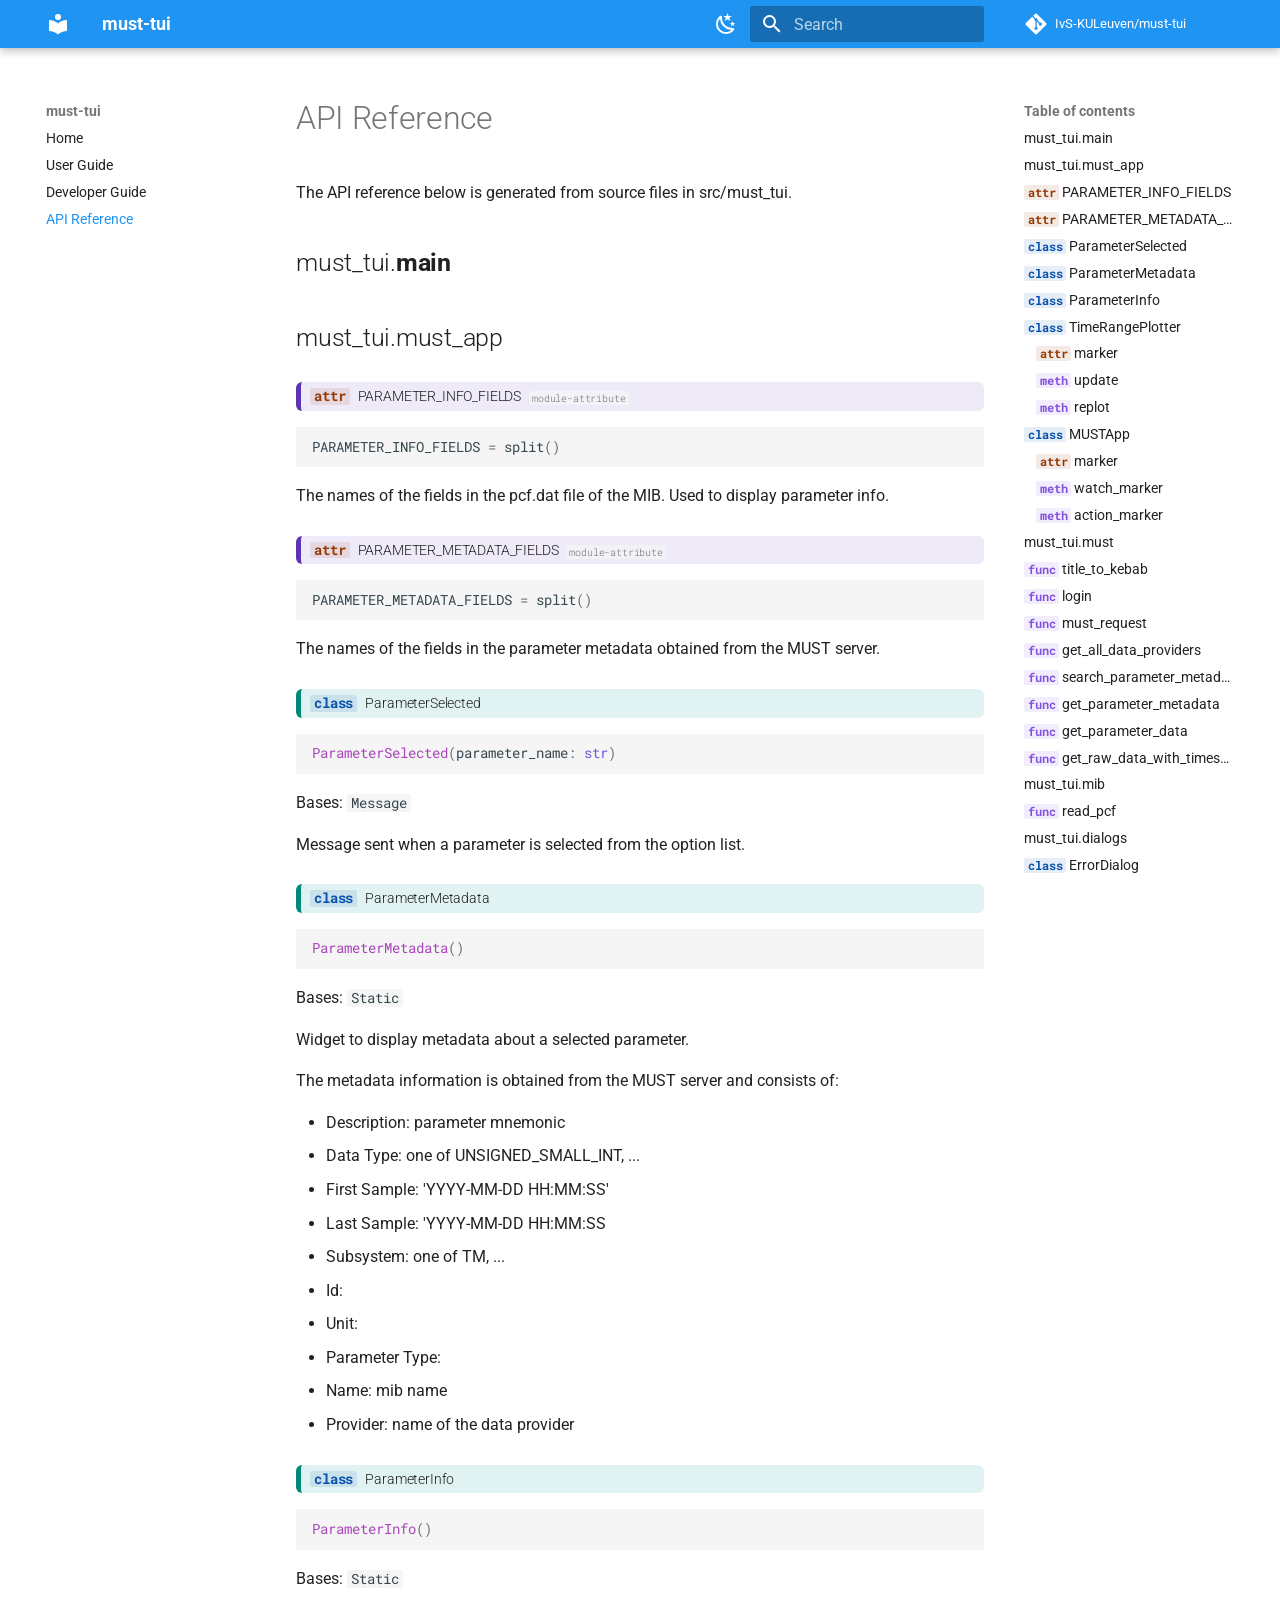
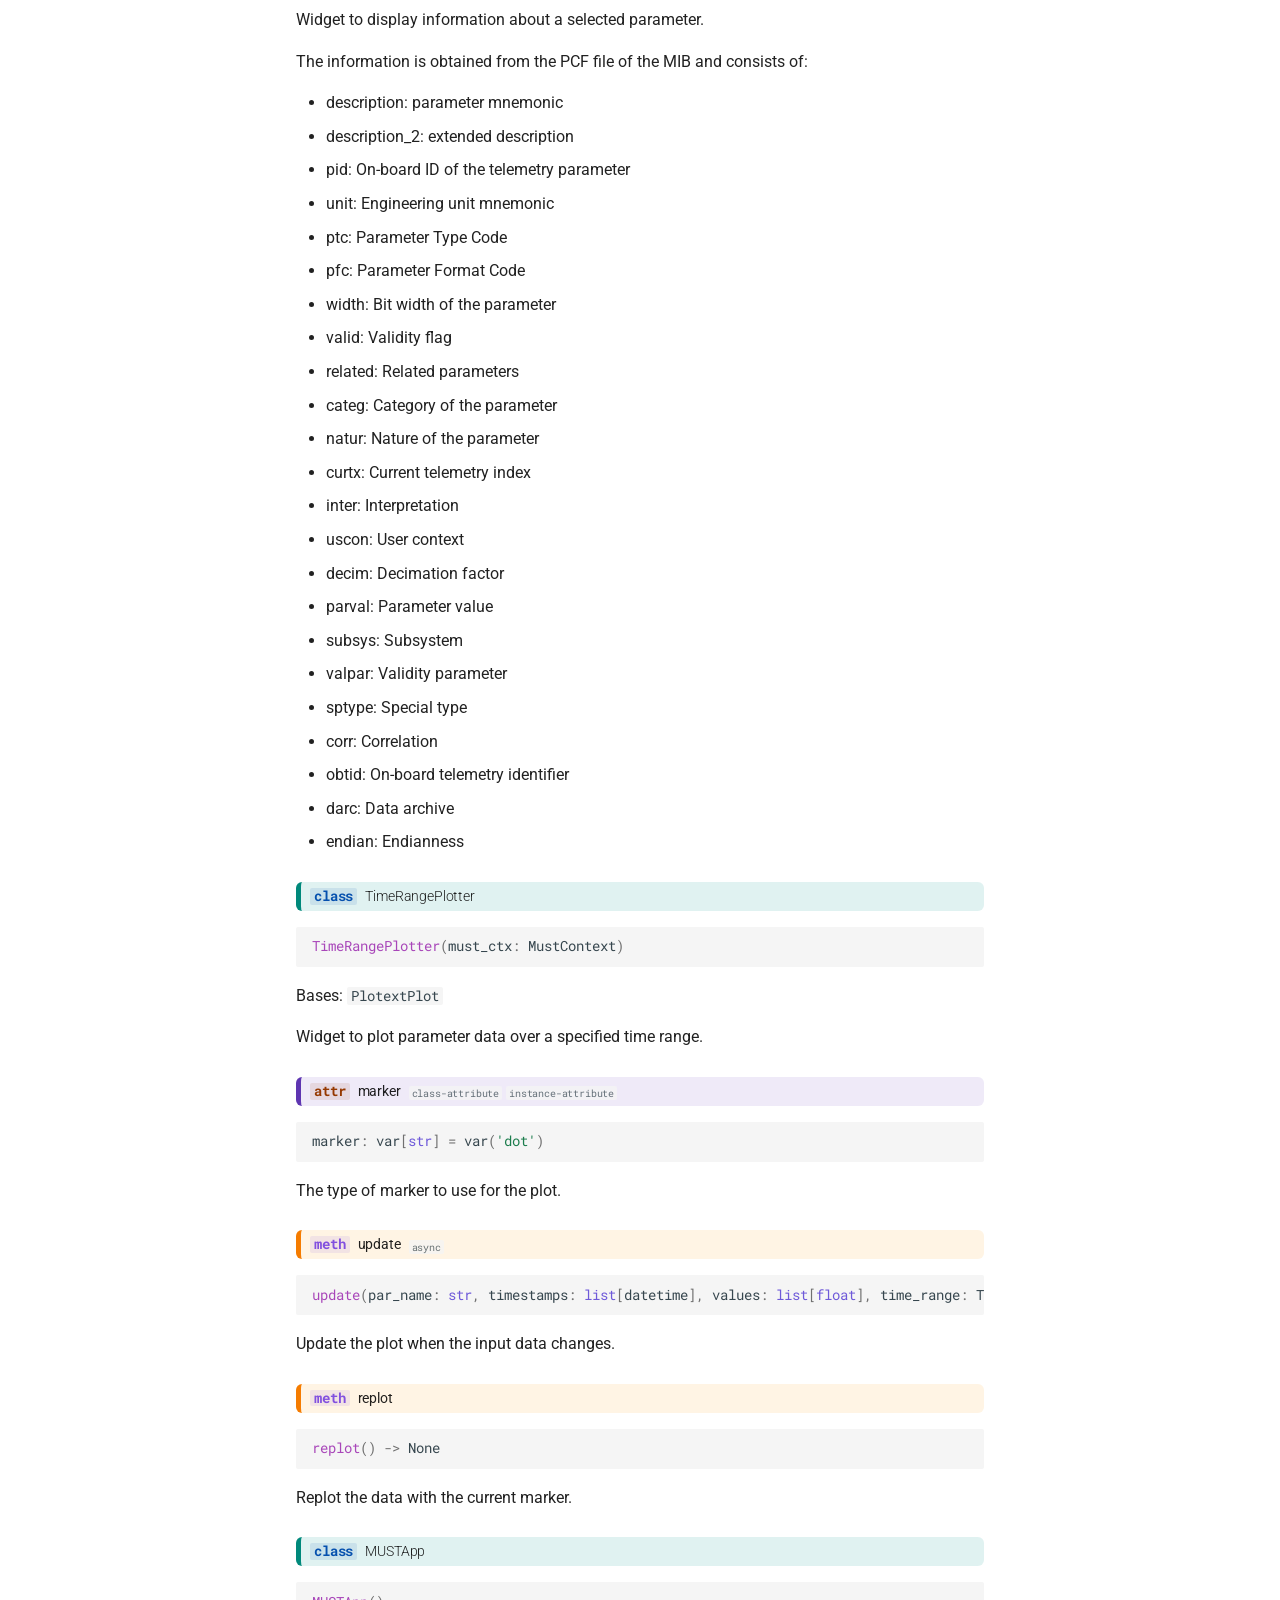
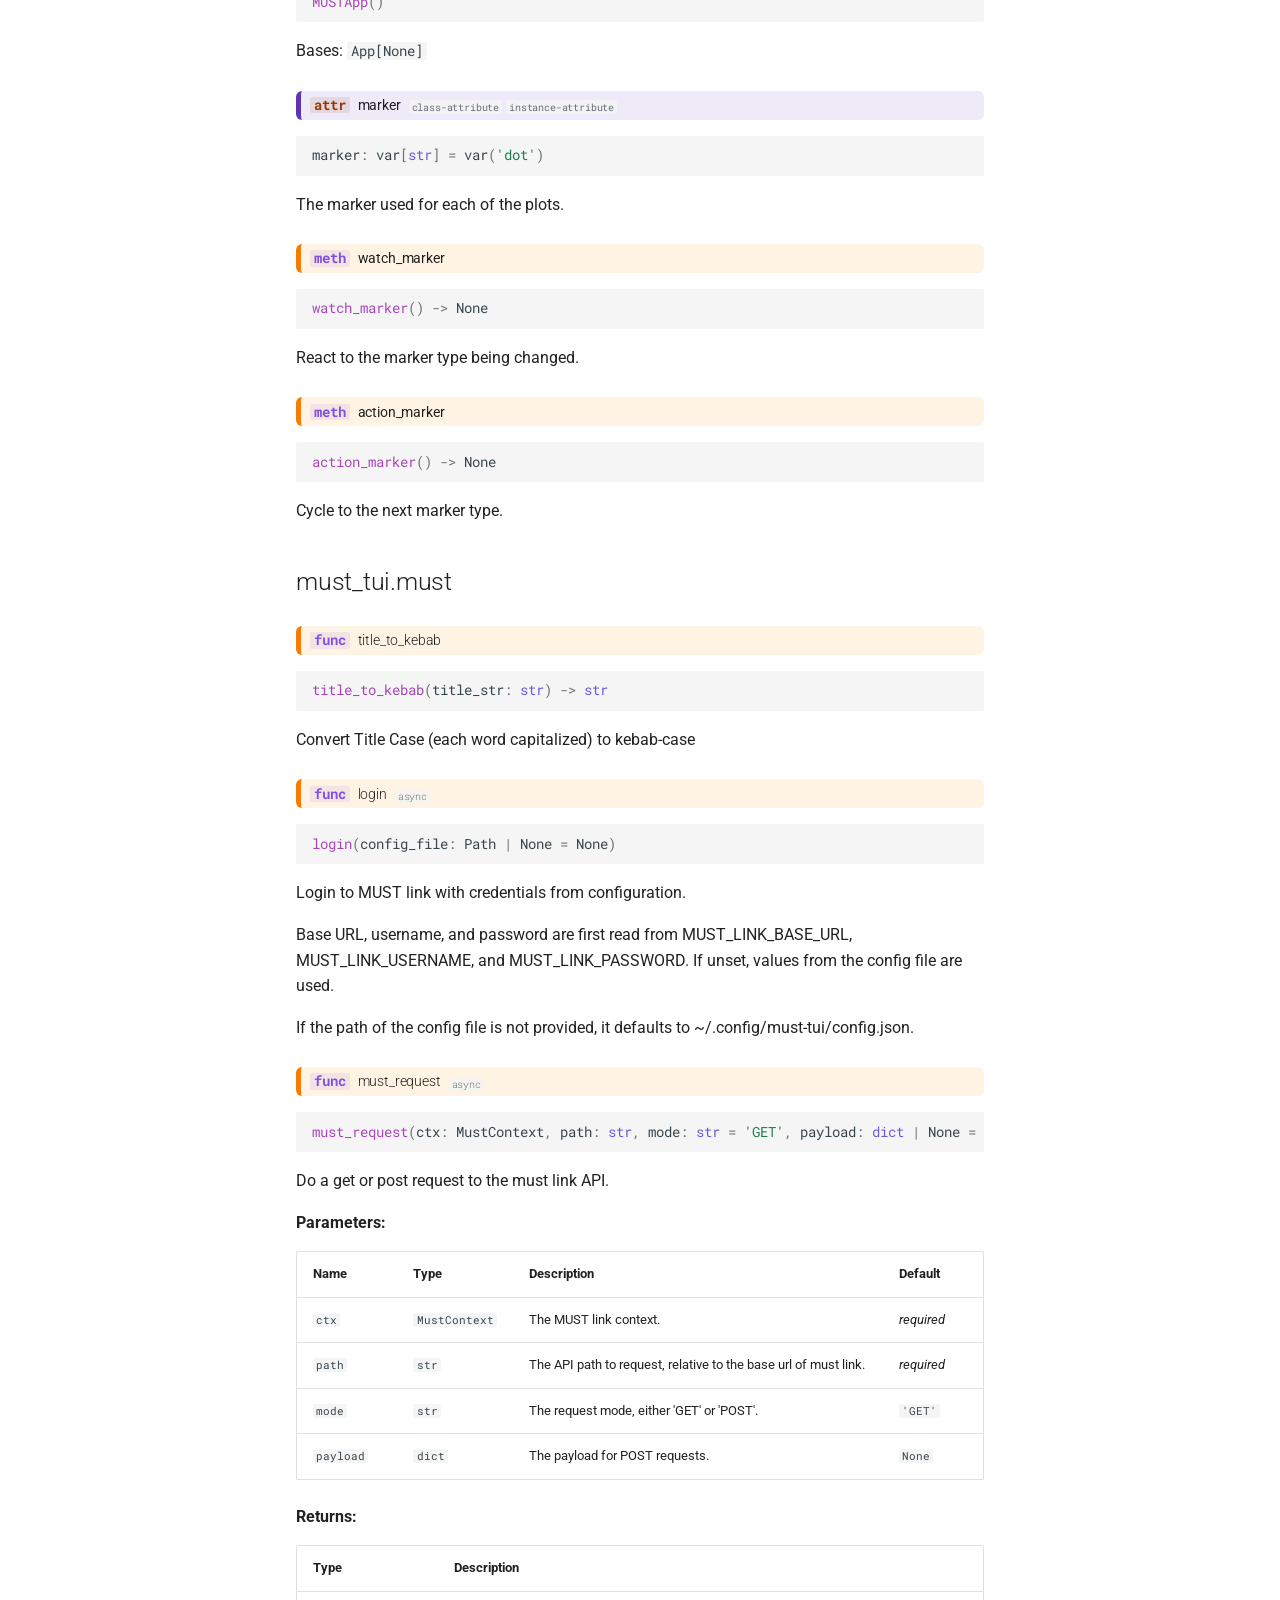
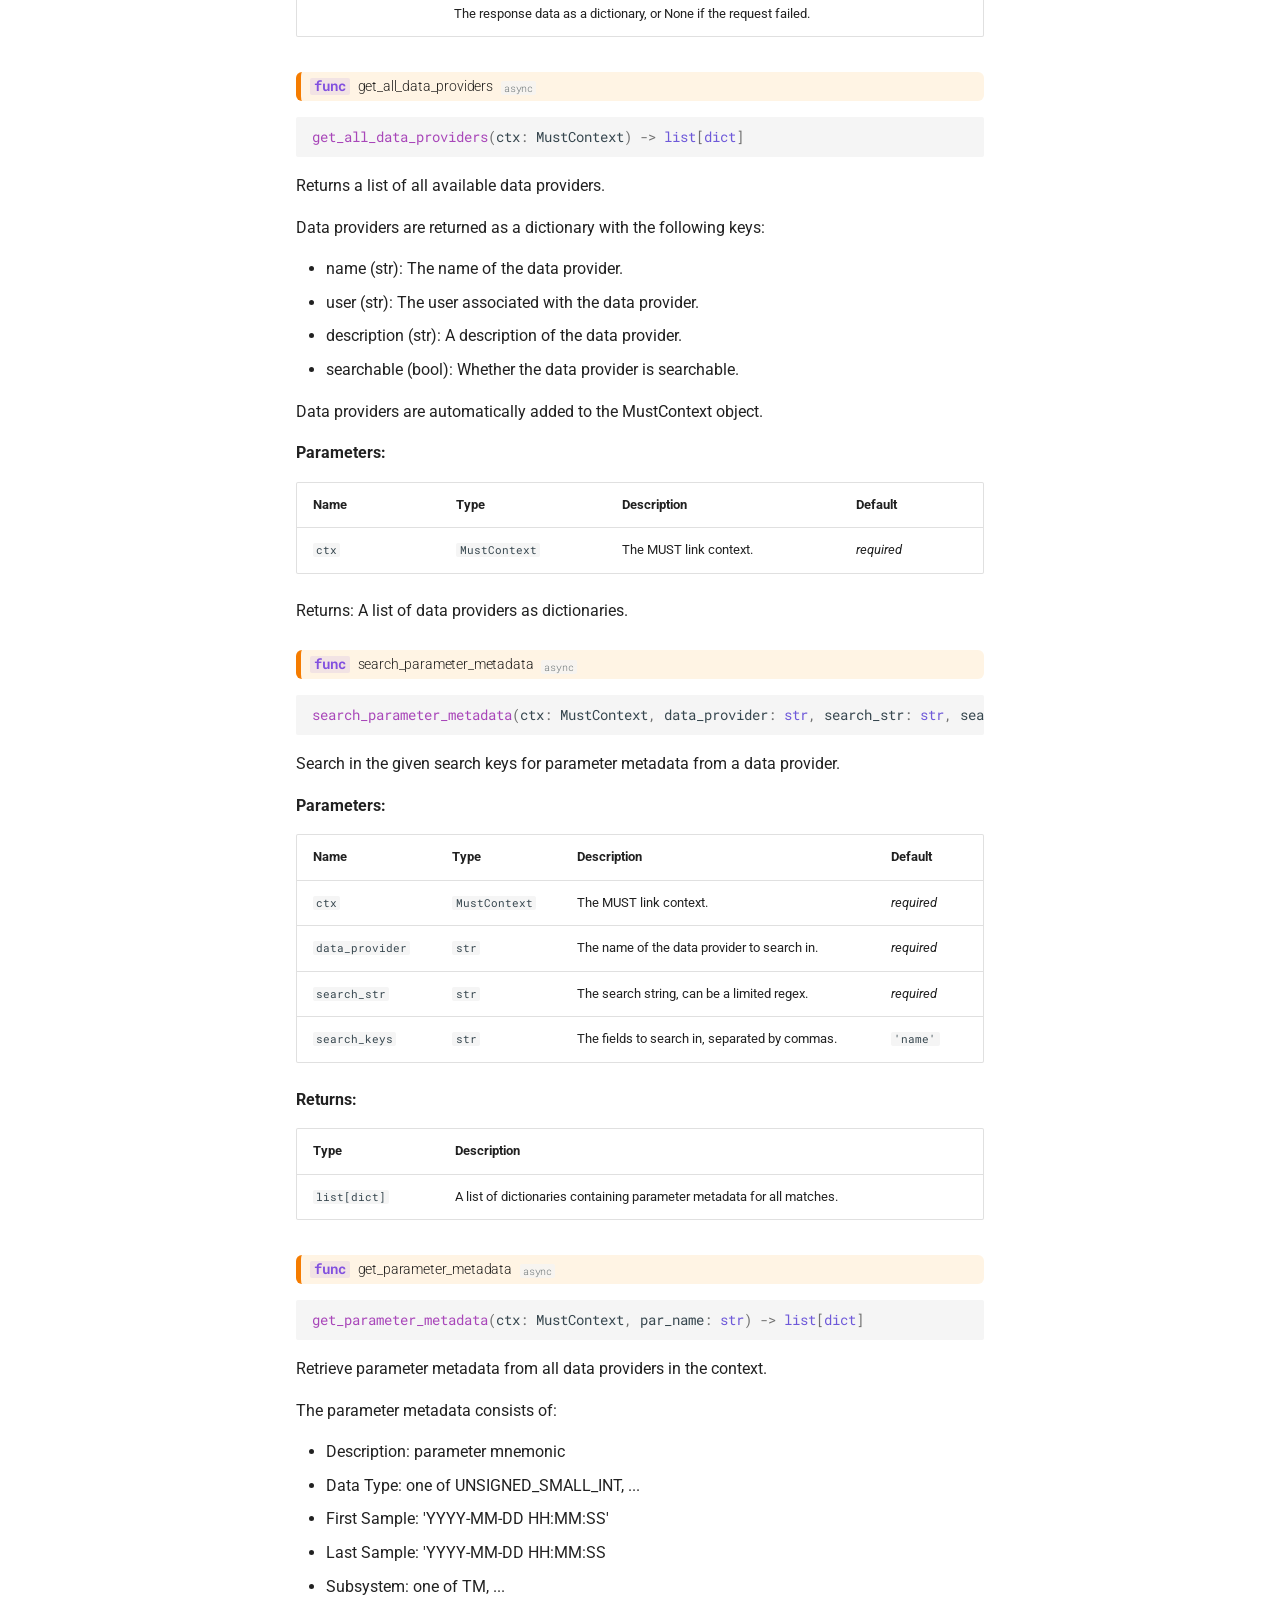
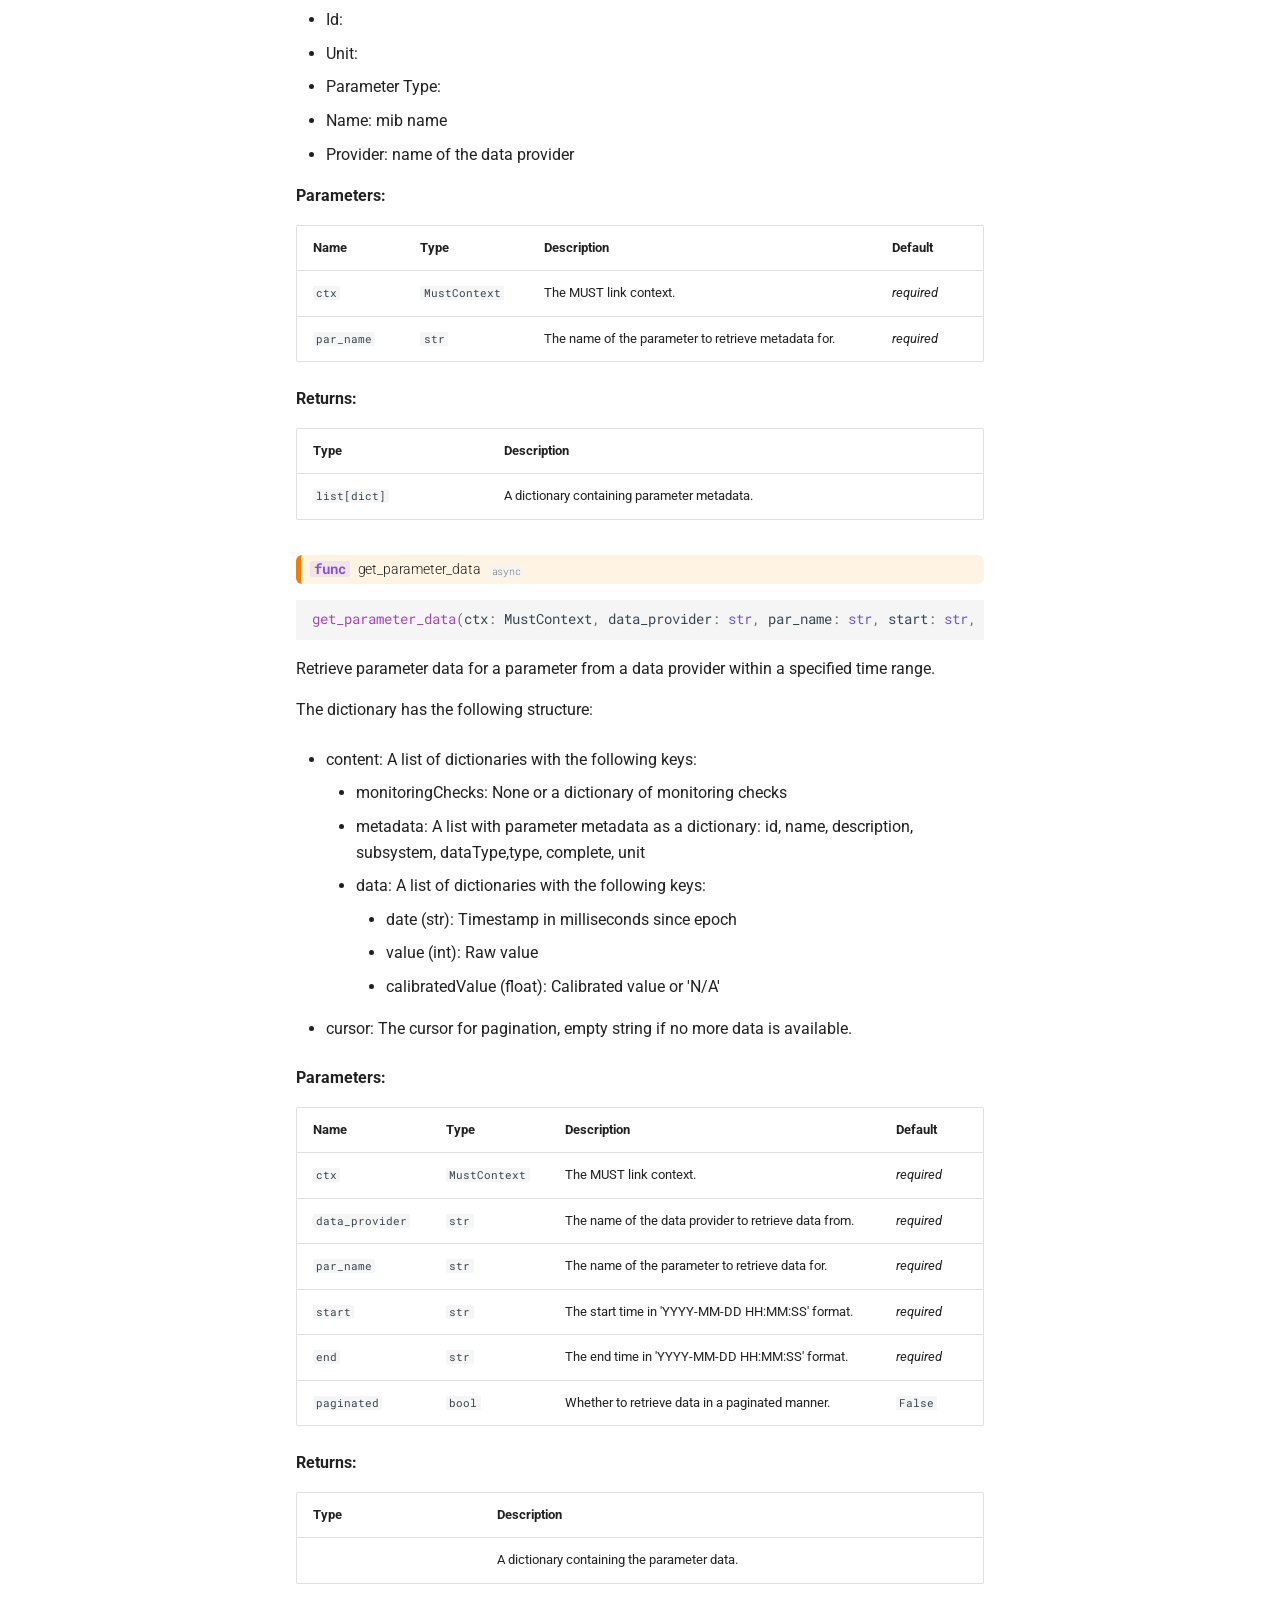
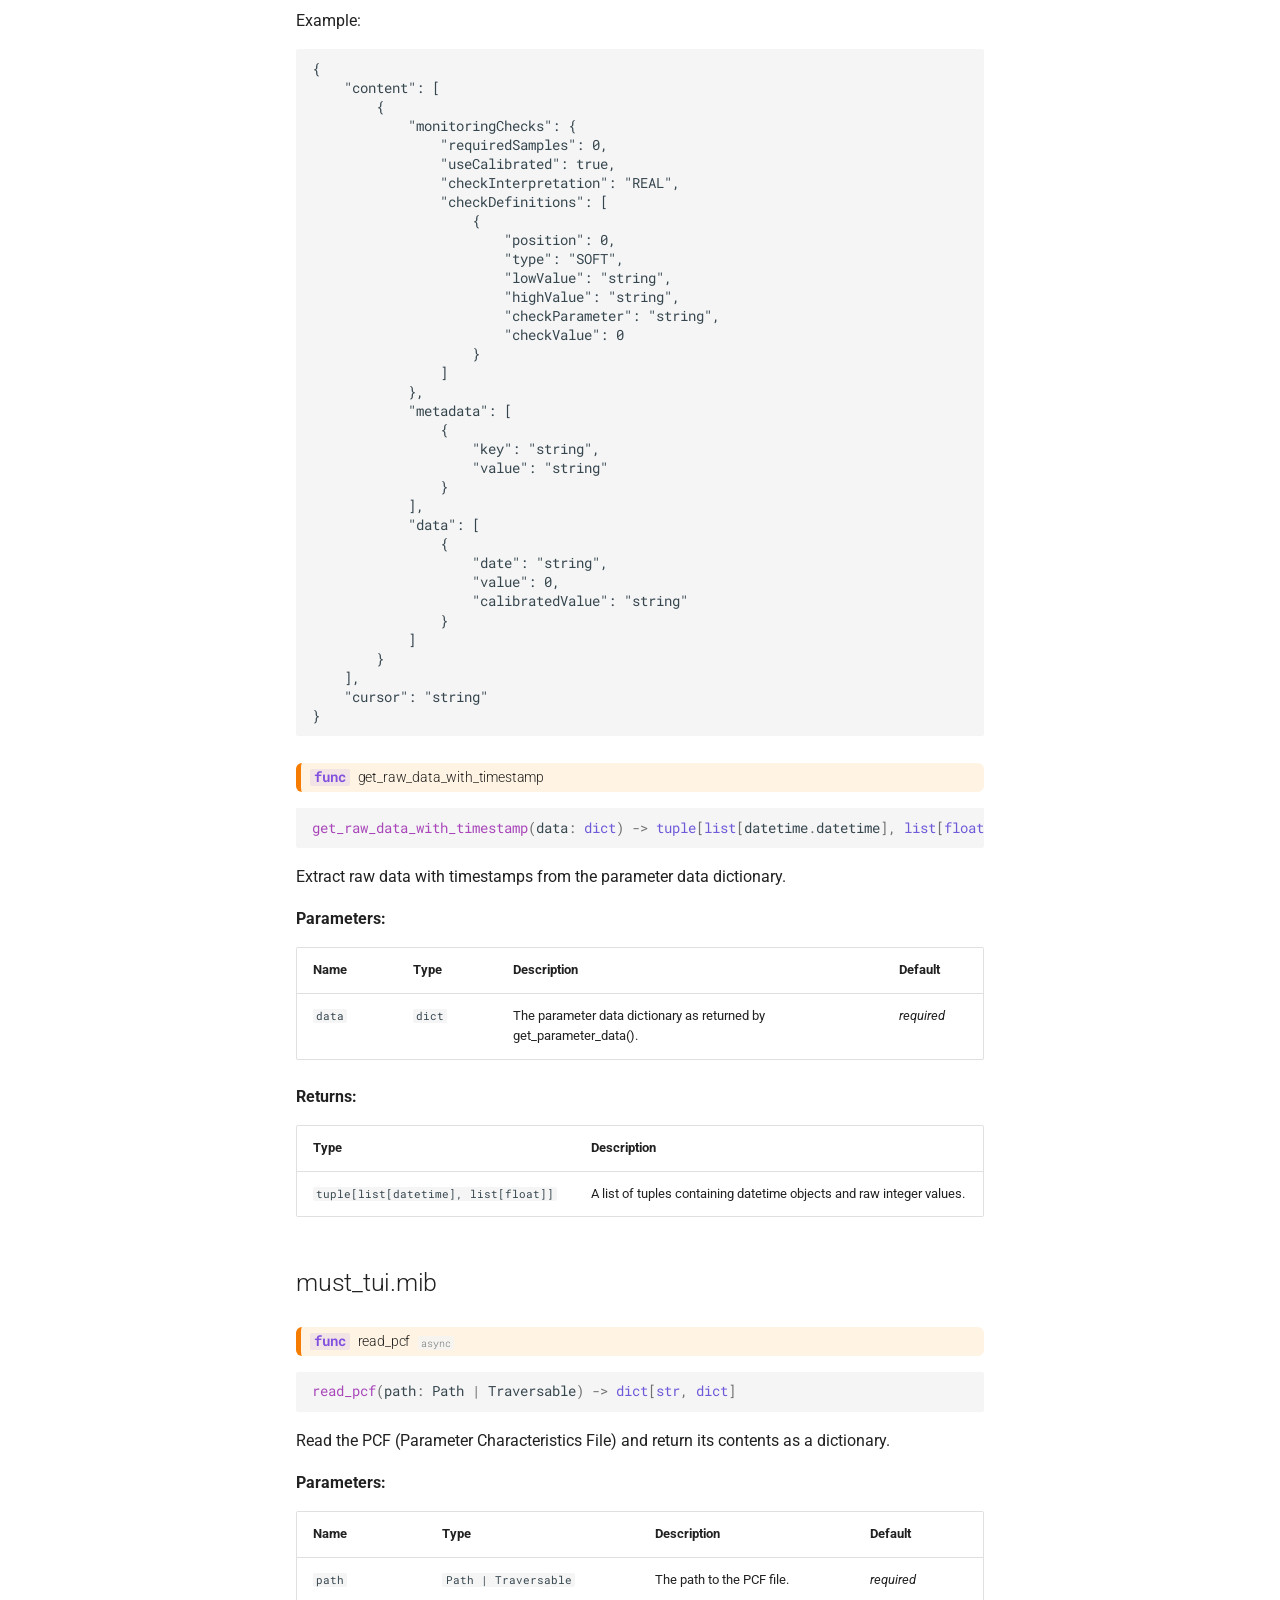
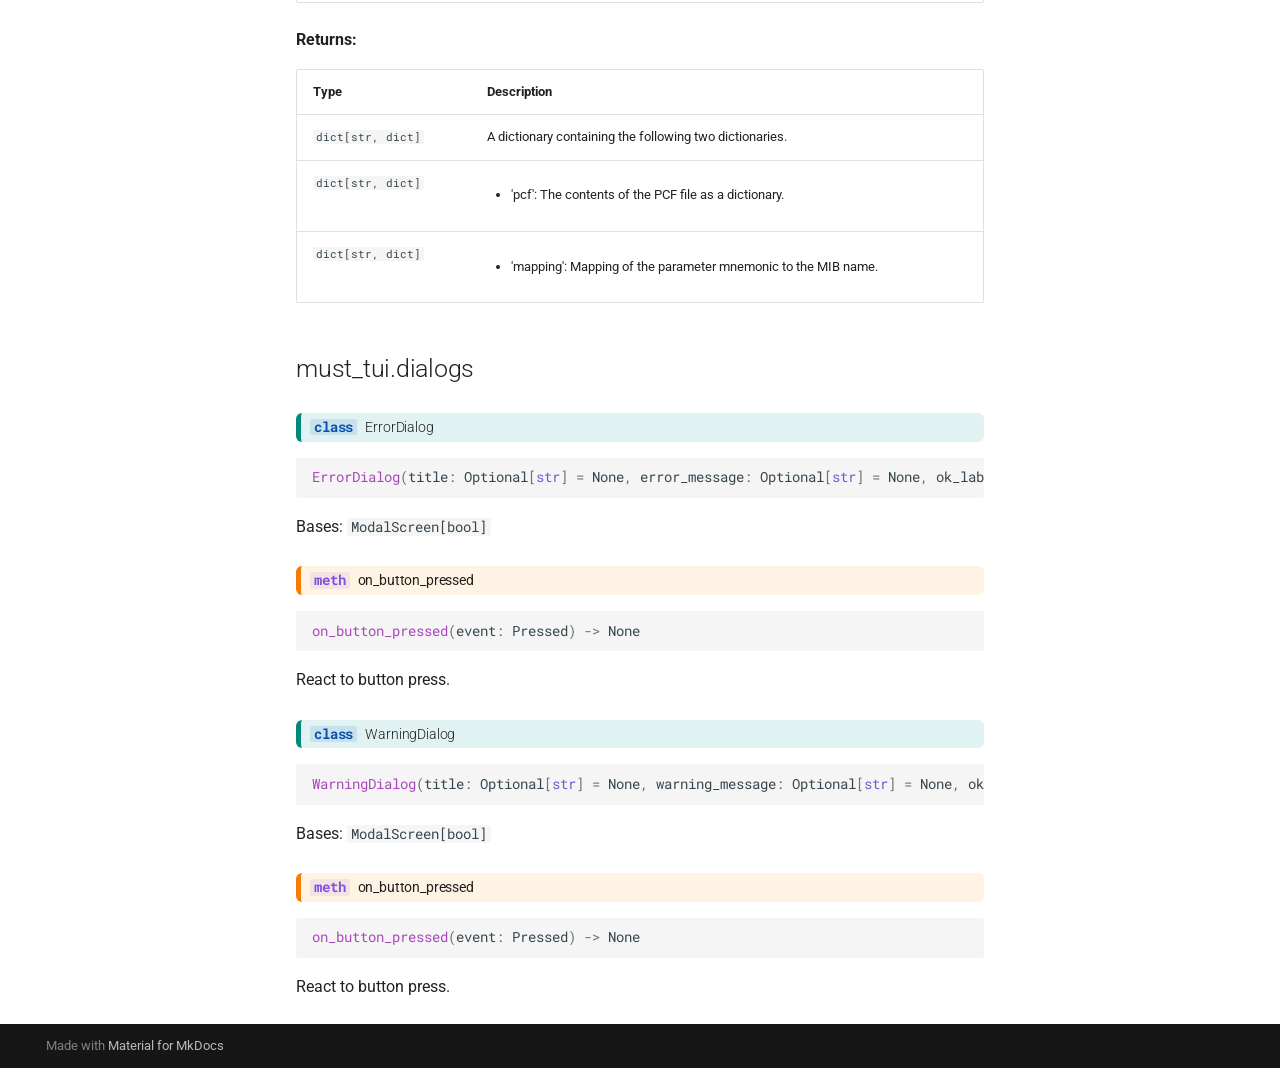
==== api/index.html @ b273fd13 "Deployed 84f4d3c with MkDocs version: 1.6.1" ====
<!doctype html>
<html lang="en" class="no-js">
  <head>
    
      <meta charset="utf-8">
      <meta name="viewport" content="width=device-width,initial-scale=1">
      
        <meta name="description" content="Documentation for the must-tui project">
      
      
      
      
        <link rel="prev" href="../developer/">
      
      
      
        
      
      
      <link rel="icon" href="../assets/images/favicon.png">
      <meta name="generator" content="mkdocs-1.6.1, mkdocs-material-9.7.6">
    
    
      
        <title>API Reference - must-tui</title>
      
    
    
      <link rel="stylesheet" href="../assets/stylesheets/main.484c7ddc.min.css">
      
        
        <link rel="stylesheet" href="../assets/stylesheets/palette.ab4e12ef.min.css">
      
      


    
    
      
    
    
      
        
        
        <link rel="preconnect" href="https://fonts.gstatic.com" crossorigin>
        <link rel="stylesheet" href="https://fonts.googleapis.com/css?family=Roboto:300,300i,400,400i,700,700i%7CRoboto+Mono:400,400i,700,700i&display=fallback">
        <style>:root{--md-text-font:"Roboto";--md-code-font:"Roboto Mono"}</style>
      
    
    
      <link rel="stylesheet" href="../assets/_mkdocstrings.css">
    
      <link rel="stylesheet" href="../stylesheets/api.css">
    
    <script>__md_scope=new URL("..",location),__md_hash=e=>[...e].reduce(((e,_)=>(e<<5)-e+_.charCodeAt(0)),0),__md_get=(e,_=localStorage,t=__md_scope)=>JSON.parse(_.getItem(t.pathname+"."+e)),__md_set=(e,_,t=localStorage,a=__md_scope)=>{try{t.setItem(a.pathname+"."+e,JSON.stringify(_))}catch(e){}}</script>
    
      

    
    
  </head>
  
  
    
    
      
    
    
    
    
    <body dir="ltr" data-md-color-scheme="default" data-md-color-primary="blue" data-md-color-accent="indigo">
  
    
    <input class="md-toggle" data-md-toggle="drawer" type="checkbox" id="__drawer" autocomplete="off">
    <input class="md-toggle" data-md-toggle="search" type="checkbox" id="__search" autocomplete="off">
    <label class="md-overlay" for="__drawer"></label>
    <div data-md-component="skip">
      
        
        <a href="#api-reference" class="md-skip">
          Skip to content
        </a>
      
    </div>
    <div data-md-component="announce">
      
    </div>
    
    
      

  

<header class="md-header md-header--shadow" data-md-component="header">
  <nav class="md-header__inner md-grid" aria-label="Header">
    <a href=".." title="must-tui" class="md-header__button md-logo" aria-label="must-tui" data-md-component="logo">
      
  
  <svg xmlns="http://www.w3.org/2000/svg" viewBox="0 0 24 24"><path d="M12 8a3 3 0 0 0 3-3 3 3 0 0 0-3-3 3 3 0 0 0-3 3 3 3 0 0 0 3 3m0 3.54C9.64 9.35 6.5 8 3 8v11c3.5 0 6.64 1.35 9 3.54 2.36-2.19 5.5-3.54 9-3.54V8c-3.5 0-6.64 1.35-9 3.54"/></svg>

    </a>
    <label class="md-header__button md-icon" for="__drawer">
      
      <svg xmlns="http://www.w3.org/2000/svg" viewBox="0 0 24 24"><path d="M3 6h18v2H3zm0 5h18v2H3zm0 5h18v2H3z"/></svg>
    </label>
    <div class="md-header__title" data-md-component="header-title">
      <div class="md-header__ellipsis">
        <div class="md-header__topic">
          <span class="md-ellipsis">
            must-tui
          </span>
        </div>
        <div class="md-header__topic" data-md-component="header-topic">
          <span class="md-ellipsis">
            
              API Reference
            
          </span>
        </div>
      </div>
    </div>
    
      
        <form class="md-header__option" data-md-component="palette">
  
    
    
    
    <input class="md-option" data-md-color-media="(prefers-color-scheme: light)" data-md-color-scheme="default" data-md-color-primary="blue" data-md-color-accent="indigo"  aria-label="Switch to dark mode"  type="radio" name="__palette" id="__palette_0">
    
      <label class="md-header__button md-icon" title="Switch to dark mode" for="__palette_1" hidden>
        <svg xmlns="http://www.w3.org/2000/svg" viewBox="0 0 24 24"><path d="m17.75 4.09-2.53 1.94.91 3.06-2.63-1.81-2.63 1.81.91-3.06-2.53-1.94L12.44 4l1.06-3 1.06 3zm3.5 6.91-1.64 1.25.59 1.98-1.7-1.17-1.7 1.17.59-1.98L15.75 11l2.06-.05L18.5 9l.69 1.95zm-2.28 4.95c.83-.08 1.72 1.1 1.19 1.85-.32.45-.66.87-1.08 1.27C15.17 23 8.84 23 4.94 19.07c-3.91-3.9-3.91-10.24 0-14.14.4-.4.82-.76 1.27-1.08.75-.53 1.93.36 1.85 1.19-.27 2.86.69 5.83 2.89 8.02a9.96 9.96 0 0 0 8.02 2.89m-1.64 2.02a12.08 12.08 0 0 1-7.8-3.47c-2.17-2.19-3.33-5-3.49-7.82-2.81 3.14-2.7 7.96.31 10.98 3.02 3.01 7.84 3.12 10.98.31"/></svg>
      </label>
    
  
    
    
    
    <input class="md-option" data-md-color-media="(prefers-color-scheme: dark)" data-md-color-scheme="slate" data-md-color-primary="blue" data-md-color-accent="indigo"  aria-label="Switch to light mode"  type="radio" name="__palette" id="__palette_1">
    
      <label class="md-header__button md-icon" title="Switch to light mode" for="__palette_0" hidden>
        <svg xmlns="http://www.w3.org/2000/svg" viewBox="0 0 24 24"><path d="M12 7a5 5 0 0 1 5 5 5 5 0 0 1-5 5 5 5 0 0 1-5-5 5 5 0 0 1 5-5m0 2a3 3 0 0 0-3 3 3 3 0 0 0 3 3 3 3 0 0 0 3-3 3 3 0 0 0-3-3m0-7 2.39 3.42C13.65 5.15 12.84 5 12 5s-1.65.15-2.39.42zM3.34 7l4.16-.35A7.2 7.2 0 0 0 5.94 8.5c-.44.74-.69 1.5-.83 2.29zm.02 10 1.76-3.77a7.131 7.131 0 0 0 2.38 4.14zM20.65 7l-1.77 3.79a7.02 7.02 0 0 0-2.38-4.15zm-.01 10-4.14.36c.59-.51 1.12-1.14 1.54-1.86.42-.73.69-1.5.83-2.29zM12 22l-2.41-3.44c.74.27 1.55.44 2.41.44.82 0 1.63-.17 2.37-.44z"/></svg>
      </label>
    
  
</form>
      
    
    
      <script>var palette=__md_get("__palette");if(palette&&palette.color){if("(prefers-color-scheme)"===palette.color.media){var media=matchMedia("(prefers-color-scheme: light)"),input=document.querySelector(media.matches?"[data-md-color-media='(prefers-color-scheme: light)']":"[data-md-color-media='(prefers-color-scheme: dark)']");palette.color.media=input.getAttribute("data-md-color-media"),palette.color.scheme=input.getAttribute("data-md-color-scheme"),palette.color.primary=input.getAttribute("data-md-color-primary"),palette.color.accent=input.getAttribute("data-md-color-accent")}for(var[key,value]of Object.entries(palette.color))document.body.setAttribute("data-md-color-"+key,value)}</script>
    
    
    
      
      
        <label class="md-header__button md-icon" for="__search">
          
          <svg xmlns="http://www.w3.org/2000/svg" viewBox="0 0 24 24"><path d="M9.5 3A6.5 6.5 0 0 1 16 9.5c0 1.61-.59 3.09-1.56 4.23l.27.27h.79l5 5-1.5 1.5-5-5v-.79l-.27-.27A6.52 6.52 0 0 1 9.5 16 6.5 6.5 0 0 1 3 9.5 6.5 6.5 0 0 1 9.5 3m0 2C7 5 5 7 5 9.5S7 14 9.5 14 14 12 14 9.5 12 5 9.5 5"/></svg>
        </label>
        <div class="md-search" data-md-component="search" role="dialog">
  <label class="md-search__overlay" for="__search"></label>
  <div class="md-search__inner" role="search">
    <form class="md-search__form" name="search">
      <input type="text" class="md-search__input" name="query" aria-label="Search" placeholder="Search" autocapitalize="off" autocorrect="off" autocomplete="off" spellcheck="false" data-md-component="search-query" required>
      <label class="md-search__icon md-icon" for="__search">
        
        <svg xmlns="http://www.w3.org/2000/svg" viewBox="0 0 24 24"><path d="M9.5 3A6.5 6.5 0 0 1 16 9.5c0 1.61-.59 3.09-1.56 4.23l.27.27h.79l5 5-1.5 1.5-5-5v-.79l-.27-.27A6.52 6.52 0 0 1 9.5 16 6.5 6.5 0 0 1 3 9.5 6.5 6.5 0 0 1 9.5 3m0 2C7 5 5 7 5 9.5S7 14 9.5 14 14 12 14 9.5 12 5 9.5 5"/></svg>
        
        <svg xmlns="http://www.w3.org/2000/svg" viewBox="0 0 24 24"><path d="M20 11v2H8l5.5 5.5-1.42 1.42L4.16 12l7.92-7.92L13.5 5.5 8 11z"/></svg>
      </label>
      <nav class="md-search__options" aria-label="Search">
        
        <button type="reset" class="md-search__icon md-icon" title="Clear" aria-label="Clear" tabindex="-1">
          
          <svg xmlns="http://www.w3.org/2000/svg" viewBox="0 0 24 24"><path d="M19 6.41 17.59 5 12 10.59 6.41 5 5 6.41 10.59 12 5 17.59 6.41 19 12 13.41 17.59 19 19 17.59 13.41 12z"/></svg>
        </button>
      </nav>
      
    </form>
    <div class="md-search__output">
      <div class="md-search__scrollwrap" tabindex="0" data-md-scrollfix>
        <div class="md-search-result" data-md-component="search-result">
          <div class="md-search-result__meta">
            Initializing search
          </div>
          <ol class="md-search-result__list" role="presentation"></ol>
        </div>
      </div>
    </div>
  </div>
</div>
      
    
    
      <div class="md-header__source">
        <a href="https://github.com/IvS-KULeuven/must-tui" title="Go to repository" class="md-source" data-md-component="source">
  <div class="md-source__icon md-icon">
    
    <svg xmlns="http://www.w3.org/2000/svg" viewBox="0 0 448 512"><!--! Font Awesome Free 7.1.0 by @fontawesome - https://fontawesome.com License - https://fontawesome.com/license/free (Icons: CC BY 4.0, Fonts: SIL OFL 1.1, Code: MIT License) Copyright 2025 Fonticons, Inc.--><path d="M439.6 236.1 244 40.5c-5.4-5.5-12.8-8.5-20.4-8.5s-15 3-20.4 8.4L162.5 81l51.5 51.5c27.1-9.1 52.7 16.8 43.4 43.7l49.7 49.7c34.2-11.8 61.2 31 35.5 56.7-26.5 26.5-70.2-2.9-56-37.3L240.3 199v121.9c25.3 12.5 22.3 41.8 9.1 55-6.4 6.4-15.2 10.1-24.3 10.1s-17.8-3.6-24.3-10.1c-17.6-17.6-11.1-46.9 11.2-56v-123c-20.8-8.5-24.6-30.7-18.6-45L142.6 101 8.5 235.1C3 240.6 0 247.9 0 255.5s3 15 8.5 20.4l195.6 195.7c5.4 5.4 12.7 8.4 20.4 8.4s15-3 20.4-8.4l194.7-194.7c5.4-5.4 8.4-12.8 8.4-20.4s-3-15-8.4-20.4"/></svg>
  </div>
  <div class="md-source__repository">
    IvS-KULeuven/must-tui
  </div>
</a>
      </div>
    
  </nav>
  
</header>
    
    <div class="md-container" data-md-component="container">
      
      
        
          
        
      
      <main class="md-main" data-md-component="main">
        <div class="md-main__inner md-grid">
          
            
              
              <div class="md-sidebar md-sidebar--primary" data-md-component="sidebar" data-md-type="navigation" >
                <div class="md-sidebar__scrollwrap">
                  <div class="md-sidebar__inner">
                    



<nav class="md-nav md-nav--primary" aria-label="Navigation" data-md-level="0">
  <label class="md-nav__title" for="__drawer">
    <a href=".." title="must-tui" class="md-nav__button md-logo" aria-label="must-tui" data-md-component="logo">
      
  
  <svg xmlns="http://www.w3.org/2000/svg" viewBox="0 0 24 24"><path d="M12 8a3 3 0 0 0 3-3 3 3 0 0 0-3-3 3 3 0 0 0-3 3 3 3 0 0 0 3 3m0 3.54C9.64 9.35 6.5 8 3 8v11c3.5 0 6.64 1.35 9 3.54 2.36-2.19 5.5-3.54 9-3.54V8c-3.5 0-6.64 1.35-9 3.54"/></svg>

    </a>
    must-tui
  </label>
  
    <div class="md-nav__source">
      <a href="https://github.com/IvS-KULeuven/must-tui" title="Go to repository" class="md-source" data-md-component="source">
  <div class="md-source__icon md-icon">
    
    <svg xmlns="http://www.w3.org/2000/svg" viewBox="0 0 448 512"><!--! Font Awesome Free 7.1.0 by @fontawesome - https://fontawesome.com License - https://fontawesome.com/license/free (Icons: CC BY 4.0, Fonts: SIL OFL 1.1, Code: MIT License) Copyright 2025 Fonticons, Inc.--><path d="M439.6 236.1 244 40.5c-5.4-5.5-12.8-8.5-20.4-8.5s-15 3-20.4 8.4L162.5 81l51.5 51.5c27.1-9.1 52.7 16.8 43.4 43.7l49.7 49.7c34.2-11.8 61.2 31 35.5 56.7-26.5 26.5-70.2-2.9-56-37.3L240.3 199v121.9c25.3 12.5 22.3 41.8 9.1 55-6.4 6.4-15.2 10.1-24.3 10.1s-17.8-3.6-24.3-10.1c-17.6-17.6-11.1-46.9 11.2-56v-123c-20.8-8.5-24.6-30.7-18.6-45L142.6 101 8.5 235.1C3 240.6 0 247.9 0 255.5s3 15 8.5 20.4l195.6 195.7c5.4 5.4 12.7 8.4 20.4 8.4s15-3 20.4-8.4l194.7-194.7c5.4-5.4 8.4-12.8 8.4-20.4s-3-15-8.4-20.4"/></svg>
  </div>
  <div class="md-source__repository">
    IvS-KULeuven/must-tui
  </div>
</a>
    </div>
  
  <ul class="md-nav__list" data-md-scrollfix>
    
      
      
  
  
  
  
    <li class="md-nav__item">
      <a href=".." class="md-nav__link">
        
  
  
  <span class="md-ellipsis">
    
  
    Home
  

    
  </span>
  
  

      </a>
    </li>
  

    
      
      
  
  
  
  
    <li class="md-nav__item">
      <a href="../user/" class="md-nav__link">
        
  
  
  <span class="md-ellipsis">
    
  
    User Guide
  

    
  </span>
  
  

      </a>
    </li>
  

    
      
      
  
  
  
  
    <li class="md-nav__item">
      <a href="../developer/" class="md-nav__link">
        
  
  
  <span class="md-ellipsis">
    
  
    Developer Guide
  

    
  </span>
  
  

      </a>
    </li>
  

    
      
      
  
  
    
  
  
  
    <li class="md-nav__item md-nav__item--active">
      
      <input class="md-nav__toggle md-toggle" type="checkbox" id="__toc">
      
      
        
      
      
        <label class="md-nav__link md-nav__link--active" for="__toc">
          
  
  
  <span class="md-ellipsis">
    
  
    API Reference
  

    
  </span>
  
  

          <span class="md-nav__icon md-icon"></span>
        </label>
      
      <a href="./" class="md-nav__link md-nav__link--active">
        
  
  
  <span class="md-ellipsis">
    
  
    API Reference
  

    
  </span>
  
  

      </a>
      
        

<nav class="md-nav md-nav--secondary" aria-label="Table of contents">
  
  
  
    
  
  
    <label class="md-nav__title" for="__toc">
      <span class="md-nav__icon md-icon"></span>
      Table of contents
    </label>
    <ul class="md-nav__list" data-md-component="toc" data-md-scrollfix>
      
        <li class="md-nav__item">
  <a href="#must_tuimain" class="md-nav__link">
    <span class="md-ellipsis">
      
        must_tui.main
      
    </span>
  </a>
  
</li>
      
        <li class="md-nav__item">
  <a href="#must_tuimust_app" class="md-nav__link">
    <span class="md-ellipsis">
      
        must_tui.must_app
      
    </span>
  </a>
  
</li>
      
        <li class="md-nav__item">
  <a href="#must_tui.must_app.PARAMETER_INFO_FIELDS" class="md-nav__link">
    <span class="md-ellipsis">
      
        <code class="doc-symbol doc-symbol-toc doc-symbol-attribute"></code>&nbsp;PARAMETER_INFO_FIELDS
      
    </span>
  </a>
  
</li>
      
        <li class="md-nav__item">
  <a href="#must_tui.must_app.PARAMETER_METADATA_FIELDS" class="md-nav__link">
    <span class="md-ellipsis">
      
        <code class="doc-symbol doc-symbol-toc doc-symbol-attribute"></code>&nbsp;PARAMETER_METADATA_FIELDS
      
    </span>
  </a>
  
</li>
      
        <li class="md-nav__item">
  <a href="#must_tui.must_app.ParameterSelected" class="md-nav__link">
    <span class="md-ellipsis">
      
        <code class="doc-symbol doc-symbol-toc doc-symbol-class"></code>&nbsp;ParameterSelected
      
    </span>
  </a>
  
</li>
      
        <li class="md-nav__item">
  <a href="#must_tui.must_app.ParameterMetadata" class="md-nav__link">
    <span class="md-ellipsis">
      
        <code class="doc-symbol doc-symbol-toc doc-symbol-class"></code>&nbsp;ParameterMetadata
      
    </span>
  </a>
  
</li>
      
        <li class="md-nav__item">
  <a href="#must_tui.must_app.ParameterInfo" class="md-nav__link">
    <span class="md-ellipsis">
      
        <code class="doc-symbol doc-symbol-toc doc-symbol-class"></code>&nbsp;ParameterInfo
      
    </span>
  </a>
  
</li>
      
        <li class="md-nav__item">
  <a href="#must_tui.must_app.TimeRangePlotter" class="md-nav__link">
    <span class="md-ellipsis">
      
        <code class="doc-symbol doc-symbol-toc doc-symbol-class"></code>&nbsp;TimeRangePlotter
      
    </span>
  </a>
  
    <nav class="md-nav" aria-label=" TimeRangePlotter">
      <ul class="md-nav__list">
        
          <li class="md-nav__item">
  <a href="#must_tui.must_app.TimeRangePlotter.marker" class="md-nav__link">
    <span class="md-ellipsis">
      
        <code class="doc-symbol doc-symbol-toc doc-symbol-attribute"></code>&nbsp;marker
      
    </span>
  </a>
  
</li>
        
          <li class="md-nav__item">
  <a href="#must_tui.must_app.TimeRangePlotter.update" class="md-nav__link">
    <span class="md-ellipsis">
      
        <code class="doc-symbol doc-symbol-toc doc-symbol-method"></code>&nbsp;update
      
    </span>
  </a>
  
</li>
        
          <li class="md-nav__item">
  <a href="#must_tui.must_app.TimeRangePlotter.replot" class="md-nav__link">
    <span class="md-ellipsis">
      
        <code class="doc-symbol doc-symbol-toc doc-symbol-method"></code>&nbsp;replot
      
    </span>
  </a>
  
</li>
        
      </ul>
    </nav>
  
</li>
      
        <li class="md-nav__item">
  <a href="#must_tui.must_app.MUSTApp" class="md-nav__link">
    <span class="md-ellipsis">
      
        <code class="doc-symbol doc-symbol-toc doc-symbol-class"></code>&nbsp;MUSTApp
      
    </span>
  </a>
  
    <nav class="md-nav" aria-label=" MUSTApp">
      <ul class="md-nav__list">
        
          <li class="md-nav__item">
  <a href="#must_tui.must_app.MUSTApp.marker" class="md-nav__link">
    <span class="md-ellipsis">
      
        <code class="doc-symbol doc-symbol-toc doc-symbol-attribute"></code>&nbsp;marker
      
    </span>
  </a>
  
</li>
        
          <li class="md-nav__item">
  <a href="#must_tui.must_app.MUSTApp.watch_marker" class="md-nav__link">
    <span class="md-ellipsis">
      
        <code class="doc-symbol doc-symbol-toc doc-symbol-method"></code>&nbsp;watch_marker
      
    </span>
  </a>
  
</li>
        
          <li class="md-nav__item">
  <a href="#must_tui.must_app.MUSTApp.action_marker" class="md-nav__link">
    <span class="md-ellipsis">
      
        <code class="doc-symbol doc-symbol-toc doc-symbol-method"></code>&nbsp;action_marker
      
    </span>
  </a>
  
</li>
        
      </ul>
    </nav>
  
</li>
      
        <li class="md-nav__item">
  <a href="#must_tuimust" class="md-nav__link">
    <span class="md-ellipsis">
      
        must_tui.must
      
    </span>
  </a>
  
</li>
      
        <li class="md-nav__item">
  <a href="#must_tui.must.title_to_kebab" class="md-nav__link">
    <span class="md-ellipsis">
      
        <code class="doc-symbol doc-symbol-toc doc-symbol-function"></code>&nbsp;title_to_kebab
      
    </span>
  </a>
  
</li>
      
        <li class="md-nav__item">
  <a href="#must_tui.must.login" class="md-nav__link">
    <span class="md-ellipsis">
      
        <code class="doc-symbol doc-symbol-toc doc-symbol-function"></code>&nbsp;login
      
    </span>
  </a>
  
</li>
      
        <li class="md-nav__item">
  <a href="#must_tui.must.must_request" class="md-nav__link">
    <span class="md-ellipsis">
      
        <code class="doc-symbol doc-symbol-toc doc-symbol-function"></code>&nbsp;must_request
      
    </span>
  </a>
  
</li>
      
        <li class="md-nav__item">
  <a href="#must_tui.must.get_all_data_providers" class="md-nav__link">
    <span class="md-ellipsis">
      
        <code class="doc-symbol doc-symbol-toc doc-symbol-function"></code>&nbsp;get_all_data_providers
      
    </span>
  </a>
  
</li>
      
        <li class="md-nav__item">
  <a href="#must_tui.must.search_parameter_metadata" class="md-nav__link">
    <span class="md-ellipsis">
      
        <code class="doc-symbol doc-symbol-toc doc-symbol-function"></code>&nbsp;search_parameter_metadata
      
    </span>
  </a>
  
</li>
      
        <li class="md-nav__item">
  <a href="#must_tui.must.get_parameter_metadata" class="md-nav__link">
    <span class="md-ellipsis">
      
        <code class="doc-symbol doc-symbol-toc doc-symbol-function"></code>&nbsp;get_parameter_metadata
      
    </span>
  </a>
  
</li>
      
        <li class="md-nav__item">
  <a href="#must_tui.must.get_parameter_data" class="md-nav__link">
    <span class="md-ellipsis">
      
        <code class="doc-symbol doc-symbol-toc doc-symbol-function"></code>&nbsp;get_parameter_data
      
    </span>
  </a>
  
</li>
      
        <li class="md-nav__item">
  <a href="#must_tui.must.get_raw_data_with_timestamp" class="md-nav__link">
    <span class="md-ellipsis">
      
        <code class="doc-symbol doc-symbol-toc doc-symbol-function"></code>&nbsp;get_raw_data_with_timestamp
      
    </span>
  </a>
  
</li>
      
        <li class="md-nav__item">
  <a href="#must_tuimib" class="md-nav__link">
    <span class="md-ellipsis">
      
        must_tui.mib
      
    </span>
  </a>
  
</li>
      
        <li class="md-nav__item">
  <a href="#must_tui.mib.read_pcf" class="md-nav__link">
    <span class="md-ellipsis">
      
        <code class="doc-symbol doc-symbol-toc doc-symbol-function"></code>&nbsp;read_pcf
      
    </span>
  </a>
  
</li>
      
        <li class="md-nav__item">
  <a href="#must_tuidialogs" class="md-nav__link">
    <span class="md-ellipsis">
      
        must_tui.dialogs
      
    </span>
  </a>
  
</li>
      
        <li class="md-nav__item">
  <a href="#must_tui.dialogs.ErrorDialog" class="md-nav__link">
    <span class="md-ellipsis">
      
        <code class="doc-symbol doc-symbol-toc doc-symbol-class"></code>&nbsp;ErrorDialog
      
    </span>
  </a>
  
    <nav class="md-nav" aria-label=" ErrorDialog">
      <ul class="md-nav__list">
        
          <li class="md-nav__item">
  <a href="#must_tui.dialogs.ErrorDialog.on_button_pressed" class="md-nav__link">
    <span class="md-ellipsis">
      
        <code class="doc-symbol doc-symbol-toc doc-symbol-method"></code>&nbsp;on_button_pressed
      
    </span>
  </a>
  
</li>
        
      </ul>
    </nav>
  
</li>
      
        <li class="md-nav__item">
  <a href="#must_tui.dialogs.WarningDialog" class="md-nav__link">
    <span class="md-ellipsis">
      
        <code class="doc-symbol doc-symbol-toc doc-symbol-class"></code>&nbsp;WarningDialog
      
    </span>
  </a>
  
    <nav class="md-nav" aria-label=" WarningDialog">
      <ul class="md-nav__list">
        
          <li class="md-nav__item">
  <a href="#must_tui.dialogs.WarningDialog.on_button_pressed" class="md-nav__link">
    <span class="md-ellipsis">
      
        <code class="doc-symbol doc-symbol-toc doc-symbol-method"></code>&nbsp;on_button_pressed
      
    </span>
  </a>
  
</li>
        
      </ul>
    </nav>
  
</li>
      
    </ul>
  
</nav>
      
    </li>
  

    
  </ul>
</nav>
                  </div>
                </div>
              </div>
            
            
              
              <div class="md-sidebar md-sidebar--secondary" data-md-component="sidebar" data-md-type="toc" >
                <div class="md-sidebar__scrollwrap">
                  <div class="md-sidebar__inner">
                    

<nav class="md-nav md-nav--secondary" aria-label="Table of contents">
  
  
  
    
  
  
    <label class="md-nav__title" for="__toc">
      <span class="md-nav__icon md-icon"></span>
      Table of contents
    </label>
    <ul class="md-nav__list" data-md-component="toc" data-md-scrollfix>
      
        <li class="md-nav__item">
  <a href="#must_tuimain" class="md-nav__link">
    <span class="md-ellipsis">
      
        must_tui.main
      
    </span>
  </a>
  
</li>
      
        <li class="md-nav__item">
  <a href="#must_tuimust_app" class="md-nav__link">
    <span class="md-ellipsis">
      
        must_tui.must_app
      
    </span>
  </a>
  
</li>
      
        <li class="md-nav__item">
  <a href="#must_tui.must_app.PARAMETER_INFO_FIELDS" class="md-nav__link">
    <span class="md-ellipsis">
      
        <code class="doc-symbol doc-symbol-toc doc-symbol-attribute"></code>&nbsp;PARAMETER_INFO_FIELDS
      
    </span>
  </a>
  
</li>
      
        <li class="md-nav__item">
  <a href="#must_tui.must_app.PARAMETER_METADATA_FIELDS" class="md-nav__link">
    <span class="md-ellipsis">
      
        <code class="doc-symbol doc-symbol-toc doc-symbol-attribute"></code>&nbsp;PARAMETER_METADATA_FIELDS
      
    </span>
  </a>
  
</li>
      
        <li class="md-nav__item">
  <a href="#must_tui.must_app.ParameterSelected" class="md-nav__link">
    <span class="md-ellipsis">
      
        <code class="doc-symbol doc-symbol-toc doc-symbol-class"></code>&nbsp;ParameterSelected
      
    </span>
  </a>
  
</li>
      
        <li class="md-nav__item">
  <a href="#must_tui.must_app.ParameterMetadata" class="md-nav__link">
    <span class="md-ellipsis">
      
        <code class="doc-symbol doc-symbol-toc doc-symbol-class"></code>&nbsp;ParameterMetadata
      
    </span>
  </a>
  
</li>
      
        <li class="md-nav__item">
  <a href="#must_tui.must_app.ParameterInfo" class="md-nav__link">
    <span class="md-ellipsis">
      
        <code class="doc-symbol doc-symbol-toc doc-symbol-class"></code>&nbsp;ParameterInfo
      
    </span>
  </a>
  
</li>
      
        <li class="md-nav__item">
  <a href="#must_tui.must_app.TimeRangePlotter" class="md-nav__link">
    <span class="md-ellipsis">
      
        <code class="doc-symbol doc-symbol-toc doc-symbol-class"></code>&nbsp;TimeRangePlotter
      
    </span>
  </a>
  
    <nav class="md-nav" aria-label=" TimeRangePlotter">
      <ul class="md-nav__list">
        
          <li class="md-nav__item">
  <a href="#must_tui.must_app.TimeRangePlotter.marker" class="md-nav__link">
    <span class="md-ellipsis">
      
        <code class="doc-symbol doc-symbol-toc doc-symbol-attribute"></code>&nbsp;marker
      
    </span>
  </a>
  
</li>
        
          <li class="md-nav__item">
  <a href="#must_tui.must_app.TimeRangePlotter.update" class="md-nav__link">
    <span class="md-ellipsis">
      
        <code class="doc-symbol doc-symbol-toc doc-symbol-method"></code>&nbsp;update
      
    </span>
  </a>
  
</li>
        
          <li class="md-nav__item">
  <a href="#must_tui.must_app.TimeRangePlotter.replot" class="md-nav__link">
    <span class="md-ellipsis">
      
        <code class="doc-symbol doc-symbol-toc doc-symbol-method"></code>&nbsp;replot
      
    </span>
  </a>
  
</li>
        
      </ul>
    </nav>
  
</li>
      
        <li class="md-nav__item">
  <a href="#must_tui.must_app.MUSTApp" class="md-nav__link">
    <span class="md-ellipsis">
      
        <code class="doc-symbol doc-symbol-toc doc-symbol-class"></code>&nbsp;MUSTApp
      
    </span>
  </a>
  
    <nav class="md-nav" aria-label=" MUSTApp">
      <ul class="md-nav__list">
        
          <li class="md-nav__item">
  <a href="#must_tui.must_app.MUSTApp.marker" class="md-nav__link">
    <span class="md-ellipsis">
      
        <code class="doc-symbol doc-symbol-toc doc-symbol-attribute"></code>&nbsp;marker
      
    </span>
  </a>
  
</li>
        
          <li class="md-nav__item">
  <a href="#must_tui.must_app.MUSTApp.watch_marker" class="md-nav__link">
    <span class="md-ellipsis">
      
        <code class="doc-symbol doc-symbol-toc doc-symbol-method"></code>&nbsp;watch_marker
      
    </span>
  </a>
  
</li>
        
          <li class="md-nav__item">
  <a href="#must_tui.must_app.MUSTApp.action_marker" class="md-nav__link">
    <span class="md-ellipsis">
      
        <code class="doc-symbol doc-symbol-toc doc-symbol-method"></code>&nbsp;action_marker
      
    </span>
  </a>
  
</li>
        
      </ul>
    </nav>
  
</li>
      
        <li class="md-nav__item">
  <a href="#must_tuimust" class="md-nav__link">
    <span class="md-ellipsis">
      
        must_tui.must
      
    </span>
  </a>
  
</li>
      
        <li class="md-nav__item">
  <a href="#must_tui.must.title_to_kebab" class="md-nav__link">
    <span class="md-ellipsis">
      
        <code class="doc-symbol doc-symbol-toc doc-symbol-function"></code>&nbsp;title_to_kebab
      
    </span>
  </a>
  
</li>
      
        <li class="md-nav__item">
  <a href="#must_tui.must.login" class="md-nav__link">
    <span class="md-ellipsis">
      
        <code class="doc-symbol doc-symbol-toc doc-symbol-function"></code>&nbsp;login
      
    </span>
  </a>
  
</li>
      
        <li class="md-nav__item">
  <a href="#must_tui.must.must_request" class="md-nav__link">
    <span class="md-ellipsis">
      
        <code class="doc-symbol doc-symbol-toc doc-symbol-function"></code>&nbsp;must_request
      
    </span>
  </a>
  
</li>
      
        <li class="md-nav__item">
  <a href="#must_tui.must.get_all_data_providers" class="md-nav__link">
    <span class="md-ellipsis">
      
        <code class="doc-symbol doc-symbol-toc doc-symbol-function"></code>&nbsp;get_all_data_providers
      
    </span>
  </a>
  
</li>
      
        <li class="md-nav__item">
  <a href="#must_tui.must.search_parameter_metadata" class="md-nav__link">
    <span class="md-ellipsis">
      
        <code class="doc-symbol doc-symbol-toc doc-symbol-function"></code>&nbsp;search_parameter_metadata
      
    </span>
  </a>
  
</li>
      
        <li class="md-nav__item">
  <a href="#must_tui.must.get_parameter_metadata" class="md-nav__link">
    <span class="md-ellipsis">
      
        <code class="doc-symbol doc-symbol-toc doc-symbol-function"></code>&nbsp;get_parameter_metadata
      
    </span>
  </a>
  
</li>
      
        <li class="md-nav__item">
  <a href="#must_tui.must.get_parameter_data" class="md-nav__link">
    <span class="md-ellipsis">
      
        <code class="doc-symbol doc-symbol-toc doc-symbol-function"></code>&nbsp;get_parameter_data
      
    </span>
  </a>
  
</li>
      
        <li class="md-nav__item">
  <a href="#must_tui.must.get_raw_data_with_timestamp" class="md-nav__link">
    <span class="md-ellipsis">
      
        <code class="doc-symbol doc-symbol-toc doc-symbol-function"></code>&nbsp;get_raw_data_with_timestamp
      
    </span>
  </a>
  
</li>
      
        <li class="md-nav__item">
  <a href="#must_tuimib" class="md-nav__link">
    <span class="md-ellipsis">
      
        must_tui.mib
      
    </span>
  </a>
  
</li>
      
        <li class="md-nav__item">
  <a href="#must_tui.mib.read_pcf" class="md-nav__link">
    <span class="md-ellipsis">
      
        <code class="doc-symbol doc-symbol-toc doc-symbol-function"></code>&nbsp;read_pcf
      
    </span>
  </a>
  
</li>
      
        <li class="md-nav__item">
  <a href="#must_tuidialogs" class="md-nav__link">
    <span class="md-ellipsis">
      
        must_tui.dialogs
      
    </span>
  </a>
  
</li>
      
        <li class="md-nav__item">
  <a href="#must_tui.dialogs.ErrorDialog" class="md-nav__link">
    <span class="md-ellipsis">
      
        <code class="doc-symbol doc-symbol-toc doc-symbol-class"></code>&nbsp;ErrorDialog
      
    </span>
  </a>
  
    <nav class="md-nav" aria-label=" ErrorDialog">
      <ul class="md-nav__list">
        
          <li class="md-nav__item">
  <a href="#must_tui.dialogs.ErrorDialog.on_button_pressed" class="md-nav__link">
    <span class="md-ellipsis">
      
        <code class="doc-symbol doc-symbol-toc doc-symbol-method"></code>&nbsp;on_button_pressed
      
    </span>
  </a>
  
</li>
        
      </ul>
    </nav>
  
</li>
      
        <li class="md-nav__item">
  <a href="#must_tui.dialogs.WarningDialog" class="md-nav__link">
    <span class="md-ellipsis">
      
        <code class="doc-symbol doc-symbol-toc doc-symbol-class"></code>&nbsp;WarningDialog
      
    </span>
  </a>
  
    <nav class="md-nav" aria-label=" WarningDialog">
      <ul class="md-nav__list">
        
          <li class="md-nav__item">
  <a href="#must_tui.dialogs.WarningDialog.on_button_pressed" class="md-nav__link">
    <span class="md-ellipsis">
      
        <code class="doc-symbol doc-symbol-toc doc-symbol-method"></code>&nbsp;on_button_pressed
      
    </span>
  </a>
  
</li>
        
      </ul>
    </nav>
  
</li>
      
    </ul>
  
</nav>
                  </div>
                </div>
              </div>
            
          
          
            <div class="md-content" data-md-component="content">
              
              <article class="md-content__inner md-typeset">
                
                  


  
  


<h1 id="api-reference">API Reference<a class="headerlink" href="#api-reference" title="Permanent link">&para;</a></h1>
<p>The API reference below is generated from source files in src/must_tui.</p>
<h2 id="must_tuimain">must_tui.<strong>main</strong><a class="headerlink" href="#must_tuimain" title="Permanent link">&para;</a></h2>


<div class="doc doc-object doc-module">




    <div class="doc doc-contents first">










<div class="doc doc-children">












  </div>

    </div>

</div><h2 id="must_tuimust_app">must_tui.must_app<a class="headerlink" href="#must_tuimust_app" title="Permanent link">&para;</a></h2>


<div class="doc doc-object doc-module">




    <div class="doc doc-contents first">










<div class="doc doc-children">







<div class="doc doc-object doc-attribute">



<h2 id="must_tui.must_app.PARAMETER_INFO_FIELDS" class="doc doc-heading">
<code class="doc-symbol doc-symbol-heading doc-symbol-attribute"></code>            <span class="doc doc-object-name doc-attribute-name">PARAMETER_INFO_FIELDS</span>


  <span class="doc doc-labels">
      <small class="doc doc-label doc-label-module-attribute"><code>module-attribute</code></small>
  </span>

<a href="#must_tui.must_app.PARAMETER_INFO_FIELDS" class="headerlink" title="Permanent link">&para;</a></h2>
<div class="doc-signature highlight"><pre><span></span><code><span class="n">PARAMETER_INFO_FIELDS</span> <span class="o">=</span> <span class="n">split</span><span class="p">()</span>
</code></pre></div>

    <div class="doc doc-contents ">

        <p>The names of the fields in the pcf.dat file of the MIB. Used to display parameter info.</p>

    </div>

</div>

<div class="doc doc-object doc-attribute">



<h2 id="must_tui.must_app.PARAMETER_METADATA_FIELDS" class="doc doc-heading">
<code class="doc-symbol doc-symbol-heading doc-symbol-attribute"></code>            <span class="doc doc-object-name doc-attribute-name">PARAMETER_METADATA_FIELDS</span>


  <span class="doc doc-labels">
      <small class="doc doc-label doc-label-module-attribute"><code>module-attribute</code></small>
  </span>

<a href="#must_tui.must_app.PARAMETER_METADATA_FIELDS" class="headerlink" title="Permanent link">&para;</a></h2>
<div class="doc-signature highlight"><pre><span></span><code><span class="n">PARAMETER_METADATA_FIELDS</span> <span class="o">=</span> <span class="n">split</span><span class="p">()</span>
</code></pre></div>

    <div class="doc doc-contents ">

        <p>The names of the fields in the parameter metadata obtained from the MUST server.</p>

    </div>

</div>



<div class="doc doc-object doc-class">



<h2 id="must_tui.must_app.ParameterSelected" class="doc doc-heading">
<code class="doc-symbol doc-symbol-heading doc-symbol-class"></code>            <span class="doc doc-object-name doc-class-name">ParameterSelected</span>


<a href="#must_tui.must_app.ParameterSelected" class="headerlink" title="Permanent link">&para;</a></h2>
<div class="doc-signature highlight"><pre><span></span><code><span class="nf">ParameterSelected</span><span class="p">(</span><span class="n">parameter_name</span><span class="p">:</span> <span class="nb">str</span><span class="p">)</span>
</code></pre></div>

    <div class="doc doc-contents ">
            <p class="doc doc-class-bases">
              Bases: <code><span title="textual.message.Message">Message</span></code></p>



        <p>Message sent when a parameter is selected from the option list.</p>











<div class="doc doc-children">












  </div>

    </div>

</div>

<div class="doc doc-object doc-class">



<h2 id="must_tui.must_app.ParameterMetadata" class="doc doc-heading">
<code class="doc-symbol doc-symbol-heading doc-symbol-class"></code>            <span class="doc doc-object-name doc-class-name">ParameterMetadata</span>


<a href="#must_tui.must_app.ParameterMetadata" class="headerlink" title="Permanent link">&para;</a></h2>
<div class="doc-signature highlight"><pre><span></span><code><span class="nf">ParameterMetadata</span><span class="p">()</span>
</code></pre></div>

    <div class="doc doc-contents ">
            <p class="doc doc-class-bases">
              Bases: <code><span title="textual.widgets.Static">Static</span></code></p>



        <p>Widget to display metadata about a selected parameter.</p>
<p>The metadata information is obtained from the MUST server and consists of:</p>
<ul>
<li>Description: parameter mnemonic</li>
<li>Data Type: one of UNSIGNED_SMALL_INT, ...</li>
<li>First Sample: 'YYYY-MM-DD HH:MM:SS'</li>
<li>Last Sample: 'YYYY-MM-DD HH:MM:SS</li>
<li>Subsystem: one of TM, ...</li>
<li>Id:</li>
<li>Unit:</li>
<li>Parameter Type:</li>
<li>Name: mib name</li>
<li>Provider: name of the data provider</li>
</ul>











<div class="doc doc-children">












  </div>

    </div>

</div>

<div class="doc doc-object doc-class">



<h2 id="must_tui.must_app.ParameterInfo" class="doc doc-heading">
<code class="doc-symbol doc-symbol-heading doc-symbol-class"></code>            <span class="doc doc-object-name doc-class-name">ParameterInfo</span>


<a href="#must_tui.must_app.ParameterInfo" class="headerlink" title="Permanent link">&para;</a></h2>
<div class="doc-signature highlight"><pre><span></span><code><span class="nf">ParameterInfo</span><span class="p">()</span>
</code></pre></div>

    <div class="doc doc-contents ">
            <p class="doc doc-class-bases">
              Bases: <code><span title="textual.widgets.Static">Static</span></code></p>



        <p>Widget to display information about a selected parameter.</p>
<p>The information is obtained from the PCF file of the MIB and consists of:</p>
<ul>
<li>description: parameter mnemonic</li>
<li>description_2: extended description</li>
<li>pid: On-board ID of the telemetry parameter</li>
<li>unit: Engineering unit mnemonic</li>
<li>ptc: Parameter Type Code</li>
<li>pfc: Parameter Format Code</li>
<li>width: Bit width of the parameter</li>
<li>valid: Validity flag</li>
<li>related: Related parameters</li>
<li>categ: Category of the parameter</li>
<li>natur: Nature of the parameter</li>
<li>curtx: Current telemetry index</li>
<li>inter: Interpretation</li>
<li>uscon: User context</li>
<li>decim: Decimation factor</li>
<li>parval: Parameter value</li>
<li>subsys: Subsystem</li>
<li>valpar: Validity parameter</li>
<li>sptype: Special type</li>
<li>corr: Correlation</li>
<li>obtid: On-board telemetry identifier</li>
<li>darc: Data archive</li>
<li>endian: Endianness</li>
</ul>











<div class="doc doc-children">












  </div>

    </div>

</div>

<div class="doc doc-object doc-class">



<h2 id="must_tui.must_app.TimeRangePlotter" class="doc doc-heading">
<code class="doc-symbol doc-symbol-heading doc-symbol-class"></code>            <span class="doc doc-object-name doc-class-name">TimeRangePlotter</span>


<a href="#must_tui.must_app.TimeRangePlotter" class="headerlink" title="Permanent link">&para;</a></h2>
<div class="doc-signature highlight"><pre><span></span><code><span class="nf">TimeRangePlotter</span><span class="p">(</span><span class="n">must_ctx</span><span class="p">:</span> <span class="n">MustContext</span><span class="p">)</span>
</code></pre></div>

    <div class="doc doc-contents ">
            <p class="doc doc-class-bases">
              Bases: <code><span title="textual_plotext.PlotextPlot">PlotextPlot</span></code></p>



        <p>Widget to plot parameter data over a specified time range.</p>











<div class="doc doc-children">







<div class="doc doc-object doc-attribute">



<h3 id="must_tui.must_app.TimeRangePlotter.marker" class="doc doc-heading">
<code class="doc-symbol doc-symbol-heading doc-symbol-attribute"></code>            <span class="doc doc-object-name doc-attribute-name">marker</span>


  <span class="doc doc-labels">
      <small class="doc doc-label doc-label-class-attribute"><code>class-attribute</code></small>
      <small class="doc doc-label doc-label-instance-attribute"><code>instance-attribute</code></small>
  </span>

<a href="#must_tui.must_app.TimeRangePlotter.marker" class="headerlink" title="Permanent link">&para;</a></h3>
<div class="doc-signature highlight"><pre><span></span><code><span class="n">marker</span><span class="p">:</span> <span class="n">var</span><span class="p">[</span><span class="nb">str</span><span class="p">]</span> <span class="o">=</span> <span class="n">var</span><span class="p">(</span><span class="s1">&#39;dot&#39;</span><span class="p">)</span>
</code></pre></div>

    <div class="doc doc-contents ">

        <p>The type of marker to use for the plot.</p>

    </div>

</div>




<div class="doc doc-object doc-function">


<h3 id="must_tui.must_app.TimeRangePlotter.update" class="doc doc-heading">
<code class="doc-symbol doc-symbol-heading doc-symbol-method"></code>            <span class="doc doc-object-name doc-function-name">update</span>


  <span class="doc doc-labels">
      <small class="doc doc-label doc-label-async"><code>async</code></small>
  </span>

<a href="#must_tui.must_app.TimeRangePlotter.update" class="headerlink" title="Permanent link">&para;</a></h3>
<div class="doc-signature highlight"><pre><span></span><code><span class="nf">update</span><span class="p">(</span><span class="n">par_name</span><span class="p">:</span> <span class="nb">str</span><span class="p">,</span> <span class="n">timestamps</span><span class="p">:</span> <span class="nb">list</span><span class="p">[</span><span class="n">datetime</span><span class="p">],</span> <span class="n">values</span><span class="p">:</span> <span class="nb">list</span><span class="p">[</span><span class="nb">float</span><span class="p">],</span> <span class="n">time_range</span><span class="p">:</span> <span class="n">TimeRange</span><span class="p">)</span> <span class="o">-&gt;</span> <span class="kc">None</span>
</code></pre></div>

    <div class="doc doc-contents ">

        <p>Update the plot when the input data changes.</p>


    </div>

</div>

<div class="doc doc-object doc-function">


<h3 id="must_tui.must_app.TimeRangePlotter.replot" class="doc doc-heading">
<code class="doc-symbol doc-symbol-heading doc-symbol-method"></code>            <span class="doc doc-object-name doc-function-name">replot</span>


<a href="#must_tui.must_app.TimeRangePlotter.replot" class="headerlink" title="Permanent link">&para;</a></h3>
<div class="doc-signature highlight"><pre><span></span><code><span class="nf">replot</span><span class="p">()</span> <span class="o">-&gt;</span> <span class="kc">None</span>
</code></pre></div>

    <div class="doc doc-contents ">

        <p>Replot the data with the current marker.</p>


    </div>

</div>



  </div>

    </div>

</div>

<div class="doc doc-object doc-class">



<h2 id="must_tui.must_app.MUSTApp" class="doc doc-heading">
<code class="doc-symbol doc-symbol-heading doc-symbol-class"></code>            <span class="doc doc-object-name doc-class-name">MUSTApp</span>


<a href="#must_tui.must_app.MUSTApp" class="headerlink" title="Permanent link">&para;</a></h2>
<div class="doc-signature highlight"><pre><span></span><code><span class="nf">MUSTApp</span><span class="p">()</span>
</code></pre></div>

    <div class="doc doc-contents ">
            <p class="doc doc-class-bases">
              Bases: <code><span title="textual.app.App">App</span>[None]</code></p>













<div class="doc doc-children">







<div class="doc doc-object doc-attribute">



<h3 id="must_tui.must_app.MUSTApp.marker" class="doc doc-heading">
<code class="doc-symbol doc-symbol-heading doc-symbol-attribute"></code>            <span class="doc doc-object-name doc-attribute-name">marker</span>


  <span class="doc doc-labels">
      <small class="doc doc-label doc-label-class-attribute"><code>class-attribute</code></small>
      <small class="doc doc-label doc-label-instance-attribute"><code>instance-attribute</code></small>
  </span>

<a href="#must_tui.must_app.MUSTApp.marker" class="headerlink" title="Permanent link">&para;</a></h3>
<div class="doc-signature highlight"><pre><span></span><code><span class="n">marker</span><span class="p">:</span> <span class="n">var</span><span class="p">[</span><span class="nb">str</span><span class="p">]</span> <span class="o">=</span> <span class="n">var</span><span class="p">(</span><span class="s1">&#39;dot&#39;</span><span class="p">)</span>
</code></pre></div>

    <div class="doc doc-contents ">

        <p>The marker used for each of the plots.</p>

    </div>

</div>




<div class="doc doc-object doc-function">


<h3 id="must_tui.must_app.MUSTApp.watch_marker" class="doc doc-heading">
<code class="doc-symbol doc-symbol-heading doc-symbol-method"></code>            <span class="doc doc-object-name doc-function-name">watch_marker</span>


<a href="#must_tui.must_app.MUSTApp.watch_marker" class="headerlink" title="Permanent link">&para;</a></h3>
<div class="doc-signature highlight"><pre><span></span><code><span class="nf">watch_marker</span><span class="p">()</span> <span class="o">-&gt;</span> <span class="kc">None</span>
</code></pre></div>

    <div class="doc doc-contents ">

        <p>React to the marker type being changed.</p>


    </div>

</div>

<div class="doc doc-object doc-function">


<h3 id="must_tui.must_app.MUSTApp.action_marker" class="doc doc-heading">
<code class="doc-symbol doc-symbol-heading doc-symbol-method"></code>            <span class="doc doc-object-name doc-function-name">action_marker</span>


<a href="#must_tui.must_app.MUSTApp.action_marker" class="headerlink" title="Permanent link">&para;</a></h3>
<div class="doc-signature highlight"><pre><span></span><code><span class="nf">action_marker</span><span class="p">()</span> <span class="o">-&gt;</span> <span class="kc">None</span>
</code></pre></div>

    <div class="doc doc-contents ">

        <p>Cycle to the next marker type.</p>


    </div>

</div>



  </div>

    </div>

</div>




  </div>

    </div>

</div><h2 id="must_tuimust">must_tui.must<a class="headerlink" href="#must_tuimust" title="Permanent link">&para;</a></h2>


<div class="doc doc-object doc-module">




    <div class="doc doc-contents first">










<div class="doc doc-children">










<div class="doc doc-object doc-function">


<h2 id="must_tui.must.title_to_kebab" class="doc doc-heading">
<code class="doc-symbol doc-symbol-heading doc-symbol-function"></code>            <span class="doc doc-object-name doc-function-name">title_to_kebab</span>


<a href="#must_tui.must.title_to_kebab" class="headerlink" title="Permanent link">&para;</a></h2>
<div class="doc-signature highlight"><pre><span></span><code><span class="nf">title_to_kebab</span><span class="p">(</span><span class="n">title_str</span><span class="p">:</span> <span class="nb">str</span><span class="p">)</span> <span class="o">-&gt;</span> <span class="nb">str</span>
</code></pre></div>

    <div class="doc doc-contents ">

        <p>Convert Title Case (each word capitalized) to kebab-case</p>


    </div>

</div>

<div class="doc doc-object doc-function">


<h2 id="must_tui.must.login" class="doc doc-heading">
<code class="doc-symbol doc-symbol-heading doc-symbol-function"></code>            <span class="doc doc-object-name doc-function-name">login</span>


  <span class="doc doc-labels">
      <small class="doc doc-label doc-label-async"><code>async</code></small>
  </span>

<a href="#must_tui.must.login" class="headerlink" title="Permanent link">&para;</a></h2>
<div class="doc-signature highlight"><pre><span></span><code><span class="nf">login</span><span class="p">(</span><span class="n">config_file</span><span class="p">:</span> <span class="n">Path</span> <span class="o">|</span> <span class="kc">None</span> <span class="o">=</span> <span class="kc">None</span><span class="p">)</span>
</code></pre></div>

    <div class="doc doc-contents ">

        <p>Login to MUST link with credentials from configuration.</p>
<p>Base URL, username, and password are first read from MUST_LINK_BASE_URL,
MUST_LINK_USERNAME, and MUST_LINK_PASSWORD. If unset, values from the
config file are used.</p>
<p>If the path of the config file is not provided, it defaults to
~/.config/must-tui/config.json.</p>


    </div>

</div>

<div class="doc doc-object doc-function">


<h2 id="must_tui.must.must_request" class="doc doc-heading">
<code class="doc-symbol doc-symbol-heading doc-symbol-function"></code>            <span class="doc doc-object-name doc-function-name">must_request</span>


  <span class="doc doc-labels">
      <small class="doc doc-label doc-label-async"><code>async</code></small>
  </span>

<a href="#must_tui.must.must_request" class="headerlink" title="Permanent link">&para;</a></h2>
<div class="doc-signature highlight"><pre><span></span><code><span class="nf">must_request</span><span class="p">(</span><span class="n">ctx</span><span class="p">:</span> <span class="n">MustContext</span><span class="p">,</span> <span class="n">path</span><span class="p">:</span> <span class="nb">str</span><span class="p">,</span> <span class="n">mode</span><span class="p">:</span> <span class="nb">str</span> <span class="o">=</span> <span class="s1">&#39;GET&#39;</span><span class="p">,</span> <span class="n">payload</span><span class="p">:</span> <span class="nb">dict</span> <span class="o">|</span> <span class="kc">None</span> <span class="o">=</span> <span class="kc">None</span><span class="p">)</span>
</code></pre></div>

    <div class="doc doc-contents ">

        <p>Do a get or post request to the must link API.</p>


<p><span class="doc-section-title">Parameters:</span></p>
    <table>
      <thead>
        <tr>
          <th>Name</th>
          <th>Type</th>
          <th>Description</th>
          <th>Default</th>
        </tr>
      </thead>
      <tbody>
          <tr class="doc-section-item">
            <td>
                <code>ctx</code>
            </td>
            <td>
                  <code><span title="must_tui.must.MustContext">MustContext</span></code>
            </td>
            <td>
              <div class="doc-md-description">
                <p>The MUST link context.</p>
              </div>
            </td>
            <td>
                <em>required</em>
            </td>
          </tr>
          <tr class="doc-section-item">
            <td>
                <code>path</code>
            </td>
            <td>
                  <code><span title="str">str</span></code>
            </td>
            <td>
              <div class="doc-md-description">
                <p>The API path to request, relative to the base url of must link.</p>
              </div>
            </td>
            <td>
                <em>required</em>
            </td>
          </tr>
          <tr class="doc-section-item">
            <td>
                <code>mode</code>
            </td>
            <td>
                  <code><span title="str">str</span></code>
            </td>
            <td>
              <div class="doc-md-description">
                <p>The request mode, either 'GET' or 'POST'.</p>
              </div>
            </td>
            <td>
                  <code>&#39;GET&#39;</code>
            </td>
          </tr>
          <tr class="doc-section-item">
            <td>
                <code>payload</code>
            </td>
            <td>
                  <code><span title="dict">dict</span></code>
            </td>
            <td>
              <div class="doc-md-description">
                <p>The payload for POST requests.</p>
              </div>
            </td>
            <td>
                  <code>None</code>
            </td>
          </tr>
      </tbody>
    </table>


    <p><span class="doc-section-title">Returns:</span></p>
    <table>
      <thead>
        <tr>
          <th>Type</th>
          <th>Description</th>
        </tr>
      </thead>
      <tbody>
          <tr class="doc-section-item">
            <td>
            </td>
            <td>
              <div class="doc-md-description">
                <p>The response data as a dictionary, or None if the request failed.</p>
              </div>
            </td>
          </tr>
      </tbody>
    </table>


    </div>

</div>

<div class="doc doc-object doc-function">


<h2 id="must_tui.must.get_all_data_providers" class="doc doc-heading">
<code class="doc-symbol doc-symbol-heading doc-symbol-function"></code>            <span class="doc doc-object-name doc-function-name">get_all_data_providers</span>


  <span class="doc doc-labels">
      <small class="doc doc-label doc-label-async"><code>async</code></small>
  </span>

<a href="#must_tui.must.get_all_data_providers" class="headerlink" title="Permanent link">&para;</a></h2>
<div class="doc-signature highlight"><pre><span></span><code><span class="nf">get_all_data_providers</span><span class="p">(</span><span class="n">ctx</span><span class="p">:</span> <span class="n">MustContext</span><span class="p">)</span> <span class="o">-&gt;</span> <span class="nb">list</span><span class="p">[</span><span class="nb">dict</span><span class="p">]</span>
</code></pre></div>

    <div class="doc doc-contents ">

        <p>Returns a list of all available data providers.</p>
<p>Data providers are returned as a dictionary with the following keys:</p>
<ul>
<li>name (str): The name of the data provider.</li>
<li>user (str): The user associated with the data provider.</li>
<li>description (str): A description of the data provider.</li>
<li>searchable (bool): Whether the data provider is searchable.</li>
</ul>
<p>Data providers are automatically added to the MustContext object.</p>


<p><span class="doc-section-title">Parameters:</span></p>
    <table>
      <thead>
        <tr>
          <th>Name</th>
          <th>Type</th>
          <th>Description</th>
          <th>Default</th>
        </tr>
      </thead>
      <tbody>
          <tr class="doc-section-item">
            <td>
                <code>ctx</code>
            </td>
            <td>
                  <code><span title="must_tui.must.MustContext">MustContext</span></code>
            </td>
            <td>
              <div class="doc-md-description">
                <p>The MUST link context.</p>
              </div>
            </td>
            <td>
                <em>required</em>
            </td>
          </tr>
      </tbody>
    </table>
        <p>Returns:
    A list of data providers as dictionaries.</p>


    </div>

</div>

<div class="doc doc-object doc-function">


<h2 id="must_tui.must.search_parameter_metadata" class="doc doc-heading">
<code class="doc-symbol doc-symbol-heading doc-symbol-function"></code>            <span class="doc doc-object-name doc-function-name">search_parameter_metadata</span>


  <span class="doc doc-labels">
      <small class="doc doc-label doc-label-async"><code>async</code></small>
  </span>

<a href="#must_tui.must.search_parameter_metadata" class="headerlink" title="Permanent link">&para;</a></h2>
<div class="doc-signature highlight"><pre><span></span><code><span class="nf">search_parameter_metadata</span><span class="p">(</span><span class="n">ctx</span><span class="p">:</span> <span class="n">MustContext</span><span class="p">,</span> <span class="n">data_provider</span><span class="p">:</span> <span class="nb">str</span><span class="p">,</span> <span class="n">search_str</span><span class="p">:</span> <span class="nb">str</span><span class="p">,</span> <span class="n">search_keys</span><span class="p">:</span> <span class="nb">str</span> <span class="o">=</span> <span class="s1">&#39;name&#39;</span><span class="p">)</span> <span class="o">-&gt;</span> <span class="nb">list</span><span class="p">[</span><span class="nb">dict</span><span class="p">]</span>
</code></pre></div>

    <div class="doc doc-contents ">

        <p>Search in the given search keys for parameter metadata from a data provider.</p>


<p><span class="doc-section-title">Parameters:</span></p>
    <table>
      <thead>
        <tr>
          <th>Name</th>
          <th>Type</th>
          <th>Description</th>
          <th>Default</th>
        </tr>
      </thead>
      <tbody>
          <tr class="doc-section-item">
            <td>
                <code>ctx</code>
            </td>
            <td>
                  <code><span title="must_tui.must.MustContext">MustContext</span></code>
            </td>
            <td>
              <div class="doc-md-description">
                <p>The MUST link context.</p>
              </div>
            </td>
            <td>
                <em>required</em>
            </td>
          </tr>
          <tr class="doc-section-item">
            <td>
                <code>data_provider</code>
            </td>
            <td>
                  <code><span title="str">str</span></code>
            </td>
            <td>
              <div class="doc-md-description">
                <p>The name of the data provider to search in.</p>
              </div>
            </td>
            <td>
                <em>required</em>
            </td>
          </tr>
          <tr class="doc-section-item">
            <td>
                <code>search_str</code>
            </td>
            <td>
                  <code><span title="str">str</span></code>
            </td>
            <td>
              <div class="doc-md-description">
                <p>The search string, can be a limited regex.</p>
              </div>
            </td>
            <td>
                <em>required</em>
            </td>
          </tr>
          <tr class="doc-section-item">
            <td>
                <code>search_keys</code>
            </td>
            <td>
                  <code><span title="str">str</span></code>
            </td>
            <td>
              <div class="doc-md-description">
                <p>The fields to search in, separated by commas.</p>
              </div>
            </td>
            <td>
                  <code>&#39;name&#39;</code>
            </td>
          </tr>
      </tbody>
    </table>


    <p><span class="doc-section-title">Returns:</span></p>
    <table>
      <thead>
        <tr>
          <th>Type</th>
          <th>Description</th>
        </tr>
      </thead>
      <tbody>
          <tr class="doc-section-item">
            <td>
                  <code><span title="list">list</span>[<span title="dict">dict</span>]</code>
            </td>
            <td>
              <div class="doc-md-description">
                <p>A list of dictionaries containing parameter metadata for all matches.</p>
              </div>
            </td>
          </tr>
      </tbody>
    </table>


    </div>

</div>

<div class="doc doc-object doc-function">


<h2 id="must_tui.must.get_parameter_metadata" class="doc doc-heading">
<code class="doc-symbol doc-symbol-heading doc-symbol-function"></code>            <span class="doc doc-object-name doc-function-name">get_parameter_metadata</span>


  <span class="doc doc-labels">
      <small class="doc doc-label doc-label-async"><code>async</code></small>
  </span>

<a href="#must_tui.must.get_parameter_metadata" class="headerlink" title="Permanent link">&para;</a></h2>
<div class="doc-signature highlight"><pre><span></span><code><span class="nf">get_parameter_metadata</span><span class="p">(</span><span class="n">ctx</span><span class="p">:</span> <span class="n">MustContext</span><span class="p">,</span> <span class="n">par_name</span><span class="p">:</span> <span class="nb">str</span><span class="p">)</span> <span class="o">-&gt;</span> <span class="nb">list</span><span class="p">[</span><span class="nb">dict</span><span class="p">]</span>
</code></pre></div>

    <div class="doc doc-contents ">

        <p>Retrieve parameter metadata from all data providers in the context.</p>
<p>The parameter metadata consists of:</p>
<ul>
<li>Description: parameter mnemonic</li>
<li>Data Type: one of UNSIGNED_SMALL_INT, ...</li>
<li>First Sample: 'YYYY-MM-DD HH:MM:SS'</li>
<li>Last Sample: 'YYYY-MM-DD HH:MM:SS</li>
<li>Subsystem: one of TM, ...</li>
<li>Id:</li>
<li>Unit:</li>
<li>Parameter Type:</li>
<li>Name: mib name</li>
<li>Provider: name of the data provider</li>
</ul>


<p><span class="doc-section-title">Parameters:</span></p>
    <table>
      <thead>
        <tr>
          <th>Name</th>
          <th>Type</th>
          <th>Description</th>
          <th>Default</th>
        </tr>
      </thead>
      <tbody>
          <tr class="doc-section-item">
            <td>
                <code>ctx</code>
            </td>
            <td>
                  <code><span title="must_tui.must.MustContext">MustContext</span></code>
            </td>
            <td>
              <div class="doc-md-description">
                <p>The MUST link context.</p>
              </div>
            </td>
            <td>
                <em>required</em>
            </td>
          </tr>
          <tr class="doc-section-item">
            <td>
                <code>par_name</code>
            </td>
            <td>
                  <code><span title="str">str</span></code>
            </td>
            <td>
              <div class="doc-md-description">
                <p>The name of the parameter to retrieve metadata for.</p>
              </div>
            </td>
            <td>
                <em>required</em>
            </td>
          </tr>
      </tbody>
    </table>


    <p><span class="doc-section-title">Returns:</span></p>
    <table>
      <thead>
        <tr>
          <th>Type</th>
          <th>Description</th>
        </tr>
      </thead>
      <tbody>
          <tr class="doc-section-item">
            <td>
                  <code><span title="list">list</span>[<span title="dict">dict</span>]</code>
            </td>
            <td>
              <div class="doc-md-description">
                <p>A dictionary containing parameter metadata.</p>
              </div>
            </td>
          </tr>
      </tbody>
    </table>


    </div>

</div>

<div class="doc doc-object doc-function">


<h2 id="must_tui.must.get_parameter_data" class="doc doc-heading">
<code class="doc-symbol doc-symbol-heading doc-symbol-function"></code>            <span class="doc doc-object-name doc-function-name">get_parameter_data</span>


  <span class="doc doc-labels">
      <small class="doc doc-label doc-label-async"><code>async</code></small>
  </span>

<a href="#must_tui.must.get_parameter_data" class="headerlink" title="Permanent link">&para;</a></h2>
<div class="doc-signature highlight"><pre><span></span><code><span class="nf">get_parameter_data</span><span class="p">(</span><span class="n">ctx</span><span class="p">:</span> <span class="n">MustContext</span><span class="p">,</span> <span class="n">data_provider</span><span class="p">:</span> <span class="nb">str</span><span class="p">,</span> <span class="n">par_name</span><span class="p">:</span> <span class="nb">str</span><span class="p">,</span> <span class="n">start</span><span class="p">:</span> <span class="nb">str</span><span class="p">,</span> <span class="n">end</span><span class="p">:</span> <span class="nb">str</span><span class="p">,</span> <span class="n">paginated</span><span class="p">:</span> <span class="nb">bool</span> <span class="o">=</span> <span class="kc">False</span><span class="p">)</span>
</code></pre></div>

    <div class="doc doc-contents ">

        <p>Retrieve parameter data for a parameter from a data provider within a specified time range.</p>
<p>The dictionary has the following structure:</p>
<ul>
<li>
<p>content: A list of dictionaries with the following keys:</p>
<ul>
<li>monitoringChecks: None or a dictionary of monitoring checks</li>
<li>metadata: A list with parameter metadata as a dictionary: id, name, description, subsystem, dataType,type, complete, unit</li>
<li>
<p>data: A list of dictionaries with the following keys:</p>
<ul>
<li>date (str): Timestamp in milliseconds since epoch</li>
<li>value (int): Raw value</li>
<li>calibratedValue (float): Calibrated value or 'N/A'</li>
</ul>
</li>
</ul>
</li>
<li>
<p>cursor: The cursor for pagination, empty string if no more data is available.</p>
</li>
</ul>


<p><span class="doc-section-title">Parameters:</span></p>
    <table>
      <thead>
        <tr>
          <th>Name</th>
          <th>Type</th>
          <th>Description</th>
          <th>Default</th>
        </tr>
      </thead>
      <tbody>
          <tr class="doc-section-item">
            <td>
                <code>ctx</code>
            </td>
            <td>
                  <code><span title="must_tui.must.MustContext">MustContext</span></code>
            </td>
            <td>
              <div class="doc-md-description">
                <p>The MUST link context.</p>
              </div>
            </td>
            <td>
                <em>required</em>
            </td>
          </tr>
          <tr class="doc-section-item">
            <td>
                <code>data_provider</code>
            </td>
            <td>
                  <code><span title="str">str</span></code>
            </td>
            <td>
              <div class="doc-md-description">
                <p>The name of the data provider to retrieve data from.</p>
              </div>
            </td>
            <td>
                <em>required</em>
            </td>
          </tr>
          <tr class="doc-section-item">
            <td>
                <code>par_name</code>
            </td>
            <td>
                  <code><span title="str">str</span></code>
            </td>
            <td>
              <div class="doc-md-description">
                <p>The name of the parameter to retrieve data for.</p>
              </div>
            </td>
            <td>
                <em>required</em>
            </td>
          </tr>
          <tr class="doc-section-item">
            <td>
                <code>start</code>
            </td>
            <td>
                  <code><span title="str">str</span></code>
            </td>
            <td>
              <div class="doc-md-description">
                <p>The start time in 'YYYY-MM-DD HH:MM:SS' format.</p>
              </div>
            </td>
            <td>
                <em>required</em>
            </td>
          </tr>
          <tr class="doc-section-item">
            <td>
                <code>end</code>
            </td>
            <td>
                  <code><span title="str">str</span></code>
            </td>
            <td>
              <div class="doc-md-description">
                <p>The end time in 'YYYY-MM-DD HH:MM:SS' format.</p>
              </div>
            </td>
            <td>
                <em>required</em>
            </td>
          </tr>
          <tr class="doc-section-item">
            <td>
                <code>paginated</code>
            </td>
            <td>
                  <code><span title="bool">bool</span></code>
            </td>
            <td>
              <div class="doc-md-description">
                <p>Whether to retrieve data in a paginated manner.</p>
              </div>
            </td>
            <td>
                  <code>False</code>
            </td>
          </tr>
      </tbody>
    </table>


    <p><span class="doc-section-title">Returns:</span></p>
    <table>
      <thead>
        <tr>
          <th>Type</th>
          <th>Description</th>
        </tr>
      </thead>
      <tbody>
          <tr class="doc-section-item">
            <td>
            </td>
            <td>
              <div class="doc-md-description">
                <p>A dictionary containing the parameter data.</p>
              </div>
            </td>
          </tr>
      </tbody>
    </table>
        <p>Example:</p>
<pre><code>{
    "content": [
        {
            "monitoringChecks": {
                "requiredSamples": 0,
                "useCalibrated": true,
                "checkInterpretation": "REAL",
                "checkDefinitions": [
                    {
                        "position": 0,
                        "type": "SOFT",
                        "lowValue": "string",
                        "highValue": "string",
                        "checkParameter": "string",
                        "checkValue": 0
                    }
                ]
            },
            "metadata": [
                {
                    "key": "string",
                    "value": "string"
                }
            ],
            "data": [
                {
                    "date": "string",
                    "value": 0,
                    "calibratedValue": "string"
                }
            ]
        }
    ],
    "cursor": "string"
}
</code></pre>


    </div>

</div>

<div class="doc doc-object doc-function">


<h2 id="must_tui.must.get_raw_data_with_timestamp" class="doc doc-heading">
<code class="doc-symbol doc-symbol-heading doc-symbol-function"></code>            <span class="doc doc-object-name doc-function-name">get_raw_data_with_timestamp</span>


<a href="#must_tui.must.get_raw_data_with_timestamp" class="headerlink" title="Permanent link">&para;</a></h2>
<div class="doc-signature highlight"><pre><span></span><code><span class="nf">get_raw_data_with_timestamp</span><span class="p">(</span><span class="n">data</span><span class="p">:</span> <span class="nb">dict</span><span class="p">)</span> <span class="o">-&gt;</span> <span class="nb">tuple</span><span class="p">[</span><span class="nb">list</span><span class="p">[</span><span class="n">datetime</span><span class="o">.</span><span class="n">datetime</span><span class="p">],</span> <span class="nb">list</span><span class="p">[</span><span class="nb">float</span><span class="p">]]</span>
</code></pre></div>

    <div class="doc doc-contents ">

        <p>Extract raw data with timestamps from the parameter data dictionary.</p>


<p><span class="doc-section-title">Parameters:</span></p>
    <table>
      <thead>
        <tr>
          <th>Name</th>
          <th>Type</th>
          <th>Description</th>
          <th>Default</th>
        </tr>
      </thead>
      <tbody>
          <tr class="doc-section-item">
            <td>
                <code>data</code>
            </td>
            <td>
                  <code><span title="dict">dict</span></code>
            </td>
            <td>
              <div class="doc-md-description">
                <p>The parameter data dictionary as returned by get_parameter_data().</p>
              </div>
            </td>
            <td>
                <em>required</em>
            </td>
          </tr>
      </tbody>
    </table>


    <p><span class="doc-section-title">Returns:</span></p>
    <table>
      <thead>
        <tr>
          <th>Type</th>
          <th>Description</th>
        </tr>
      </thead>
      <tbody>
          <tr class="doc-section-item">
            <td>
                  <code><span title="tuple">tuple</span>[<span title="list">list</span>[<span title="datetime.datetime">datetime</span>], <span title="list">list</span>[<span title="float">float</span>]]</code>
            </td>
            <td>
              <div class="doc-md-description">
                <p>A list of tuples containing datetime objects and raw integer values.</p>
              </div>
            </td>
          </tr>
      </tbody>
    </table>


    </div>

</div>



  </div>

    </div>

</div><h2 id="must_tuimib">must_tui.mib<a class="headerlink" href="#must_tuimib" title="Permanent link">&para;</a></h2>


<div class="doc doc-object doc-module">




    <div class="doc doc-contents first">










<div class="doc doc-children">










<div class="doc doc-object doc-function">


<h2 id="must_tui.mib.read_pcf" class="doc doc-heading">
<code class="doc-symbol doc-symbol-heading doc-symbol-function"></code>            <span class="doc doc-object-name doc-function-name">read_pcf</span>


  <span class="doc doc-labels">
      <small class="doc doc-label doc-label-async"><code>async</code></small>
  </span>

<a href="#must_tui.mib.read_pcf" class="headerlink" title="Permanent link">&para;</a></h2>
<div class="doc-signature highlight"><pre><span></span><code><span class="nf">read_pcf</span><span class="p">(</span><span class="n">path</span><span class="p">:</span> <span class="n">Path</span> <span class="o">|</span> <span class="n">Traversable</span><span class="p">)</span> <span class="o">-&gt;</span> <span class="nb">dict</span><span class="p">[</span><span class="nb">str</span><span class="p">,</span> <span class="nb">dict</span><span class="p">]</span>
</code></pre></div>

    <div class="doc doc-contents ">

        <p>Read the PCF (Parameter Characteristics File) and return its contents as a dictionary.</p>


<p><span class="doc-section-title">Parameters:</span></p>
    <table>
      <thead>
        <tr>
          <th>Name</th>
          <th>Type</th>
          <th>Description</th>
          <th>Default</th>
        </tr>
      </thead>
      <tbody>
          <tr class="doc-section-item">
            <td>
                <code>path</code>
            </td>
            <td>
                  <code><span title="pathlib.Path">Path</span> | <span title="importlib.resources.abc.Traversable">Traversable</span></code>
            </td>
            <td>
              <div class="doc-md-description">
                <p>The path to the PCF file.</p>
              </div>
            </td>
            <td>
                <em>required</em>
            </td>
          </tr>
      </tbody>
    </table>


    <p><span class="doc-section-title">Returns:</span></p>
    <table>
      <thead>
        <tr>
          <th>Type</th>
          <th>Description</th>
        </tr>
      </thead>
      <tbody>
          <tr class="doc-section-item">
            <td>
                  <code><span title="dict">dict</span>[<span title="str">str</span>, <span title="dict">dict</span>]</code>
            </td>
            <td>
              <div class="doc-md-description">
                <p>A dictionary containing the following two dictionaries.</p>
              </div>
            </td>
          </tr>
          <tr class="doc-section-item">
            <td>
                  <code><span title="dict">dict</span>[<span title="str">str</span>, <span title="dict">dict</span>]</code>
            </td>
            <td>
              <div class="doc-md-description">
                <ul>
<li>'pcf': The contents of the PCF file as a dictionary.</li>
</ul>
              </div>
            </td>
          </tr>
          <tr class="doc-section-item">
            <td>
                  <code><span title="dict">dict</span>[<span title="str">str</span>, <span title="dict">dict</span>]</code>
            </td>
            <td>
              <div class="doc-md-description">
                <ul>
<li>'mapping': Mapping of the parameter mnemonic to the MIB name.</li>
</ul>
              </div>
            </td>
          </tr>
      </tbody>
    </table>


    </div>

</div>



  </div>

    </div>

</div><h2 id="must_tuidialogs">must_tui.dialogs<a class="headerlink" href="#must_tuidialogs" title="Permanent link">&para;</a></h2>


<div class="doc doc-object doc-module">




    <div class="doc doc-contents first">










<div class="doc doc-children">









<div class="doc doc-object doc-class">



<h2 id="must_tui.dialogs.ErrorDialog" class="doc doc-heading">
<code class="doc-symbol doc-symbol-heading doc-symbol-class"></code>            <span class="doc doc-object-name doc-class-name">ErrorDialog</span>


<a href="#must_tui.dialogs.ErrorDialog" class="headerlink" title="Permanent link">&para;</a></h2>
<div class="doc-signature highlight"><pre><span></span><code><span class="nf">ErrorDialog</span><span class="p">(</span><span class="n">title</span><span class="p">:</span> <span class="n">Optional</span><span class="p">[</span><span class="nb">str</span><span class="p">]</span> <span class="o">=</span> <span class="kc">None</span><span class="p">,</span> <span class="n">error_message</span><span class="p">:</span> <span class="n">Optional</span><span class="p">[</span><span class="nb">str</span><span class="p">]</span> <span class="o">=</span> <span class="kc">None</span><span class="p">,</span> <span class="n">ok_label</span><span class="p">:</span> <span class="n">Optional</span><span class="p">[</span><span class="nb">str</span><span class="p">]</span> <span class="o">=</span> <span class="s1">&#39;OK&#39;</span><span class="p">,</span> <span class="n">cancel_label</span><span class="p">:</span> <span class="n">Optional</span><span class="p">[</span><span class="nb">str</span><span class="p">]</span> <span class="o">=</span> <span class="s1">&#39;Cancel&#39;</span><span class="p">)</span>
</code></pre></div>

    <div class="doc doc-contents ">
            <p class="doc doc-class-bases">
              Bases: <code><span title="textual.screen.ModalScreen">ModalScreen</span>[<span title="bool">bool</span>]</code></p>













<div class="doc doc-children">










<div class="doc doc-object doc-function">


<h3 id="must_tui.dialogs.ErrorDialog.on_button_pressed" class="doc doc-heading">
<code class="doc-symbol doc-symbol-heading doc-symbol-method"></code>            <span class="doc doc-object-name doc-function-name">on_button_pressed</span>


<a href="#must_tui.dialogs.ErrorDialog.on_button_pressed" class="headerlink" title="Permanent link">&para;</a></h3>
<div class="doc-signature highlight"><pre><span></span><code><span class="nf">on_button_pressed</span><span class="p">(</span><span class="n">event</span><span class="p">:</span> <span class="n">Pressed</span><span class="p">)</span> <span class="o">-&gt;</span> <span class="kc">None</span>
</code></pre></div>

    <div class="doc doc-contents ">

        <p>React to button press.</p>


    </div>

</div>



  </div>

    </div>

</div>

<div class="doc doc-object doc-class">



<h2 id="must_tui.dialogs.WarningDialog" class="doc doc-heading">
<code class="doc-symbol doc-symbol-heading doc-symbol-class"></code>            <span class="doc doc-object-name doc-class-name">WarningDialog</span>


<a href="#must_tui.dialogs.WarningDialog" class="headerlink" title="Permanent link">&para;</a></h2>
<div class="doc-signature highlight"><pre><span></span><code><span class="nf">WarningDialog</span><span class="p">(</span><span class="n">title</span><span class="p">:</span> <span class="n">Optional</span><span class="p">[</span><span class="nb">str</span><span class="p">]</span> <span class="o">=</span> <span class="kc">None</span><span class="p">,</span> <span class="n">warning_message</span><span class="p">:</span> <span class="n">Optional</span><span class="p">[</span><span class="nb">str</span><span class="p">]</span> <span class="o">=</span> <span class="kc">None</span><span class="p">,</span> <span class="n">ok_label</span><span class="p">:</span> <span class="n">Optional</span><span class="p">[</span><span class="nb">str</span><span class="p">]</span> <span class="o">=</span> <span class="s1">&#39;OK&#39;</span><span class="p">)</span>
</code></pre></div>

    <div class="doc doc-contents ">
            <p class="doc doc-class-bases">
              Bases: <code><span title="textual.screen.ModalScreen">ModalScreen</span>[<span title="bool">bool</span>]</code></p>













<div class="doc doc-children">










<div class="doc doc-object doc-function">


<h3 id="must_tui.dialogs.WarningDialog.on_button_pressed" class="doc doc-heading">
<code class="doc-symbol doc-symbol-heading doc-symbol-method"></code>            <span class="doc doc-object-name doc-function-name">on_button_pressed</span>


<a href="#must_tui.dialogs.WarningDialog.on_button_pressed" class="headerlink" title="Permanent link">&para;</a></h3>
<div class="doc-signature highlight"><pre><span></span><code><span class="nf">on_button_pressed</span><span class="p">(</span><span class="n">event</span><span class="p">:</span> <span class="n">Pressed</span><span class="p">)</span> <span class="o">-&gt;</span> <span class="kc">None</span>
</code></pre></div>

    <div class="doc doc-contents ">

        <p>React to button press.</p>


    </div>

</div>



  </div>

    </div>

</div>




  </div>

    </div>

</div>












                
              </article>
            </div>
          
          
<script>var target=document.getElementById(location.hash.slice(1));target&&target.name&&(target.checked=target.name.startsWith("__tabbed_"))</script>
        </div>
        
      </main>
      
        <footer class="md-footer">
  
  <div class="md-footer-meta md-typeset">
    <div class="md-footer-meta__inner md-grid">
      <div class="md-copyright">
  
  
    Made with
    <a href="https://squidfunk.github.io/mkdocs-material/" target="_blank" rel="noopener">
      Material for MkDocs
    </a>
  
</div>
      
    </div>
  </div>
</footer>
      
    </div>
    <div class="md-dialog" data-md-component="dialog">
      <div class="md-dialog__inner md-typeset"></div>
    </div>
    
    
    
      
      
      <script id="__config" type="application/json">{"annotate": null, "base": "..", "features": [], "search": "../assets/javascripts/workers/search.2c215733.min.js", "tags": null, "translations": {"clipboard.copied": "Copied to clipboard", "clipboard.copy": "Copy to clipboard", "search.result.more.one": "1 more on this page", "search.result.more.other": "# more on this page", "search.result.none": "No matching documents", "search.result.one": "1 matching document", "search.result.other": "# matching documents", "search.result.placeholder": "Type to start searching", "search.result.term.missing": "Missing", "select.version": "Select version"}, "version": null}</script>
    
    
      <script src="../assets/javascripts/bundle.79ae519e.min.js"></script>
      
    
  </body>
</html>
---- assets/stylesheets/main.484c7ddc.min.css ----
@charset "UTF-8";html{-webkit-text-size-adjust:none;-moz-text-size-adjust:none;text-size-adjust:none;box-sizing:border-box}*,:after,:before{box-sizing:inherit}@media (prefers-reduced-motion){*,:after,:before{transition:none!important}}body{margin:0}a,button,input,label{-webkit-tap-highlight-color:transparent}a{color:inherit;text-decoration:none}hr{border:0;box-sizing:initial;display:block;height:.05rem;overflow:visible;padding:0}small{font-size:80%}sub,sup{line-height:1em}img{border-style:none}table{border-collapse:initial;border-spacing:0}td,th{font-weight:400;vertical-align:top}button{background:#0000;border:0;font-family:inherit;font-size:inherit;margin:0;padding:0}input{border:0;outline:none}:root{--md-primary-fg-color:#4051b5;--md-primary-fg-color--light:#5d6cc0;--md-primary-fg-color--dark:#303fa1;--md-primary-bg-color:#fff;--md-primary-bg-color--light:#ffffffb3;--md-accent-fg-color:#526cfe;--md-accent-fg-color--transparent:#526cfe1a;--md-accent-bg-color:#fff;--md-accent-bg-color--light:#ffffffb3}[data-md-color-scheme=default]{color-scheme:light}[data-md-color-scheme=default] img[src$="#gh-dark-mode-only"],[data-md-color-scheme=default] img[src$="#only-dark"]{display:none}:root,[data-md-color-scheme=default]{--md-hue:225deg;--md-default-fg-color:#000000de;--md-default-fg-color--light:#0000008a;--md-default-fg-color--lighter:#00000052;--md-default-fg-color--lightest:#00000012;--md-default-bg-color:#fff;--md-default-bg-color--light:#ffffffb3;--md-default-bg-color--lighter:#ffffff4d;--md-default-bg-color--lightest:#ffffff1f;--md-code-fg-color:#36464e;--md-code-bg-color:#f5f5f5;--md-code-bg-color--light:#f5f5f5b3;--md-code-bg-color--lighter:#f5f5f54d;--md-code-hl-color:#4287ff;--md-code-hl-color--light:#4287ff1a;--md-code-hl-number-color:#d52a2a;--md-code-hl-special-color:#db1457;--md-code-hl-function-color:#a846b9;--md-code-hl-constant-color:#6e59d9;--md-code-hl-keyword-color:#3f6ec6;--md-code-hl-string-color:#1c7d4d;--md-code-hl-name-color:var(--md-code-fg-color);--md-code-hl-operator-color:var(--md-default-fg-color--light);--md-code-hl-punctuation-color:var(--md-default-fg-color--light);--md-code-hl-comment-color:var(--md-default-fg-color--light);--md-code-hl-generic-color:var(--md-default-fg-color--light);--md-code-hl-variable-color:var(--md-default-fg-color--light);--md-typeset-color:var(--md-default-fg-color);--md-typeset-a-color:var(--md-primary-fg-color);--md-typeset-del-color:#f5503d26;--md-typeset-ins-color:#0bd57026;--md-typeset-kbd-color:#fafafa;--md-typeset-kbd-accent-color:#fff;--md-typeset-kbd-border-color:#b8b8b8;--md-typeset-mark-color:#ffff0080;--md-typeset-table-color:#0000001f;--md-typeset-table-color--light:rgba(0,0,0,.035);--md-admonition-fg-color:var(--md-default-fg-color);--md-admonition-bg-color:var(--md-default-bg-color);--md-warning-fg-color:#000000de;--md-warning-bg-color:#ff9;--md-footer-fg-color:#fff;--md-footer-fg-color--light:#ffffffb3;--md-footer-fg-color--lighter:#ffffff73;--md-footer-bg-color:#000000de;--md-footer-bg-color--dark:#00000052;--md-shadow-z1:0 0.2rem 0.5rem #0000000d,0 0 0.05rem #0000001a;--md-shadow-z2:0 0.2rem 0.5rem #0000001a,0 0 0.05rem #00000040;--md-shadow-z3:0 0.2rem 0.5rem #0003,0 0 0.05rem #00000059}.md-icon svg{fill:currentcolor;display:block;height:1.2rem;width:1.2rem}body{-webkit-font-smoothing:antialiased;-moz-osx-font-smoothing:grayscale;--md-text-font-family:var(--md-text-font,_),-apple-system,BlinkMacSystemFont,Helvetica,Arial,sans-serif;--md-code-font-family:var(--md-code-font,_),SFMono-Regular,Consolas,Menlo,monospace}aside,body,input{font-feature-settings:"kern","liga";color:var(--md-typeset-color);font-family:var(--md-text-font-family)}code,kbd,pre{font-feature-settings:"kern";font-family:var(--md-code-font-family)}:root{--md-typeset-table-sort-icon:url('data:image/svg+xml;charset=utf-8,<svg xmlns="http://www.w3.org/2000/svg" viewBox="0 0 24 24"><path d="m18 21-4-4h3V7h-3l4-4 4 4h-3v10h3M2 19v-2h10v2M2 13v-2h7v2M2 7V5h4v2z"/></svg>');--md-typeset-table-sort-icon--asc:url('data:image/svg+xml;charset=utf-8,<svg xmlns="http://www.w3.org/2000/svg" viewBox="0 0 24 24"><path d="M19 17h3l-4 4-4-4h3V3h2M2 17h10v2H2M6 5v2H2V5m0 6h7v2H2z"/></svg>');--md-typeset-table-sort-icon--desc:url('data:image/svg+xml;charset=utf-8,<svg xmlns="http://www.w3.org/2000/svg" viewBox="0 0 24 24"><path d="M19 7h3l-4-4-4 4h3v14h2M2 17h10v2H2M6 5v2H2V5m0 6h7v2H2z"/></svg>')}.md-typeset{-webkit-print-color-adjust:exact;color-adjust:exact;font-size:.8rem;line-height:1.6;overflow-wrap:break-word}@media print{.md-typeset{font-size:.68rem}}.md-typeset blockquote,.md-typeset dl,.md-typeset figure,.md-typeset ol,.md-typeset pre,.md-typeset ul{margin-bottom:1em;margin-top:1em}.md-typeset h1{color:var(--md-default-fg-color--light);font-size:2em;line-height:1.3;margin:0 0 1.25em}.md-typeset h1,.md-typeset h2{font-weight:300;letter-spacing:-.01em}.md-typeset h2{font-size:1.5625em;line-height:1.4;margin:1.6em 0 .64em}.md-typeset h3{font-size:1.25em;font-weight:400;letter-spacing:-.01em;line-height:1.5;margin:1.6em 0 .8em}.md-typeset h2+h3{margin-top:.8em}.md-typeset h4{font-weight:700;letter-spacing:-.01em;margin:1em 0}.md-typeset h5,.md-typeset h6{color:var(--md-default-fg-color--light);font-size:.8em;font-weight:700;letter-spacing:-.01em;margin:1.25em 0}.md-typeset h5{text-transform:uppercase}.md-typeset h5 code{text-transform:none}.md-typeset hr{border-bottom:.05rem solid var(--md-default-fg-color--lightest);display:flow-root;margin:1.5em 0}.md-typeset a{color:var(--md-typeset-a-color);word-break:break-word}.md-typeset a,.md-typeset a:before{transition:color 125ms}.md-typeset a:focus,.md-typeset a:hover{color:var(--md-accent-fg-color)}.md-typeset a:focus code,.md-typeset a:hover code{background-color:var(--md-accent-fg-color--transparent);color:var(--md-accent-fg-color)}.md-typeset a code{color:var(--md-typeset-a-color)}.md-typeset a.focus-visible{outline-color:var(--md-accent-fg-color);outline-offset:.2rem}.md-typeset code,.md-typeset kbd,.md-typeset pre{color:var(--md-code-fg-color);direction:ltr;font-variant-ligatures:none;transition:background-color 125ms}@media print{.md-typeset code,.md-typeset kbd,.md-typeset pre{white-space:pre-wrap}}.md-typeset code{background-color:var(--md-code-bg-color);border-radius:.1rem;-webkit-box-decoration-break:clone;box-decoration-break:clone;font-size:.85em;padding:0 .2941176471em;transition:color 125ms,background-color 125ms;word-break:break-word}.md-typeset code:not(.focus-visible){-webkit-tap-highlight-color:transparent;outline:none}.md-typeset pre{display:flow-root;line-height:1.4;position:relative}.md-typeset pre>code{-webkit-box-decoration-break:slice;box-decoration-break:slice;box-shadow:none;display:block;margin:0;outline-color:var(--md-accent-fg-color);overflow:auto;padding:.7720588235em 1.1764705882em;scrollbar-color:var(--md-default-fg-color--lighter) #0000;scrollbar-width:thin;touch-action:auto;word-break:normal}.md-typeset pre>code:hover{scrollbar-color:var(--md-accent-fg-color) #0000}.md-typeset pre>code::-webkit-scrollbar{height:.2rem;width:.2rem}.md-typeset pre>code::-webkit-scrollbar-thumb{background-color:var(--md-default-fg-color--lighter)}.md-typeset pre>code::-webkit-scrollbar-thumb:hover{background-color:var(--md-accent-fg-color)}.md-typeset kbd{background-color:var(--md-typeset-kbd-color);border-radius:.1rem;box-shadow:0 .1rem 0 .05rem var(--md-typeset-kbd-border-color),0 .1rem 0 var(--md-typeset-kbd-border-color),0 -.1rem .2rem var(--md-typeset-kbd-accent-color) inset;color:var(--md-default-fg-color);display:inline-block;font-size:.75em;padding:0 .6666666667em;vertical-align:text-top;word-break:break-word}.md-typeset mark{background-color:var(--md-typeset-mark-color);-webkit-box-decoration-break:clone;box-decoration-break:clone;color:inherit;word-break:break-word}.md-typeset abbr{cursor:help;text-decoration:none}.md-typeset [data-preview],.md-typeset abbr{border-bottom:.05rem dotted var(--md-default-fg-color--light)}.md-typeset small{opacity:.75}[dir=ltr] .md-typeset sub,[dir=ltr] .md-typeset sup{margin-left:.078125em}[dir=rtl] .md-typeset sub,[dir=rtl] .md-typeset sup{margin-right:.078125em}[dir=ltr] .md-typeset blockquote{padding-left:.6rem}[dir=rtl] .md-typeset blockquote{padding-right:.6rem}[dir=ltr] .md-typeset blockquote{border-left:.2rem solid var(--md-default-fg-color--lighter)}[dir=rtl] .md-typeset blockquote{border-right:.2rem solid var(--md-default-fg-color--lighter)}.md-typeset blockquote{color:var(--md-default-fg-color--light);margin-left:0;margin-right:0}.md-typeset ul{list-style-type:disc}.md-typeset ul[type]{list-style-type:revert-layer}[dir=ltr] .md-typeset ol,[dir=ltr] .md-typeset ul{margin-left:.625em}[dir=rtl] .md-typeset ol,[dir=rtl] .md-typeset ul{margin-right:.625em}.md-typeset ol,.md-typeset ul{padding:0}.md-typeset ol:not([hidden]),.md-typeset ul:not([hidden]){display:flow-root}.md-typeset ol ol,.md-typeset ul ol{list-style-type:lower-alpha}.md-typeset ol ol ol,.md-typeset ul ol ol{list-style-type:lower-roman}.md-typeset ol ol ol ol,.md-typeset ul ol ol ol{list-style-type:upper-alpha}.md-typeset ol ol ol ol ol,.md-typeset ul ol ol ol ol{list-style-type:upper-roman}.md-typeset ol[type],.md-typeset ul[type]{list-style-type:revert-layer}[dir=ltr] .md-typeset ol li,[dir=ltr] .md-typeset ul li{margin-left:1.25em}[dir=rtl] .md-typeset ol li,[dir=rtl] .md-typeset ul li{margin-right:1.25em}.md-typeset ol li,.md-typeset ul li{margin-bottom:.5em}.md-typeset ol li blockquote,.md-typeset ol li p,.md-typeset ul li blockquote,.md-typeset ul li p{margin:.5em 0}.md-typeset ol li:last-child,.md-typeset ul li:last-child{margin-bottom:0}[dir=ltr] .md-typeset ol li ol,[dir=ltr] .md-typeset ol li ul,[dir=ltr] .md-typeset ul li ol,[dir=ltr] .md-typeset ul li ul{margin-left:.625em}[dir=rtl] .md-typeset ol li ol,[dir=rtl] .md-typeset ol li ul,[dir=rtl] .md-typeset ul li ol,[dir=rtl] .md-typeset ul li ul{margin-right:.625em}.md-typeset ol li ol,.md-typeset ol li ul,.md-typeset ul li ol,.md-typeset ul li ul{margin-bottom:.5em;margin-top:.5em}[dir=ltr] .md-typeset dd{margin-left:1.875em}[dir=rtl] .md-typeset dd{margin-right:1.875em}.md-typeset dd{margin-bottom:1.5em;margin-top:1em}.md-typeset img,.md-typeset svg,.md-typeset video{height:auto;max-width:100%}.md-typeset img[align=left]{margin:1em 1em 1em 0}.md-typeset img[align=right]{margin:1em 0 1em 1em}.md-typeset img[align]:only-child{margin-top:0}.md-typeset figure{display:flow-root;margin:1em auto;max-width:100%;text-align:center;width:fit-content}.md-typeset figure img{display:block;margin:0 auto}.md-typeset figcaption{font-style:italic;margin:1em auto;max-width:24rem}.md-typeset iframe{max-width:100%}.md-typeset table:not([class]){background-color:var(--md-default-bg-color);border:.05rem solid var(--md-typeset-table-color);border-radius:.1rem;display:inline-block;font-size:.64rem;max-width:100%;overflow:auto;touch-action:auto}@media print{.md-typeset table:not([class]){display:table}}.md-typeset table:not([class])+*{margin-top:1.5em}.md-typeset table:not([class]) td>:first-child,.md-typeset table:not([class]) th>:first-child{margin-top:0}.md-typeset table:not([class]) td>:last-child,.md-typeset table:not([class]) th>:last-child{margin-bottom:0}.md-typeset table:not([class]) td:not([align]),.md-typeset table:not([class]) th:not([align]){text-align:left}[dir=rtl] .md-typeset table:not([class]) td:not([align]),[dir=rtl] .md-typeset table:not([class]) th:not([align]){text-align:right}.md-typeset table:not([class]) th{font-weight:700;min-width:5rem;padding:.9375em 1.25em;vertical-align:top}.md-typeset table:not([class]) td{border-top:.05rem solid var(--md-typeset-table-color);padding:.9375em 1.25em;vertical-align:top}.md-typeset table:not([class]) tbody tr{transition:background-color 125ms}.md-typeset table:not([class]) tbody tr:hover{background-color:var(--md-typeset-table-color--light);box-shadow:0 .05rem 0 var(--md-default-bg-color) inset}.md-typeset table:not([class]) a{word-break:normal}.md-typeset table th[role=columnheader]{cursor:pointer}[dir=ltr] .md-typeset table th[role=columnheader]:after{margin-left:.5em}[dir=rtl] .md-typeset table th[role=columnheader]:after{margin-right:.5em}.md-typeset table th[role=columnheader]:after{content:"";display:inline-block;height:1.2em;-webkit-mask-image:var(--md-typeset-table-sort-icon);mask-image:var(--md-typeset-table-sort-icon);-webkit-mask-repeat:no-repeat;mask-repeat:no-repeat;-webkit-mask-size:contain;mask-size:contain;transition:background-color 125ms;vertical-align:text-bottom;width:1.2em}.md-typeset table th[role=columnheader]:hover:after{background-color:var(--md-default-fg-color--lighter)}.md-typeset table th[role=columnheader][aria-sort=ascending]:after{background-color:var(--md-default-fg-color--light);-webkit-mask-image:var(--md-typeset-table-sort-icon--asc);mask-image:var(--md-typeset-table-sort-icon--asc)}.md-typeset table th[role=columnheader][aria-sort=descending]:after{background-color:var(--md-default-fg-color--light);-webkit-mask-image:var(--md-typeset-table-sort-icon--desc);mask-image:var(--md-typeset-table-sort-icon--desc)}.md-typeset__scrollwrap{margin:1em -.8rem;overflow-x:auto;touch-action:auto}.md-typeset__table{display:inline-block;margin-bottom:.5em;padding:0 .8rem}@media print{.md-typeset__table{display:block}}html .md-typeset__table table{display:table;margin:0;overflow:hidden;width:100%}@media screen and (max-width:44.984375em){.md-content__inner>pre{margin:1em -.8rem}.md-content__inner>pre code{border-radius:0}}.md-typeset .md-author{border-radius:100%;display:block;flex-shrink:0;height:1.6rem;overflow:hidden;position:relative;transition:color 125ms,transform 125ms;width:1.6rem}.md-typeset .md-author img{display:block}.md-typeset .md-author--more{background:var(--md-default-fg-color--lightest);color:var(--md-default-fg-color--lighter);font-size:.6rem;font-weight:700;line-height:1.6rem;text-align:center}.md-typeset .md-author--long{height:2.4rem;width:2.4rem}.md-typeset a.md-author{transform:scale(1)}.md-typeset a.md-author img{border-radius:100%;filter:grayscale(100%) opacity(75%);transition:filter 125ms}.md-typeset a.md-author:focus,.md-typeset a.md-author:hover{transform:scale(1.1);z-index:1}.md-typeset a.md-author:focus img,.md-typeset a.md-author:hover img{filter:grayscale(0)}.md-banner{background-color:var(--md-footer-bg-color);color:var(--md-footer-fg-color);overflow:auto}@media print{.md-banner{display:none}}.md-banner--warning{background-color:var(--md-warning-bg-color);color:var(--md-warning-fg-color)}.md-banner__inner{font-size:.7rem;margin:.6rem auto;padding:0 .8rem}[dir=ltr] .md-banner__button{float:right}[dir=rtl] .md-banner__button{float:left}.md-banner__button{color:inherit;cursor:pointer;transition:opacity .25s}.no-js .md-banner__button{display:none}.md-banner__button:hover{opacity:.7}html{font-size:125%;height:100%;overflow-x:hidden}@media screen and (min-width:100em){html{font-size:137.5%}}@media screen and (min-width:125em){html{font-size:150%}}body{background-color:var(--md-default-bg-color);display:flex;flex-direction:column;font-size:.5rem;min-height:100%;position:relative;width:100%}@media print{body{display:block}}@media screen and (max-width:59.984375em){body[data-md-scrolllock]{position:fixed}}.md-grid{margin-left:auto;margin-right:auto;max-width:61rem}.md-container{display:flex;flex-direction:column;flex-grow:1}@media print{.md-container{display:block}}.md-main{flex-grow:1}.md-main__inner{display:flex;height:100%;margin-top:1.5rem}.md-ellipsis{overflow:hidden;text-overflow:ellipsis}.md-toggle{display:none}.md-option{height:0;opacity:0;position:absolute;width:0}.md-option:checked+label:not([hidden]){display:block}.md-option.focus-visible+label{outline-color:var(--md-accent-fg-color);outline-style:auto}.md-skip{background-color:var(--md-default-fg-color);border-radius:.1rem;color:var(--md-default-bg-color);font-size:.64rem;margin:.5rem;opacity:0;outline-color:var(--md-accent-fg-color);padding:.3rem .5rem;position:fixed;transform:translateY(.4rem);z-index:-1}.md-skip:focus{opacity:1;transform:translateY(0);transition:transform .25s cubic-bezier(.4,0,.2,1),opacity 175ms 75ms;z-index:10}@page{margin:25mm}:root{--md-clipboard-icon:url('data:image/svg+xml;charset=utf-8,<svg xmlns="http://www.w3.org/2000/svg" viewBox="0 0 24 24"><path d="M19 21H8V7h11m0-2H8a2 2 0 0 0-2 2v14a2 2 0 0 0 2 2h11a2 2 0 0 0 2-2V7a2 2 0 0 0-2-2m-3-4H4a2 2 0 0 0-2 2v14h2V3h12z"/></svg>')}.md-clipboard{border-radius:.1rem;color:var(--md-default-fg-color--lightest);cursor:pointer;height:1.5em;outline-color:var(--md-accent-fg-color);outline-offset:.1rem;transition:color .25s;width:1.5em;z-index:1}@media print{.md-clipboard{display:none}}.md-clipboard:not(.focus-visible){-webkit-tap-highlight-color:transparent;outline:none}:hover>.md-clipboard{color:var(--md-default-fg-color--light)}.md-clipboard:focus,.md-clipboard:hover{color:var(--md-accent-fg-color)}.md-clipboard:after{background-color:currentcolor;content:"";display:block;height:1.125em;margin:0 auto;-webkit-mask-image:var(--md-clipboard-icon);mask-image:var(--md-clipboard-icon);-webkit-mask-position:center;mask-position:center;-webkit-mask-repeat:no-repeat;mask-repeat:no-repeat;-webkit-mask-size:contain;mask-size:contain;width:1.125em}.md-clipboard--inline{cursor:pointer}.md-clipboard--inline code{transition:color .25s,background-color .25s}.md-clipboard--inline:focus code,.md-clipboard--inline:hover code{background-color:var(--md-accent-fg-color--transparent);color:var(--md-accent-fg-color)}:root{--md-code-select-icon:url('data:image/svg+xml;charset=utf-8,<svg xmlns="http://www.w3.org/2000/svg" viewBox="0 0 24 24"><path d="M19 19h-4v2h4c1.1 0 2-.9 2-2v-4h-2m0-12h-4v2h4v4h2V5c0-1.1-.9-2-2-2M5 5h4V3H5c-1.1 0-2 .9-2 2v4h2m0 6H3v4c0 1.1.9 2 2 2h4v-2H5zm2-4h2v2H7zm4 0h2v2h-2zm4 0h2v2h-2zM7 7h2v2H7zm4 0h2v2h-2zm4 0h2v2h-2zm-8 8h2v2H7zm4 0h2v2h-2zm4 0h2v2h-2z"/></svg>');--md-code-copy-icon:url('data:image/svg+xml;charset=utf-8,<svg xmlns="http://www.w3.org/2000/svg" viewBox="0 0 24 24"><path d="M19 21H8V7h11m0-2H8a2 2 0 0 0-2 2v14a2 2 0 0 0 2 2h11a2 2 0 0 0 2-2V7a2 2 0 0 0-2-2m-3-4H4a2 2 0 0 0-2 2v14h2V3h12z"/></svg>')}.md-typeset .md-code__content{display:grid}.md-code__nav{background-color:var(--md-code-bg-color--lighter);border-radius:.1rem;display:flex;gap:.2rem;padding:.2rem;position:absolute;right:.25em;top:.25em;transition:background-color .25s;z-index:1}:hover>.md-code__nav{background-color:var(--md-code-bg-color--light)}.md-code__button{color:var(--md-default-fg-color--lightest);cursor:pointer;display:block;height:1.5em;outline-color:var(--md-accent-fg-color);outline-offset:.1rem;transition:color .25s;width:1.5em}:hover>*>.md-code__button{color:var(--md-default-fg-color--light)}.md-code__button.focus-visible,.md-code__button:hover{color:var(--md-accent-fg-color)}.md-code__button--active{color:var(--md-default-fg-color)!important}.md-code__button:after{background-color:currentcolor;content:"";display:block;height:1.125em;margin:0 auto;-webkit-mask-position:center;mask-position:center;-webkit-mask-repeat:no-repeat;mask-repeat:no-repeat;-webkit-mask-size:contain;mask-size:contain;width:1.125em}.md-code__button[data-md-type=select]:after{-webkit-mask-image:var(--md-code-select-icon);mask-image:var(--md-code-select-icon)}.md-code__button[data-md-type=copy]:after{-webkit-mask-image:var(--md-code-copy-icon);mask-image:var(--md-code-copy-icon)}@keyframes consent{0%{opacity:0;transform:translateY(100%)}to{opacity:1;transform:translateY(0)}}@keyframes overlay{0%{opacity:0}to{opacity:1}}.md-consent__overlay{animation:overlay .25s both;-webkit-backdrop-filter:blur(.1rem);backdrop-filter:blur(.1rem);background-color:#0000008a;height:100%;opacity:1;position:fixed;top:0;width:100%;z-index:5}.md-consent__inner{animation:consent .5s cubic-bezier(.1,.7,.1,1) both;background-color:var(--md-default-bg-color);border:0;border-radius:.1rem;bottom:0;box-shadow:0 0 .2rem #0000001a,0 .2rem .4rem #0003;max-height:100%;overflow:auto;padding:0;position:fixed;width:100%;z-index:5}.md-consent__form{padding:.8rem}.md-consent__settings{display:none;margin:1em 0}input:checked+.md-consent__settings{display:block}.md-consent__controls{margin-bottom:.8rem}.md-typeset .md-consent__controls .md-button{display:inline}@media screen and (max-width:44.984375em){.md-typeset .md-consent__controls .md-button{display:block;margin-top:.4rem;text-align:center;width:100%}}.md-consent label{cursor:pointer}.md-content{flex-grow:1;min-width:0}.md-content__inner{margin:0 .8rem 1.2rem;padding-top:.6rem}@media screen and (min-width:76.25em){[dir=ltr] .md-sidebar--primary:not([hidden])~.md-content>.md-content__inner{margin-left:1.2rem}[dir=ltr] .md-sidebar--secondary:not([hidden])~.md-content>.md-content__inner,[dir=rtl] .md-sidebar--primary:not([hidden])~.md-content>.md-content__inner{margin-right:1.2rem}[dir=rtl] .md-sidebar--secondary:not([hidden])~.md-content>.md-content__inner{margin-left:1.2rem}}.md-content__inner:before{content:"";display:block;height:.4rem}.md-content__inner>:last-child{margin-bottom:0}[dir=ltr] .md-content__button{float:right}[dir=rtl] .md-content__button{float:left}[dir=ltr] .md-content__button{margin-left:.4rem}[dir=rtl] .md-content__button{margin-right:.4rem}.md-content__button{margin:.4rem 0;padding:0}@media print{.md-content__button{display:none}}.md-typeset .md-content__button{color:var(--md-default-fg-color--lighter)}.md-content__button svg{display:inline;vertical-align:top}[dir=rtl] .md-content__button svg{transform:scaleX(-1)}[dir=ltr] .md-dialog{right:.8rem}[dir=rtl] .md-dialog{left:.8rem}.md-dialog{background-color:var(--md-default-fg-color);border-radius:.1rem;bottom:.8rem;box-shadow:var(--md-shadow-z3);min-width:11.1rem;opacity:0;padding:.4rem .6rem;pointer-events:none;position:fixed;transform:translateY(100%);transition:transform 0ms .4s,opacity .4s;z-index:4}@media print{.md-dialog{display:none}}.md-dialog--active{opacity:1;pointer-events:auto;transform:translateY(0);transition:transform .4s cubic-bezier(.075,.85,.175,1),opacity .4s}.md-dialog__inner{color:var(--md-default-bg-color);font-size:.7rem}.md-feedback{margin:2em 0 1em;text-align:center}.md-feedback fieldset{border:none;margin:0;padding:0}.md-feedback__title{font-weight:700;margin:1em auto}.md-feedback__inner{position:relative}.md-feedback__list{display:flex;flex-wrap:wrap;place-content:baseline center;position:relative}.md-feedback__list:hover .md-icon:not(:disabled){color:var(--md-default-fg-color--lighter)}:disabled .md-feedback__list{min-height:1.8rem}.md-feedback__icon{color:var(--md-default-fg-color--light);cursor:pointer;flex-shrink:0;margin:0 .1rem;transition:color 125ms}.md-feedback__icon:not(:disabled).md-icon:hover{color:var(--md-accent-fg-color)}.md-feedback__icon:disabled{color:var(--md-default-fg-color--lightest);pointer-events:none}.md-feedback__note{opacity:0;position:relative;transform:translateY(.4rem);transition:transform .4s cubic-bezier(.1,.7,.1,1),opacity .15s}.md-feedback__note>*{margin:0 auto;max-width:16rem}:disabled .md-feedback__note{opacity:1;transform:translateY(0)}@media print{.md-feedback{display:none}}.md-footer{background-color:var(--md-footer-bg-color);color:var(--md-footer-fg-color)}@media print{.md-footer{display:none}}.md-footer__inner{justify-content:space-between;overflow:auto;padding:.2rem}.md-footer__inner:not([hidden]){display:flex}.md-footer__link{align-items:end;display:flex;flex-grow:0.01;margin-bottom:.4rem;margin-top:1rem;max-width:100%;outline-color:var(--md-accent-fg-color);overflow:hidden;transition:opacity .25s}.md-footer__link:focus,.md-footer__link:hover{opacity:.7}[dir=rtl] .md-footer__link svg{transform:scaleX(-1)}@media screen and (max-width:44.984375em){.md-footer__link--prev{flex-shrink:0}.md-footer__link--prev .md-footer__title{display:none}}[dir=ltr] .md-footer__link--next{margin-left:auto}[dir=rtl] .md-footer__link--next{margin-right:auto}.md-footer__link--next{text-align:right}[dir=rtl] .md-footer__link--next{text-align:left}.md-footer__title{flex-grow:1;font-size:.9rem;margin-bottom:.7rem;max-width:calc(100% - 2.4rem);padding:0 1rem;white-space:nowrap}.md-footer__button{margin:.2rem;padding:.4rem}.md-footer__direction{font-size:.64rem;opacity:.7}.md-footer-meta{background-color:var(--md-footer-bg-color--dark)}.md-footer-meta__inner{display:flex;flex-wrap:wrap;justify-content:space-between;padding:.2rem}html .md-footer-meta.md-typeset a{color:var(--md-footer-fg-color--light)}html .md-footer-meta.md-typeset a:focus,html .md-footer-meta.md-typeset a:hover{color:var(--md-footer-fg-color)}.md-copyright{color:var(--md-footer-fg-color--lighter);font-size:.64rem;margin:auto .6rem;padding:.4rem 0;width:100%}@media screen and (min-width:45em){.md-copyright{width:auto}}.md-copyright__highlight{color:var(--md-footer-fg-color--light)}.md-social{display:inline-flex;gap:.2rem;margin:0 .4rem;padding:.2rem 0 .6rem}@media screen and (min-width:45em){.md-social{padding:.6rem 0}}.md-social__link{display:inline-block;height:1.6rem;text-align:center;width:1.6rem}.md-social__link:before{line-height:1.9}.md-social__link svg{fill:currentcolor;max-height:.8rem;vertical-align:-25%}.md-typeset .md-button{border:.1rem solid;border-radius:.1rem;color:var(--md-primary-fg-color);cursor:pointer;display:inline-block;font-weight:700;padding:.625em 2em;transition:color 125ms,background-color 125ms,border-color 125ms}.md-typeset .md-button--primary{background-color:var(--md-primary-fg-color);border-color:var(--md-primary-fg-color);color:var(--md-primary-bg-color)}.md-typeset .md-button:focus,.md-typeset .md-button:hover{background-color:var(--md-accent-fg-color);border-color:var(--md-accent-fg-color);color:var(--md-accent-bg-color)}[dir=ltr] .md-typeset .md-input{border-top-left-radius:.1rem}[dir=ltr] .md-typeset .md-input,[dir=rtl] .md-typeset .md-input{border-top-right-radius:.1rem}[dir=rtl] .md-typeset .md-input{border-top-left-radius:.1rem}.md-typeset .md-input{border-bottom:.1rem solid var(--md-default-fg-color--lighter);box-shadow:var(--md-shadow-z1);font-size:.8rem;height:1.8rem;padding:0 .6rem;transition:border .25s,box-shadow .25s}.md-typeset .md-input:focus,.md-typeset .md-input:hover{border-bottom-color:var(--md-accent-fg-color);box-shadow:var(--md-shadow-z2)}.md-typeset .md-input--stretch{width:100%}.md-header{background-color:var(--md-primary-fg-color);box-shadow:0 0 .2rem #0000,0 .2rem .4rem #0000;color:var(--md-primary-bg-color);display:block;left:0;position:sticky;right:0;top:0;z-index:4}@media print{.md-header{display:none}}.md-header[hidden]{transform:translateY(-100%);transition:transform .25s cubic-bezier(.8,0,.6,1),box-shadow .25s}.md-header--shadow{box-shadow:0 0 .2rem #0000001a,0 .2rem .4rem #0003;transition:transform .25s cubic-bezier(.1,.7,.1,1),box-shadow .25s}.md-header__inner{align-items:center;display:flex;padding:0 .2rem}.md-header__button{color:currentcolor;cursor:pointer;margin:.2rem;outline-color:var(--md-accent-fg-color);padding:.4rem;position:relative;transition:opacity .25s;vertical-align:middle;z-index:1}.md-header__button:hover{opacity:.7}.md-header__button:not([hidden]){display:inline-block}.md-header__button:not(.focus-visible){-webkit-tap-highlight-color:transparent;outline:none}.md-header__button.md-logo{margin:.2rem;padding:.4rem}@media screen and (max-width:76.234375em){.md-header__button.md-logo{display:none}}.md-header__button.md-logo img,.md-header__button.md-logo svg{fill:currentcolor;display:block;height:1.2rem;width:auto}@media screen and (min-width:60em){.md-header__button[for=__search]{display:none}}.no-js .md-header__button[for=__search]{display:none}[dir=rtl] .md-header__button[for=__search] svg{transform:scaleX(-1)}@media screen and (min-width:76.25em){.md-header__button[for=__drawer]{display:none}}.md-header__topic{display:flex;max-width:100%;position:absolute;transition:transform .4s cubic-bezier(.1,.7,.1,1),opacity .15s;white-space:nowrap}.md-header__topic+.md-header__topic{opacity:0;pointer-events:none;transform:translateX(1.25rem);transition:transform .4s cubic-bezier(1,.7,.1,.1),opacity .15s;z-index:-1}[dir=rtl] .md-header__topic+.md-header__topic{transform:translateX(-1.25rem)}.md-header__topic:first-child{font-weight:700}[dir=ltr] .md-header__title{margin-left:1rem;margin-right:.4rem}[dir=rtl] .md-header__title{margin-left:.4rem;margin-right:1rem}.md-header__title{flex-grow:1;font-size:.9rem;height:2.4rem;line-height:2.4rem}.md-header__title--active .md-header__topic{opacity:0;pointer-events:none;transform:translateX(-1.25rem);transition:transform .4s cubic-bezier(1,.7,.1,.1),opacity .15s;z-index:-1}[dir=rtl] .md-header__title--active .md-header__topic{transform:translateX(1.25rem)}.md-header__title--active .md-header__topic+.md-header__topic{opacity:1;pointer-events:auto;transform:translateX(0);transition:transform .4s cubic-bezier(.1,.7,.1,1),opacity .15s;z-index:0}.md-header__title>.md-header__ellipsis{height:100%;position:relative;width:100%}.md-header__option{display:flex;flex-shrink:0;max-width:100%;transition:max-width 0ms .25s,opacity .25s .25s;white-space:nowrap}[data-md-toggle=search]:checked~.md-header .md-header__option{max-width:0;opacity:0;transition:max-width 0ms,opacity 0ms}.md-header__option>input{bottom:0}.md-header__source{display:none}@media screen and (min-width:60em){[dir=ltr] .md-header__source{margin-left:1rem}[dir=rtl] .md-header__source{margin-right:1rem}.md-header__source{display:block;max-width:11.7rem;width:11.7rem}}@media screen and (min-width:76.25em){[dir=ltr] .md-header__source{margin-left:1.4rem}[dir=rtl] .md-header__source{margin-right:1.4rem}}.md-meta{color:var(--md-default-fg-color--light);font-size:.7rem;line-height:1.3}.md-meta__list{display:inline-flex;flex-wrap:wrap;list-style:none;margin:0;padding:0}.md-meta__item:not(:last-child):after{content:"·";margin-left:.2rem;margin-right:.2rem}.md-meta__link{color:var(--md-typeset-a-color)}.md-meta__link:focus,.md-meta__link:hover{color:var(--md-accent-fg-color)}.md-draft{background-color:#ff1744;border-radius:.125em;color:#fff;display:inline-block;font-weight:700;padding-left:.5714285714em;padding-right:.5714285714em}:root{--md-nav-icon--prev:url('data:image/svg+xml;charset=utf-8,<svg xmlns="http://www.w3.org/2000/svg" viewBox="0 0 24 24"><path d="M20 11v2H8l5.5 5.5-1.42 1.42L4.16 12l7.92-7.92L13.5 5.5 8 11z"/></svg>');--md-nav-icon--next:url('data:image/svg+xml;charset=utf-8,<svg xmlns="http://www.w3.org/2000/svg" viewBox="0 0 24 24"><path d="M8.59 16.58 13.17 12 8.59 7.41 10 6l6 6-6 6z"/></svg>');--md-toc-icon:url('data:image/svg+xml;charset=utf-8,<svg xmlns="http://www.w3.org/2000/svg" viewBox="0 0 24 24"><path d="M3 9h14V7H3zm0 4h14v-2H3zm0 4h14v-2H3zm16 0h2v-2h-2zm0-10v2h2V7zm0 6h2v-2h-2z"/></svg>')}.md-nav{font-size:.7rem;line-height:1.3}.md-nav__title{color:var(--md-default-fg-color--light);display:block;font-weight:700;overflow:hidden;padding:0 .6rem;text-overflow:ellipsis}.md-nav__title .md-nav__button{display:none}.md-nav__title .md-nav__button img{height:100%;width:auto}.md-nav__title .md-nav__button.md-logo img,.md-nav__title .md-nav__button.md-logo svg{fill:currentcolor;display:block;height:2.4rem;max-width:100%;object-fit:contain;width:auto}.md-nav__list{list-style:none;margin:0;padding:0}.md-nav__link{align-items:flex-start;display:flex;gap:.4rem;margin-top:.625em;scroll-snap-align:start;transition:color 125ms}.md-nav__link--passed,.md-nav__link--passed code{color:var(--md-default-fg-color--light)}.md-nav__item .md-nav__link--active,.md-nav__item .md-nav__link--active code{color:var(--md-typeset-a-color)}.md-nav__link .md-ellipsis{position:relative}.md-nav__link .md-ellipsis code{word-break:normal}[dir=ltr] .md-nav__link .md-icon:last-child{margin-left:auto}[dir=rtl] .md-nav__link .md-icon:last-child{margin-right:auto}.md-nav__link .md-typeset{font-size:.7rem;line-height:1.3}.md-nav__link svg{fill:currentcolor;flex-shrink:0;height:1.3em;position:relative}.md-nav__link[for]:focus,.md-nav__link[for]:hover,.md-nav__link[href]:focus,.md-nav__link[href]:hover{color:var(--md-accent-fg-color);cursor:pointer}.md-nav__link[for]:focus code,.md-nav__link[for]:hover code,.md-nav__link[href]:focus code,.md-nav__link[href]:hover code{background-color:var(--md-accent-fg-color--transparent);color:var(--md-accent-fg-color)}.md-nav__link.focus-visible{outline-color:var(--md-accent-fg-color);outline-offset:.2rem}.md-nav--primary .md-nav__link[for=__toc]{display:none}.md-nav--primary .md-nav__link[for=__toc] .md-icon:after{background-color:currentcolor;display:block;height:100%;-webkit-mask-image:var(--md-toc-icon);mask-image:var(--md-toc-icon);width:100%}.md-nav--primary .md-nav__link[for=__toc]~.md-nav{display:none}.md-nav__container>.md-nav__link{margin-top:0}.md-nav__container>.md-nav__link:first-child{flex-grow:1;min-width:0}.md-nav__icon{flex-shrink:0}.md-nav__source{display:none}@media screen and (max-width:76.234375em){.md-nav--primary,.md-nav--primary .md-nav{background-color:var(--md-default-bg-color);display:flex;flex-direction:column;height:100%;left:0;position:absolute;right:0;top:0;z-index:1}.md-nav--primary .md-nav__item,.md-nav--primary .md-nav__title{font-size:.8rem;line-height:1.5}.md-nav--primary .md-nav__title{background-color:var(--md-default-fg-color--lightest);color:var(--md-default-fg-color--light);cursor:pointer;height:5.6rem;line-height:2.4rem;padding:3rem .8rem .2rem;position:relative;white-space:nowrap}[dir=ltr] .md-nav--primary .md-nav__title .md-nav__icon{left:.4rem}[dir=rtl] .md-nav--primary .md-nav__title .md-nav__icon{right:.4rem}.md-nav--primary .md-nav__title .md-nav__icon{display:block;height:1.2rem;margin:.2rem;position:absolute;top:.4rem;width:1.2rem}.md-nav--primary .md-nav__title .md-nav__icon:after{background-color:currentcolor;content:"";display:block;height:100%;-webkit-mask-image:var(--md-nav-icon--prev);mask-image:var(--md-nav-icon--prev);-webkit-mask-position:center;mask-position:center;-webkit-mask-repeat:no-repeat;mask-repeat:no-repeat;-webkit-mask-size:contain;mask-size:contain;width:100%}.md-nav--primary .md-nav__title~.md-nav__list{background-color:var(--md-default-bg-color);box-shadow:0 .05rem 0 var(--md-default-fg-color--lightest) inset;overflow-y:auto;scroll-snap-type:y mandatory;touch-action:pan-y}.md-nav--primary .md-nav__title~.md-nav__list>:first-child{border-top:0}.md-nav--primary .md-nav__title[for=__drawer]{background-color:var(--md-primary-fg-color);color:var(--md-primary-bg-color);font-weight:700}.md-nav--primary .md-nav__title .md-logo{display:block;left:.2rem;margin:.2rem;padding:.4rem;position:absolute;right:.2rem;top:.2rem}.md-nav--primary .md-nav__list{flex:1}.md-nav--primary .md-nav__item{border-top:.05rem solid var(--md-default-fg-color--lightest)}.md-nav--primary .md-nav__item--active>.md-nav__link{color:var(--md-typeset-a-color)}.md-nav--primary .md-nav__item--active>.md-nav__link:focus,.md-nav--primary .md-nav__item--active>.md-nav__link:hover{color:var(--md-accent-fg-color)}.md-nav--primary .md-nav__link{margin-top:0;padding:.6rem .8rem}.md-nav--primary .md-nav__link svg{margin-top:.1em}.md-nav--primary .md-nav__link>.md-nav__link{padding:0}[dir=ltr] .md-nav--primary .md-nav__link .md-nav__icon{margin-right:-.2rem}[dir=rtl] .md-nav--primary .md-nav__link .md-nav__icon{margin-left:-.2rem}.md-nav--primary .md-nav__link .md-nav__icon{font-size:1.2rem;height:1.2rem;width:1.2rem}.md-nav--primary .md-nav__link .md-nav__icon:after{background-color:currentcolor;content:"";display:block;height:100%;-webkit-mask-image:var(--md-nav-icon--next);mask-image:var(--md-nav-icon--next);-webkit-mask-position:center;mask-position:center;-webkit-mask-repeat:no-repeat;mask-repeat:no-repeat;-webkit-mask-size:contain;mask-size:contain;width:100%}[dir=rtl] .md-nav--primary .md-nav__icon:after{transform:scale(-1)}.md-nav--primary .md-nav--secondary .md-nav{background-color:initial;position:static}[dir=ltr] .md-nav--primary .md-nav--secondary .md-nav .md-nav__link{padding-left:1.4rem}[dir=rtl] .md-nav--primary .md-nav--secondary .md-nav .md-nav__link{padding-right:1.4rem}[dir=ltr] .md-nav--primary .md-nav--secondary .md-nav .md-nav .md-nav__link{padding-left:2rem}[dir=rtl] .md-nav--primary .md-nav--secondary .md-nav .md-nav .md-nav__link{padding-right:2rem}[dir=ltr] .md-nav--primary .md-nav--secondary .md-nav .md-nav .md-nav .md-nav__link{padding-left:2.6rem}[dir=rtl] .md-nav--primary .md-nav--secondary .md-nav .md-nav .md-nav .md-nav__link{padding-right:2.6rem}[dir=ltr] .md-nav--primary .md-nav--secondary .md-nav .md-nav .md-nav .md-nav .md-nav__link{padding-left:3.2rem}[dir=rtl] .md-nav--primary .md-nav--secondary .md-nav .md-nav .md-nav .md-nav .md-nav__link{padding-right:3.2rem}.md-nav--secondary{background-color:initial}.md-nav__toggle~.md-nav{display:flex;opacity:0;transform:translateX(100%);transition:transform .25s cubic-bezier(.8,0,.6,1),opacity 125ms 50ms}[dir=rtl] .md-nav__toggle~.md-nav{transform:translateX(-100%)}.md-nav__toggle:checked~.md-nav{opacity:1;transform:translateX(0);transition:transform .25s cubic-bezier(.4,0,.2,1),opacity 125ms 125ms}.md-nav__toggle:checked~.md-nav>.md-nav__list{backface-visibility:hidden}}@media screen and (max-width:59.984375em){.md-nav--primary .md-nav__link[for=__toc]{display:flex}.md-nav--primary .md-nav__link[for=__toc] .md-icon:after{content:""}.md-nav--primary .md-nav__link[for=__toc]+.md-nav__link{display:none}.md-nav--primary .md-nav__link[for=__toc]~.md-nav{display:flex}.md-nav__source{background-color:var(--md-primary-fg-color--dark);color:var(--md-primary-bg-color);display:block;padding:0 .2rem}}@media screen and (min-width:60em) and (max-width:76.234375em){.md-nav--integrated .md-nav__link[for=__toc]{display:flex}.md-nav--integrated .md-nav__link[for=__toc] .md-icon:after{content:""}.md-nav--integrated .md-nav__link[for=__toc]+.md-nav__link{display:none}.md-nav--integrated .md-nav__link[for=__toc]~.md-nav{display:flex}}@media screen and (min-width:60em){.md-nav{margin-bottom:-.4rem}.md-nav--secondary .md-nav__title{background:var(--md-default-bg-color);box-shadow:0 0 .4rem .4rem var(--md-default-bg-color);position:sticky;top:0;z-index:1}.md-nav--secondary .md-nav__title[for=__toc]{scroll-snap-align:start}.md-nav--secondary .md-nav__title .md-nav__icon{display:none}[dir=ltr] .md-nav--secondary .md-nav__list{padding-left:.6rem}[dir=rtl] .md-nav--secondary .md-nav__list{padding-right:.6rem}.md-nav--secondary .md-nav__list{padding-bottom:.4rem}[dir=ltr] .md-nav--secondary .md-nav__item>.md-nav__link{margin-right:.4rem}[dir=rtl] .md-nav--secondary .md-nav__item>.md-nav__link{margin-left:.4rem}}@media screen and (min-width:76.25em){.md-nav{margin-bottom:-.4rem;transition:max-height .25s cubic-bezier(.86,0,.07,1)}.md-nav--primary .md-nav__title{background:var(--md-default-bg-color);box-shadow:0 0 .4rem .4rem var(--md-default-bg-color);position:sticky;top:0;z-index:1}.md-nav--primary .md-nav__title[for=__drawer]{scroll-snap-align:start}.md-nav--primary .md-nav__title .md-nav__icon{display:none}[dir=ltr] .md-nav--primary .md-nav__list{padding-left:.6rem}[dir=rtl] .md-nav--primary .md-nav__list{padding-right:.6rem}.md-nav--primary .md-nav__list{padding-bottom:.4rem}[dir=ltr] .md-nav--primary .md-nav__item>.md-nav__link{margin-right:.4rem}[dir=rtl] .md-nav--primary .md-nav__item>.md-nav__link{margin-left:.4rem}.md-nav__toggle~.md-nav{display:grid;grid-template-rows:minmax(.4rem,0fr);opacity:0;transition:grid-template-rows .25s cubic-bezier(.86,0,.07,1),opacity .25s,visibility 0ms .25s;visibility:collapse}.md-nav__toggle~.md-nav>.md-nav__list{overflow:hidden}.md-nav__toggle.md-toggle--indeterminate~.md-nav,.md-nav__toggle:checked~.md-nav{grid-template-rows:minmax(.4rem,1fr);opacity:1;transition:grid-template-rows .25s cubic-bezier(.86,0,.07,1),opacity .15s .1s,visibility 0ms;visibility:visible}.md-nav__toggle.md-toggle--indeterminate~.md-nav{transition:none}.md-nav__item--nested>.md-nav>.md-nav__title{display:none}.md-nav__item--section{display:block;margin:1.25em 0}.md-nav__item--section:last-child{margin-bottom:0}.md-nav__item--section>.md-nav__link{font-weight:700}.md-nav__item--section>.md-nav__link[for]{color:var(--md-default-fg-color--light)}.md-nav__item--section>.md-nav__link:not(.md-nav__container){pointer-events:none}.md-nav__item--section>.md-nav__link .md-icon,.md-nav__item--section>.md-nav__link>[for]{display:none}[dir=ltr] .md-nav__item--section>.md-nav{margin-left:-.6rem}[dir=rtl] .md-nav__item--section>.md-nav{margin-right:-.6rem}.md-nav__item--section>.md-nav{display:block;opacity:1;visibility:visible}.md-nav__item--section>.md-nav>.md-nav__list>.md-nav__item{padding:0}.md-nav__icon{border-radius:100%;height:.9rem;transition:background-color .25s;width:.9rem}.md-nav__icon:hover{background-color:var(--md-accent-fg-color--transparent)}.md-nav__icon:after{background-color:currentcolor;border-radius:100%;content:"";display:inline-block;height:100%;-webkit-mask-image:var(--md-nav-icon--next);mask-image:var(--md-nav-icon--next);-webkit-mask-position:center;mask-position:center;-webkit-mask-repeat:no-repeat;mask-repeat:no-repeat;-webkit-mask-size:contain;mask-size:contain;transition:transform .25s;vertical-align:-.1rem;width:100%}[dir=rtl] .md-nav__icon:after{transform:rotate(180deg)}.md-nav__item--nested .md-nav__toggle:checked~.md-nav__link .md-nav__icon:after,.md-nav__item--nested .md-toggle--indeterminate~.md-nav__link .md-nav__icon:after{transform:rotate(90deg)}.md-nav--lifted>.md-nav__list>.md-nav__item,.md-nav--lifted>.md-nav__title{display:none}.md-nav--lifted>.md-nav__list>.md-nav__item--active{display:block}.md-nav--lifted>.md-nav__list>.md-nav__item--active>.md-nav__link{background:var(--md-default-bg-color);box-shadow:0 0 .4rem .4rem var(--md-default-bg-color);margin-top:0;position:sticky;top:0;z-index:1}.md-nav--lifted>.md-nav__list>.md-nav__item--active>.md-nav__link:not(.md-nav__container){pointer-events:none}.md-nav--lifted>.md-nav__list>.md-nav__item--active.md-nav__item--section{margin:0}[dir=ltr] .md-nav--lifted>.md-nav__list>.md-nav__item>.md-nav:not(.md-nav--secondary){margin-left:-.6rem}[dir=rtl] .md-nav--lifted>.md-nav__list>.md-nav__item>.md-nav:not(.md-nav--secondary){margin-right:-.6rem}.md-nav--lifted>.md-nav__list>.md-nav__item>[for]{color:var(--md-default-fg-color--light)}.md-nav--lifted .md-nav[data-md-level="1"]{grid-template-rows:minmax(.4rem,1fr);opacity:1;visibility:visible}[dir=ltr] .md-nav--integrated>.md-nav__list>.md-nav__item--active .md-nav--secondary{border-left:.05rem solid var(--md-primary-fg-color)}[dir=rtl] .md-nav--integrated>.md-nav__list>.md-nav__item--active .md-nav--secondary{border-right:.05rem solid var(--md-primary-fg-color)}.md-nav--integrated>.md-nav__list>.md-nav__item--active .md-nav--secondary{display:block;margin-bottom:1.25em;opacity:1;visibility:visible}.md-nav--integrated>.md-nav__list>.md-nav__item--active .md-nav--secondary>.md-nav__list{overflow:visible;padding-bottom:0}.md-nav--integrated>.md-nav__list>.md-nav__item--active .md-nav--secondary>.md-nav__title{display:none}}.md-pagination{font-size:.8rem;font-weight:700;gap:.4rem}.md-pagination,.md-pagination>*{align-items:center;display:flex;justify-content:center}.md-pagination>*{border-radius:.2rem;height:1.8rem;min-width:1.8rem;text-align:center}.md-pagination__current{background-color:var(--md-default-fg-color--lightest);color:var(--md-default-fg-color--light)}.md-pagination__link{transition:color 125ms,background-color 125ms}.md-pagination__link:focus,.md-pagination__link:hover{background-color:var(--md-accent-fg-color--transparent);color:var(--md-accent-fg-color)}.md-pagination__link:focus svg,.md-pagination__link:hover svg{color:var(--md-accent-fg-color)}.md-pagination__link.focus-visible{outline-color:var(--md-accent-fg-color);outline-offset:.2rem}.md-pagination__link svg{fill:currentcolor;color:var(--md-default-fg-color--lighter);display:block;max-height:100%;width:1.2rem}:root{--md-path-icon:url('data:image/svg+xml;charset=utf-8,<svg xmlns="http://www.w3.org/2000/svg" viewBox="0 0 24 24"><path d="M8.59 16.58 13.17 12 8.59 7.41 10 6l6 6-6 6z"/></svg>')}.md-path{font-size:.7rem;margin:0 .8rem;overflow:auto;padding-top:1.2rem}.md-path:not([hidden]){display:block}@media screen and (min-width:76.25em){.md-path{margin:0 1.2rem}}.md-path__list{align-items:center;display:flex;gap:.2rem;list-style:none;margin:0;padding:0}.md-path__item:not(:first-child){display:inline-flex;gap:.2rem;white-space:nowrap}.md-path__item:not(:first-child):before{background-color:var(--md-default-fg-color--lighter);content:"";display:inline;height:.8rem;-webkit-mask-image:var(--md-path-icon);mask-image:var(--md-path-icon);width:.8rem}.md-path__link{align-items:center;color:var(--md-default-fg-color--light);display:flex}.md-path__link:focus,.md-path__link:hover{color:var(--md-accent-fg-color)}:root{--md-post-pin-icon:url('data:image/svg+xml;charset=utf-8,<svg xmlns="http://www.w3.org/2000/svg" viewBox="0 0 24 24"><path d="M16 12V4h1V2H7v2h1v8l-2 2v2h5.2v6h1.6v-6H18v-2z"/></svg>')}.md-post__back{border-bottom:.05rem solid var(--md-default-fg-color--lightest);margin-bottom:1.2rem;padding-bottom:1.2rem}@media screen and (max-width:76.234375em){.md-post__back{display:none}}[dir=rtl] .md-post__back svg{transform:scaleX(-1)}.md-post__authors{display:flex;flex-direction:column;gap:.6rem;margin:0 .6rem 1.2rem}.md-post .md-post__meta a{transition:color 125ms}.md-post .md-post__meta a:focus,.md-post .md-post__meta a:hover{color:var(--md-accent-fg-color)}.md-post__title{color:var(--md-default-fg-color--light);font-weight:700}.md-post--excerpt{margin-bottom:3.2rem}.md-post--excerpt .md-post__header{align-items:center;display:flex;gap:.6rem;min-height:1.6rem}.md-post--excerpt .md-post__authors{align-items:center;display:inline-flex;flex-direction:row;gap:.2rem;margin:0;min-height:2.4rem}[dir=ltr] .md-post--excerpt .md-post__meta .md-meta__list{margin-right:.4rem}[dir=rtl] .md-post--excerpt .md-post__meta .md-meta__list{margin-left:.4rem}.md-post--excerpt .md-post__content>:first-child{--md-scroll-margin:6rem;margin-top:0}.md-post>.md-nav--secondary{margin:1em 0}.md-pin{background:var(--md-default-fg-color--lightest);border-radius:1rem;margin-top:-.05rem;padding:.2rem}.md-pin:after{background-color:currentcolor;content:"";display:block;height:.6rem;margin:0 auto;-webkit-mask-image:var(--md-post-pin-icon);mask-image:var(--md-post-pin-icon);-webkit-mask-position:center;mask-position:center;-webkit-mask-repeat:no-repeat;mask-repeat:no-repeat;-webkit-mask-size:contain;mask-size:contain;width:.6rem}.md-profile{align-items:center;display:flex;font-size:.7rem;gap:.6rem;line-height:1.4;width:100%}.md-profile__description{flex-grow:1}.md-content--post{display:flex}@media screen and (max-width:76.234375em){.md-content--post{flex-flow:column-reverse}}.md-content--post>.md-content__inner{flex-grow:1;min-width:0}@media screen and (min-width:76.25em){[dir=ltr] .md-content--post>.md-content__inner{margin-left:1.2rem}[dir=rtl] .md-content--post>.md-content__inner{margin-right:1.2rem}}@media screen and (max-width:76.234375em){.md-sidebar.md-sidebar--post{padding:0;position:static;width:100%}.md-sidebar.md-sidebar--post .md-sidebar__scrollwrap{overflow:visible}.md-sidebar.md-sidebar--post .md-sidebar__inner{padding:0}.md-sidebar.md-sidebar--post .md-post__meta{margin-left:.6rem;margin-right:.6rem}.md-sidebar.md-sidebar--post .md-nav__item{border:none;display:inline}.md-sidebar.md-sidebar--post .md-nav__list{display:inline-flex;flex-wrap:wrap;gap:.6rem;padding-bottom:.6rem;padding-top:.6rem}.md-sidebar.md-sidebar--post .md-nav__link{padding:0}.md-sidebar.md-sidebar--post .md-nav{height:auto;margin-bottom:0;position:static}}:root{--md-progress-value:0;--md-progress-delay:400ms}.md-progress{background:var(--md-primary-bg-color);height:.075rem;opacity:min(clamp(0,var(--md-progress-value),1),clamp(0,100 - var(--md-progress-value),1));position:fixed;top:0;transform:scaleX(calc(var(--md-progress-value)*1%));transform-origin:left;transition:transform .5s cubic-bezier(.19,1,.22,1),opacity .25s var(--md-progress-delay);width:100%;z-index:4}:root{--md-search-result-icon:url('data:image/svg+xml;charset=utf-8,<svg xmlns="http://www.w3.org/2000/svg" viewBox="0 0 24 24"><path d="M14 2H6a2 2 0 0 0-2 2v16a2 2 0 0 0 2 2h7c-.41-.25-.8-.56-1.14-.9-.33-.33-.61-.7-.86-1.1H6V4h7v5h5v1.18c.71.16 1.39.43 2 .82V8zm6.31 16.9c1.33-2.11.69-4.9-1.4-6.22-2.11-1.33-4.91-.68-6.22 1.4-1.34 2.11-.69 4.89 1.4 6.22 1.46.93 3.32.93 4.79.02L22 23.39 23.39 22zm-3.81.1a2.5 2.5 0 0 1-2.5-2.5 2.5 2.5 0 0 1 2.5-2.5 2.5 2.5 0 0 1 2.5 2.5 2.5 2.5 0 0 1-2.5 2.5"/></svg>')}.md-search{position:relative}@media screen and (min-width:60em){.md-search{padding:.2rem 0}}.no-js .md-search{display:none}.md-search__overlay{opacity:0;z-index:1}@media screen and (max-width:59.984375em){[dir=ltr] .md-search__overlay{left:-2.2rem}[dir=rtl] .md-search__overlay{right:-2.2rem}.md-search__overlay{background-color:var(--md-default-bg-color);border-radius:1rem;height:2rem;overflow:hidden;pointer-events:none;position:absolute;top:-1rem;transform-origin:center;transition:transform .3s .1s,opacity .2s .2s;width:2rem}[data-md-toggle=search]:checked~.md-header .md-search__overlay{opacity:1;transition:transform .4s,opacity .1s}}@media screen and (min-width:60em){[dir=ltr] .md-search__overlay{left:0}[dir=rtl] .md-search__overlay{right:0}.md-search__overlay{background-color:#0000008a;cursor:pointer;height:0;position:fixed;top:0;transition:width 0ms .25s,height 0ms .25s,opacity .25s;width:0}[data-md-toggle=search]:checked~.md-header .md-search__overlay{height:200vh;opacity:1;transition:width 0ms,height 0ms,opacity .25s;width:100%}}@media screen and (max-width:29.984375em){[data-md-toggle=search]:checked~.md-header .md-search__overlay{transform:scale(45)}}@media screen and (min-width:30em) and (max-width:44.984375em){[data-md-toggle=search]:checked~.md-header .md-search__overlay{transform:scale(60)}}@media screen and (min-width:45em) and (max-width:59.984375em){[data-md-toggle=search]:checked~.md-header .md-search__overlay{transform:scale(75)}}.md-search__inner{backface-visibility:hidden}@media screen and (max-width:59.984375em){[dir=ltr] .md-search__inner{left:0}[dir=rtl] .md-search__inner{right:0}.md-search__inner{height:0;opacity:0;overflow:hidden;position:fixed;top:0;transform:translateX(5%);transition:width 0ms .3s,height 0ms .3s,transform .15s cubic-bezier(.4,0,.2,1) .15s,opacity .15s .15s;width:0;z-index:2}[dir=rtl] .md-search__inner{transform:translateX(-5%)}[data-md-toggle=search]:checked~.md-header .md-search__inner{height:100%;opacity:1;transform:translateX(0);transition:width 0ms 0ms,height 0ms 0ms,transform .15s cubic-bezier(.1,.7,.1,1) .15s,opacity .15s .15s;width:100%}}@media screen and (min-width:60em){[dir=ltr] .md-search__inner{float:right}[dir=rtl] .md-search__inner{float:left}.md-search__inner{padding:.1rem 0;position:relative;transition:width .25s cubic-bezier(.1,.7,.1,1);width:11.7rem}}@media screen and (min-width:60em) and (max-width:76.234375em){[data-md-toggle=search]:checked~.md-header .md-search__inner{width:23.4rem}}@media screen and (min-width:76.25em){[data-md-toggle=search]:checked~.md-header .md-search__inner{width:34.4rem}}.md-search__form{background-color:var(--md-default-bg-color);box-shadow:0 0 .6rem #0000;height:2.4rem;position:relative;transition:color .25s,background-color .25s;z-index:2}@media screen and (min-width:60em){.md-search__form{background-color:#00000042;border-radius:.1rem;height:1.8rem}.md-search__form:hover{background-color:#ffffff1f}}[data-md-toggle=search]:checked~.md-header .md-search__form{background-color:var(--md-default-bg-color);border-radius:.1rem .1rem 0 0;box-shadow:0 0 .6rem #00000012;color:var(--md-default-fg-color)}[dir=ltr] .md-search__input{padding-left:3.6rem;padding-right:2.2rem}[dir=rtl] .md-search__input{padding-left:2.2rem;padding-right:3.6rem}.md-search__input{background:#0000;font-size:.9rem;height:100%;position:relative;text-overflow:ellipsis;width:100%;z-index:2}.md-search__input::placeholder{transition:color .25s}.md-search__input::placeholder,.md-search__input~.md-search__icon{color:var(--md-default-fg-color--light)}.md-search__input::-ms-clear{display:none}@media screen and (max-width:59.984375em){.md-search__input{font-size:.9rem;height:2.4rem;width:100%}}@media screen and (min-width:60em){[dir=ltr] .md-search__input{padding-left:2.2rem}[dir=rtl] .md-search__input{padding-right:2.2rem}.md-search__input{color:inherit;font-size:.8rem}.md-search__input::placeholder{color:var(--md-primary-bg-color--light)}.md-search__input+.md-search__icon{color:var(--md-primary-bg-color)}[data-md-toggle=search]:checked~.md-header .md-search__input{text-overflow:clip}[data-md-toggle=search]:checked~.md-header .md-search__input+.md-search__icon{color:var(--md-default-fg-color--light)}[data-md-toggle=search]:checked~.md-header .md-search__input::placeholder{color:#0000}}.md-search__icon{cursor:pointer;display:inline-block;height:1.2rem;transition:color .25s,opacity .25s;width:1.2rem}.md-search__icon:hover{opacity:.7}[dir=ltr] .md-search__icon[for=__search]{left:.5rem}[dir=rtl] .md-search__icon[for=__search]{right:.5rem}.md-search__icon[for=__search]{position:absolute;top:.3rem;z-index:2}[dir=rtl] .md-search__icon[for=__search] svg{transform:scaleX(-1)}@media screen and (max-width:59.984375em){[dir=ltr] .md-search__icon[for=__search]{left:.8rem}[dir=rtl] .md-search__icon[for=__search]{right:.8rem}.md-search__icon[for=__search]{top:.6rem}.md-search__icon[for=__search] svg:first-child{display:none}}@media screen and (min-width:60em){.md-search__icon[for=__search]{pointer-events:none}.md-search__icon[for=__search] svg:last-child{display:none}}[dir=ltr] .md-search__options{right:.5rem}[dir=rtl] .md-search__options{left:.5rem}.md-search__options{pointer-events:none;position:absolute;top:.3rem;z-index:2}@media screen and (max-width:59.984375em){[dir=ltr] .md-search__options{right:.8rem}[dir=rtl] .md-search__options{left:.8rem}.md-search__options{top:.6rem}}[dir=ltr] .md-search__options>.md-icon{margin-left:.2rem}[dir=rtl] .md-search__options>.md-icon{margin-right:.2rem}.md-search__options>.md-icon{color:var(--md-default-fg-color--light);opacity:0;transform:scale(.75);transition:transform .15s cubic-bezier(.1,.7,.1,1),opacity .15s}.md-search__options>.md-icon:not(.focus-visible){-webkit-tap-highlight-color:transparent;outline:none}[data-md-toggle=search]:checked~.md-header .md-search__input:valid~.md-search__options>.md-icon{opacity:1;pointer-events:auto;transform:scale(1)}[data-md-toggle=search]:checked~.md-header .md-search__input:valid~.md-search__options>.md-icon:hover{opacity:.7}[dir=ltr] .md-search__suggest{padding-left:3.6rem;padding-right:2.2rem}[dir=rtl] .md-search__suggest{padding-left:2.2rem;padding-right:3.6rem}.md-search__suggest{align-items:center;color:var(--md-default-fg-color--lighter);display:flex;font-size:.9rem;height:100%;opacity:0;position:absolute;top:0;transition:opacity 50ms;white-space:nowrap;width:100%}@media screen and (min-width:60em){[dir=ltr] .md-search__suggest{padding-left:2.2rem}[dir=rtl] .md-search__suggest{padding-right:2.2rem}.md-search__suggest{font-size:.8rem}}[data-md-toggle=search]:checked~.md-header .md-search__suggest{opacity:1;transition:opacity .3s .1s}[dir=ltr] .md-search__output{border-bottom-left-radius:.1rem}[dir=ltr] .md-search__output,[dir=rtl] .md-search__output{border-bottom-right-radius:.1rem}[dir=rtl] .md-search__output{border-bottom-left-radius:.1rem}.md-search__output{overflow:hidden;position:absolute;width:100%;z-index:1}@media screen and (max-width:59.984375em){.md-search__output{bottom:0;top:2.4rem}}@media screen and (min-width:60em){.md-search__output{opacity:0;top:1.9rem;transition:opacity .4s}[data-md-toggle=search]:checked~.md-header .md-search__output{box-shadow:var(--md-shadow-z3);opacity:1}}.md-search__scrollwrap{backface-visibility:hidden;background-color:var(--md-default-bg-color);height:100%;overflow-y:auto;touch-action:pan-y}@media (-webkit-max-device-pixel-ratio:1),(max-resolution:1dppx){.md-search__scrollwrap{transform:translateZ(0)}}@media screen and (min-width:60em) and (max-width:76.234375em){.md-search__scrollwrap{width:23.4rem}}@media screen and (min-width:76.25em){.md-search__scrollwrap{width:34.4rem}}@media screen and (min-width:60em){.md-search__scrollwrap{max-height:0;scrollbar-color:var(--md-default-fg-color--lighter) #0000;scrollbar-width:thin}[data-md-toggle=search]:checked~.md-header .md-search__scrollwrap{max-height:75vh}.md-search__scrollwrap:hover{scrollbar-color:var(--md-accent-fg-color) #0000}.md-search__scrollwrap::-webkit-scrollbar{height:.2rem;width:.2rem}.md-search__scrollwrap::-webkit-scrollbar-thumb{background-color:var(--md-default-fg-color--lighter)}.md-search__scrollwrap::-webkit-scrollbar-thumb:hover{background-color:var(--md-accent-fg-color)}}.md-search-result{color:var(--md-default-fg-color);word-break:break-word}.md-search-result__meta{background-color:var(--md-default-fg-color--lightest);color:var(--md-default-fg-color--light);font-size:.64rem;line-height:1.8rem;padding:0 .8rem;scroll-snap-align:start}@media screen and (min-width:60em){[dir=ltr] .md-search-result__meta{padding-left:2.2rem}[dir=rtl] .md-search-result__meta{padding-right:2.2rem}}.md-search-result__list{list-style:none;margin:0;padding:0;-webkit-user-select:none;user-select:none}.md-search-result__item{box-shadow:0 -.05rem var(--md-default-fg-color--lightest)}.md-search-result__item:first-child{box-shadow:none}.md-search-result__link{display:block;outline:none;scroll-snap-align:start;transition:background-color .25s}.md-search-result__link:focus,.md-search-result__link:hover{background-color:var(--md-accent-fg-color--transparent)}.md-search-result__link:last-child p:last-child{margin-bottom:.6rem}.md-search-result__more>summary{cursor:pointer;display:block;outline:none;position:sticky;scroll-snap-align:start;top:0;z-index:1}.md-search-result__more>summary::marker{display:none}.md-search-result__more>summary::-webkit-details-marker{display:none}.md-search-result__more>summary>div{color:var(--md-typeset-a-color);font-size:.64rem;padding:.75em .8rem;transition:color .25s,background-color .25s}@media screen and (min-width:60em){[dir=ltr] .md-search-result__more>summary>div{padding-left:2.2rem}[dir=rtl] .md-search-result__more>summary>div{padding-right:2.2rem}}.md-search-result__more>summary:focus>div,.md-search-result__more>summary:hover>div{background-color:var(--md-accent-fg-color--transparent);color:var(--md-accent-fg-color)}.md-search-result__more[open]>summary{background-color:var(--md-default-bg-color)}.md-search-result__article{overflow:hidden;padding:0 .8rem;position:relative}@media screen and (min-width:60em){[dir=ltr] .md-search-result__article{padding-left:2.2rem}[dir=rtl] .md-search-result__article{padding-right:2.2rem}}[dir=ltr] .md-search-result__icon{left:0}[dir=rtl] .md-search-result__icon{right:0}.md-search-result__icon{color:var(--md-default-fg-color--light);height:1.2rem;margin:.5rem;position:absolute;width:1.2rem}@media screen and (max-width:59.984375em){.md-search-result__icon{display:none}}.md-search-result__icon:after{background-color:currentcolor;content:"";display:inline-block;height:100%;-webkit-mask-image:var(--md-search-result-icon);mask-image:var(--md-search-result-icon);-webkit-mask-position:center;mask-position:center;-webkit-mask-repeat:no-repeat;mask-repeat:no-repeat;-webkit-mask-size:contain;mask-size:contain;width:100%}[dir=rtl] .md-search-result__icon:after{transform:scaleX(-1)}.md-search-result .md-typeset{color:var(--md-default-fg-color--light);font-size:.64rem;line-height:1.6}.md-search-result .md-typeset h1{color:var(--md-default-fg-color);font-size:.8rem;font-weight:400;line-height:1.4;margin:.55rem 0}.md-search-result .md-typeset h1 mark{text-decoration:none}.md-search-result .md-typeset h2{color:var(--md-default-fg-color);font-size:.64rem;font-weight:700;line-height:1.6;margin:.5em 0}.md-search-result .md-typeset h2 mark{text-decoration:none}.md-search-result__terms{color:var(--md-default-fg-color);display:block;font-size:.64rem;font-style:italic;margin:.5em 0}.md-search-result mark{background-color:initial;color:var(--md-accent-fg-color);text-decoration:underline}.md-select{position:relative;z-index:1}.md-select__inner{background-color:var(--md-default-bg-color);border-radius:.1rem;box-shadow:var(--md-shadow-z2);color:var(--md-default-fg-color);left:50%;margin-top:.2rem;max-height:0;opacity:0;position:absolute;top:calc(100% - .2rem);transform:translate3d(-50%,.3rem,0);transition:transform .25s 375ms,opacity .25s .25s,max-height 0ms .5s}.md-select:focus-within .md-select__inner,.md-select:hover .md-select__inner{max-height:10rem;opacity:1;transform:translate3d(-50%,0,0);transition:transform .25s cubic-bezier(.1,.7,.1,1),opacity .25s,max-height 0ms}.md-select__inner:after{border-bottom:.2rem solid #0000;border-bottom-color:var(--md-default-bg-color);border-left:.2rem solid #0000;border-right:.2rem solid #0000;border-top:0;content:"";height:0;left:50%;margin-left:-.2rem;margin-top:-.2rem;position:absolute;top:0;width:0}.md-select__list{border-radius:.1rem;font-size:.8rem;list-style-type:none;margin:0;max-height:inherit;overflow:auto;padding:0}.md-select__item{line-height:1.8rem}[dir=ltr] .md-select__link{padding-left:.6rem;padding-right:1.2rem}[dir=rtl] .md-select__link{padding-left:1.2rem;padding-right:.6rem}.md-select__link{cursor:pointer;display:block;outline:none;scroll-snap-align:start;transition:background-color .25s,color .25s;width:100%}.md-select__link:focus,.md-select__link:hover{color:var(--md-accent-fg-color)}.md-select__link:focus{background-color:var(--md-default-fg-color--lightest)}.md-sidebar{align-self:flex-start;flex-shrink:0;padding:1.2rem 0;position:sticky;top:2.4rem;width:12.1rem}@media print{.md-sidebar{display:none}}@media screen and (max-width:76.234375em){[dir=ltr] .md-sidebar--primary{left:-12.1rem}[dir=rtl] .md-sidebar--primary{right:-12.1rem}.md-sidebar--primary{background-color:var(--md-default-bg-color);display:block;height:100%;position:fixed;top:0;transform:translateX(0);transition:transform .25s cubic-bezier(.4,0,.2,1),box-shadow .25s;width:12.1rem;z-index:5}[data-md-toggle=drawer]:checked~.md-container .md-sidebar--primary{box-shadow:var(--md-shadow-z3);transform:translateX(12.1rem)}[dir=rtl] [data-md-toggle=drawer]:checked~.md-container .md-sidebar--primary{transform:translateX(-12.1rem)}.md-sidebar--primary .md-sidebar__scrollwrap{bottom:0;left:0;margin:0;overflow:hidden;position:absolute;right:0;scroll-snap-type:none;top:0}}@media screen and (min-width:76.25em){.md-sidebar{height:0}.no-js .md-sidebar{height:auto}.md-header--lifted~.md-container .md-sidebar{top:4.8rem}}.md-sidebar--secondary{display:none;order:2}@media screen and (min-width:60em){.md-sidebar--secondary{height:0}.no-js .md-sidebar--secondary{height:auto}.md-sidebar--secondary:not([hidden]){display:block}.md-sidebar--secondary .md-sidebar__scrollwrap{touch-action:pan-y}}.md-sidebar__scrollwrap{backface-visibility:hidden;margin:0 .2rem;overflow-y:auto;scrollbar-color:var(--md-default-fg-color--lighter) #0000}@media screen and (min-width:60em){.md-sidebar__scrollwrap{scrollbar-gutter:stable;scrollbar-width:thin}}.md-sidebar__scrollwrap::-webkit-scrollbar{height:.2rem;width:.2rem}.md-sidebar__scrollwrap:focus-within,.md-sidebar__scrollwrap:hover{scrollbar-color:var(--md-accent-fg-color) #0000}.md-sidebar__scrollwrap:focus-within::-webkit-scrollbar-thumb,.md-sidebar__scrollwrap:hover::-webkit-scrollbar-thumb{background-color:var(--md-default-fg-color--lighter)}.md-sidebar__scrollwrap:focus-within::-webkit-scrollbar-thumb:hover,.md-sidebar__scrollwrap:hover::-webkit-scrollbar-thumb:hover{background-color:var(--md-accent-fg-color)}@supports selector(::-webkit-scrollbar){.md-sidebar__scrollwrap{scrollbar-gutter:auto}[dir=ltr] .md-sidebar__inner{padding-right:calc(100% - 11.5rem)}[dir=rtl] .md-sidebar__inner{padding-left:calc(100% - 11.5rem)}}@media screen and (max-width:76.234375em){.md-overlay{background-color:#0000008a;height:0;opacity:0;position:fixed;top:0;transition:width 0ms .25s,height 0ms .25s,opacity .25s;width:0;z-index:5}[data-md-toggle=drawer]:checked~.md-overlay{height:100%;opacity:1;transition:width 0ms,height 0ms,opacity .25s;width:100%}}@keyframes facts{0%{height:0}to{height:.65rem}}@keyframes fact{0%{opacity:0;transform:translateY(100%)}50%{opacity:0}to{opacity:1;transform:translateY(0)}}:root{--md-source-forks-icon:url('data:image/svg+xml;charset=utf-8,<svg xmlns="http://www.w3.org/2000/svg" viewBox="0 0 16 16"><path d="M5 5.372v.878c0 .414.336.75.75.75h4.5a.75.75 0 0 0 .75-.75v-.878a2.25 2.25 0 1 1 1.5 0v.878a2.25 2.25 0 0 1-2.25 2.25h-1.5v2.128a2.251 2.251 0 1 1-1.5 0V8.5h-1.5A2.25 2.25 0 0 1 3.5 6.25v-.878a2.25 2.25 0 1 1 1.5 0M5 3.25a.75.75 0 1 0-1.5 0 .75.75 0 0 0 1.5 0m6.75.75a.75.75 0 1 0 0-1.5.75.75 0 0 0 0 1.5m-3 8.75a.75.75 0 1 0-1.5 0 .75.75 0 0 0 1.5 0"/></svg>');--md-source-repositories-icon:url('data:image/svg+xml;charset=utf-8,<svg xmlns="http://www.w3.org/2000/svg" viewBox="0 0 16 16"><path d="M2 2.5A2.5 2.5 0 0 1 4.5 0h8.75a.75.75 0 0 1 .75.75v12.5a.75.75 0 0 1-.75.75h-2.5a.75.75 0 0 1 0-1.5h1.75v-2h-8a1 1 0 0 0-.714 1.7.75.75 0 1 1-1.072 1.05A2.5 2.5 0 0 1 2 11.5Zm10.5-1h-8a1 1 0 0 0-1 1v6.708A2.5 2.5 0 0 1 4.5 9h8ZM5 12.25a.25.25 0 0 1 .25-.25h3.5a.25.25 0 0 1 .25.25v3.25a.25.25 0 0 1-.4.2l-1.45-1.087a.25.25 0 0 0-.3 0L5.4 15.7a.25.25 0 0 1-.4-.2Z"/></svg>');--md-source-stars-icon:url('data:image/svg+xml;charset=utf-8,<svg xmlns="http://www.w3.org/2000/svg" viewBox="0 0 16 16"><path d="M8 .25a.75.75 0 0 1 .673.418l1.882 3.815 4.21.612a.75.75 0 0 1 .416 1.279l-3.046 2.97.719 4.192a.751.751 0 0 1-1.088.791L8 12.347l-3.766 1.98a.75.75 0 0 1-1.088-.79l.72-4.194L.818 6.374a.75.75 0 0 1 .416-1.28l4.21-.611L7.327.668A.75.75 0 0 1 8 .25m0 2.445L6.615 5.5a.75.75 0 0 1-.564.41l-3.097.45 2.24 2.184a.75.75 0 0 1 .216.664l-.528 3.084 2.769-1.456a.75.75 0 0 1 .698 0l2.77 1.456-.53-3.084a.75.75 0 0 1 .216-.664l2.24-2.183-3.096-.45a.75.75 0 0 1-.564-.41z"/></svg>');--md-source-version-icon:url('data:image/svg+xml;charset=utf-8,<svg xmlns="http://www.w3.org/2000/svg" viewBox="0 0 16 16"><path d="M1 7.775V2.75C1 1.784 1.784 1 2.75 1h5.025c.464 0 .91.184 1.238.513l6.25 6.25a1.75 1.75 0 0 1 0 2.474l-5.026 5.026a1.75 1.75 0 0 1-2.474 0l-6.25-6.25A1.75 1.75 0 0 1 1 7.775m1.5 0c0 .066.026.13.073.177l6.25 6.25a.25.25 0 0 0 .354 0l5.025-5.025a.25.25 0 0 0 0-.354l-6.25-6.25a.25.25 0 0 0-.177-.073H2.75a.25.25 0 0 0-.25.25ZM6 5a1 1 0 1 1 0 2 1 1 0 0 1 0-2"/></svg>')}.md-source{backface-visibility:hidden;display:block;font-size:.65rem;line-height:1.2;outline-color:var(--md-accent-fg-color);transition:opacity .25s;white-space:nowrap}.md-source:hover{opacity:.7}.md-source__icon{display:inline-block;height:2.4rem;vertical-align:middle;width:2rem}[dir=ltr] .md-source__icon svg{margin-left:.6rem}[dir=rtl] .md-source__icon svg{margin-right:.6rem}.md-source__icon svg{margin-top:.6rem}[dir=ltr] .md-source__icon+.md-source__repository{padding-left:2rem}[dir=rtl] .md-source__icon+.md-source__repository{padding-right:2rem}[dir=ltr] .md-source__icon+.md-source__repository{margin-left:-2rem}[dir=rtl] .md-source__icon+.md-source__repository{margin-right:-2rem}[dir=ltr] .md-source__repository{margin-left:.6rem}[dir=rtl] .md-source__repository{margin-right:.6rem}.md-source__repository{display:inline-block;max-width:calc(100% - 1.2rem);overflow:hidden;text-overflow:ellipsis;vertical-align:middle}.md-source__facts{display:flex;font-size:.55rem;gap:.4rem;list-style-type:none;margin:.1rem 0 0;opacity:.75;overflow:hidden;padding:0;width:100%}.md-source__repository--active .md-source__facts{animation:facts .25s ease-in}.md-source__fact{overflow:hidden;text-overflow:ellipsis}.md-source__repository--active .md-source__fact{animation:fact .4s ease-out}[dir=ltr] .md-source__fact:before{margin-right:.1rem}[dir=rtl] .md-source__fact:before{margin-left:.1rem}.md-source__fact:before{background-color:currentcolor;content:"";display:inline-block;height:.6rem;-webkit-mask-position:center;mask-position:center;-webkit-mask-repeat:no-repeat;mask-repeat:no-repeat;-webkit-mask-size:contain;mask-size:contain;vertical-align:text-top;width:.6rem}.md-source__fact:nth-child(1n+2){flex-shrink:0}.md-source__fact--version:before{-webkit-mask-image:var(--md-source-version-icon);mask-image:var(--md-source-version-icon)}.md-source__fact--stars:before{-webkit-mask-image:var(--md-source-stars-icon);mask-image:var(--md-source-stars-icon)}.md-source__fact--forks:before{-webkit-mask-image:var(--md-source-forks-icon);mask-image:var(--md-source-forks-icon)}.md-source__fact--repositories:before{-webkit-mask-image:var(--md-source-repositories-icon);mask-image:var(--md-source-repositories-icon)}.md-source-file{margin:1em 0}[dir=ltr] .md-source-file__fact{margin-right:.6rem}[dir=rtl] .md-source-file__fact{margin-left:.6rem}.md-source-file__fact{align-items:center;color:var(--md-default-fg-color--light);display:inline-flex;font-size:.68rem;gap:.3rem}.md-source-file__fact .md-icon{flex-shrink:0;margin-bottom:.05rem}[dir=ltr] .md-source-file__fact .md-author{float:left}[dir=rtl] .md-source-file__fact .md-author{float:right}.md-source-file__fact .md-author{margin-right:.2rem}.md-source-file__fact svg{width:.9rem}:root{--md-status:url('data:image/svg+xml;charset=utf-8,<svg xmlns="http://www.w3.org/2000/svg" viewBox="0 0 24 24"><path d="M11 9h2V7h-2m1 13c-4.41 0-8-3.59-8-8s3.59-8 8-8 8 3.59 8 8-3.59 8-8 8m0-18A10 10 0 0 0 2 12a10 10 0 0 0 10 10 10 10 0 0 0 10-10A10 10 0 0 0 12 2m-1 15h2v-6h-2z"/></svg>');--md-status--new:url('data:image/svg+xml;charset=utf-8,<svg xmlns="http://www.w3.org/2000/svg" viewBox="0 0 24 24"><path d="m23 12-2.44-2.78.34-3.68-3.61-.82-1.89-3.18L12 3 8.6 1.54 6.71 4.72l-3.61.81.34 3.68L1 12l2.44 2.78-.34 3.69 3.61.82 1.89 3.18L12 21l3.4 1.46 1.89-3.18 3.61-.82-.34-3.68zm-10 5h-2v-2h2zm0-4h-2V7h2z"/></svg>');--md-status--deprecated:url('data:image/svg+xml;charset=utf-8,<svg xmlns="http://www.w3.org/2000/svg" viewBox="0 0 24 24"><path d="M9 3v1H4v2h1v13a2 2 0 0 0 2 2h10a2 2 0 0 0 2-2V6h1V4h-5V3zm0 5h2v9H9zm4 0h2v9h-2z"/></svg>');--md-status--encrypted:url('data:image/svg+xml;charset=utf-8,<svg xmlns="http://www.w3.org/2000/svg" viewBox="0 0 24 24"><path d="M12 1 3 5v6c0 5.55 3.84 10.74 9 12 5.16-1.26 9-6.45 9-12V5zm0 6c1.4 0 2.8 1.1 2.8 2.5V11c.6 0 1.2.6 1.2 1.3v3.5c0 .6-.6 1.2-1.3 1.2H9.2c-.6 0-1.2-.6-1.2-1.3v-3.5c0-.6.6-1.2 1.2-1.2V9.5C9.2 8.1 10.6 7 12 7m0 1.2c-.8 0-1.5.5-1.5 1.3V11h3V9.5c0-.8-.7-1.3-1.5-1.3"/></svg>')}.md-status:after{background-color:var(--md-default-fg-color--light);content:"";display:inline-block;height:1.125em;-webkit-mask-image:var(--md-status);mask-image:var(--md-status);-webkit-mask-position:center;mask-position:center;-webkit-mask-repeat:no-repeat;mask-repeat:no-repeat;-webkit-mask-size:contain;mask-size:contain;vertical-align:text-bottom;width:1.125em}.md-status:hover:after{background-color:currentcolor}.md-status--new:after{-webkit-mask-image:var(--md-status--new);mask-image:var(--md-status--new)}.md-status--deprecated:after{-webkit-mask-image:var(--md-status--deprecated);mask-image:var(--md-status--deprecated)}.md-status--encrypted:after{-webkit-mask-image:var(--md-status--encrypted);mask-image:var(--md-status--encrypted)}.md-tabs{background-color:var(--md-primary-fg-color);color:var(--md-primary-bg-color);display:block;line-height:1.3;overflow:auto;width:100%;z-index:3}@media print{.md-tabs{display:none}}@media screen and (max-width:76.234375em){.md-tabs{display:none}}.md-tabs[hidden]{pointer-events:none}[dir=ltr] .md-tabs__list{margin-left:.2rem}[dir=rtl] .md-tabs__list{margin-right:.2rem}.md-tabs__list{contain:content;display:flex;list-style:none;margin:0;overflow:auto;padding:0;scrollbar-width:none;white-space:nowrap}.md-tabs__list::-webkit-scrollbar{display:none}.md-tabs__item{height:2.4rem;padding-left:.6rem;padding-right:.6rem}.md-tabs__item--active .md-tabs__link{color:inherit;opacity:1}.md-tabs__link{backface-visibility:hidden;display:flex;font-size:.7rem;margin-top:.8rem;opacity:.7;outline-color:var(--md-accent-fg-color);outline-offset:.2rem;transition:transform .4s cubic-bezier(.1,.7,.1,1),opacity .25s}.md-tabs__link:focus,.md-tabs__link:hover{color:inherit;opacity:1}[dir=ltr] .md-tabs__link svg{margin-right:.4rem}[dir=rtl] .md-tabs__link svg{margin-left:.4rem}.md-tabs__link svg{fill:currentcolor;height:1.3em}.md-tabs__item:nth-child(2) .md-tabs__link{transition-delay:20ms}.md-tabs__item:nth-child(3) .md-tabs__link{transition-delay:40ms}.md-tabs__item:nth-child(4) .md-tabs__link{transition-delay:60ms}.md-tabs__item:nth-child(5) .md-tabs__link{transition-delay:80ms}.md-tabs__item:nth-child(6) .md-tabs__link{transition-delay:.1s}.md-tabs__item:nth-child(7) .md-tabs__link{transition-delay:.12s}.md-tabs__item:nth-child(8) .md-tabs__link{transition-delay:.14s}.md-tabs__item:nth-child(9) .md-tabs__link{transition-delay:.16s}.md-tabs__item:nth-child(10) .md-tabs__link{transition-delay:.18s}.md-tabs__item:nth-child(11) .md-tabs__link{transition-delay:.2s}.md-tabs__item:nth-child(12) .md-tabs__link{transition-delay:.22s}.md-tabs__item:nth-child(13) .md-tabs__link{transition-delay:.24s}.md-tabs__item:nth-child(14) .md-tabs__link{transition-delay:.26s}.md-tabs__item:nth-child(15) .md-tabs__link{transition-delay:.28s}.md-tabs__item:nth-child(16) .md-tabs__link{transition-delay:.3s}.md-tabs[hidden] .md-tabs__link{opacity:0;transform:translateY(50%);transition:transform 0ms .1s,opacity .1s}:root{--md-tag-icon:url('data:image/svg+xml;charset=utf-8,<svg xmlns="http://www.w3.org/2000/svg" viewBox="0 0 24 24"><path d="m5.41 21 .71-4h-4l.35-2h4l1.06-6h-4l.35-2h4l.71-4h2l-.71 4h6l.71-4h2l-.71 4h4l-.35 2h-4l-1.06 6h4l-.35 2h-4l-.71 4h-2l.71-4h-6l-.71 4zM9.53 9l-1.06 6h6l1.06-6z"/></svg>')}.md-typeset .md-tags:not([hidden]){display:inline-flex;flex-wrap:wrap;gap:.5em;margin-bottom:.75em;margin-top:-.125em}.md-typeset .md-tag{align-items:center;background:var(--md-default-fg-color--lightest);border-radius:2.4rem;display:inline-flex;font-size:.64rem;font-size:min(.8em,.64rem);font-weight:700;gap:.5em;letter-spacing:normal;line-height:1.6;padding:.3125em .78125em}.md-typeset .md-tag[href]{-webkit-tap-highlight-color:transparent;color:inherit;outline:none;transition:color 125ms,background-color 125ms}.md-typeset .md-tag[href]:focus,.md-typeset .md-tag[href]:hover{background-color:var(--md-accent-fg-color);color:var(--md-accent-bg-color)}[id]>.md-typeset .md-tag{vertical-align:text-top}.md-typeset .md-tag-shadow{opacity:.5}.md-typeset .md-tag-icon:before{background-color:var(--md-default-fg-color--lighter);content:"";display:inline-block;height:1.2em;-webkit-mask-image:var(--md-tag-icon);mask-image:var(--md-tag-icon);-webkit-mask-position:center;mask-position:center;-webkit-mask-repeat:no-repeat;mask-repeat:no-repeat;-webkit-mask-size:contain;mask-size:contain;transition:background-color 125ms;vertical-align:text-bottom;width:1.2em}.md-typeset .md-tag-icon[href]:focus:before,.md-typeset .md-tag-icon[href]:hover:before{background-color:var(--md-accent-bg-color)}@keyframes pulse{0%{transform:scale(.95)}75%{transform:scale(1)}to{transform:scale(.95)}}:root{--md-annotation-bg-icon:url('data:image/svg+xml;charset=utf-8,<svg xmlns="http://www.w3.org/2000/svg" viewBox="0 0 24 24"><path d="M12 2A10 10 0 0 0 2 12a10 10 0 0 0 10 10 10 10 0 0 0 10-10A10 10 0 0 0 12 2"/></svg>');--md-annotation-icon:url('data:image/svg+xml;charset=utf-8,<svg xmlns="http://www.w3.org/2000/svg" viewBox="0 0 24 24"><path d="M17 13h-4v4h-2v-4H7v-2h4V7h2v4h4m-5-9A10 10 0 0 0 2 12a10 10 0 0 0 10 10 10 10 0 0 0 10-10A10 10 0 0 0 12 2"/></svg>')}.md-tooltip{backface-visibility:hidden;background-color:var(--md-default-bg-color);border-radius:.1rem;box-shadow:var(--md-shadow-z2);color:var(--md-default-fg-color);font-family:var(--md-text-font-family);left:clamp(var(--md-tooltip-0,0rem) + .8rem,var(--md-tooltip-x),100vw + var(--md-tooltip-0,0rem) + .8rem - var(--md-tooltip-width) - 2 * .8rem);max-width:calc(100vw - 1.6rem);opacity:0;position:absolute;top:var(--md-tooltip-y);transform:translateY(-.4rem);transition:transform 0ms .25s,opacity .25s,z-index .25s;width:var(--md-tooltip-width);z-index:0}.md-tooltip--active{opacity:1;transform:translateY(0);transition:transform .25s cubic-bezier(.1,.7,.1,1),opacity .25s,z-index 0ms;z-index:2}.md-tooltip--inline{font-weight:700;-webkit-user-select:none;user-select:none;width:auto}.md-tooltip--inline:not(.md-tooltip--active){transform:translateY(.2rem) scale(.9)}.md-tooltip--inline .md-tooltip__inner{font-size:.5rem;padding:.2rem .4rem}[hidden]+.md-tooltip--inline{display:none}.focus-visible>.md-tooltip,.md-tooltip:target{outline:var(--md-accent-fg-color) auto}.md-tooltip__inner{font-size:.64rem;padding:.8rem}.md-tooltip__inner.md-typeset>:first-child{margin-top:0}.md-tooltip__inner.md-typeset>:last-child{margin-bottom:0}.md-annotation{font-style:normal;font-weight:400;outline:none;text-align:initial;vertical-align:text-bottom;white-space:normal}[dir=rtl] .md-annotation{direction:rtl}code .md-annotation{font-family:var(--md-code-font-family);font-size:inherit}.md-annotation:not([hidden]){display:inline-block;line-height:1.25}.md-annotation__index{border-radius:.01px;cursor:pointer;display:inline-block;margin-left:.4ch;margin-right:.4ch;outline:none;overflow:hidden;position:relative;-webkit-user-select:none;user-select:none;vertical-align:text-top;z-index:0}.md-annotation .md-annotation__index{transition:z-index .25s}@media screen{.md-annotation__index{width:2.2ch}[data-md-visible]>.md-annotation__index{animation:pulse 2s infinite}.md-annotation__index:before{background:var(--md-default-bg-color);-webkit-mask-image:var(--md-annotation-bg-icon);mask-image:var(--md-annotation-bg-icon)}.md-annotation__index:after,.md-annotation__index:before{content:"";height:2.2ch;-webkit-mask-position:center;mask-position:center;-webkit-mask-repeat:no-repeat;mask-repeat:no-repeat;-webkit-mask-size:contain;mask-size:contain;position:absolute;top:-.1ch;width:2.2ch;z-index:-1}.md-annotation__index:after{background-color:var(--md-default-fg-color--lighter);-webkit-mask-image:var(--md-annotation-icon);mask-image:var(--md-annotation-icon);transform:scale(1.0001);transition:background-color .25s,transform .25s}.md-tooltip--active+.md-annotation__index:after{transform:rotate(45deg)}.md-tooltip--active+.md-annotation__index:after,:hover>.md-annotation__index:after{background-color:var(--md-accent-fg-color)}}.md-tooltip--active+.md-annotation__index{animation-play-state:paused;transition-duration:0ms;z-index:2}.md-annotation__index [data-md-annotation-id]{display:inline-block}@media print{.md-annotation__index [data-md-annotation-id]{background:var(--md-default-fg-color--lighter);border-radius:2ch;color:var(--md-default-bg-color);font-weight:700;padding:0 .6ch;white-space:nowrap}.md-annotation__index [data-md-annotation-id]:after{content:attr(data-md-annotation-id)}}.md-typeset .md-annotation-list{counter-reset:annotation;list-style:none!important}.md-typeset .md-annotation-list li{position:relative}[dir=ltr] .md-typeset .md-annotation-list li:before{left:-2.125em}[dir=rtl] .md-typeset .md-annotation-list li:before{right:-2.125em}.md-typeset .md-annotation-list li:before{background:var(--md-default-fg-color--lighter);border-radius:2ch;color:var(--md-default-bg-color);content:counter(annotation);counter-increment:annotation;font-size:.8875em;font-weight:700;height:2ch;line-height:1.25;min-width:2ch;padding:0 .6ch;position:absolute;text-align:center;top:.25em}:root{--md-tooltip-width:20rem;--md-tooltip-tail:0.3rem}.md-tooltip2{backface-visibility:hidden;color:var(--md-default-fg-color);font-family:var(--md-text-font-family);opacity:0;pointer-events:none;position:absolute;top:calc(var(--md-tooltip-host-y) + var(--md-tooltip-y));transform:translateY(-.4rem);transform-origin:calc(var(--md-tooltip-host-x) + var(--md-tooltip-x)) 0;transition:transform 0ms .25s,opacity .25s,z-index .25s;width:100%;z-index:0}.md-tooltip2:before{border-left:var(--md-tooltip-tail) solid #0000;border-right:var(--md-tooltip-tail) solid #0000;content:"";display:block;left:clamp(1.5 * .8rem,var(--md-tooltip-host-x) + var(--md-tooltip-x) - var(--md-tooltip-tail),100vw - 2 * var(--md-tooltip-tail) - 1.5 * .8rem);position:absolute;z-index:1}.md-tooltip2--top:before{border-top:var(--md-tooltip-tail) solid var(--md-default-bg-color);bottom:calc(var(--md-tooltip-tail)*-1 + .025rem);filter:drop-shadow(0 1px 0 hsla(0,0%,0%,.05))}.md-tooltip2--bottom:before{border-bottom:var(--md-tooltip-tail) solid var(--md-default-bg-color);filter:drop-shadow(0 -1px 0 hsla(0,0%,0%,.05));top:calc(var(--md-tooltip-tail)*-1 + .025rem)}.md-tooltip2--active{opacity:1;transform:translateY(0);transition:transform .4s cubic-bezier(0,1,.5,1),opacity .25s,z-index 0ms;z-index:2}.md-tooltip2__inner{scrollbar-gutter:stable;background-color:var(--md-default-bg-color);border-radius:.1rem;box-shadow:var(--md-shadow-z2);left:clamp(.8rem,var(--md-tooltip-host-x) - .8rem,100vw - var(--md-tooltip-width) - .8rem);max-height:40vh;max-width:calc(100vw - 1.6rem);position:relative;scrollbar-width:thin}.md-tooltip2__inner::-webkit-scrollbar{height:.2rem;width:.2rem}.md-tooltip2__inner::-webkit-scrollbar-thumb{background-color:var(--md-default-fg-color--lighter)}.md-tooltip2__inner::-webkit-scrollbar-thumb:hover{background-color:var(--md-accent-fg-color)}[role=dialog]>.md-tooltip2__inner{font-size:.64rem;overflow:auto;padding:0 .8rem;pointer-events:auto;width:var(--md-tooltip-width)}[role=dialog]>.md-tooltip2__inner:after,[role=dialog]>.md-tooltip2__inner:before{content:"";display:block;height:.8rem;position:sticky;width:100%;z-index:10}[role=dialog]>.md-tooltip2__inner:before{background:linear-gradient(var(--md-default-bg-color),#0000 75%);top:0}[role=dialog]>.md-tooltip2__inner:after{background:linear-gradient(#0000,var(--md-default-bg-color) 75%);bottom:0}[role=tooltip]>.md-tooltip2__inner{font-size:.5rem;font-weight:700;left:clamp(.8rem,var(--md-tooltip-host-x) + var(--md-tooltip-x) - var(--md-tooltip-width)/2,100vw - var(--md-tooltip-width) - .8rem);max-width:min(100vw - 2 * .8rem,400px);padding:.2rem .4rem;-webkit-user-select:none;user-select:none;width:fit-content}.md-tooltip2__inner.md-typeset>:first-child{margin-top:0}.md-tooltip2__inner.md-typeset>:last-child{margin-bottom:0}[dir=ltr] .md-top{margin-left:50%}[dir=rtl] .md-top{margin-right:50%}.md-top{background-color:var(--md-default-bg-color);border-radius:1.6rem;box-shadow:var(--md-shadow-z2);color:var(--md-default-fg-color--light);cursor:pointer;display:block;font-size:.7rem;outline:none;padding:.4rem .8rem;position:fixed;top:3.2rem;transform:translate(-50%);transition:color 125ms,background-color 125ms,transform 125ms cubic-bezier(.4,0,.2,1),opacity 125ms;z-index:2}@media print{.md-top{display:none}}[dir=rtl] .md-top{transform:translate(50%)}.md-top[hidden]{opacity:0;pointer-events:none;transform:translate(-50%,.2rem);transition-duration:0ms}[dir=rtl] .md-top[hidden]{transform:translate(50%,.2rem)}.md-top:focus,.md-top:hover{background-color:var(--md-accent-fg-color);color:var(--md-accent-bg-color)}.md-top svg{display:inline-block;vertical-align:-.5em}@keyframes hoverfix{0%{pointer-events:none}}:root{--md-version-icon:url('data:image/svg+xml;charset=utf-8,<svg xmlns="http://www.w3.org/2000/svg" viewBox="0 0 320 512"><!--! Font Awesome Free 7.1.0 by @fontawesome - https://fontawesome.com License - https://fontawesome.com/license/free (Icons: CC BY 4.0, Fonts: SIL OFL 1.1, Code: MIT License) Copyright 2025 Fonticons, Inc.--><path d="M140.3 376.8c12.6 10.2 31.1 9.5 42.8-2.2l128-128c9.2-9.2 11.9-22.9 6.9-34.9S301.4 192 288.5 192h-256c-12.9 0-24.6 7.8-29.6 19.8s-2.2 25.7 7 34.8l128 128z"/></svg>')}.md-version{flex-shrink:0;font-size:.8rem;height:2.4rem}[dir=ltr] .md-version__current{margin-left:1.4rem;margin-right:.4rem}[dir=rtl] .md-version__current{margin-left:.4rem;margin-right:1.4rem}.md-version__current{color:inherit;cursor:pointer;outline:none;position:relative;top:.05rem}[dir=ltr] .md-version__current:after{margin-left:.4rem}[dir=rtl] .md-version__current:after{margin-right:.4rem}.md-version__current:after{background-color:currentcolor;content:"";display:inline-block;height:.6rem;-webkit-mask-image:var(--md-version-icon);mask-image:var(--md-version-icon);-webkit-mask-position:center;mask-position:center;-webkit-mask-repeat:no-repeat;mask-repeat:no-repeat;-webkit-mask-size:contain;mask-size:contain;width:.4rem}.md-version__alias{margin-left:.3rem;opacity:.7}.md-version__list{background-color:var(--md-default-bg-color);border-radius:.1rem;box-shadow:var(--md-shadow-z2);color:var(--md-default-fg-color);list-style-type:none;margin:.2rem .8rem;max-height:0;opacity:0;overflow:auto;padding:0;position:absolute;scroll-snap-type:y mandatory;top:.15rem;transition:max-height 0ms .5s,opacity .25s .25s;z-index:3}.md-version:focus-within .md-version__list,.md-version:hover .md-version__list{max-height:10rem;opacity:1;transition:max-height 0ms,opacity .25s}@media (hover:none),(pointer:coarse){.md-version:hover .md-version__list{animation:hoverfix .25s forwards}.md-version:focus-within .md-version__list{animation:none}}.md-version__item{line-height:1.8rem}[dir=ltr] .md-version__link{padding-left:.6rem;padding-right:1.2rem}[dir=rtl] .md-version__link{padding-left:1.2rem;padding-right:.6rem}.md-version__link{cursor:pointer;display:block;outline:none;scroll-snap-align:start;transition:color .25s,background-color .25s;white-space:nowrap;width:100%}.md-version__link:focus,.md-version__link:hover{color:var(--md-accent-fg-color)}.md-version__link:focus{background-color:var(--md-default-fg-color--lightest)}:root{--md-admonition-icon--note:url('data:image/svg+xml;charset=utf-8,<svg xmlns="http://www.w3.org/2000/svg" viewBox="0 0 24 24"><path d="M12 2C6.47 2 2 6.47 2 12s4.47 10 10 10 10-4.47 10-10S17.53 2 12 2m3.1 5.07c.14 0 .28.05.4.16l1.27 1.27c.23.22.23.57 0 .78l-1 1-2.05-2.05 1-1c.1-.11.24-.16.38-.16m-1.97 1.74 2.06 2.06-6.06 6.06H7.07v-2.06z"/></svg>');--md-admonition-icon--abstract:url('data:image/svg+xml;charset=utf-8,<svg xmlns="http://www.w3.org/2000/svg" viewBox="0 0 24 24"><path d="M17 9H7V7h10m0 6H7v-2h10m-3 6H7v-2h7M12 3a1 1 0 0 1 1 1 1 1 0 0 1-1 1 1 1 0 0 1-1-1 1 1 0 0 1 1-1m7 0h-4.18C14.4 1.84 13.3 1 12 1s-2.4.84-2.82 2H5a2 2 0 0 0-2 2v14a2 2 0 0 0 2 2h14a2 2 0 0 0 2-2V5a2 2 0 0 0-2-2"/></svg>');--md-admonition-icon--info:url('data:image/svg+xml;charset=utf-8,<svg xmlns="http://www.w3.org/2000/svg" viewBox="0 0 24 24"><path d="M13 9h-2V7h2m0 10h-2v-6h2m-1-9A10 10 0 0 0 2 12a10 10 0 0 0 10 10 10 10 0 0 0 10-10A10 10 0 0 0 12 2"/></svg>');--md-admonition-icon--tip:url('data:image/svg+xml;charset=utf-8,<svg xmlns="http://www.w3.org/2000/svg" viewBox="0 0 24 24"><path d="M17.66 11.2c-.23-.3-.51-.56-.77-.82-.67-.6-1.43-1.03-2.07-1.66C13.33 7.26 13 4.85 13.95 3c-.95.23-1.78.75-2.49 1.32-2.59 2.08-3.61 5.75-2.39 8.9.04.1.08.2.08.33 0 .22-.15.42-.35.5-.23.1-.47.04-.66-.12a.6.6 0 0 1-.14-.17c-1.13-1.43-1.31-3.48-.55-5.12C5.78 10 4.87 12.3 5 14.47c.06.5.12 1 .29 1.5.14.6.41 1.2.71 1.73 1.08 1.73 2.95 2.97 4.96 3.22 2.14.27 4.43-.12 6.07-1.6 1.83-1.66 2.47-4.32 1.53-6.6l-.13-.26c-.21-.46-.77-1.26-.77-1.26m-3.16 6.3c-.28.24-.74.5-1.1.6-1.12.4-2.24-.16-2.9-.82 1.19-.28 1.9-1.16 2.11-2.05.17-.8-.15-1.46-.28-2.23-.12-.74-.1-1.37.17-2.06.19.38.39.76.63 1.06.77 1 1.98 1.44 2.24 2.8.04.14.06.28.06.43.03.82-.33 1.72-.93 2.27"/></svg>');--md-admonition-icon--success:url('data:image/svg+xml;charset=utf-8,<svg xmlns="http://www.w3.org/2000/svg" viewBox="0 0 24 24"><path d="M21 7 9 19l-5.5-5.5 1.41-1.41L9 16.17 19.59 5.59z"/></svg>');--md-admonition-icon--question:url('data:image/svg+xml;charset=utf-8,<svg xmlns="http://www.w3.org/2000/svg" viewBox="0 0 24 24"><path d="m15.07 11.25-.9.92C13.45 12.89 13 13.5 13 15h-2v-.5c0-1.11.45-2.11 1.17-2.83l1.24-1.26c.37-.36.59-.86.59-1.41a2 2 0 0 0-2-2 2 2 0 0 0-2 2H8a4 4 0 0 1 4-4 4 4 0 0 1 4 4 3.2 3.2 0 0 1-.93 2.25M13 19h-2v-2h2M12 2A10 10 0 0 0 2 12a10 10 0 0 0 10 10 10 10 0 0 0 10-10c0-5.53-4.5-10-10-10"/></svg>');--md-admonition-icon--warning:url('data:image/svg+xml;charset=utf-8,<svg xmlns="http://www.w3.org/2000/svg" viewBox="0 0 24 24"><path d="M13 14h-2V9h2m0 9h-2v-2h2M1 21h22L12 2z"/></svg>');--md-admonition-icon--failure:url('data:image/svg+xml;charset=utf-8,<svg xmlns="http://www.w3.org/2000/svg" viewBox="0 0 24 24"><path d="M19 6.41 17.59 5 12 10.59 6.41 5 5 6.41 10.59 12 5 17.59 6.41 19 12 13.41 17.59 19 19 17.59 13.41 12z"/></svg>');--md-admonition-icon--danger:url('data:image/svg+xml;charset=utf-8,<svg xmlns="http://www.w3.org/2000/svg" viewBox="0 0 24 24"><path d="m11.5 20 4.86-9.73H13V4l-5 9.73h3.5zM12 2c2.75 0 5.1 1 7.05 2.95S22 9.25 22 12s-1 5.1-2.95 7.05S14.75 22 12 22s-5.1-1-7.05-2.95S2 14.75 2 12s1-5.1 2.95-7.05S9.25 2 12 2"/></svg>');--md-admonition-icon--bug:url('data:image/svg+xml;charset=utf-8,<svg xmlns="http://www.w3.org/2000/svg" viewBox="0 0 24 24"><path d="M11 13h2v1h-2zm10-8v6c0 5.5-3.8 10.7-9 12-5.2-1.3-9-6.5-9-12V5l9-4zm-4 5h-2.2c-.2-.6-.6-1.1-1.1-1.5l1.2-1.2-.7-.7L12.8 8H12c-.2 0-.5 0-.7.1L9.9 6.6l-.8.8 1.2 1.2c-.5.3-.9.8-1.1 1.4H7v1h2v1H7v1h2v1H7v1h2.2c.4 1.2 1.5 2 2.8 2s2.4-.8 2.8-2H17v-1h-2v-1h2v-1h-2v-1h2zm-6 2h2v-1h-2z"/></svg>');--md-admonition-icon--example:url('data:image/svg+xml;charset=utf-8,<svg xmlns="http://www.w3.org/2000/svg" viewBox="0 0 24 24"><path d="M7 2v2h1v14a4 4 0 0 0 4 4 4 4 0 0 0 4-4V4h1V2zm4 14c-.6 0-1-.4-1-1s.4-1 1-1 1 .4 1 1-.4 1-1 1m2-4c-.6 0-1-.4-1-1s.4-1 1-1 1 .4 1 1-.4 1-1 1m1-5h-4V4h4z"/></svg>');--md-admonition-icon--quote:url('data:image/svg+xml;charset=utf-8,<svg xmlns="http://www.w3.org/2000/svg" viewBox="0 0 24 24"><path d="M14 17h3l2-4V7h-6v6h3M6 17h3l2-4V7H5v6h3z"/></svg>')}.md-typeset .admonition,.md-typeset details{background-color:var(--md-admonition-bg-color);border:.075rem solid #448aff;border-radius:.2rem;box-shadow:var(--md-shadow-z1);color:var(--md-admonition-fg-color);display:flow-root;font-size:.64rem;margin:1.5625em 0;padding:0 .6rem;page-break-inside:avoid;transition:box-shadow 125ms}@media print{.md-typeset .admonition,.md-typeset details{box-shadow:none}}.md-typeset .admonition:focus-within,.md-typeset details:focus-within{box-shadow:0 0 0 .2rem #448aff1a}.md-typeset .admonition>*,.md-typeset details>*{box-sizing:border-box}.md-typeset .admonition .admonition,.md-typeset .admonition details,.md-typeset details .admonition,.md-typeset details details{margin-bottom:1em;margin-top:1em}.md-typeset .admonition .md-typeset__scrollwrap,.md-typeset details .md-typeset__scrollwrap{margin:1em -.6rem}.md-typeset .admonition .md-typeset__table,.md-typeset details .md-typeset__table{padding:0 .6rem}.md-typeset .admonition>.tabbed-set:only-child,.md-typeset details>.tabbed-set:only-child{margin-top:0}html .md-typeset .admonition>:last-child,html .md-typeset details>:last-child{margin-bottom:.6rem}[dir=ltr] .md-typeset .admonition-title,[dir=ltr] .md-typeset summary{padding-left:2rem;padding-right:.6rem}[dir=rtl] .md-typeset .admonition-title,[dir=rtl] .md-typeset summary{padding-left:.6rem;padding-right:2rem}[dir=ltr] .md-typeset .admonition-title,[dir=ltr] .md-typeset summary{border-left-width:.2rem}[dir=rtl] .md-typeset .admonition-title,[dir=rtl] .md-typeset summary{border-right-width:.2rem}[dir=ltr] .md-typeset .admonition-title,[dir=ltr] .md-typeset summary{border-top-left-radius:.1rem}[dir=ltr] .md-typeset .admonition-title,[dir=ltr] .md-typeset summary,[dir=rtl] .md-typeset .admonition-title,[dir=rtl] .md-typeset summary{border-top-right-radius:.1rem}[dir=rtl] .md-typeset .admonition-title,[dir=rtl] .md-typeset summary{border-top-left-radius:.1rem}.md-typeset .admonition-title,.md-typeset summary{background-color:#448aff1a;border:none;font-weight:700;margin:0 -.6rem;padding-bottom:.4rem;padding-top:.4rem;position:relative}html .md-typeset .admonition-title:last-child,html .md-typeset summary:last-child{margin-bottom:0}[dir=ltr] .md-typeset .admonition-title:before,[dir=ltr] .md-typeset summary:before{left:.6rem}[dir=rtl] .md-typeset .admonition-title:before,[dir=rtl] .md-typeset summary:before{right:.6rem}.md-typeset .admonition-title:before,.md-typeset summary:before{background-color:#448aff;content:"";height:1rem;-webkit-mask-image:var(--md-admonition-icon--note);mask-image:var(--md-admonition-icon--note);-webkit-mask-position:center;mask-position:center;-webkit-mask-repeat:no-repeat;mask-repeat:no-repeat;-webkit-mask-size:contain;mask-size:contain;position:absolute;top:.625em;width:1rem}.md-typeset .admonition-title code,.md-typeset summary code{box-shadow:0 0 0 .05rem var(--md-default-fg-color--lightest)}.md-typeset .admonition.note,.md-typeset details.note{border-color:#448aff}.md-typeset .admonition.note:focus-within,.md-typeset details.note:focus-within{box-shadow:0 0 0 .2rem #448aff1a}.md-typeset .note>.admonition-title,.md-typeset .note>summary{background-color:#448aff1a}.md-typeset .note>.admonition-title:before,.md-typeset .note>summary:before{background-color:#448aff;-webkit-mask-image:var(--md-admonition-icon--note);mask-image:var(--md-admonition-icon--note)}.md-typeset .note>.admonition-title:after,.md-typeset .note>summary:after{color:#448aff}.md-typeset .admonition.abstract,.md-typeset details.abstract{border-color:#00b0ff}.md-typeset .admonition.abstract:focus-within,.md-typeset details.abstract:focus-within{box-shadow:0 0 0 .2rem #00b0ff1a}.md-typeset .abstract>.admonition-title,.md-typeset .abstract>summary{background-color:#00b0ff1a}.md-typeset .abstract>.admonition-title:before,.md-typeset .abstract>summary:before{background-color:#00b0ff;-webkit-mask-image:var(--md-admonition-icon--abstract);mask-image:var(--md-admonition-icon--abstract)}.md-typeset .abstract>.admonition-title:after,.md-typeset .abstract>summary:after{color:#00b0ff}.md-typeset .admonition.info,.md-typeset details.info{border-color:#00b8d4}.md-typeset .admonition.info:focus-within,.md-typeset details.info:focus-within{box-shadow:0 0 0 .2rem #00b8d41a}.md-typeset .info>.admonition-title,.md-typeset .info>summary{background-color:#00b8d41a}.md-typeset .info>.admonition-title:before,.md-typeset .info>summary:before{background-color:#00b8d4;-webkit-mask-image:var(--md-admonition-icon--info);mask-image:var(--md-admonition-icon--info)}.md-typeset .info>.admonition-title:after,.md-typeset .info>summary:after{color:#00b8d4}.md-typeset .admonition.tip,.md-typeset details.tip{border-color:#00bfa5}.md-typeset .admonition.tip:focus-within,.md-typeset details.tip:focus-within{box-shadow:0 0 0 .2rem #00bfa51a}.md-typeset .tip>.admonition-title,.md-typeset .tip>summary{background-color:#00bfa51a}.md-typeset .tip>.admonition-title:before,.md-typeset .tip>summary:before{background-color:#00bfa5;-webkit-mask-image:var(--md-admonition-icon--tip);mask-image:var(--md-admonition-icon--tip)}.md-typeset .tip>.admonition-title:after,.md-typeset .tip>summary:after{color:#00bfa5}.md-typeset .admonition.success,.md-typeset details.success{border-color:#00c853}.md-typeset .admonition.success:focus-within,.md-typeset details.success:focus-within{box-shadow:0 0 0 .2rem #00c8531a}.md-typeset .success>.admonition-title,.md-typeset .success>summary{background-color:#00c8531a}.md-typeset .success>.admonition-title:before,.md-typeset .success>summary:before{background-color:#00c853;-webkit-mask-image:var(--md-admonition-icon--success);mask-image:var(--md-admonition-icon--success)}.md-typeset .success>.admonition-title:after,.md-typeset .success>summary:after{color:#00c853}.md-typeset .admonition.question,.md-typeset details.question{border-color:#64dd17}.md-typeset .admonition.question:focus-within,.md-typeset details.question:focus-within{box-shadow:0 0 0 .2rem #64dd171a}.md-typeset .question>.admonition-title,.md-typeset .question>summary{background-color:#64dd171a}.md-typeset .question>.admonition-title:before,.md-typeset .question>summary:before{background-color:#64dd17;-webkit-mask-image:var(--md-admonition-icon--question);mask-image:var(--md-admonition-icon--question)}.md-typeset .question>.admonition-title:after,.md-typeset .question>summary:after{color:#64dd17}.md-typeset .admonition.warning,.md-typeset details.warning{border-color:#ff9100}.md-typeset .admonition.warning:focus-within,.md-typeset details.warning:focus-within{box-shadow:0 0 0 .2rem #ff91001a}.md-typeset .warning>.admonition-title,.md-typeset .warning>summary{background-color:#ff91001a}.md-typeset .warning>.admonition-title:before,.md-typeset .warning>summary:before{background-color:#ff9100;-webkit-mask-image:var(--md-admonition-icon--warning);mask-image:var(--md-admonition-icon--warning)}.md-typeset .warning>.admonition-title:after,.md-typeset .warning>summary:after{color:#ff9100}.md-typeset .admonition.failure,.md-typeset details.failure{border-color:#ff5252}.md-typeset .admonition.failure:focus-within,.md-typeset details.failure:focus-within{box-shadow:0 0 0 .2rem #ff52521a}.md-typeset .failure>.admonition-title,.md-typeset .failure>summary{background-color:#ff52521a}.md-typeset .failure>.admonition-title:before,.md-typeset .failure>summary:before{background-color:#ff5252;-webkit-mask-image:var(--md-admonition-icon--failure);mask-image:var(--md-admonition-icon--failure)}.md-typeset .failure>.admonition-title:after,.md-typeset .failure>summary:after{color:#ff5252}.md-typeset .admonition.danger,.md-typeset details.danger{border-color:#ff1744}.md-typeset .admonition.danger:focus-within,.md-typeset details.danger:focus-within{box-shadow:0 0 0 .2rem #ff17441a}.md-typeset .danger>.admonition-title,.md-typeset .danger>summary{background-color:#ff17441a}.md-typeset .danger>.admonition-title:before,.md-typeset .danger>summary:before{background-color:#ff1744;-webkit-mask-image:var(--md-admonition-icon--danger);mask-image:var(--md-admonition-icon--danger)}.md-typeset .danger>.admonition-title:after,.md-typeset .danger>summary:after{color:#ff1744}.md-typeset .admonition.bug,.md-typeset details.bug{border-color:#f50057}.md-typeset .admonition.bug:focus-within,.md-typeset details.bug:focus-within{box-shadow:0 0 0 .2rem #f500571a}.md-typeset .bug>.admonition-title,.md-typeset .bug>summary{background-color:#f500571a}.md-typeset .bug>.admonition-title:before,.md-typeset .bug>summary:before{background-color:#f50057;-webkit-mask-image:var(--md-admonition-icon--bug);mask-image:var(--md-admonition-icon--bug)}.md-typeset .bug>.admonition-title:after,.md-typeset .bug>summary:after{color:#f50057}.md-typeset .admonition.example,.md-typeset details.example{border-color:#7c4dff}.md-typeset .admonition.example:focus-within,.md-typeset details.example:focus-within{box-shadow:0 0 0 .2rem #7c4dff1a}.md-typeset .example>.admonition-title,.md-typeset .example>summary{background-color:#7c4dff1a}.md-typeset .example>.admonition-title:before,.md-typeset .example>summary:before{background-color:#7c4dff;-webkit-mask-image:var(--md-admonition-icon--example);mask-image:var(--md-admonition-icon--example)}.md-typeset .example>.admonition-title:after,.md-typeset .example>summary:after{color:#7c4dff}.md-typeset .admonition.quote,.md-typeset details.quote{border-color:#9e9e9e}.md-typeset .admonition.quote:focus-within,.md-typeset details.quote:focus-within{box-shadow:0 0 0 .2rem #9e9e9e1a}.md-typeset .quote>.admonition-title,.md-typeset .quote>summary{background-color:#9e9e9e1a}.md-typeset .quote>.admonition-title:before,.md-typeset .quote>summary:before{background-color:#9e9e9e;-webkit-mask-image:var(--md-admonition-icon--quote);mask-image:var(--md-admonition-icon--quote)}.md-typeset .quote>.admonition-title:after,.md-typeset .quote>summary:after{color:#9e9e9e}:root{--md-footnotes-icon:url('data:image/svg+xml;charset=utf-8,<svg xmlns="http://www.w3.org/2000/svg" viewBox="0 0 24 24"><path d="M19 7v4H5.83l3.58-3.59L8 6l-6 6 6 6 1.41-1.42L5.83 13H21V7z"/></svg>')}.md-typeset .footnote{color:var(--md-default-fg-color--light);font-size:.64rem}[dir=ltr] .md-typeset .footnote>ol{margin-left:0}[dir=rtl] .md-typeset .footnote>ol{margin-right:0}.md-typeset .footnote>ol>li{transition:color 125ms}.md-typeset .footnote>ol>li:target{color:var(--md-default-fg-color)}.md-typeset .footnote>ol>li:focus-within .footnote-backref{opacity:1;transform:translateX(0);transition:none}.md-typeset .footnote>ol>li:hover .footnote-backref,.md-typeset .footnote>ol>li:target .footnote-backref{opacity:1;transform:translateX(0)}.md-typeset .footnote>ol>li>:first-child{margin-top:0}.md-typeset .footnote-ref{font-size:.75em;font-weight:700}html .md-typeset .footnote-ref{outline-offset:.1rem}.md-typeset [id^="fnref:"]:target>.footnote-ref{outline:auto}.md-typeset .footnote-backref{color:var(--md-typeset-a-color);display:inline-block;font-size:0;opacity:0;transform:translateX(.25rem);transition:color .25s,transform .25s .25s,opacity 125ms .25s;vertical-align:text-bottom}@media print{.md-typeset .footnote-backref{color:var(--md-typeset-a-color);opacity:1;transform:translateX(0)}}[dir=rtl] .md-typeset .footnote-backref{transform:translateX(-.25rem)}.md-typeset .footnote-backref:hover{color:var(--md-accent-fg-color)}.md-typeset .footnote-backref:before{background-color:currentcolor;content:"";display:inline-block;height:.8rem;-webkit-mask-image:var(--md-footnotes-icon);mask-image:var(--md-footnotes-icon);-webkit-mask-position:center;mask-position:center;-webkit-mask-repeat:no-repeat;mask-repeat:no-repeat;-webkit-mask-size:contain;mask-size:contain;width:.8rem}[dir=rtl] .md-typeset .footnote-backref:before{transform:scaleX(-1)}[dir=ltr] .md-typeset .headerlink{margin-left:.5rem}[dir=rtl] .md-typeset .headerlink{margin-right:.5rem}.md-typeset .headerlink{color:var(--md-default-fg-color--lighter);display:inline-block;opacity:0;transition:color .25s,opacity 125ms}@media print{.md-typeset .headerlink{display:none}}.md-typeset .headerlink:focus,.md-typeset :hover>.headerlink,.md-typeset :target>.headerlink{opacity:1;transition:color .25s,opacity 125ms}.md-typeset .headerlink:focus,.md-typeset .headerlink:hover,.md-typeset :target>.headerlink{color:var(--md-accent-fg-color)}.md-typeset :target{--md-scroll-margin:3.6rem;--md-scroll-offset:0rem;scroll-margin-top:calc(var(--md-scroll-margin) - var(--md-scroll-offset))}@media screen and (min-width:76.25em){.md-header--lifted~.md-container .md-typeset :target{--md-scroll-margin:6rem}}.md-typeset h1:target,.md-typeset h2:target,.md-typeset h3:target{--md-scroll-offset:0.2rem}.md-typeset h4:target{--md-scroll-offset:0.15rem}.md-typeset div.arithmatex{overflow:auto}@media screen and (max-width:44.984375em){.md-typeset div.arithmatex{margin:0 -.8rem}.md-typeset div.arithmatex>*{width:min-content}}.md-typeset div.arithmatex>*{margin-left:auto!important;margin-right:auto!important;padding:0 .8rem;touch-action:auto}.md-typeset div.arithmatex>* mjx-container{margin:0!important}.md-typeset div.arithmatex mjx-assistive-mml{height:0}.md-typeset .katex-html svg{max-width:revert}.md-typeset del.critic{background-color:var(--md-typeset-del-color)}.md-typeset del.critic,.md-typeset ins.critic{-webkit-box-decoration-break:clone;box-decoration-break:clone}.md-typeset ins.critic{background-color:var(--md-typeset-ins-color)}.md-typeset .critic.comment{-webkit-box-decoration-break:clone;box-decoration-break:clone;color:var(--md-code-hl-comment-color)}.md-typeset .critic.comment:before{content:"/* "}.md-typeset .critic.comment:after{content:" */"}.md-typeset .critic.block{box-shadow:none;display:block;margin:1em 0;overflow:auto;padding-left:.8rem;padding-right:.8rem}.md-typeset .critic.block>:first-child{margin-top:.5em}.md-typeset .critic.block>:last-child{margin-bottom:.5em}:root{--md-details-icon:url('data:image/svg+xml;charset=utf-8,<svg xmlns="http://www.w3.org/2000/svg" viewBox="0 0 24 24"><path d="M8.59 16.58 13.17 12 8.59 7.41 10 6l6 6-6 6z"/></svg>')}.md-typeset details{display:flow-root;overflow:visible;padding-top:0}.md-typeset details[open]>summary:after{transform:rotate(90deg)}.md-typeset details:not([open]){box-shadow:none;padding-bottom:0}.md-typeset details:not([open])>summary{border-radius:.1rem}[dir=ltr] .md-typeset summary{padding-right:1.8rem}[dir=rtl] .md-typeset summary{padding-left:1.8rem}[dir=ltr] .md-typeset summary{border-top-left-radius:.1rem}[dir=ltr] .md-typeset summary,[dir=rtl] .md-typeset summary{border-top-right-radius:.1rem}[dir=rtl] .md-typeset summary{border-top-left-radius:.1rem}.md-typeset summary{cursor:pointer;display:block;min-height:1rem;overflow:hidden}.md-typeset summary.focus-visible{outline-color:var(--md-accent-fg-color);outline-offset:.2rem}.md-typeset summary:not(.focus-visible){-webkit-tap-highlight-color:transparent;outline:none}[dir=ltr] .md-typeset summary:after{right:.4rem}[dir=rtl] .md-typeset summary:after{left:.4rem}.md-typeset summary:after{background-color:currentcolor;content:"";height:1rem;-webkit-mask-image:var(--md-details-icon);mask-image:var(--md-details-icon);-webkit-mask-position:center;mask-position:center;-webkit-mask-repeat:no-repeat;mask-repeat:no-repeat;-webkit-mask-size:contain;mask-size:contain;position:absolute;top:.625em;transform:rotate(0deg);transition:transform .25s;width:1rem}[dir=rtl] .md-typeset summary:after{transform:rotate(180deg)}.md-typeset summary::marker{display:none}.md-typeset summary::-webkit-details-marker{display:none}.md-typeset .emojione,.md-typeset .gemoji,.md-typeset .twemoji{--md-icon-size:1.125em;display:inline-flex;height:var(--md-icon-size);vertical-align:text-top}.md-typeset .emojione svg,.md-typeset .gemoji svg,.md-typeset .twemoji svg{fill:currentcolor;max-height:100%;width:var(--md-icon-size)}.md-typeset .lg,.md-typeset .xl,.md-typeset .xxl,.md-typeset .xxxl{vertical-align:text-bottom}.md-typeset .middle{vertical-align:middle}.md-typeset .lg{--md-icon-size:1.5em}.md-typeset .xl{--md-icon-size:2.25em}.md-typeset .xxl{--md-icon-size:3em}.md-typeset .xxxl{--md-icon-size:4em}.highlight .o,.highlight .ow{color:var(--md-code-hl-operator-color)}.highlight .p{color:var(--md-code-hl-punctuation-color)}.highlight .cpf,.highlight .l,.highlight .s,.highlight .s1,.highlight .s2,.highlight .sb,.highlight .sc,.highlight .si,.highlight .ss{color:var(--md-code-hl-string-color)}.highlight .cp,.highlight .se,.highlight .sh,.highlight .sr,.highlight .sx{color:var(--md-code-hl-special-color)}.highlight .il,.highlight .m,.highlight .mb,.highlight .mf,.highlight .mh,.highlight .mi,.highlight .mo{color:var(--md-code-hl-number-color)}.highlight .k,.highlight .kd,.highlight .kn,.highlight .kp,.highlight .kr,.highlight .kt{color:var(--md-code-hl-keyword-color)}.highlight .kc,.highlight .n{color:var(--md-code-hl-name-color)}.highlight .bp,.highlight .nb,.highlight .no{color:var(--md-code-hl-constant-color)}.highlight .nc,.highlight .ne,.highlight .nf,.highlight .nn{color:var(--md-code-hl-function-color)}.highlight .nd,.highlight .ni,.highlight .nl,.highlight .nt{color:var(--md-code-hl-keyword-color)}.highlight .c,.highlight .c1,.highlight .ch,.highlight .cm,.highlight .cs,.highlight .sd{color:var(--md-code-hl-comment-color)}.highlight .na,.highlight .nv,.highlight .vc,.highlight .vg,.highlight .vi{color:var(--md-code-hl-variable-color)}.highlight .ge,.highlight .gh,.highlight .go,.highlight .gp,.highlight .gr,.highlight .gs,.highlight .gt,.highlight .gu{color:var(--md-code-hl-generic-color)}.highlight .gd,.highlight .gi{border-radius:.1rem;margin:0 -.125em;padding:0 .125em}.highlight .gd{background-color:var(--md-typeset-del-color)}.highlight .gi{background-color:var(--md-typeset-ins-color)}.highlight .hll{background-color:var(--md-code-hl-color--light);box-shadow:2px 0 0 0 var(--md-code-hl-color) inset;display:block;margin:0 -1.1764705882em;padding:0 1.1764705882em}.highlight span.filename{background-color:var(--md-code-bg-color);border-bottom:.05rem solid var(--md-default-fg-color--lightest);border-top-left-radius:.1rem;border-top-right-radius:.1rem;display:flow-root;font-size:.85em;font-weight:700;margin-top:1em;padding:.6617647059em 1.1764705882em;position:relative}.highlight span.filename+pre{margin-top:0}.highlight span.filename+pre>code{border-top-left-radius:0;border-top-right-radius:0}.highlight [data-linenos]:before{background-color:var(--md-code-bg-color);box-shadow:-.05rem 0 var(--md-default-fg-color--lightest) inset;color:var(--md-default-fg-color--light);content:attr(data-linenos);float:left;left:-1.1764705882em;margin-left:-1.1764705882em;margin-right:1.1764705882em;padding-left:1.1764705882em;position:sticky;-webkit-user-select:none;user-select:none;z-index:3}.highlight code a[id]{position:absolute;visibility:hidden}.highlight code[data-md-copying]{display:initial}.highlight code[data-md-copying] .hll{display:contents}.highlight code[data-md-copying] .md-annotation{display:none}.highlighttable{display:flow-root}.highlighttable tbody,.highlighttable td{display:block;padding:0}.highlighttable tr{display:flex}.highlighttable pre{margin:0}.highlighttable th.filename{flex-grow:1;padding:0;text-align:left}.highlighttable th.filename span.filename{margin-top:0}.highlighttable .linenos{background-color:var(--md-code-bg-color);border-bottom-left-radius:.1rem;border-top-left-radius:.1rem;font-size:.85em;padding:.7720588235em 0 .7720588235em 1.1764705882em;-webkit-user-select:none;user-select:none}.highlighttable .linenodiv{box-shadow:-.05rem 0 var(--md-default-fg-color--lightest) inset}.highlighttable .linenodiv pre{color:var(--md-default-fg-color--light);text-align:right}.highlighttable .linenodiv span[class]{padding-right:.5882352941em}.highlighttable .code{flex:1;min-width:0}.linenodiv a{color:inherit}.md-typeset .highlighttable{direction:ltr;margin:1em 0}.md-typeset .highlighttable>tbody>tr>.code>div>pre>code{border-bottom-left-radius:0;border-top-left-radius:0}.md-typeset .highlight+.result{border:.05rem solid var(--md-code-bg-color);border-bottom-left-radius:.1rem;border-bottom-right-radius:.1rem;border-top-width:.1rem;margin-top:-1.125em;overflow:visible;padding:0 1em}.md-typeset .highlight+.result:after{clear:both;content:"";display:block}@media screen and (max-width:44.984375em){.md-content__inner>.highlight{margin:1em -.8rem}.md-content__inner>.highlight>.filename,.md-content__inner>.highlight>.highlighttable>tbody>tr>.code>div>pre>code,.md-content__inner>.highlight>.highlighttable>tbody>tr>.filename span.filename,.md-content__inner>.highlight>.highlighttable>tbody>tr>.linenos,.md-content__inner>.highlight>pre>code{border-radius:0}.md-content__inner>.highlight+.result{border-left-width:0;border-radius:0;border-right-width:0;margin-left:-.8rem;margin-right:-.8rem}}.md-typeset .keys kbd:after,.md-typeset .keys kbd:before{-moz-osx-font-smoothing:initial;-webkit-font-smoothing:initial;color:inherit;margin:0;position:relative}.md-typeset .keys span{color:var(--md-default-fg-color--light);padding:0 .2em}.md-typeset .keys .key-alt:before,.md-typeset .keys .key-left-alt:before,.md-typeset .keys .key-right-alt:before{content:"⎇";padding-right:.4em}.md-typeset .keys .key-command:before,.md-typeset .keys .key-left-command:before,.md-typeset .keys .key-right-command:before{content:"⌘";padding-right:.4em}.md-typeset .keys .key-control:before,.md-typeset .keys .key-left-control:before,.md-typeset .keys .key-right-control:before{content:"⌃";padding-right:.4em}.md-typeset .keys .key-left-meta:before,.md-typeset .keys .key-meta:before,.md-typeset .keys .key-right-meta:before{content:"◆";padding-right:.4em}.md-typeset .keys .key-left-option:before,.md-typeset .keys .key-option:before,.md-typeset .keys .key-right-option:before{content:"⌥";padding-right:.4em}.md-typeset .keys .key-left-shift:before,.md-typeset .keys .key-right-shift:before,.md-typeset .keys .key-shift:before{content:"⇧";padding-right:.4em}.md-typeset .keys .key-left-super:before,.md-typeset .keys .key-right-super:before,.md-typeset .keys .key-super:before{content:"❖";padding-right:.4em}.md-typeset .keys .key-left-windows:before,.md-typeset .keys .key-right-windows:before,.md-typeset .keys .key-windows:before{content:"⊞";padding-right:.4em}.md-typeset .keys .key-arrow-down:before{content:"↓";padding-right:.4em}.md-typeset .keys .key-arrow-left:before{content:"←";padding-right:.4em}.md-typeset .keys .key-arrow-right:before{content:"→";padding-right:.4em}.md-typeset .keys .key-arrow-up:before{content:"↑";padding-right:.4em}.md-typeset .keys .key-backspace:before{content:"⌫";padding-right:.4em}.md-typeset .keys .key-backtab:before{content:"⇤";padding-right:.4em}.md-typeset .keys .key-caps-lock:before{content:"⇪";padding-right:.4em}.md-typeset .keys .key-clear:before{content:"⌧";padding-right:.4em}.md-typeset .keys .key-context-menu:before{content:"☰";padding-right:.4em}.md-typeset .keys .key-delete:before{content:"⌦";padding-right:.4em}.md-typeset .keys .key-eject:before{content:"⏏";padding-right:.4em}.md-typeset .keys .key-end:before{content:"⤓";padding-right:.4em}.md-typeset .keys .key-escape:before{content:"⎋";padding-right:.4em}.md-typeset .keys .key-home:before{content:"⤒";padding-right:.4em}.md-typeset .keys .key-insert:before{content:"⎀";padding-right:.4em}.md-typeset .keys .key-page-down:before{content:"⇟";padding-right:.4em}.md-typeset .keys .key-page-up:before{content:"⇞";padding-right:.4em}.md-typeset .keys .key-print-screen:before{content:"⎙";padding-right:.4em}.md-typeset .keys .key-tab:after{content:"⇥";padding-left:.4em}.md-typeset .keys .key-num-enter:after{content:"⌤";padding-left:.4em}.md-typeset .keys .key-enter:after{content:"⏎";padding-left:.4em}:root{--md-tabbed-icon--prev:url('data:image/svg+xml;charset=utf-8,<svg xmlns="http://www.w3.org/2000/svg" viewBox="0 0 24 24"><path d="M15.41 16.58 10.83 12l4.58-4.59L14 6l-6 6 6 6z"/></svg>');--md-tabbed-icon--next:url('data:image/svg+xml;charset=utf-8,<svg xmlns="http://www.w3.org/2000/svg" viewBox="0 0 24 24"><path d="M8.59 16.58 13.17 12 8.59 7.41 10 6l6 6-6 6z"/></svg>')}.md-typeset .tabbed-set{border-radius:.1rem;display:flex;flex-flow:column wrap;margin:1em 0;position:relative}.md-typeset .tabbed-set>input{height:0;opacity:0;position:absolute;width:0}.md-typeset .tabbed-set>input:target{--md-scroll-offset:0.625em}.md-typeset .tabbed-set>input.focus-visible~.tabbed-labels:before{background-color:var(--md-accent-fg-color)}.md-typeset .tabbed-labels{-ms-overflow-style:none;box-shadow:0 -.05rem var(--md-default-fg-color--lightest) inset;display:flex;max-width:100%;overflow:auto;scrollbar-width:none}@media print{.md-typeset .tabbed-labels{display:contents}}@media screen{.js .md-typeset .tabbed-labels{position:relative}.js .md-typeset .tabbed-labels:before{background:var(--md-default-fg-color);bottom:0;content:"";display:block;height:2px;left:0;position:absolute;transform:translateX(var(--md-indicator-x));transition:width 225ms,background-color .25s,transform .25s;transition-timing-function:cubic-bezier(.4,0,.2,1);width:var(--md-indicator-width)}}.md-typeset .tabbed-labels::-webkit-scrollbar{display:none}.md-typeset .tabbed-labels>label{border-bottom:.1rem solid #0000;border-radius:.1rem .1rem 0 0;color:var(--md-default-fg-color--light);cursor:pointer;flex-shrink:0;font-size:.64rem;font-weight:700;padding:.78125em 1.25em .625em;scroll-margin-inline-start:1rem;transition:background-color .25s,color .25s;white-space:nowrap;width:auto}@media print{.md-typeset .tabbed-labels>label:first-child{order:1}.md-typeset .tabbed-labels>label:nth-child(2){order:2}.md-typeset .tabbed-labels>label:nth-child(3){order:3}.md-typeset .tabbed-labels>label:nth-child(4){order:4}.md-typeset .tabbed-labels>label:nth-child(5){order:5}.md-typeset .tabbed-labels>label:nth-child(6){order:6}.md-typeset .tabbed-labels>label:nth-child(7){order:7}.md-typeset .tabbed-labels>label:nth-child(8){order:8}.md-typeset .tabbed-labels>label:nth-child(9){order:9}.md-typeset .tabbed-labels>label:nth-child(10){order:10}.md-typeset .tabbed-labels>label:nth-child(11){order:11}.md-typeset .tabbed-labels>label:nth-child(12){order:12}.md-typeset .tabbed-labels>label:nth-child(13){order:13}.md-typeset .tabbed-labels>label:nth-child(14){order:14}.md-typeset .tabbed-labels>label:nth-child(15){order:15}.md-typeset .tabbed-labels>label:nth-child(16){order:16}.md-typeset .tabbed-labels>label:nth-child(17){order:17}.md-typeset .tabbed-labels>label:nth-child(18){order:18}.md-typeset .tabbed-labels>label:nth-child(19){order:19}.md-typeset .tabbed-labels>label:nth-child(20){order:20}}.md-typeset .tabbed-labels>label:hover{color:var(--md-default-fg-color)}.md-typeset .tabbed-labels>label>[href]:first-child{color:inherit}.md-typeset .tabbed-labels--linked>label{padding:0}.md-typeset .tabbed-labels--linked>label>a{display:block;padding:.78125em 1.25em .625em}.md-typeset .tabbed-content{width:100%}@media print{.md-typeset .tabbed-content{display:contents}}.md-typeset .tabbed-block{display:none}@media print{.md-typeset .tabbed-block{display:block}.md-typeset .tabbed-block:first-child{order:1}.md-typeset .tabbed-block:nth-child(2){order:2}.md-typeset .tabbed-block:nth-child(3){order:3}.md-typeset .tabbed-block:nth-child(4){order:4}.md-typeset .tabbed-block:nth-child(5){order:5}.md-typeset .tabbed-block:nth-child(6){order:6}.md-typeset .tabbed-block:nth-child(7){order:7}.md-typeset .tabbed-block:nth-child(8){order:8}.md-typeset .tabbed-block:nth-child(9){order:9}.md-typeset .tabbed-block:nth-child(10){order:10}.md-typeset .tabbed-block:nth-child(11){order:11}.md-typeset .tabbed-block:nth-child(12){order:12}.md-typeset .tabbed-block:nth-child(13){order:13}.md-typeset .tabbed-block:nth-child(14){order:14}.md-typeset .tabbed-block:nth-child(15){order:15}.md-typeset .tabbed-block:nth-child(16){order:16}.md-typeset .tabbed-block:nth-child(17){order:17}.md-typeset .tabbed-block:nth-child(18){order:18}.md-typeset .tabbed-block:nth-child(19){order:19}.md-typeset .tabbed-block:nth-child(20){order:20}}.md-typeset .tabbed-block>.highlight:first-child>pre,.md-typeset .tabbed-block>pre:first-child{margin:0}.md-typeset .tabbed-block>.highlight:first-child>pre>code,.md-typeset .tabbed-block>pre:first-child>code{border-top-left-radius:0;border-top-right-radius:0}.md-typeset .tabbed-block>.highlight:first-child>.filename{border-top-left-radius:0;border-top-right-radius:0;margin:0}.md-typeset .tabbed-block>.highlight:first-child>.highlighttable{margin:0}.md-typeset .tabbed-block>.highlight:first-child>.highlighttable>tbody>tr>.filename span.filename,.md-typeset .tabbed-block>.highlight:first-child>.highlighttable>tbody>tr>.linenos{border-top-left-radius:0;border-top-right-radius:0;margin:0}.md-typeset .tabbed-block>.highlight:first-child>.highlighttable>tbody>tr>.code>div>pre>code{border-top-left-radius:0;border-top-right-radius:0}.md-typeset .tabbed-block>.highlight:first-child+.result{margin-top:-.125em}.md-typeset .tabbed-block>.tabbed-set{margin:0}.md-typeset .tabbed-button{align-self:center;border-radius:100%;color:var(--md-default-fg-color--light);cursor:pointer;display:block;height:.9rem;margin-top:.1rem;pointer-events:auto;transition:background-color .25s;width:.9rem}.md-typeset .tabbed-button:hover{background-color:var(--md-accent-fg-color--transparent);color:var(--md-accent-fg-color)}.md-typeset .tabbed-button:after{background-color:currentcolor;content:"";display:block;height:100%;-webkit-mask-image:var(--md-tabbed-icon--prev);mask-image:var(--md-tabbed-icon--prev);-webkit-mask-position:center;mask-position:center;-webkit-mask-repeat:no-repeat;mask-repeat:no-repeat;-webkit-mask-size:contain;mask-size:contain;transition:background-color .25s,transform .25s;width:100%}.md-typeset .tabbed-control{background:linear-gradient(to right,var(--md-default-bg-color) 60%,#0000);display:flex;height:1.9rem;justify-content:start;pointer-events:none;position:absolute;transition:opacity 125ms;width:1.2rem}[dir=rtl] .md-typeset .tabbed-control{transform:rotate(180deg)}.md-typeset .tabbed-control[hidden]{opacity:0}.md-typeset .tabbed-control--next{background:linear-gradient(to left,var(--md-default-bg-color) 60%,#0000);justify-content:end;right:0}.md-typeset .tabbed-control--next .tabbed-button:after{-webkit-mask-image:var(--md-tabbed-icon--next);mask-image:var(--md-tabbed-icon--next)}@media screen and (max-width:44.984375em){[dir=ltr] .md-content__inner>.tabbed-set .tabbed-labels{padding-left:.8rem}[dir=rtl] .md-content__inner>.tabbed-set .tabbed-labels{padding-right:.8rem}.md-content__inner>.tabbed-set .tabbed-labels{margin:0 -.8rem;max-width:100vw;scroll-padding-inline-start:.8rem}[dir=ltr] .md-content__inner>.tabbed-set .tabbed-labels:after{padding-right:.8rem}[dir=rtl] .md-content__inner>.tabbed-set .tabbed-labels:after{padding-left:.8rem}.md-content__inner>.tabbed-set .tabbed-labels:after{content:""}[dir=ltr] .md-content__inner>.tabbed-set .tabbed-labels~.tabbed-control--prev{padding-left:.8rem}[dir=rtl] .md-content__inner>.tabbed-set .tabbed-labels~.tabbed-control--prev{padding-right:.8rem}[dir=ltr] .md-content__inner>.tabbed-set .tabbed-labels~.tabbed-control--prev{margin-left:-.8rem}[dir=rtl] .md-content__inner>.tabbed-set .tabbed-labels~.tabbed-control--prev{margin-right:-.8rem}.md-content__inner>.tabbed-set .tabbed-labels~.tabbed-control--prev{width:2rem}[dir=ltr] .md-content__inner>.tabbed-set .tabbed-labels~.tabbed-control--next{padding-right:.8rem}[dir=rtl] .md-content__inner>.tabbed-set .tabbed-labels~.tabbed-control--next{padding-left:.8rem}[dir=ltr] .md-content__inner>.tabbed-set .tabbed-labels~.tabbed-control--next{margin-right:-.8rem}[dir=rtl] .md-content__inner>.tabbed-set .tabbed-labels~.tabbed-control--next{margin-left:-.8rem}.md-content__inner>.tabbed-set .tabbed-labels~.tabbed-control--next{width:2rem}}@media screen{.md-typeset .tabbed-set>input:first-child:checked~.tabbed-labels>:first-child,.md-typeset .tabbed-set>input:nth-child(10):checked~.tabbed-labels>:nth-child(10),.md-typeset .tabbed-set>input:nth-child(11):checked~.tabbed-labels>:nth-child(11),.md-typeset .tabbed-set>input:nth-child(12):checked~.tabbed-labels>:nth-child(12),.md-typeset .tabbed-set>input:nth-child(13):checked~.tabbed-labels>:nth-child(13),.md-typeset .tabbed-set>input:nth-child(14):checked~.tabbed-labels>:nth-child(14),.md-typeset .tabbed-set>input:nth-child(15):checked~.tabbed-labels>:nth-child(15),.md-typeset .tabbed-set>input:nth-child(16):checked~.tabbed-labels>:nth-child(16),.md-typeset .tabbed-set>input:nth-child(17):checked~.tabbed-labels>:nth-child(17),.md-typeset .tabbed-set>input:nth-child(18):checked~.tabbed-labels>:nth-child(18),.md-typeset .tabbed-set>input:nth-child(19):checked~.tabbed-labels>:nth-child(19),.md-typeset .tabbed-set>input:nth-child(2):checked~.tabbed-labels>:nth-child(2),.md-typeset .tabbed-set>input:nth-child(20):checked~.tabbed-labels>:nth-child(20),.md-typeset .tabbed-set>input:nth-child(3):checked~.tabbed-labels>:nth-child(3),.md-typeset .tabbed-set>input:nth-child(4):checked~.tabbed-labels>:nth-child(4),.md-typeset .tabbed-set>input:nth-child(5):checked~.tabbed-labels>:nth-child(5),.md-typeset .tabbed-set>input:nth-child(6):checked~.tabbed-labels>:nth-child(6),.md-typeset .tabbed-set>input:nth-child(7):checked~.tabbed-labels>:nth-child(7),.md-typeset .tabbed-set>input:nth-child(8):checked~.tabbed-labels>:nth-child(8),.md-typeset .tabbed-set>input:nth-child(9):checked~.tabbed-labels>:nth-child(9){color:var(--md-default-fg-color)}.md-typeset .no-js .tabbed-set>input:first-child:checked~.tabbed-labels>:first-child,.md-typeset .no-js .tabbed-set>input:nth-child(10):checked~.tabbed-labels>:nth-child(10),.md-typeset .no-js .tabbed-set>input:nth-child(11):checked~.tabbed-labels>:nth-child(11),.md-typeset .no-js .tabbed-set>input:nth-child(12):checked~.tabbed-labels>:nth-child(12),.md-typeset .no-js .tabbed-set>input:nth-child(13):checked~.tabbed-labels>:nth-child(13),.md-typeset .no-js .tabbed-set>input:nth-child(14):checked~.tabbed-labels>:nth-child(14),.md-typeset .no-js .tabbed-set>input:nth-child(15):checked~.tabbed-labels>:nth-child(15),.md-typeset .no-js .tabbed-set>input:nth-child(16):checked~.tabbed-labels>:nth-child(16),.md-typeset .no-js .tabbed-set>input:nth-child(17):checked~.tabbed-labels>:nth-child(17),.md-typeset .no-js .tabbed-set>input:nth-child(18):checked~.tabbed-labels>:nth-child(18),.md-typeset .no-js .tabbed-set>input:nth-child(19):checked~.tabbed-labels>:nth-child(19),.md-typeset .no-js .tabbed-set>input:nth-child(2):checked~.tabbed-labels>:nth-child(2),.md-typeset .no-js .tabbed-set>input:nth-child(20):checked~.tabbed-labels>:nth-child(20),.md-typeset .no-js .tabbed-set>input:nth-child(3):checked~.tabbed-labels>:nth-child(3),.md-typeset .no-js .tabbed-set>input:nth-child(4):checked~.tabbed-labels>:nth-child(4),.md-typeset .no-js .tabbed-set>input:nth-child(5):checked~.tabbed-labels>:nth-child(5),.md-typeset .no-js .tabbed-set>input:nth-child(6):checked~.tabbed-labels>:nth-child(6),.md-typeset .no-js .tabbed-set>input:nth-child(7):checked~.tabbed-labels>:nth-child(7),.md-typeset .no-js .tabbed-set>input:nth-child(8):checked~.tabbed-labels>:nth-child(8),.md-typeset .no-js .tabbed-set>input:nth-child(9):checked~.tabbed-labels>:nth-child(9),.md-typeset [role=dialog] .tabbed-set>input:first-child:checked~.tabbed-labels>:first-child,.md-typeset [role=dialog] .tabbed-set>input:nth-child(10):checked~.tabbed-labels>:nth-child(10),.md-typeset [role=dialog] .tabbed-set>input:nth-child(11):checked~.tabbed-labels>:nth-child(11),.md-typeset [role=dialog] .tabbed-set>input:nth-child(12):checked~.tabbed-labels>:nth-child(12),.md-typeset [role=dialog] .tabbed-set>input:nth-child(13):checked~.tabbed-labels>:nth-child(13),.md-typeset [role=dialog] .tabbed-set>input:nth-child(14):checked~.tabbed-labels>:nth-child(14),.md-typeset [role=dialog] .tabbed-set>input:nth-child(15):checked~.tabbed-labels>:nth-child(15),.md-typeset [role=dialog] .tabbed-set>input:nth-child(16):checked~.tabbed-labels>:nth-child(16),.md-typeset [role=dialog] .tabbed-set>input:nth-child(17):checked~.tabbed-labels>:nth-child(17),.md-typeset [role=dialog] .tabbed-set>input:nth-child(18):checked~.tabbed-labels>:nth-child(18),.md-typeset [role=dialog] .tabbed-set>input:nth-child(19):checked~.tabbed-labels>:nth-child(19),.md-typeset [role=dialog] .tabbed-set>input:nth-child(2):checked~.tabbed-labels>:nth-child(2),.md-typeset [role=dialog] .tabbed-set>input:nth-child(20):checked~.tabbed-labels>:nth-child(20),.md-typeset [role=dialog] .tabbed-set>input:nth-child(3):checked~.tabbed-labels>:nth-child(3),.md-typeset [role=dialog] .tabbed-set>input:nth-child(4):checked~.tabbed-labels>:nth-child(4),.md-typeset [role=dialog] .tabbed-set>input:nth-child(5):checked~.tabbed-labels>:nth-child(5),.md-typeset [role=dialog] .tabbed-set>input:nth-child(6):checked~.tabbed-labels>:nth-child(6),.md-typeset [role=dialog] .tabbed-set>input:nth-child(7):checked~.tabbed-labels>:nth-child(7),.md-typeset [role=dialog] .tabbed-set>input:nth-child(8):checked~.tabbed-labels>:nth-child(8),.md-typeset [role=dialog] .tabbed-set>input:nth-child(9):checked~.tabbed-labels>:nth-child(9),.no-js .md-typeset .tabbed-set>input:first-child:checked~.tabbed-labels>:first-child,.no-js .md-typeset .tabbed-set>input:nth-child(10):checked~.tabbed-labels>:nth-child(10),.no-js .md-typeset .tabbed-set>input:nth-child(11):checked~.tabbed-labels>:nth-child(11),.no-js .md-typeset .tabbed-set>input:nth-child(12):checked~.tabbed-labels>:nth-child(12),.no-js .md-typeset .tabbed-set>input:nth-child(13):checked~.tabbed-labels>:nth-child(13),.no-js .md-typeset .tabbed-set>input:nth-child(14):checked~.tabbed-labels>:nth-child(14),.no-js .md-typeset .tabbed-set>input:nth-child(15):checked~.tabbed-labels>:nth-child(15),.no-js .md-typeset .tabbed-set>input:nth-child(16):checked~.tabbed-labels>:nth-child(16),.no-js .md-typeset .tabbed-set>input:nth-child(17):checked~.tabbed-labels>:nth-child(17),.no-js .md-typeset .tabbed-set>input:nth-child(18):checked~.tabbed-labels>:nth-child(18),.no-js .md-typeset .tabbed-set>input:nth-child(19):checked~.tabbed-labels>:nth-child(19),.no-js .md-typeset .tabbed-set>input:nth-child(2):checked~.tabbed-labels>:nth-child(2),.no-js .md-typeset .tabbed-set>input:nth-child(20):checked~.tabbed-labels>:nth-child(20),.no-js .md-typeset .tabbed-set>input:nth-child(3):checked~.tabbed-labels>:nth-child(3),.no-js .md-typeset .tabbed-set>input:nth-child(4):checked~.tabbed-labels>:nth-child(4),.no-js .md-typeset .tabbed-set>input:nth-child(5):checked~.tabbed-labels>:nth-child(5),.no-js .md-typeset .tabbed-set>input:nth-child(6):checked~.tabbed-labels>:nth-child(6),.no-js .md-typeset .tabbed-set>input:nth-child(7):checked~.tabbed-labels>:nth-child(7),.no-js .md-typeset .tabbed-set>input:nth-child(8):checked~.tabbed-labels>:nth-child(8),.no-js .md-typeset .tabbed-set>input:nth-child(9):checked~.tabbed-labels>:nth-child(9),[role=dialog] .md-typeset .tabbed-set>input:first-child:checked~.tabbed-labels>:first-child,[role=dialog] .md-typeset .tabbed-set>input:nth-child(10):checked~.tabbed-labels>:nth-child(10),[role=dialog] .md-typeset .tabbed-set>input:nth-child(11):checked~.tabbed-labels>:nth-child(11),[role=dialog] .md-typeset .tabbed-set>input:nth-child(12):checked~.tabbed-labels>:nth-child(12),[role=dialog] .md-typeset .tabbed-set>input:nth-child(13):checked~.tabbed-labels>:nth-child(13),[role=dialog] .md-typeset .tabbed-set>input:nth-child(14):checked~.tabbed-labels>:nth-child(14),[role=dialog] .md-typeset .tabbed-set>input:nth-child(15):checked~.tabbed-labels>:nth-child(15),[role=dialog] .md-typeset .tabbed-set>input:nth-child(16):checked~.tabbed-labels>:nth-child(16),[role=dialog] .md-typeset .tabbed-set>input:nth-child(17):checked~.tabbed-labels>:nth-child(17),[role=dialog] .md-typeset .tabbed-set>input:nth-child(18):checked~.tabbed-labels>:nth-child(18),[role=dialog] .md-typeset .tabbed-set>input:nth-child(19):checked~.tabbed-labels>:nth-child(19),[role=dialog] .md-typeset .tabbed-set>input:nth-child(2):checked~.tabbed-labels>:nth-child(2),[role=dialog] .md-typeset .tabbed-set>input:nth-child(20):checked~.tabbed-labels>:nth-child(20),[role=dialog] .md-typeset .tabbed-set>input:nth-child(3):checked~.tabbed-labels>:nth-child(3),[role=dialog] .md-typeset .tabbed-set>input:nth-child(4):checked~.tabbed-labels>:nth-child(4),[role=dialog] .md-typeset .tabbed-set>input:nth-child(5):checked~.tabbed-labels>:nth-child(5),[role=dialog] .md-typeset .tabbed-set>input:nth-child(6):checked~.tabbed-labels>:nth-child(6),[role=dialog] .md-typeset .tabbed-set>input:nth-child(7):checked~.tabbed-labels>:nth-child(7),[role=dialog] .md-typeset .tabbed-set>input:nth-child(8):checked~.tabbed-labels>:nth-child(8),[role=dialog] .md-typeset .tabbed-set>input:nth-child(9):checked~.tabbed-labels>:nth-child(9){border-color:var(--md-default-fg-color)}}.md-typeset .tabbed-set>input:first-child.focus-visible~.tabbed-labels>:first-child,.md-typeset .tabbed-set>input:nth-child(10).focus-visible~.tabbed-labels>:nth-child(10),.md-typeset .tabbed-set>input:nth-child(11).focus-visible~.tabbed-labels>:nth-child(11),.md-typeset .tabbed-set>input:nth-child(12).focus-visible~.tabbed-labels>:nth-child(12),.md-typeset .tabbed-set>input:nth-child(13).focus-visible~.tabbed-labels>:nth-child(13),.md-typeset .tabbed-set>input:nth-child(14).focus-visible~.tabbed-labels>:nth-child(14),.md-typeset .tabbed-set>input:nth-child(15).focus-visible~.tabbed-labels>:nth-child(15),.md-typeset .tabbed-set>input:nth-child(16).focus-visible~.tabbed-labels>:nth-child(16),.md-typeset .tabbed-set>input:nth-child(17).focus-visible~.tabbed-labels>:nth-child(17),.md-typeset .tabbed-set>input:nth-child(18).focus-visible~.tabbed-labels>:nth-child(18),.md-typeset .tabbed-set>input:nth-child(19).focus-visible~.tabbed-labels>:nth-child(19),.md-typeset .tabbed-set>input:nth-child(2).focus-visible~.tabbed-labels>:nth-child(2),.md-typeset .tabbed-set>input:nth-child(20).focus-visible~.tabbed-labels>:nth-child(20),.md-typeset .tabbed-set>input:nth-child(3).focus-visible~.tabbed-labels>:nth-child(3),.md-typeset .tabbed-set>input:nth-child(4).focus-visible~.tabbed-labels>:nth-child(4),.md-typeset .tabbed-set>input:nth-child(5).focus-visible~.tabbed-labels>:nth-child(5),.md-typeset .tabbed-set>input:nth-child(6).focus-visible~.tabbed-labels>:nth-child(6),.md-typeset .tabbed-set>input:nth-child(7).focus-visible~.tabbed-labels>:nth-child(7),.md-typeset .tabbed-set>input:nth-child(8).focus-visible~.tabbed-labels>:nth-child(8),.md-typeset .tabbed-set>input:nth-child(9).focus-visible~.tabbed-labels>:nth-child(9){color:var(--md-accent-fg-color)}.md-typeset .tabbed-set>input:first-child:checked~.tabbed-content>:first-child,.md-typeset .tabbed-set>input:nth-child(10):checked~.tabbed-content>:nth-child(10),.md-typeset .tabbed-set>input:nth-child(11):checked~.tabbed-content>:nth-child(11),.md-typeset .tabbed-set>input:nth-child(12):checked~.tabbed-content>:nth-child(12),.md-typeset .tabbed-set>input:nth-child(13):checked~.tabbed-content>:nth-child(13),.md-typeset .tabbed-set>input:nth-child(14):checked~.tabbed-content>:nth-child(14),.md-typeset .tabbed-set>input:nth-child(15):checked~.tabbed-content>:nth-child(15),.md-typeset .tabbed-set>input:nth-child(16):checked~.tabbed-content>:nth-child(16),.md-typeset .tabbed-set>input:nth-child(17):checked~.tabbed-content>:nth-child(17),.md-typeset .tabbed-set>input:nth-child(18):checked~.tabbed-content>:nth-child(18),.md-typeset .tabbed-set>input:nth-child(19):checked~.tabbed-content>:nth-child(19),.md-typeset .tabbed-set>input:nth-child(2):checked~.tabbed-content>:nth-child(2),.md-typeset .tabbed-set>input:nth-child(20):checked~.tabbed-content>:nth-child(20),.md-typeset .tabbed-set>input:nth-child(3):checked~.tabbed-content>:nth-child(3),.md-typeset .tabbed-set>input:nth-child(4):checked~.tabbed-content>:nth-child(4),.md-typeset .tabbed-set>input:nth-child(5):checked~.tabbed-content>:nth-child(5),.md-typeset .tabbed-set>input:nth-child(6):checked~.tabbed-content>:nth-child(6),.md-typeset .tabbed-set>input:nth-child(7):checked~.tabbed-content>:nth-child(7),.md-typeset .tabbed-set>input:nth-child(8):checked~.tabbed-content>:nth-child(8),.md-typeset .tabbed-set>input:nth-child(9):checked~.tabbed-content>:nth-child(9){display:block}:root{--md-tasklist-icon:url('data:image/svg+xml;charset=utf-8,<svg xmlns="http://www.w3.org/2000/svg" viewBox="0 0 24 24"><path d="M1 12C1 5.925 5.925 1 12 1s11 4.925 11 11-4.925 11-11 11S1 18.075 1 12m16.28-2.72a.75.75 0 0 0-.018-1.042.75.75 0 0 0-1.042-.018l-5.97 5.97-2.47-2.47a.75.75 0 0 0-1.042.018.75.75 0 0 0-.018 1.042l3 3a.75.75 0 0 0 1.06 0Z"/></svg>');--md-tasklist-icon--checked:url('data:image/svg+xml;charset=utf-8,<svg xmlns="http://www.w3.org/2000/svg" viewBox="0 0 24 24"><path d="M1 12C1 5.925 5.925 1 12 1s11 4.925 11 11-4.925 11-11 11S1 18.075 1 12m16.28-2.72a.75.75 0 0 0-.018-1.042.75.75 0 0 0-1.042-.018l-5.97 5.97-2.47-2.47a.75.75 0 0 0-1.042.018.75.75 0 0 0-.018 1.042l3 3a.75.75 0 0 0 1.06 0Z"/></svg>')}.md-typeset .task-list-item{list-style-type:none;position:relative}[dir=ltr] .md-typeset .task-list-item [type=checkbox]{left:-2em}[dir=rtl] .md-typeset .task-list-item [type=checkbox]{right:-2em}.md-typeset .task-list-item [type=checkbox]{position:absolute;top:.45em}.md-typeset .task-list-control [type=checkbox]{opacity:0;z-index:-1}[dir=ltr] .md-typeset .task-list-indicator:before{left:-1.5em}[dir=rtl] .md-typeset .task-list-indicator:before{right:-1.5em}.md-typeset .task-list-indicator:before{background-color:var(--md-default-fg-color--lightest);content:"";height:1.25em;-webkit-mask-image:var(--md-tasklist-icon);mask-image:var(--md-tasklist-icon);-webkit-mask-position:center;mask-position:center;-webkit-mask-repeat:no-repeat;mask-repeat:no-repeat;-webkit-mask-size:contain;mask-size:contain;position:absolute;top:.15em;width:1.25em}.md-typeset [type=checkbox]:checked+.task-list-indicator:before{background-color:#00e676;-webkit-mask-image:var(--md-tasklist-icon--checked);mask-image:var(--md-tasklist-icon--checked)}@media print{.giscus,[id=__comments]{display:none}}:root>*{--md-mermaid-font-family:var(--md-text-font-family),sans-serif;--md-mermaid-edge-color:var(--md-code-fg-color);--md-mermaid-node-bg-color:var(--md-accent-fg-color--transparent);--md-mermaid-node-fg-color:var(--md-accent-fg-color);--md-mermaid-label-bg-color:var(--md-default-bg-color);--md-mermaid-label-fg-color:var(--md-code-fg-color);--md-mermaid-sequence-actor-bg-color:var(--md-mermaid-label-bg-color);--md-mermaid-sequence-actor-fg-color:var(--md-mermaid-label-fg-color);--md-mermaid-sequence-actor-border-color:var(--md-mermaid-node-fg-color);--md-mermaid-sequence-actor-line-color:var(--md-default-fg-color--lighter);--md-mermaid-sequence-actorman-bg-color:var(--md-mermaid-label-bg-color);--md-mermaid-sequence-actorman-line-color:var(--md-mermaid-node-fg-color);--md-mermaid-sequence-box-bg-color:var(--md-mermaid-node-bg-color);--md-mermaid-sequence-box-fg-color:var(--md-mermaid-edge-color);--md-mermaid-sequence-label-bg-color:var(--md-mermaid-node-bg-color);--md-mermaid-sequence-label-fg-color:var(--md-mermaid-node-fg-color);--md-mermaid-sequence-loop-bg-color:var(--md-mermaid-node-bg-color);--md-mermaid-sequence-loop-fg-color:var(--md-mermaid-edge-color);--md-mermaid-sequence-loop-border-color:var(--md-mermaid-node-fg-color);--md-mermaid-sequence-message-fg-color:var(--md-mermaid-edge-color);--md-mermaid-sequence-message-line-color:var(--md-mermaid-edge-color);--md-mermaid-sequence-note-bg-color:var(--md-mermaid-label-bg-color);--md-mermaid-sequence-note-fg-color:var(--md-mermaid-edge-color);--md-mermaid-sequence-note-border-color:var(--md-mermaid-label-fg-color);--md-mermaid-sequence-number-bg-color:var(--md-mermaid-node-fg-color);--md-mermaid-sequence-number-fg-color:var(--md-accent-bg-color)}.mermaid{line-height:normal;margin:1em 0}.md-typeset .grid{grid-gap:.4rem;display:grid;grid-template-columns:repeat(auto-fit,minmax(min(100%,16rem),1fr));margin:1em 0}.md-typeset .grid.cards>ol,.md-typeset .grid.cards>ul{display:contents}.md-typeset .grid.cards>ol>li,.md-typeset .grid.cards>ul>li,.md-typeset .grid>.card{border:.05rem solid var(--md-default-fg-color--lightest);border-radius:.1rem;display:block;margin:0;padding:.8rem;transition:border .25s,box-shadow .25s}.md-typeset .grid.cards>ol>li:focus-within,.md-typeset .grid.cards>ol>li:hover,.md-typeset .grid.cards>ul>li:focus-within,.md-typeset .grid.cards>ul>li:hover,.md-typeset .grid>.card:focus-within,.md-typeset .grid>.card:hover{border-color:#0000;box-shadow:var(--md-shadow-z2)}.md-typeset .grid.cards>ol>li>hr,.md-typeset .grid.cards>ul>li>hr,.md-typeset .grid>.card>hr{margin-bottom:1em;margin-top:1em}.md-typeset .grid.cards>ol>li>:first-child,.md-typeset .grid.cards>ul>li>:first-child,.md-typeset .grid>.card>:first-child{margin-top:0}.md-typeset .grid.cards>ol>li>:last-child,.md-typeset .grid.cards>ul>li>:last-child,.md-typeset .grid>.card>:last-child{margin-bottom:0}.md-typeset .grid>*,.md-typeset .grid>.admonition,.md-typeset .grid>.highlight>*,.md-typeset .grid>.highlighttable,.md-typeset .grid>.md-typeset details,.md-typeset .grid>details,.md-typeset .grid>pre{margin-bottom:0;margin-top:0}.md-typeset .grid>.highlight>pre:only-child,.md-typeset .grid>.highlight>pre>code,.md-typeset .grid>.highlighttable,.md-typeset .grid>.highlighttable>tbody,.md-typeset .grid>.highlighttable>tbody>tr,.md-typeset .grid>.highlighttable>tbody>tr>.code,.md-typeset .grid>.highlighttable>tbody>tr>.code>.highlight,.md-typeset .grid>.highlighttable>tbody>tr>.code>.highlight>pre,.md-typeset .grid>.highlighttable>tbody>tr>.code>.highlight>pre>code{height:100%}.md-typeset .grid>.tabbed-set{margin-bottom:0;margin-top:0}@media screen and (min-width:45em){[dir=ltr] .md-typeset .inline{float:left}[dir=rtl] .md-typeset .inline{float:right}[dir=ltr] .md-typeset .inline{margin-right:.8rem}[dir=rtl] .md-typeset .inline{margin-left:.8rem}.md-typeset .inline{margin-bottom:.8rem;margin-top:0;width:11.7rem}[dir=ltr] .md-typeset .inline.end{float:right}[dir=rtl] .md-typeset .inline.end{float:left}[dir=ltr] .md-typeset .inline.end{margin-left:.8rem;margin-right:0}[dir=rtl] .md-typeset .inline.end{margin-left:0;margin-right:.8rem}}
---- assets/stylesheets/palette.ab4e12ef.min.css ----
@media screen{[data-md-color-scheme=slate]{--md-default-fg-color:hsla(var(--md-hue),15%,90%,0.82);--md-default-fg-color--light:hsla(var(--md-hue),15%,90%,0.56);--md-default-fg-color--lighter:hsla(var(--md-hue),15%,90%,0.32);--md-default-fg-color--lightest:hsla(var(--md-hue),15%,90%,0.12);--md-default-bg-color:hsla(var(--md-hue),15%,14%,1);--md-default-bg-color--light:hsla(var(--md-hue),15%,14%,0.54);--md-default-bg-color--lighter:hsla(var(--md-hue),15%,14%,0.26);--md-default-bg-color--lightest:hsla(var(--md-hue),15%,14%,0.07);--md-code-fg-color:hsla(var(--md-hue),18%,86%,0.82);--md-code-bg-color:hsla(var(--md-hue),15%,18%,1);--md-code-bg-color--light:hsla(var(--md-hue),15%,18%,0.9);--md-code-bg-color--lighter:hsla(var(--md-hue),15%,18%,0.54);--md-code-hl-color:#2977ff;--md-code-hl-color--light:#2977ff1a;--md-code-hl-number-color:#e6695b;--md-code-hl-special-color:#f06090;--md-code-hl-function-color:#c973d9;--md-code-hl-constant-color:#9383e2;--md-code-hl-keyword-color:#6791e0;--md-code-hl-string-color:#2fb170;--md-code-hl-name-color:var(--md-code-fg-color);--md-code-hl-operator-color:var(--md-default-fg-color--light);--md-code-hl-punctuation-color:var(--md-default-fg-color--light);--md-code-hl-comment-color:var(--md-default-fg-color--light);--md-code-hl-generic-color:var(--md-default-fg-color--light);--md-code-hl-variable-color:var(--md-default-fg-color--light);--md-typeset-color:var(--md-default-fg-color);--md-typeset-a-color:var(--md-primary-fg-color);--md-typeset-kbd-color:hsla(var(--md-hue),15%,90%,0.12);--md-typeset-kbd-accent-color:hsla(var(--md-hue),15%,90%,0.2);--md-typeset-kbd-border-color:hsla(var(--md-hue),15%,14%,1);--md-typeset-mark-color:#4287ff4d;--md-typeset-table-color:hsla(var(--md-hue),15%,95%,0.12);--md-typeset-table-color--light:hsla(var(--md-hue),15%,95%,0.035);--md-admonition-fg-color:var(--md-default-fg-color);--md-admonition-bg-color:var(--md-default-bg-color);--md-footer-bg-color:hsla(var(--md-hue),15%,10%,0.87);--md-footer-bg-color--dark:hsla(var(--md-hue),15%,8%,1);--md-shadow-z1:0 0.2rem 0.5rem #0000000d,0 0 0.05rem #0000001a;--md-shadow-z2:0 0.2rem 0.5rem #00000040,0 0 0.05rem #00000040;--md-shadow-z3:0 0.2rem 0.5rem #0006,0 0 0.05rem #00000059;color-scheme:dark}[data-md-color-scheme=slate] img[src$="#gh-light-mode-only"],[data-md-color-scheme=slate] img[src$="#only-light"]{display:none}[data-md-color-scheme=slate][data-md-color-primary=pink]{--md-typeset-a-color:#ed5487}[data-md-color-scheme=slate][data-md-color-primary=purple]{--md-typeset-a-color:#c46fd3}[data-md-color-scheme=slate][data-md-color-primary=deep-purple]{--md-typeset-a-color:#a47bea}[data-md-color-scheme=slate][data-md-color-primary=indigo]{--md-typeset-a-color:#5488e8}[data-md-color-scheme=slate][data-md-color-primary=teal]{--md-typeset-a-color:#00ccb8}[data-md-color-scheme=slate][data-md-color-primary=green]{--md-typeset-a-color:#71c174}[data-md-color-scheme=slate][data-md-color-primary=deep-orange]{--md-typeset-a-color:#ff764d}[data-md-color-scheme=slate][data-md-color-primary=brown]{--md-typeset-a-color:#c1775c}[data-md-color-scheme=slate][data-md-color-primary=black],[data-md-color-scheme=slate][data-md-color-primary=blue-grey],[data-md-color-scheme=slate][data-md-color-primary=grey],[data-md-color-scheme=slate][data-md-color-primary=white]{--md-typeset-a-color:#5e8bde}[data-md-color-switching] *,[data-md-color-switching] :after,[data-md-color-switching] :before{transition-duration:0ms!important}}[data-md-color-accent=red]{--md-accent-fg-color:#ff1947;--md-accent-fg-color--transparent:#ff19471a;--md-accent-bg-color:#fff;--md-accent-bg-color--light:#ffffffb3}[data-md-color-accent=pink]{--md-accent-fg-color:#f50056;--md-accent-fg-color--transparent:#f500561a;--md-accent-bg-color:#fff;--md-accent-bg-color--light:#ffffffb3}[data-md-color-accent=purple]{--md-accent-fg-color:#df41fb;--md-accent-fg-color--transparent:#df41fb1a;--md-accent-bg-color:#fff;--md-accent-bg-color--light:#ffffffb3}[data-md-color-accent=deep-purple]{--md-accent-fg-color:#7c4dff;--md-accent-fg-color--transparent:#7c4dff1a;--md-accent-bg-color:#fff;--md-accent-bg-color--light:#ffffffb3}[data-md-color-accent=indigo]{--md-accent-fg-color:#526cfe;--md-accent-fg-color--transparent:#526cfe1a;--md-accent-bg-color:#fff;--md-accent-bg-color--light:#ffffffb3}[data-md-color-accent=blue]{--md-accent-fg-color:#4287ff;--md-accent-fg-color--transparent:#4287ff1a;--md-accent-bg-color:#fff;--md-accent-bg-color--light:#ffffffb3}[data-md-color-accent=light-blue]{--md-accent-fg-color:#0091eb;--md-accent-fg-color--transparent:#0091eb1a;--md-accent-bg-color:#fff;--md-accent-bg-color--light:#ffffffb3}[data-md-color-accent=cyan]{--md-accent-fg-color:#00bad6;--md-accent-fg-color--transparent:#00bad61a;--md-accent-bg-color:#fff;--md-accent-bg-color--light:#ffffffb3}[data-md-color-accent=teal]{--md-accent-fg-color:#00bda4;--md-accent-fg-color--transparent:#00bda41a;--md-accent-bg-color:#fff;--md-accent-bg-color--light:#ffffffb3}[data-md-color-accent=green]{--md-accent-fg-color:#00c753;--md-accent-fg-color--transparent:#00c7531a;--md-accent-bg-color:#fff;--md-accent-bg-color--light:#ffffffb3}[data-md-color-accent=light-green]{--md-accent-fg-color:#63de17;--md-accent-fg-color--transparent:#63de171a;--md-accent-bg-color:#fff;--md-accent-bg-color--light:#ffffffb3}[data-md-color-accent=lime]{--md-accent-fg-color:#b0eb00;--md-accent-fg-color--transparent:#b0eb001a;--md-accent-bg-color:#000000de;--md-accent-bg-color--light:#0000008a}[data-md-color-accent=yellow]{--md-accent-fg-color:#ffd500;--md-accent-fg-color--transparent:#ffd5001a;--md-accent-bg-color:#000000de;--md-accent-bg-color--light:#0000008a}[data-md-color-accent=amber]{--md-accent-fg-color:#fa0;--md-accent-fg-color--transparent:#ffaa001a;--md-accent-bg-color:#000000de;--md-accent-bg-color--light:#0000008a}[data-md-color-accent=orange]{--md-accent-fg-color:#ff9100;--md-accent-fg-color--transparent:#ff91001a;--md-accent-bg-color:#000000de;--md-accent-bg-color--light:#0000008a}[data-md-color-accent=deep-orange]{--md-accent-fg-color:#ff6e42;--md-accent-fg-color--transparent:#ff6e421a;--md-accent-bg-color:#fff;--md-accent-bg-color--light:#ffffffb3}[data-md-color-primary=red]{--md-primary-fg-color:#ef5552;--md-primary-fg-color--light:#e57171;--md-primary-fg-color--dark:#e53734;--md-primary-bg-color:#fff;--md-primary-bg-color--light:#ffffffb3}[data-md-color-primary=pink]{--md-primary-fg-color:#e92063;--md-primary-fg-color--light:#ec417a;--md-primary-fg-color--dark:#c3185d;--md-primary-bg-color:#fff;--md-primary-bg-color--light:#ffffffb3}[data-md-color-primary=purple]{--md-primary-fg-color:#ab47bd;--md-primary-fg-color--light:#bb69c9;--md-primary-fg-color--dark:#8c24a8;--md-primary-bg-color:#fff;--md-primary-bg-color--light:#ffffffb3}[data-md-color-primary=deep-purple]{--md-primary-fg-color:#7e56c2;--md-primary-fg-color--light:#9574cd;--md-primary-fg-color--dark:#673ab6;--md-primary-bg-color:#fff;--md-primary-bg-color--light:#ffffffb3}[data-md-color-primary=indigo]{--md-primary-fg-color:#4051b5;--md-primary-fg-color--light:#5d6cc0;--md-primary-fg-color--dark:#303fa1;--md-primary-bg-color:#fff;--md-primary-bg-color--light:#ffffffb3}[data-md-color-primary=blue]{--md-primary-fg-color:#2094f3;--md-primary-fg-color--light:#42a5f5;--md-primary-fg-color--dark:#1975d2;--md-primary-bg-color:#fff;--md-primary-bg-color--light:#ffffffb3}[data-md-color-primary=light-blue]{--md-primary-fg-color:#02a6f2;--md-primary-fg-color--light:#28b5f6;--md-primary-fg-color--dark:#0287cf;--md-primary-bg-color:#fff;--md-primary-bg-color--light:#ffffffb3}[data-md-color-primary=cyan]{--md-primary-fg-color:#00bdd6;--md-primary-fg-color--light:#25c5da;--md-primary-fg-color--dark:#0097a8;--md-primary-bg-color:#fff;--md-primary-bg-color--light:#ffffffb3}[data-md-color-primary=teal]{--md-primary-fg-color:#009485;--md-primary-fg-color--light:#26a699;--md-primary-fg-color--dark:#007a6c;--md-primary-bg-color:#fff;--md-primary-bg-color--light:#ffffffb3}[data-md-color-primary=green]{--md-primary-fg-color:#4cae4f;--md-primary-fg-color--light:#68bb6c;--md-primary-fg-color--dark:#398e3d;--md-primary-bg-color:#fff;--md-primary-bg-color--light:#ffffffb3}[data-md-color-primary=light-green]{--md-primary-fg-color:#8bc34b;--md-primary-fg-color--light:#9ccc66;--md-primary-fg-color--dark:#689f38;--md-primary-bg-color:#fff;--md-primary-bg-color--light:#ffffffb3}[data-md-color-primary=lime]{--md-primary-fg-color:#cbdc38;--md-primary-fg-color--light:#d3e156;--md-primary-fg-color--dark:#b0b52c;--md-primary-bg-color:#000000de;--md-primary-bg-color--light:#0000008a}[data-md-color-primary=yellow]{--md-primary-fg-color:#ffec3d;--md-primary-fg-color--light:#ffee57;--md-primary-fg-color--dark:#fbc02d;--md-primary-bg-color:#000000de;--md-primary-bg-color--light:#0000008a}[data-md-color-primary=amber]{--md-primary-fg-color:#ffc105;--md-primary-fg-color--light:#ffc929;--md-primary-fg-color--dark:#ffa200;--md-primary-bg-color:#000000de;--md-primary-bg-color--light:#0000008a}[data-md-color-primary=orange]{--md-primary-fg-color:#ffa724;--md-primary-fg-color--light:#ffa724;--md-primary-fg-color--dark:#fa8900;--md-primary-bg-color:#000000de;--md-primary-bg-color--light:#0000008a}[data-md-color-primary=deep-orange]{--md-primary-fg-color:#ff6e42;--md-primary-fg-color--light:#ff8a66;--md-primary-fg-color--dark:#f4511f;--md-primary-bg-color:#fff;--md-primary-bg-color--light:#ffffffb3}[data-md-color-primary=brown]{--md-primary-fg-color:#795649;--md-primary-fg-color--light:#8d6e62;--md-primary-fg-color--dark:#5d4037;--md-primary-bg-color:#fff;--md-primary-bg-color--light:#ffffffb3}[data-md-color-primary=grey]{--md-primary-fg-color:#757575;--md-primary-fg-color--light:#9e9e9e;--md-primary-fg-color--dark:#616161;--md-primary-bg-color:#fff;--md-primary-bg-color--light:#ffffffb3;--md-typeset-a-color:#4051b5}[data-md-color-primary=blue-grey]{--md-primary-fg-color:#546d78;--md-primary-fg-color--light:#607c8a;--md-primary-fg-color--dark:#455a63;--md-primary-bg-color:#fff;--md-primary-bg-color--light:#ffffffb3;--md-typeset-a-color:#4051b5}[data-md-color-primary=light-green]:not([data-md-color-scheme=slate]){--md-typeset-a-color:#72ad2e}[data-md-color-primary=lime]:not([data-md-color-scheme=slate]){--md-typeset-a-color:#8b990a}[data-md-color-primary=yellow]:not([data-md-color-scheme=slate]){--md-typeset-a-color:#b8a500}[data-md-color-primary=amber]:not([data-md-color-scheme=slate]){--md-typeset-a-color:#d19d00}[data-md-color-primary=orange]:not([data-md-color-scheme=slate]){--md-typeset-a-color:#e68a00}[data-md-color-primary=white]{--md-primary-fg-color:hsla(var(--md-hue),0%,100%,1);--md-primary-fg-color--light:hsla(var(--md-hue),0%,100%,0.7);--md-primary-fg-color--dark:hsla(var(--md-hue),0%,0%,0.07);--md-primary-bg-color:hsla(var(--md-hue),0%,0%,0.87);--md-primary-bg-color--light:hsla(var(--md-hue),0%,0%,0.54);--md-typeset-a-color:#4051b5}[data-md-color-primary=white] .md-button{color:var(--md-typeset-a-color)}[data-md-color-primary=white] .md-button--primary{background-color:var(--md-typeset-a-color);border-color:var(--md-typeset-a-color);color:hsla(var(--md-hue),0%,100%,1)}@media screen and (min-width:60em){[data-md-color-primary=white] .md-search__form{background-color:hsla(var(--md-hue),0%,0%,.07)}[data-md-color-primary=white] .md-search__form:hover{background-color:hsla(var(--md-hue),0%,0%,.32)}[data-md-color-primary=white] .md-search__input+.md-search__icon{color:hsla(var(--md-hue),0%,0%,.87)}}@media screen and (min-width:76.25em){[data-md-color-primary=white] .md-tabs{border-bottom:.05rem solid #00000012}}[data-md-color-primary=black]{--md-primary-fg-color:hsla(var(--md-hue),15%,9%,1);--md-primary-fg-color--light:hsla(var(--md-hue),15%,9%,0.54);--md-primary-fg-color--dark:hsla(var(--md-hue),15%,9%,1);--md-primary-bg-color:hsla(var(--md-hue),15%,100%,1);--md-primary-bg-color--light:hsla(var(--md-hue),15%,100%,0.7);--md-typeset-a-color:#4051b5}[data-md-color-primary=black] .md-button{color:var(--md-typeset-a-color)}[data-md-color-primary=black] .md-button--primary{background-color:var(--md-typeset-a-color);border-color:var(--md-typeset-a-color);color:hsla(var(--md-hue),0%,100%,1)}[data-md-color-primary=black] .md-header{background-color:hsla(var(--md-hue),15%,9%,1)}@media screen and (max-width:59.984375em){[data-md-color-primary=black] .md-nav__source{background-color:hsla(var(--md-hue),15%,11%,.87)}}@media screen and (max-width:76.234375em){html [data-md-color-primary=black] .md-nav--primary .md-nav__title[for=__drawer]{background-color:hsla(var(--md-hue),15%,9%,1)}}@media screen and (min-width:76.25em){[data-md-color-primary=black] .md-tabs{background-color:hsla(var(--md-hue),15%,9%,1)}}
---- assets/_mkdocstrings.css ----
/* Avoid breaking parameter names, etc. in table cells. */
.doc-contents td code {
  word-break: normal !important;
}

/* No line break before first paragraph of descriptions. */
.doc-md-description,
.doc-md-description>p:first-child {
  display: inline;
}

/* No text transformation from Material for MkDocs for H5 headings. */
.md-typeset h5 .doc-object-name {
  text-transform: none;
}

/* Max width for docstring sections tables. */
.doc .md-typeset__table,
.doc .md-typeset__table table {
  display: table !important;
  width: 100%;
}

.doc .md-typeset__table tr {
  display: table-row;
}

/* Defaults in Spacy table style. */
.doc-param-default,
.doc-type_param-default {
  float: right;
}

/* Parameter headings must be inline, not blocks. */
.doc-heading-parameter,
.doc-heading-type_parameter {
  display: inline;
}

/* Default font size for parameter headings. */
.md-typeset .doc-heading-parameter {
  font-size: inherit;
}

/* Prefer space on the right, not the left of parameter permalinks. */
.doc-heading-parameter .headerlink,
.doc-heading-type_parameter .headerlink {
  margin-left: 0 !important;
  margin-right: 0.2rem;
}

/* Backward-compatibility: docstring section titles in bold. */
.doc-section-title {
  font-weight: bold;
}

/* Backlinks crumb separator. */
.doc-backlink-crumb {
  display: inline-flex;
  gap: .2rem;
  white-space: nowrap;
  align-items: center;
  vertical-align: middle;
}
.doc-backlink-crumb:not(:first-child)::before {
  background-color: var(--md-default-fg-color--lighter);
  content: "";
  display: inline;
  height: 1rem;
  --md-path-icon: url('data:image/svg+xml;charset=utf-8,<svg xmlns="http://www.w3.org/2000/svg" viewBox="0 0 24 24"><path d="M8.59 16.58 13.17 12 8.59 7.41 10 6l6 6-6 6z"/></svg>');
  -webkit-mask-image: var(--md-path-icon);
  mask-image: var(--md-path-icon);
  width: 1rem;
}
.doc-backlink-crumb.last {
  font-weight: bold;
}

/* Symbols in Navigation and ToC. */
:root, :host,
[data-md-color-scheme="default"] {
  --doc-symbol-parameter-fg-color: #df50af;
  --doc-symbol-type_parameter-fg-color: #df50af;
  --doc-symbol-attribute-fg-color: #953800;
  --doc-symbol-function-fg-color: #8250df;
  --doc-symbol-method-fg-color: #8250df;
  --doc-symbol-class-fg-color: #0550ae;
  --doc-symbol-type_alias-fg-color: #0550ae;
  --doc-symbol-module-fg-color: #5cad0f;

  --doc-symbol-parameter-bg-color: #df50af1a;
  --doc-symbol-type_parameter-bg-color: #df50af1a;
  --doc-symbol-attribute-bg-color: #9538001a;
  --doc-symbol-function-bg-color: #8250df1a;
  --doc-symbol-method-bg-color: #8250df1a;
  --doc-symbol-class-bg-color: #0550ae1a;
  --doc-symbol-type_alias-bg-color: #0550ae1a;
  --doc-symbol-module-bg-color: #5cad0f1a;
}

[data-md-color-scheme="slate"] {
  --doc-symbol-parameter-fg-color: #ffa8cc;
  --doc-symbol-type_parameter-fg-color: #ffa8cc;
  --doc-symbol-attribute-fg-color: #ffa657;
  --doc-symbol-function-fg-color: #d2a8ff;
  --doc-symbol-method-fg-color: #d2a8ff;
  --doc-symbol-class-fg-color: #79c0ff;
  --doc-symbol-type_alias-fg-color: #79c0ff;
  --doc-symbol-module-fg-color: #baff79;

  --doc-symbol-parameter-bg-color: #ffa8cc1a;
  --doc-symbol-type_parameter-bg-color: #ffa8cc1a;
  --doc-symbol-attribute-bg-color: #ffa6571a;
  --doc-symbol-function-bg-color: #d2a8ff1a;
  --doc-symbol-method-bg-color: #d2a8ff1a;
  --doc-symbol-class-bg-color: #79c0ff1a;
  --doc-symbol-type_alias-bg-color: #79c0ff1a;
  --doc-symbol-module-bg-color: #baff791a;
}

code.doc-symbol {
  border-radius: .1rem;
  font-size: .85em;
  padding: 0 .3em;
  font-weight: bold;
}

code.doc-symbol-parameter,
a code.doc-symbol-parameter {
  color: var(--doc-symbol-parameter-fg-color);
  background-color: var(--doc-symbol-parameter-bg-color);
}

code.doc-symbol-parameter::after {
  content: "param";
}

code.doc-symbol-type_parameter,
a code.doc-symbol-type_parameter {
  color: var(--doc-symbol-type_parameter-fg-color);
  background-color: var(--doc-symbol-type_parameter-bg-color);
}

code.doc-symbol-type_parameter::after {
  content: "type-param";
}

code.doc-symbol-attribute,
a code.doc-symbol-attribute {
  color: var(--doc-symbol-attribute-fg-color);
  background-color: var(--doc-symbol-attribute-bg-color);
}

code.doc-symbol-attribute::after {
  content: "attr";
}

code.doc-symbol-function,
a code.doc-symbol-function {
  color: var(--doc-symbol-function-fg-color);
  background-color: var(--doc-symbol-function-bg-color);
}

code.doc-symbol-function::after {
  content: "func";
}

code.doc-symbol-method,
a code.doc-symbol-method {
  color: var(--doc-symbol-method-fg-color);
  background-color: var(--doc-symbol-method-bg-color);
}

code.doc-symbol-method::after {
  content: "meth";
}

code.doc-symbol-class,
a code.doc-symbol-class {
  color: var(--doc-symbol-class-fg-color);
  background-color: var(--doc-symbol-class-bg-color);
}

code.doc-symbol-class::after {
  content: "class";
}


code.doc-symbol-type_alias,
a code.doc-symbol-type_alias {
  color: var(--doc-symbol-type_alias-fg-color);
  background-color: var(--doc-symbol-type_alias-bg-color);
}

code.doc-symbol-type_alias::after {
  content: "type";
}

code.doc-symbol-module,
a code.doc-symbol-module {
  color: var(--doc-symbol-module-fg-color);
  background-color: var(--doc-symbol-module-bg-color);
}

code.doc-symbol-module::after {
  content: "mod";
}

.doc-signature .autorefs {
  color: inherit;
  border-bottom: 1px dotted currentcolor;
}

/* Source code blocks (admonitions). */
:root {
  --md-admonition-icon--mkdocstrings-source: url('data:image/svg+xml;charset=utf-8,<svg xmlns="http://www.w3.org/2000/svg" viewBox="0 0 24 24"><path d="M15.22 4.97a.75.75 0 0 1 1.06 0l6.5 6.5a.75.75 0 0 1 0 1.06l-6.5 6.5a.749.749 0 0 1-1.275-.326.75.75 0 0 1 .215-.734L21.19 12l-5.97-5.97a.75.75 0 0 1 0-1.06m-6.44 0a.75.75 0 0 1 0 1.06L2.81 12l5.97 5.97a.749.749 0 0 1-.326 1.275.75.75 0 0 1-.734-.215l-6.5-6.5a.75.75 0 0 1 0-1.06l6.5-6.5a.75.75 0 0 1 1.06 0"/></svg>')
}
.md-typeset .admonition.mkdocstrings-source,
.md-typeset details.mkdocstrings-source {
  border: none;
  padding: 0;
}
.md-typeset .admonition.mkdocstrings-source:focus-within,
.md-typeset details.mkdocstrings-source:focus-within {
  box-shadow: none;
}
.md-typeset .mkdocstrings-source > .admonition-title,
.md-typeset .mkdocstrings-source > summary {
  background-color: inherit;
}
.md-typeset .mkdocstrings-source > .admonition-title::before,
.md-typeset .mkdocstrings-source > summary::before {
  background-color: var(--md-default-fg-color);
  -webkit-mask-image: var(--md-admonition-icon--mkdocstrings-source);
          mask-image: var(--md-admonition-icon--mkdocstrings-source);
}
---- stylesheets/api.css ----
/* API docs hierarchy helpers for mkdocstrings output */

.md-typeset .doc.doc-object > .doc-heading {
  align-items: center;
  border-radius: 0.3rem;
  display: flex;
  font-size: 0.84rem;
  gap: 0.4rem;
  line-height: 1.2;
  margin-bottom: 0.5rem;
  padding: 0.22rem 0.45rem;
}

.md-typeset .doc.doc-object.doc-module > .doc-heading {
  background: rgba(33, 150, 243, 0.12);
  border-left: 0.25rem solid #1e88e5;
}

.md-typeset .doc.doc-object.doc-class > .doc-heading {
  background: rgba(0, 150, 136, 0.12);
  border-left: 0.25rem solid #00897b;
}

.md-typeset .doc.doc-object.doc-function > .doc-heading,
.md-typeset .doc.doc-object.doc-method > .doc-heading {
  background: rgba(255, 167, 38, 0.12);
  border-left: 0.25rem solid #f57c00;
}

.md-typeset .doc.doc-object.doc-attribute > .doc-heading {
  background: rgba(126, 87, 194, 0.12);
  border-left: 0.25rem solid #5e35b1;
}

.md-typeset .doc.doc-object > .doc-heading code {
  font-size: 0.78em;
}

.md-typeset .doc.doc-object > .doc-heading .doc-symbol,
.md-typeset .doc.doc-object > .doc-heading .doc-object-name {
  font-size: 0.82em;
}
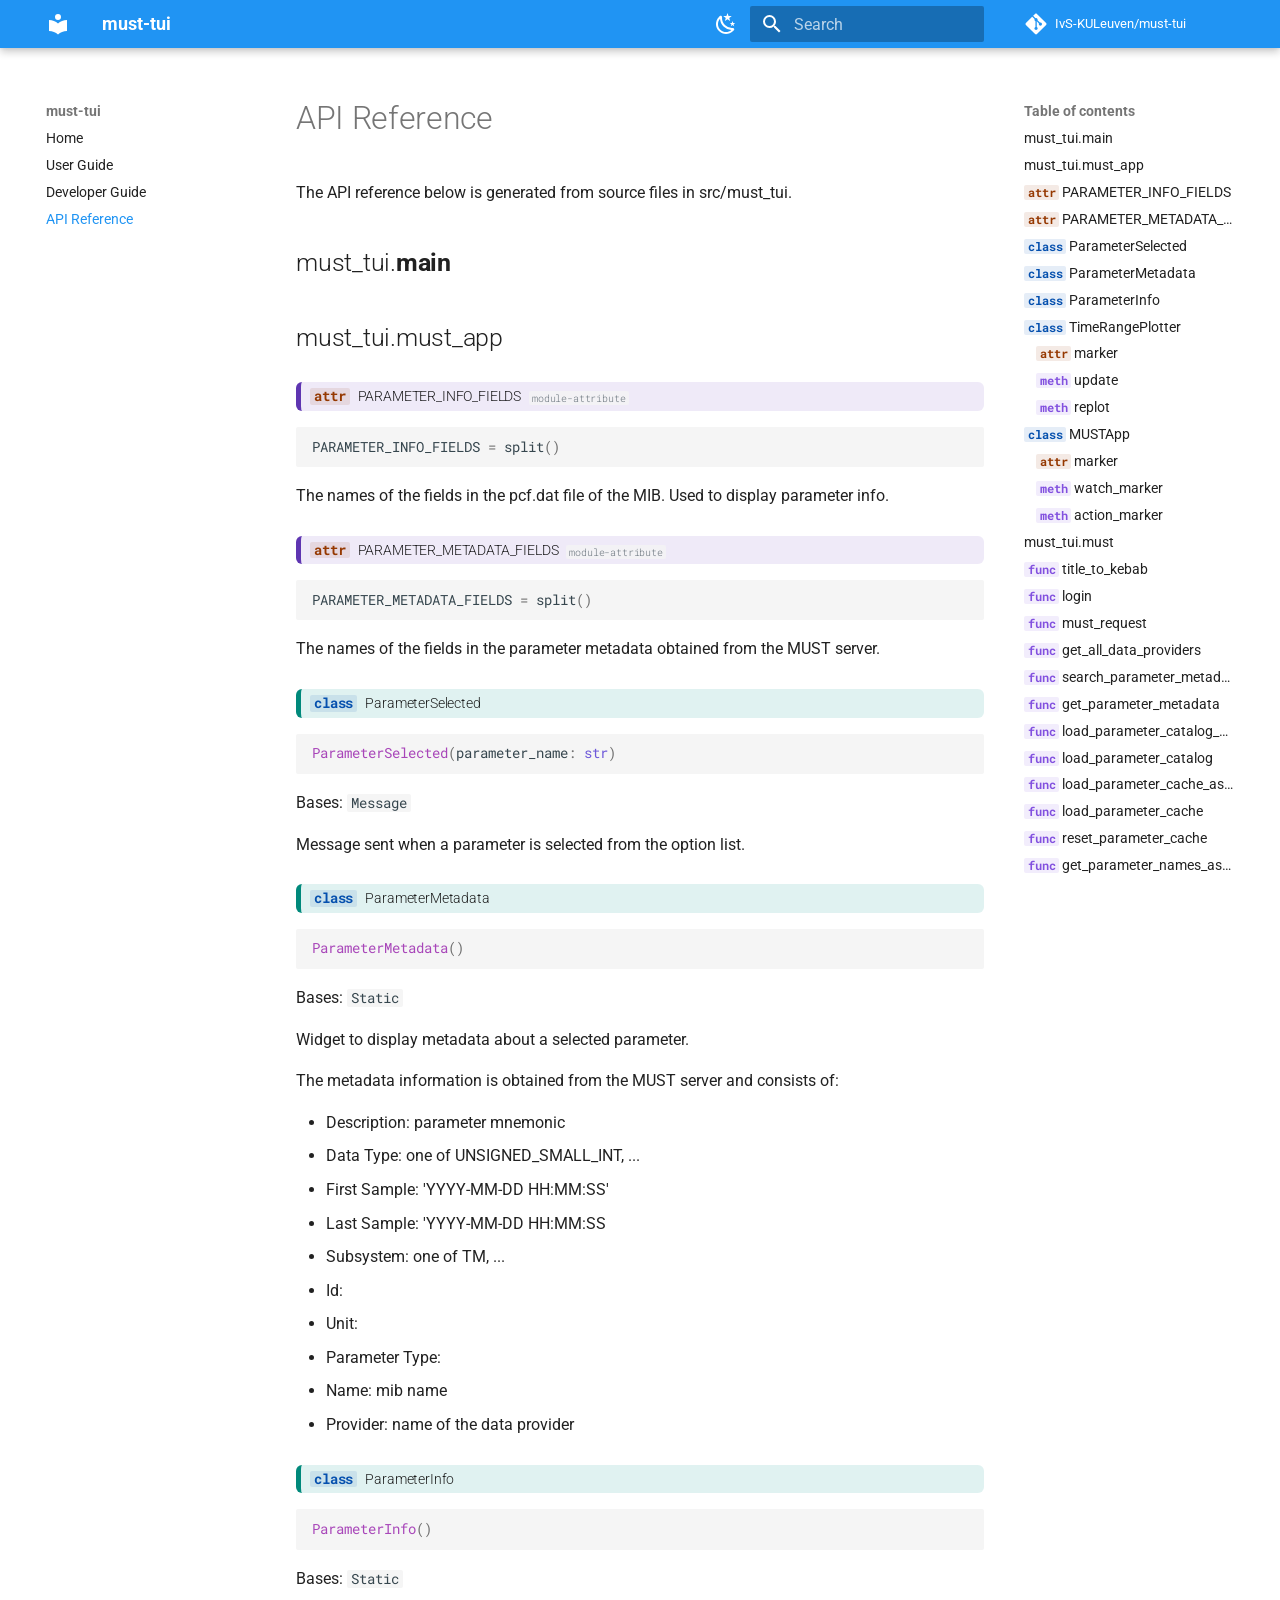
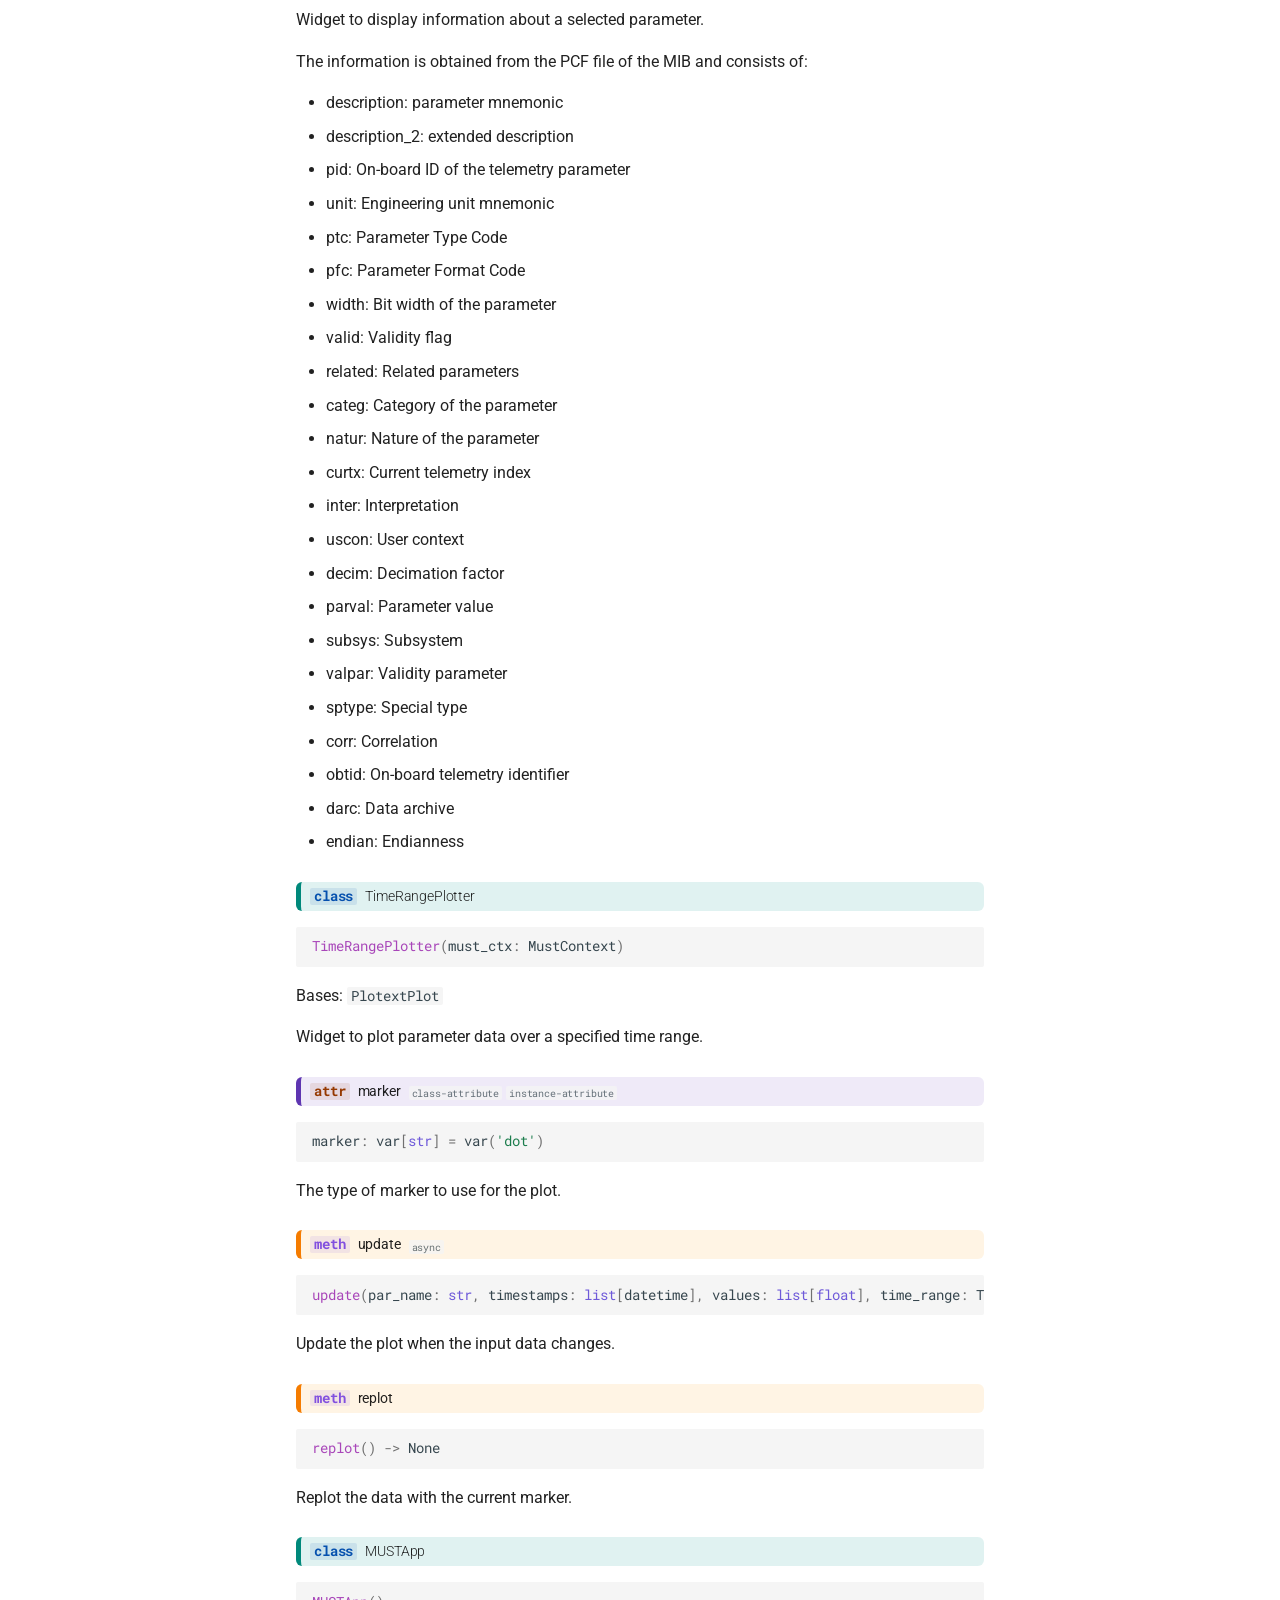
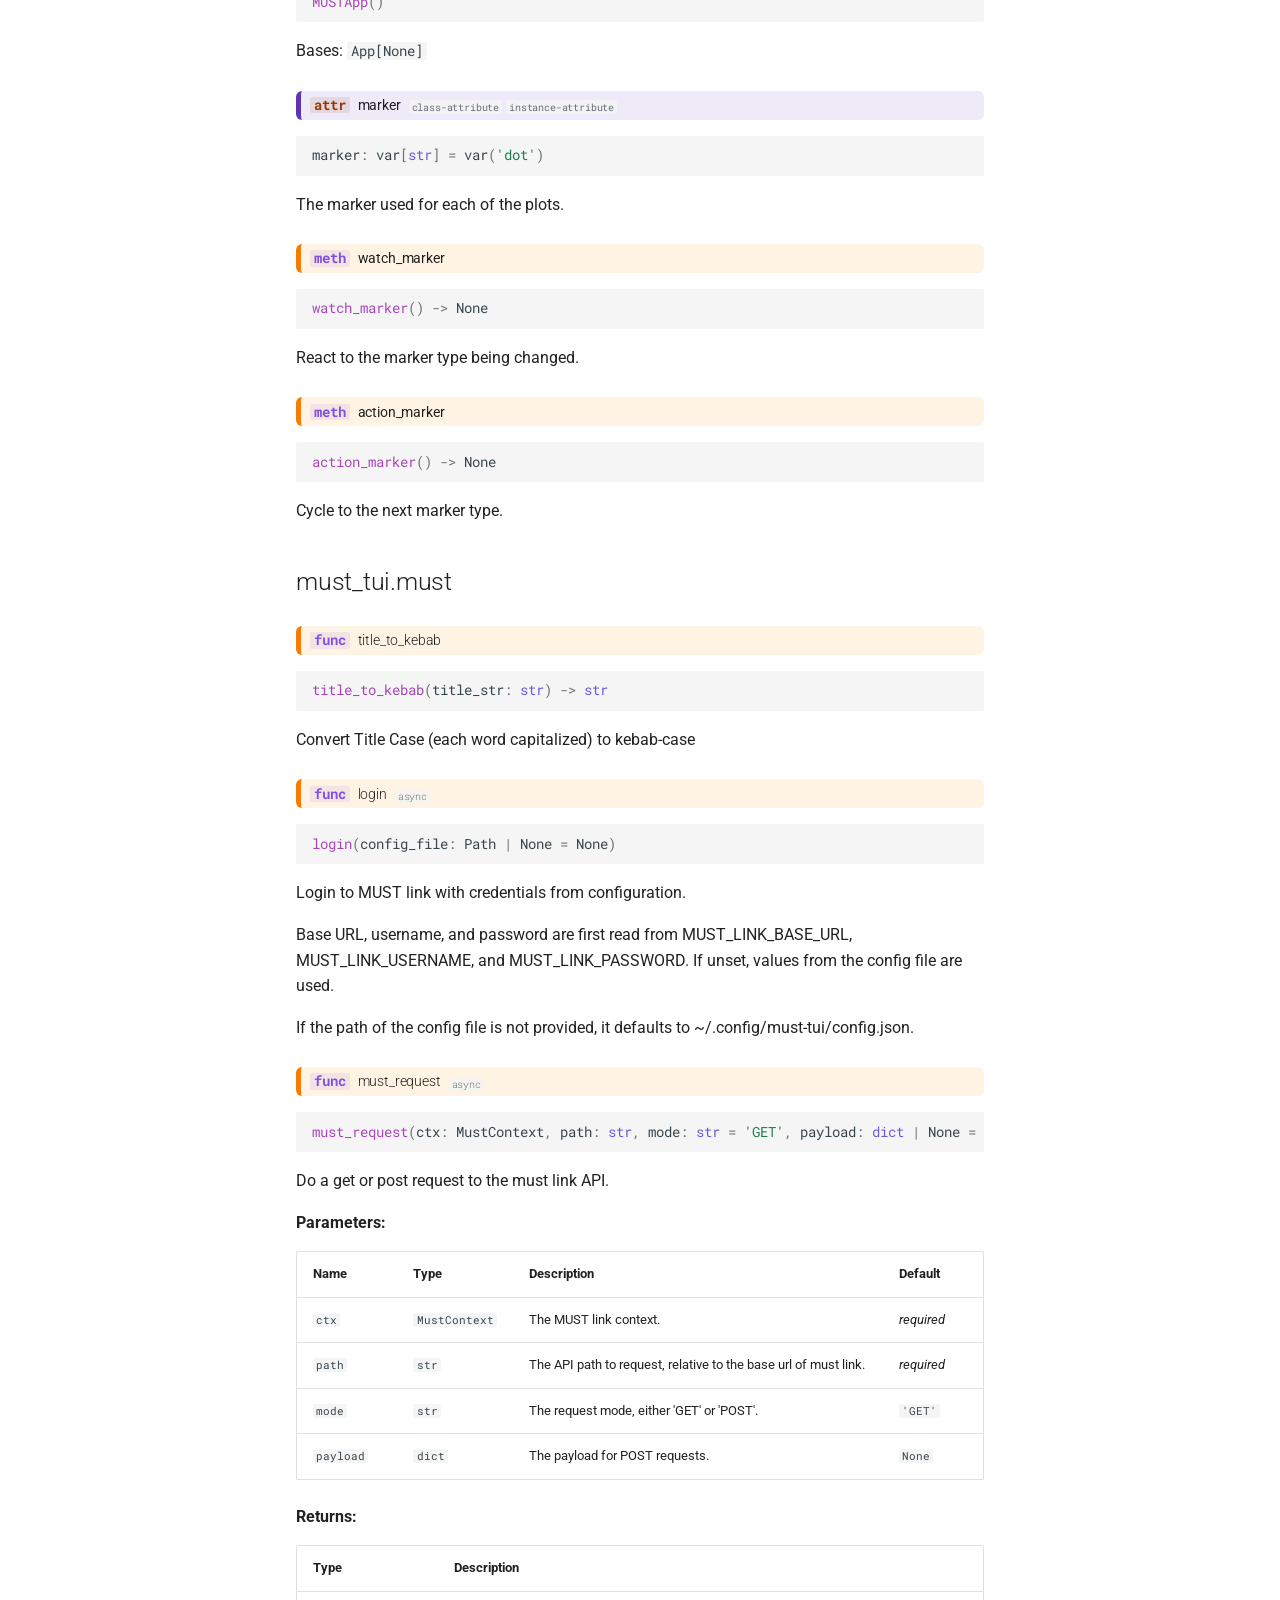
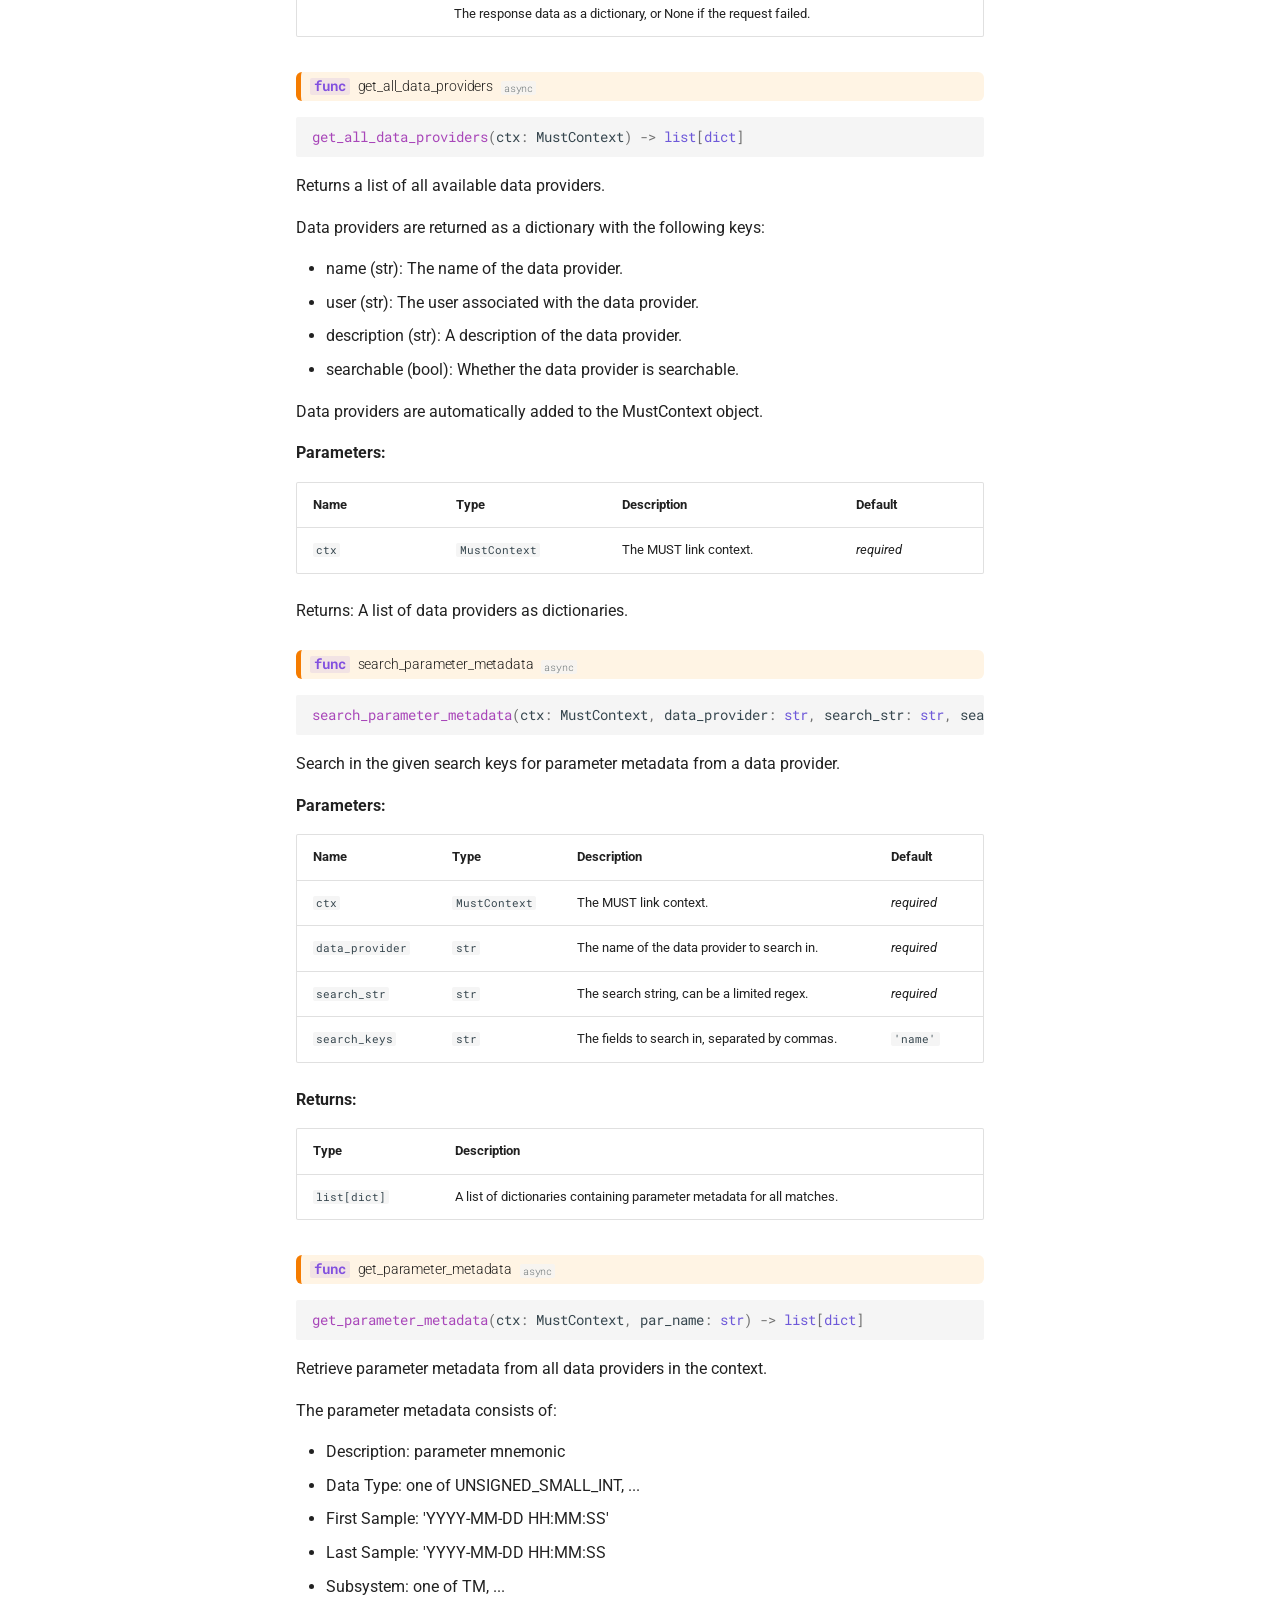
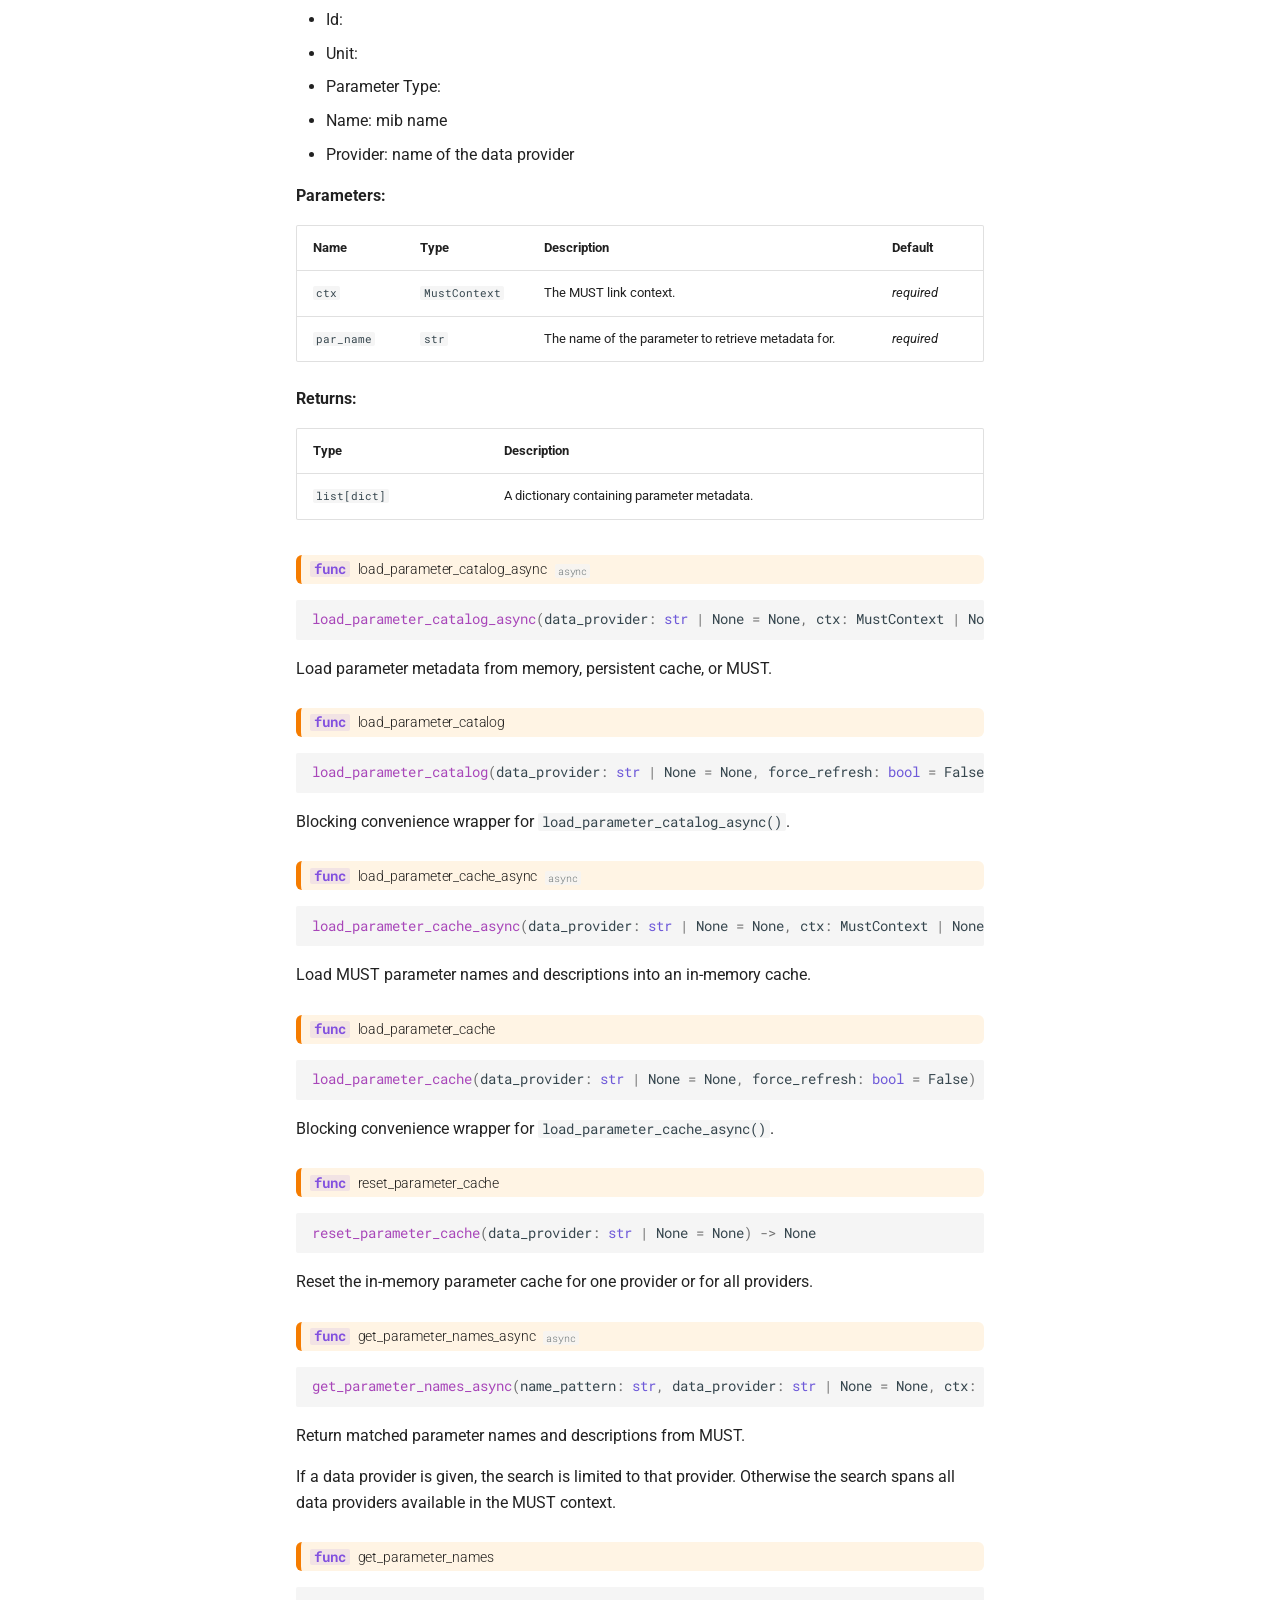
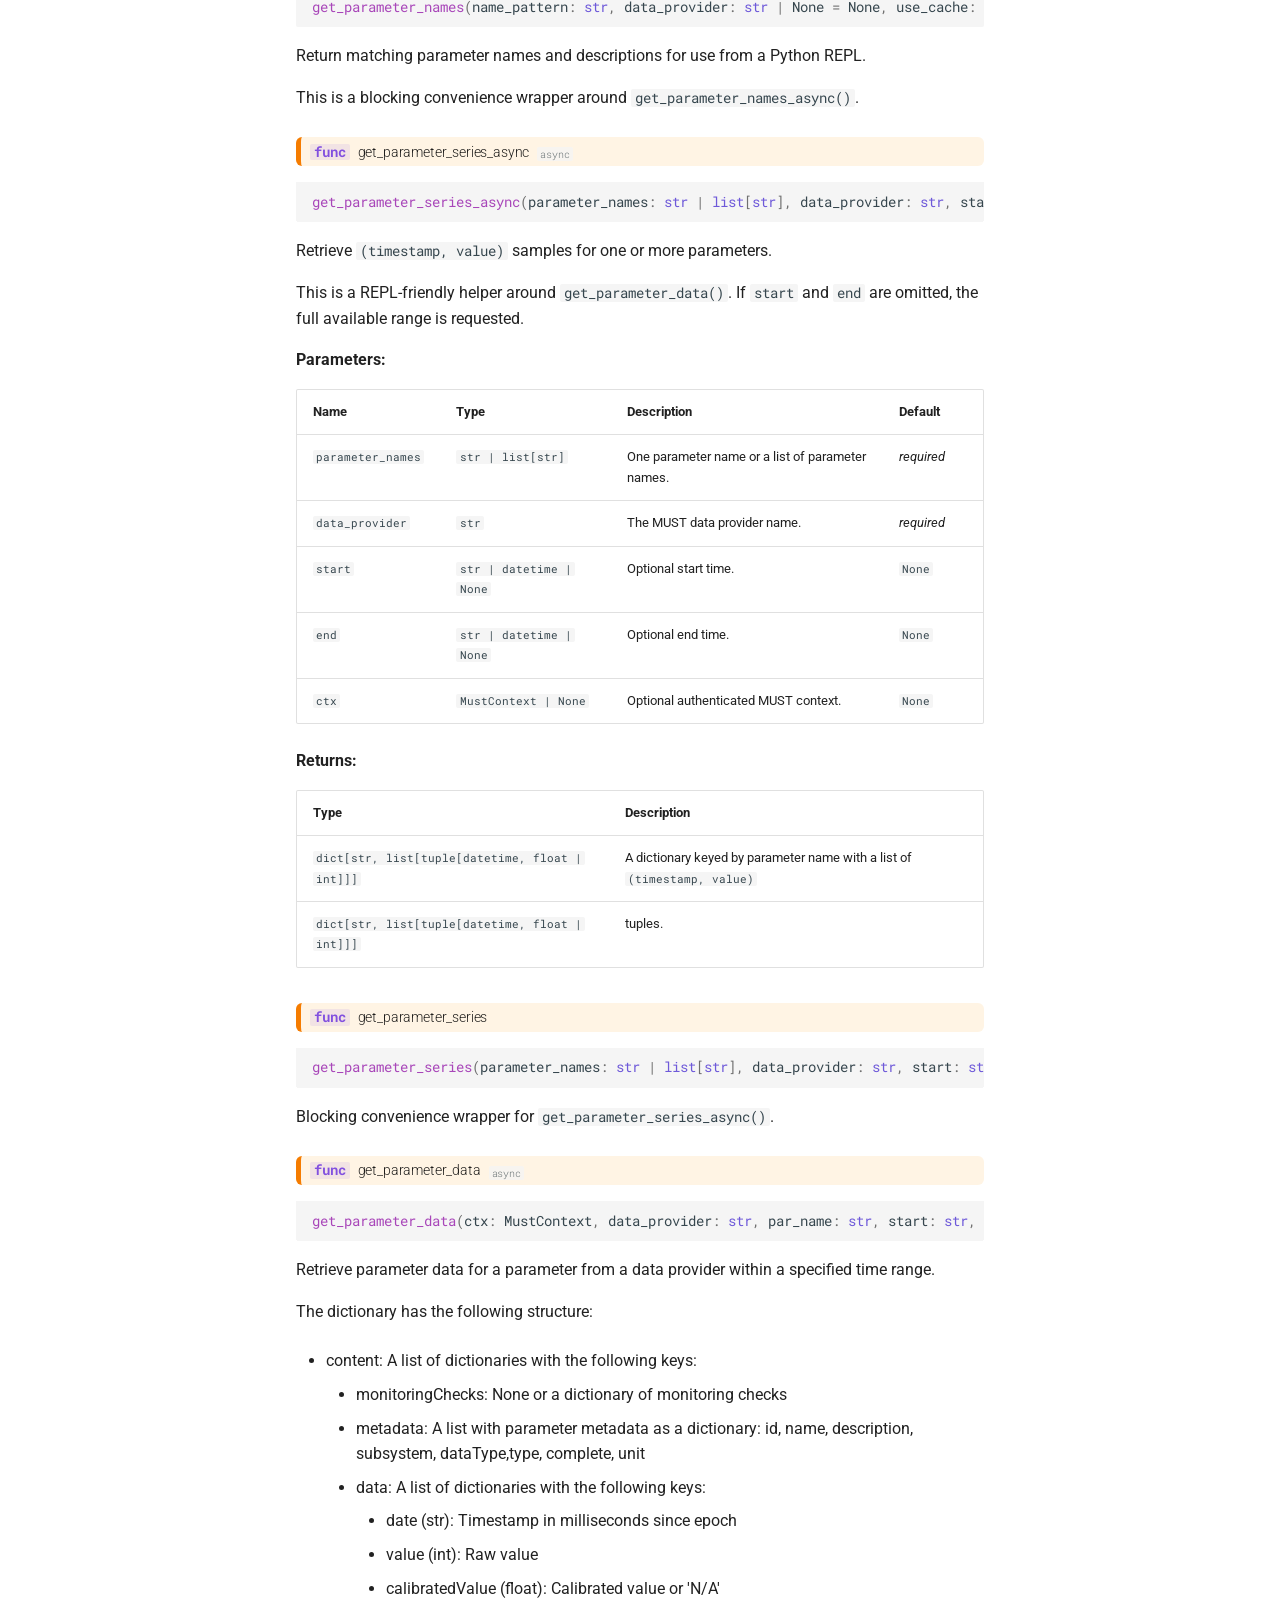
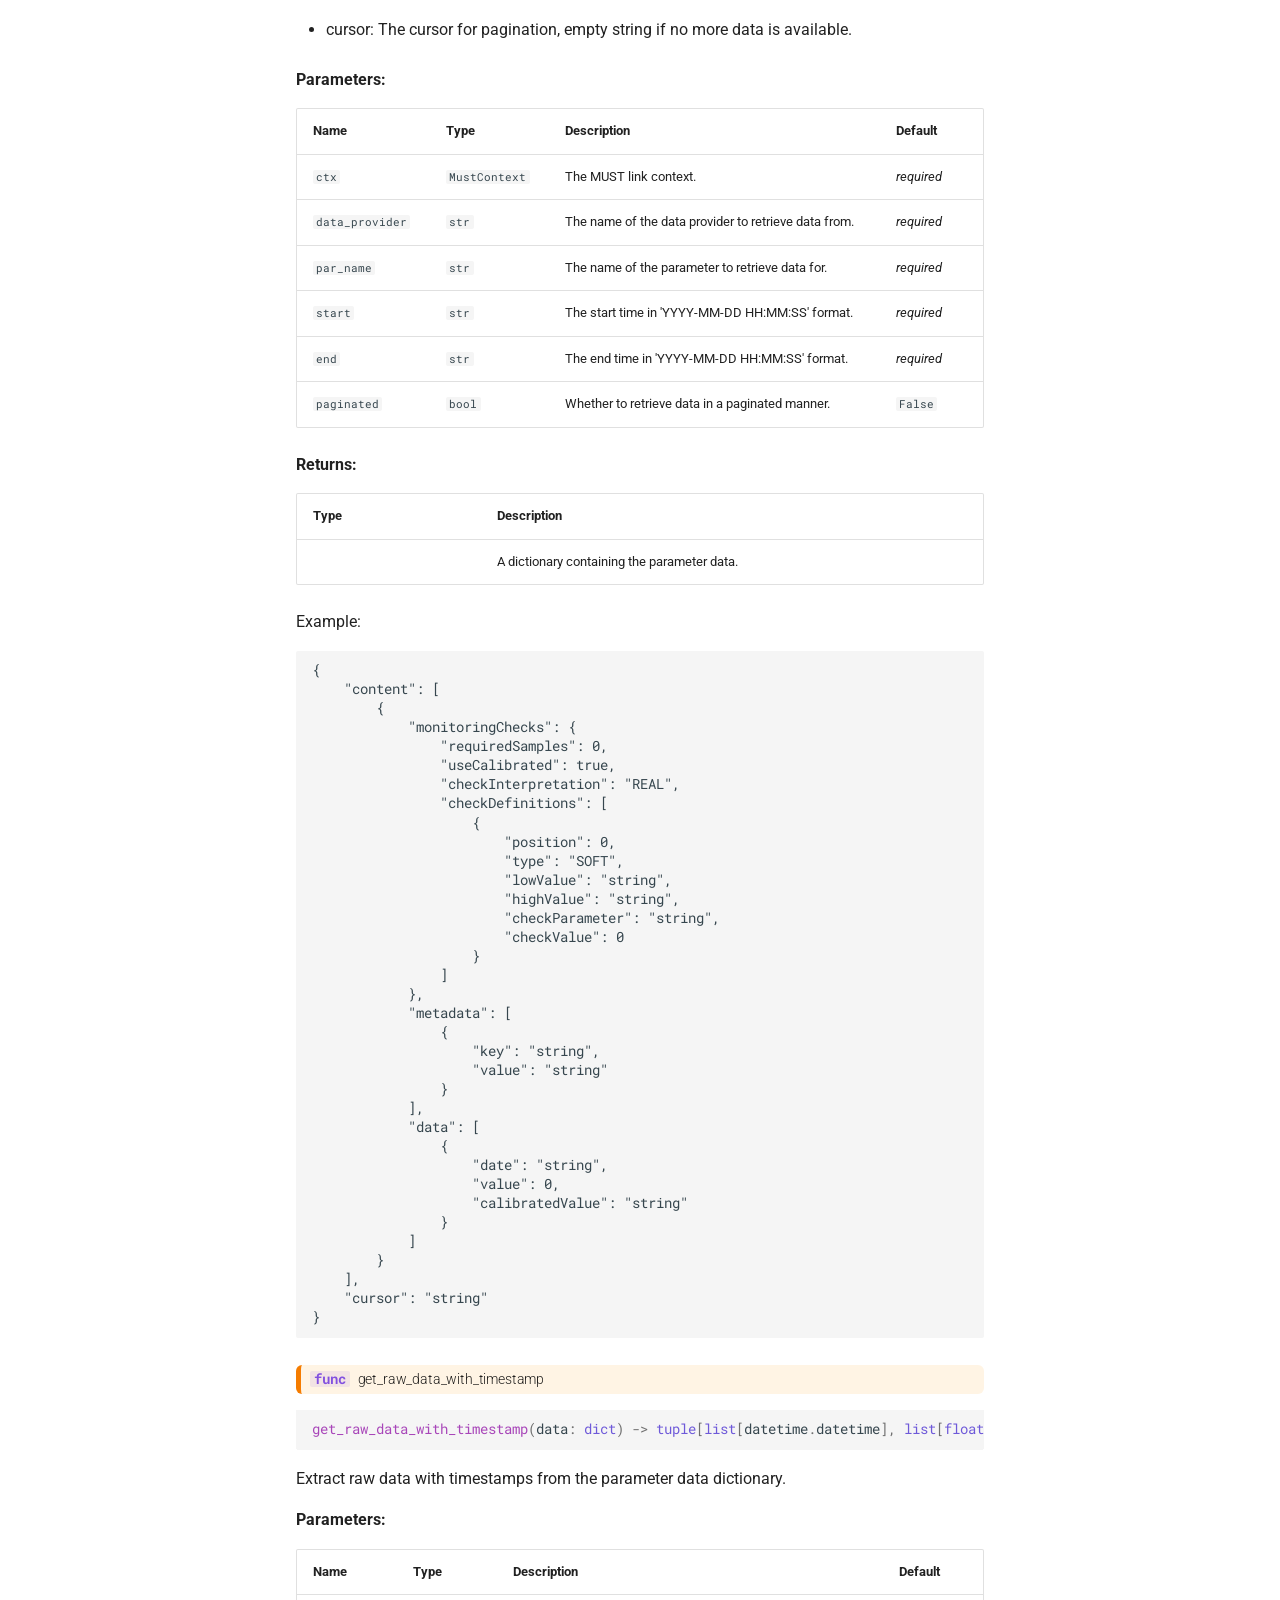
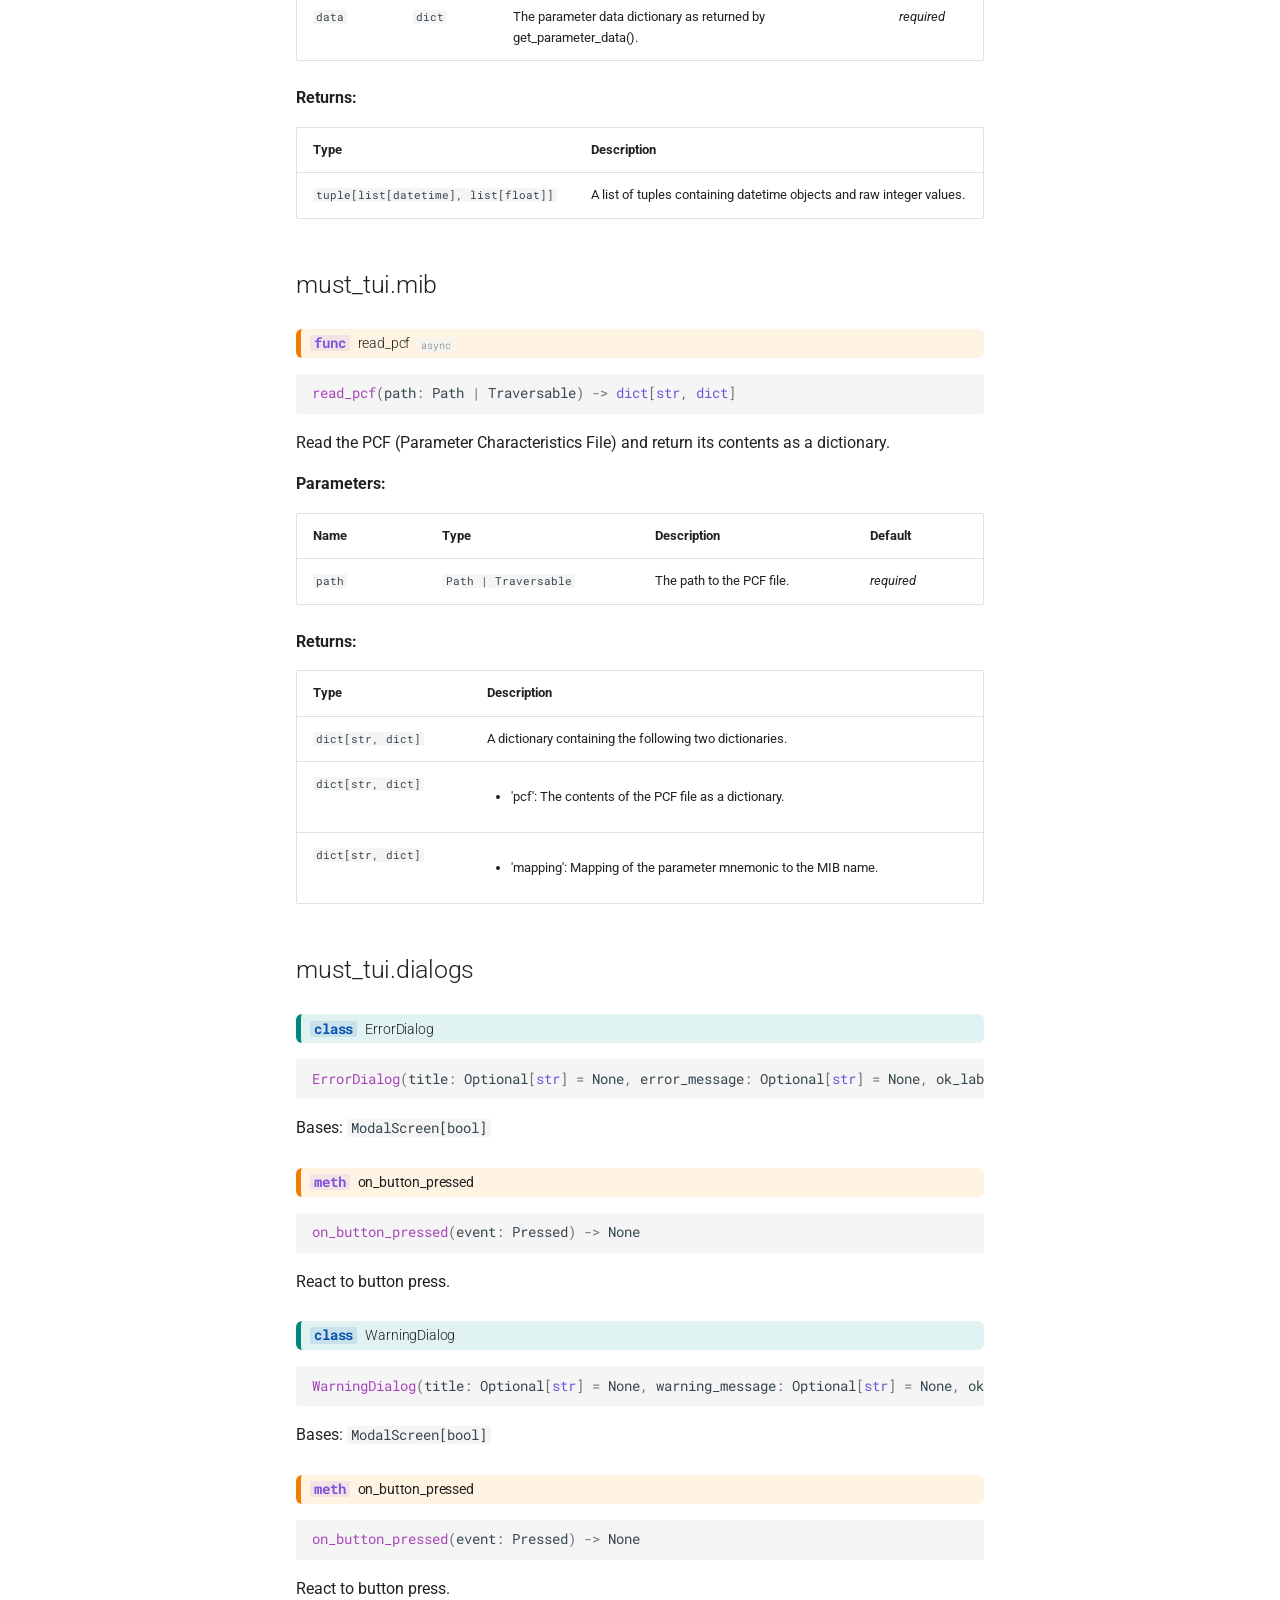
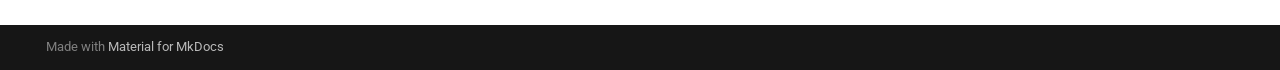
==== commit 9f2fb7e6: "Deployed 69934a2 with MkDocs version: 1.6.1" ====
--- a/api/index.html
+++ b/api/index.html
@@ -655,6 +655,105 @@
 </li>
       
         <li class="md-nav__item">
+  <a href="#must_tui.must.load_parameter_catalog_async" class="md-nav__link">
+    <span class="md-ellipsis">
+      
+        <code class="doc-symbol doc-symbol-toc doc-symbol-function"></code>&nbsp;load_parameter_catalog_async
+      
+    </span>
+  </a>
+  
+</li>
+      
+        <li class="md-nav__item">
+  <a href="#must_tui.must.load_parameter_catalog" class="md-nav__link">
+    <span class="md-ellipsis">
+      
+        <code class="doc-symbol doc-symbol-toc doc-symbol-function"></code>&nbsp;load_parameter_catalog
+      
+    </span>
+  </a>
+  
+</li>
+      
+        <li class="md-nav__item">
+  <a href="#must_tui.must.load_parameter_cache_async" class="md-nav__link">
+    <span class="md-ellipsis">
+      
+        <code class="doc-symbol doc-symbol-toc doc-symbol-function"></code>&nbsp;load_parameter_cache_async
+      
+    </span>
+  </a>
+  
+</li>
+      
+        <li class="md-nav__item">
+  <a href="#must_tui.must.load_parameter_cache" class="md-nav__link">
+    <span class="md-ellipsis">
+      
+        <code class="doc-symbol doc-symbol-toc doc-symbol-function"></code>&nbsp;load_parameter_cache
+      
+    </span>
+  </a>
+  
+</li>
+      
+        <li class="md-nav__item">
+  <a href="#must_tui.must.reset_parameter_cache" class="md-nav__link">
+    <span class="md-ellipsis">
+      
+        <code class="doc-symbol doc-symbol-toc doc-symbol-function"></code>&nbsp;reset_parameter_cache
+      
+    </span>
+  </a>
+  
+</li>
+      
+        <li class="md-nav__item">
+  <a href="#must_tui.must.get_parameter_names_async" class="md-nav__link">
+    <span class="md-ellipsis">
+      
+        <code class="doc-symbol doc-symbol-toc doc-symbol-function"></code>&nbsp;get_parameter_names_async
+      
+    </span>
+  </a>
+  
+</li>
+      
+        <li class="md-nav__item">
+  <a href="#must_tui.must.get_parameter_names" class="md-nav__link">
+    <span class="md-ellipsis">
+      
+        <code class="doc-symbol doc-symbol-toc doc-symbol-function"></code>&nbsp;get_parameter_names
+      
+    </span>
+  </a>
+  
+</li>
+      
+        <li class="md-nav__item">
+  <a href="#must_tui.must.get_parameter_series_async" class="md-nav__link">
+    <span class="md-ellipsis">
+      
+        <code class="doc-symbol doc-symbol-toc doc-symbol-function"></code>&nbsp;get_parameter_series_async
+      
+    </span>
+  </a>
+  
+</li>
+      
+        <li class="md-nav__item">
+  <a href="#must_tui.must.get_parameter_series" class="md-nav__link">
+    <span class="md-ellipsis">
+      
+        <code class="doc-symbol doc-symbol-toc doc-symbol-function"></code>&nbsp;get_parameter_series
+      
+    </span>
+  </a>
+  
+</li>
+      
+        <li class="md-nav__item">
   <a href="#must_tui.must.get_parameter_data" class="md-nav__link">
     <span class="md-ellipsis">
       
@@ -1047,6 +1146,105 @@
     <span class="md-ellipsis">
       
         <code class="doc-symbol doc-symbol-toc doc-symbol-function"></code>&nbsp;get_parameter_metadata
+      
+    </span>
+  </a>
+  
+</li>
+      
+        <li class="md-nav__item">
+  <a href="#must_tui.must.load_parameter_catalog_async" class="md-nav__link">
+    <span class="md-ellipsis">
+      
+        <code class="doc-symbol doc-symbol-toc doc-symbol-function"></code>&nbsp;load_parameter_catalog_async
+      
+    </span>
+  </a>
+  
+</li>
+      
+        <li class="md-nav__item">
+  <a href="#must_tui.must.load_parameter_catalog" class="md-nav__link">
+    <span class="md-ellipsis">
+      
+        <code class="doc-symbol doc-symbol-toc doc-symbol-function"></code>&nbsp;load_parameter_catalog
+      
+    </span>
+  </a>
+  
+</li>
+      
+        <li class="md-nav__item">
+  <a href="#must_tui.must.load_parameter_cache_async" class="md-nav__link">
+    <span class="md-ellipsis">
+      
+        <code class="doc-symbol doc-symbol-toc doc-symbol-function"></code>&nbsp;load_parameter_cache_async
+      
+    </span>
+  </a>
+  
+</li>
+      
+        <li class="md-nav__item">
+  <a href="#must_tui.must.load_parameter_cache" class="md-nav__link">
+    <span class="md-ellipsis">
+      
+        <code class="doc-symbol doc-symbol-toc doc-symbol-function"></code>&nbsp;load_parameter_cache
+      
+    </span>
+  </a>
+  
+</li>
+      
+        <li class="md-nav__item">
+  <a href="#must_tui.must.reset_parameter_cache" class="md-nav__link">
+    <span class="md-ellipsis">
+      
+        <code class="doc-symbol doc-symbol-toc doc-symbol-function"></code>&nbsp;reset_parameter_cache
+      
+    </span>
+  </a>
+  
+</li>
+      
+        <li class="md-nav__item">
+  <a href="#must_tui.must.get_parameter_names_async" class="md-nav__link">
+    <span class="md-ellipsis">
+      
+        <code class="doc-symbol doc-symbol-toc doc-symbol-function"></code>&nbsp;get_parameter_names_async
+      
+    </span>
+  </a>
+  
+</li>
+      
+        <li class="md-nav__item">
+  <a href="#must_tui.must.get_parameter_names" class="md-nav__link">
+    <span class="md-ellipsis">
+      
+        <code class="doc-symbol doc-symbol-toc doc-symbol-function"></code>&nbsp;get_parameter_names
+      
+    </span>
+  </a>
+  
+</li>
+      
+        <li class="md-nav__item">
+  <a href="#must_tui.must.get_parameter_series_async" class="md-nav__link">
+    <span class="md-ellipsis">
+      
+        <code class="doc-symbol doc-symbol-toc doc-symbol-function"></code>&nbsp;get_parameter_series_async
+      
+    </span>
+  </a>
+  
+</li>
+      
+        <li class="md-nav__item">
+  <a href="#must_tui.must.get_parameter_series" class="md-nav__link">
+    <span class="md-ellipsis">
+      
+        <code class="doc-symbol doc-symbol-toc doc-symbol-function"></code>&nbsp;get_parameter_series
       
     </span>
   </a>
@@ -2218,6 +2416,336 @@
           </tr>
       </tbody>
     </table>
+
+
+    </div>
+
+</div>
+
+<div class="doc doc-object doc-function">
+
+
+<h2 id="must_tui.must.load_parameter_catalog_async" class="doc doc-heading">
+<code class="doc-symbol doc-symbol-heading doc-symbol-function"></code>            <span class="doc doc-object-name doc-function-name">load_parameter_catalog_async</span>
+
+
+  <span class="doc doc-labels">
+      <small class="doc doc-label doc-label-async"><code>async</code></small>
+  </span>
+
+<a href="#must_tui.must.load_parameter_catalog_async" class="headerlink" title="Permanent link">&para;</a></h2>
+<div class="doc-signature highlight"><pre><span></span><code><span class="nf">load_parameter_catalog_async</span><span class="p">(</span><span class="n">data_provider</span><span class="p">:</span> <span class="nb">str</span> <span class="o">|</span> <span class="kc">None</span> <span class="o">=</span> <span class="kc">None</span><span class="p">,</span> <span class="n">ctx</span><span class="p">:</span> <span class="n">MustContext</span> <span class="o">|</span> <span class="kc">None</span> <span class="o">=</span> <span class="kc">None</span><span class="p">,</span> <span class="n">force_refresh</span><span class="p">:</span> <span class="nb">bool</span> <span class="o">=</span> <span class="kc">False</span><span class="p">)</span> <span class="o">-&gt;</span> <span class="nb">dict</span><span class="p">[</span><span class="nb">str</span><span class="p">,</span> <span class="nb">dict</span><span class="p">[</span><span class="nb">str</span><span class="p">,</span> <span class="nb">str</span><span class="p">]]</span>
+</code></pre></div>
+
+    <div class="doc doc-contents ">
+
+        <p>Load parameter metadata from memory, persistent cache, or MUST.</p>
+
+
+    </div>
+
+</div>
+
+<div class="doc doc-object doc-function">
+
+
+<h2 id="must_tui.must.load_parameter_catalog" class="doc doc-heading">
+<code class="doc-symbol doc-symbol-heading doc-symbol-function"></code>            <span class="doc doc-object-name doc-function-name">load_parameter_catalog</span>
+
+
+<a href="#must_tui.must.load_parameter_catalog" class="headerlink" title="Permanent link">&para;</a></h2>
+<div class="doc-signature highlight"><pre><span></span><code><span class="nf">load_parameter_catalog</span><span class="p">(</span><span class="n">data_provider</span><span class="p">:</span> <span class="nb">str</span> <span class="o">|</span> <span class="kc">None</span> <span class="o">=</span> <span class="kc">None</span><span class="p">,</span> <span class="n">force_refresh</span><span class="p">:</span> <span class="nb">bool</span> <span class="o">=</span> <span class="kc">False</span><span class="p">)</span> <span class="o">-&gt;</span> <span class="nb">dict</span><span class="p">[</span><span class="nb">str</span><span class="p">,</span> <span class="nb">dict</span><span class="p">[</span><span class="nb">str</span><span class="p">,</span> <span class="nb">str</span><span class="p">]]</span>
+</code></pre></div>
+
+    <div class="doc doc-contents ">
+
+        <p>Blocking convenience wrapper for <code>load_parameter_catalog_async()</code>.</p>
+
+
+    </div>
+
+</div>
+
+<div class="doc doc-object doc-function">
+
+
+<h2 id="must_tui.must.load_parameter_cache_async" class="doc doc-heading">
+<code class="doc-symbol doc-symbol-heading doc-symbol-function"></code>            <span class="doc doc-object-name doc-function-name">load_parameter_cache_async</span>
+
+
+  <span class="doc doc-labels">
+      <small class="doc doc-label doc-label-async"><code>async</code></small>
+  </span>
+
+<a href="#must_tui.must.load_parameter_cache_async" class="headerlink" title="Permanent link">&para;</a></h2>
+<div class="doc-signature highlight"><pre><span></span><code><span class="nf">load_parameter_cache_async</span><span class="p">(</span><span class="n">data_provider</span><span class="p">:</span> <span class="nb">str</span> <span class="o">|</span> <span class="kc">None</span> <span class="o">=</span> <span class="kc">None</span><span class="p">,</span> <span class="n">ctx</span><span class="p">:</span> <span class="n">MustContext</span> <span class="o">|</span> <span class="kc">None</span> <span class="o">=</span> <span class="kc">None</span><span class="p">,</span> <span class="n">force_refresh</span><span class="p">:</span> <span class="nb">bool</span> <span class="o">=</span> <span class="kc">False</span><span class="p">)</span> <span class="o">-&gt;</span> <span class="nb">dict</span><span class="p">[</span><span class="nb">str</span><span class="p">,</span> <span class="nb">str</span><span class="p">]</span>
+</code></pre></div>
+
+    <div class="doc doc-contents ">
+
+        <p>Load MUST parameter names and descriptions into an in-memory cache.</p>
+
+
+    </div>
+
+</div>
+
+<div class="doc doc-object doc-function">
+
+
+<h2 id="must_tui.must.load_parameter_cache" class="doc doc-heading">
+<code class="doc-symbol doc-symbol-heading doc-symbol-function"></code>            <span class="doc doc-object-name doc-function-name">load_parameter_cache</span>
+
+
+<a href="#must_tui.must.load_parameter_cache" class="headerlink" title="Permanent link">&para;</a></h2>
+<div class="doc-signature highlight"><pre><span></span><code><span class="nf">load_parameter_cache</span><span class="p">(</span><span class="n">data_provider</span><span class="p">:</span> <span class="nb">str</span> <span class="o">|</span> <span class="kc">None</span> <span class="o">=</span> <span class="kc">None</span><span class="p">,</span> <span class="n">force_refresh</span><span class="p">:</span> <span class="nb">bool</span> <span class="o">=</span> <span class="kc">False</span><span class="p">)</span> <span class="o">-&gt;</span> <span class="nb">dict</span><span class="p">[</span><span class="nb">str</span><span class="p">,</span> <span class="nb">str</span><span class="p">]</span>
+</code></pre></div>
+
+    <div class="doc doc-contents ">
+
+        <p>Blocking convenience wrapper for <code>load_parameter_cache_async()</code>.</p>
+
+
+    </div>
+
+</div>
+
+<div class="doc doc-object doc-function">
+
+
+<h2 id="must_tui.must.reset_parameter_cache" class="doc doc-heading">
+<code class="doc-symbol doc-symbol-heading doc-symbol-function"></code>            <span class="doc doc-object-name doc-function-name">reset_parameter_cache</span>
+
+
+<a href="#must_tui.must.reset_parameter_cache" class="headerlink" title="Permanent link">&para;</a></h2>
+<div class="doc-signature highlight"><pre><span></span><code><span class="nf">reset_parameter_cache</span><span class="p">(</span><span class="n">data_provider</span><span class="p">:</span> <span class="nb">str</span> <span class="o">|</span> <span class="kc">None</span> <span class="o">=</span> <span class="kc">None</span><span class="p">)</span> <span class="o">-&gt;</span> <span class="kc">None</span>
+</code></pre></div>
+
+    <div class="doc doc-contents ">
+
+        <p>Reset the in-memory parameter cache for one provider or for all providers.</p>
+
+
+    </div>
+
+</div>
+
+<div class="doc doc-object doc-function">
+
+
+<h2 id="must_tui.must.get_parameter_names_async" class="doc doc-heading">
+<code class="doc-symbol doc-symbol-heading doc-symbol-function"></code>            <span class="doc doc-object-name doc-function-name">get_parameter_names_async</span>
+
+
+  <span class="doc doc-labels">
+      <small class="doc doc-label doc-label-async"><code>async</code></small>
+  </span>
+
+<a href="#must_tui.must.get_parameter_names_async" class="headerlink" title="Permanent link">&para;</a></h2>
+<div class="doc-signature highlight"><pre><span></span><code><span class="nf">get_parameter_names_async</span><span class="p">(</span><span class="n">name_pattern</span><span class="p">:</span> <span class="nb">str</span><span class="p">,</span> <span class="n">data_provider</span><span class="p">:</span> <span class="nb">str</span> <span class="o">|</span> <span class="kc">None</span> <span class="o">=</span> <span class="kc">None</span><span class="p">,</span> <span class="n">ctx</span><span class="p">:</span> <span class="n">MustContext</span> <span class="o">|</span> <span class="kc">None</span> <span class="o">=</span> <span class="kc">None</span><span class="p">,</span> <span class="n">use_cache</span><span class="p">:</span> <span class="nb">bool</span> <span class="o">=</span> <span class="kc">True</span><span class="p">)</span> <span class="o">-&gt;</span> <span class="nb">dict</span><span class="p">[</span><span class="nb">str</span><span class="p">,</span> <span class="nb">str</span><span class="p">]</span>
+</code></pre></div>
+
+    <div class="doc doc-contents ">
+
+        <p>Return matched parameter names and descriptions from MUST.</p>
+<p>If a data provider is given, the search is limited to that provider.
+Otherwise the search spans all data providers available in the MUST context.</p>
+
+
+    </div>
+
+</div>
+
+<div class="doc doc-object doc-function">
+
+
+<h2 id="must_tui.must.get_parameter_names" class="doc doc-heading">
+<code class="doc-symbol doc-symbol-heading doc-symbol-function"></code>            <span class="doc doc-object-name doc-function-name">get_parameter_names</span>
+
+
+<a href="#must_tui.must.get_parameter_names" class="headerlink" title="Permanent link">&para;</a></h2>
+<div class="doc-signature highlight"><pre><span></span><code><span class="nf">get_parameter_names</span><span class="p">(</span><span class="n">name_pattern</span><span class="p">:</span> <span class="nb">str</span><span class="p">,</span> <span class="n">data_provider</span><span class="p">:</span> <span class="nb">str</span> <span class="o">|</span> <span class="kc">None</span> <span class="o">=</span> <span class="kc">None</span><span class="p">,</span> <span class="n">use_cache</span><span class="p">:</span> <span class="nb">bool</span> <span class="o">=</span> <span class="kc">True</span><span class="p">)</span> <span class="o">-&gt;</span> <span class="nb">dict</span><span class="p">[</span><span class="nb">str</span><span class="p">,</span> <span class="nb">str</span><span class="p">]</span>
+</code></pre></div>
+
+    <div class="doc doc-contents ">
+
+        <p>Return matching parameter names and descriptions for use from a Python REPL.</p>
+<p>This is a blocking convenience wrapper around <code>get_parameter_names_async()</code>.</p>
+
+
+    </div>
+
+</div>
+
+<div class="doc doc-object doc-function">
+
+
+<h2 id="must_tui.must.get_parameter_series_async" class="doc doc-heading">
+<code class="doc-symbol doc-symbol-heading doc-symbol-function"></code>            <span class="doc doc-object-name doc-function-name">get_parameter_series_async</span>
+
+
+  <span class="doc doc-labels">
+      <small class="doc doc-label doc-label-async"><code>async</code></small>
+  </span>
+
+<a href="#must_tui.must.get_parameter_series_async" class="headerlink" title="Permanent link">&para;</a></h2>
+<div class="doc-signature highlight"><pre><span></span><code><span class="nf">get_parameter_series_async</span><span class="p">(</span><span class="n">parameter_names</span><span class="p">:</span> <span class="nb">str</span> <span class="o">|</span> <span class="nb">list</span><span class="p">[</span><span class="nb">str</span><span class="p">],</span> <span class="n">data_provider</span><span class="p">:</span> <span class="nb">str</span><span class="p">,</span> <span class="n">start</span><span class="p">:</span> <span class="nb">str</span> <span class="o">|</span> <span class="n">datetime</span> <span class="o">|</span> <span class="kc">None</span> <span class="o">=</span> <span class="kc">None</span><span class="p">,</span> <span class="n">end</span><span class="p">:</span> <span class="nb">str</span> <span class="o">|</span> <span class="n">datetime</span> <span class="o">|</span> <span class="kc">None</span> <span class="o">=</span> <span class="kc">None</span><span class="p">,</span> <span class="n">ctx</span><span class="p">:</span> <span class="n">MustContext</span> <span class="o">|</span> <span class="kc">None</span> <span class="o">=</span> <span class="kc">None</span><span class="p">)</span> <span class="o">-&gt;</span> <span class="nb">dict</span><span class="p">[</span><span class="nb">str</span><span class="p">,</span> <span class="nb">list</span><span class="p">[</span><span class="nb">tuple</span><span class="p">[</span><span class="n">datetime</span><span class="o">.</span><span class="n">datetime</span><span class="p">,</span> <span class="nb">float</span> <span class="o">|</span> <span class="nb">int</span><span class="p">]]]</span>
+</code></pre></div>
+
+    <div class="doc doc-contents ">
+
+        <p>Retrieve <code>(timestamp, value)</code> samples for one or more parameters.</p>
+<p>This is a REPL-friendly helper around <code>get_parameter_data()</code>. If <code>start</code>
+and <code>end</code> are omitted, the full available range is requested.</p>
+
+
+<p><span class="doc-section-title">Parameters:</span></p>
+    <table>
+      <thead>
+        <tr>
+          <th>Name</th>
+          <th>Type</th>
+          <th>Description</th>
+          <th>Default</th>
+        </tr>
+      </thead>
+      <tbody>
+          <tr class="doc-section-item">
+            <td>
+                <code>parameter_names</code>
+            </td>
+            <td>
+                  <code><span title="str">str</span> | <span title="list">list</span>[<span title="str">str</span>]</code>
+            </td>
+            <td>
+              <div class="doc-md-description">
+                <p>One parameter name or a list of
+parameter names.</p>
+              </div>
+            </td>
+            <td>
+                <em>required</em>
+            </td>
+          </tr>
+          <tr class="doc-section-item">
+            <td>
+                <code>data_provider</code>
+            </td>
+            <td>
+                  <code><span title="str">str</span></code>
+            </td>
+            <td>
+              <div class="doc-md-description">
+                <p>The MUST data provider name.</p>
+              </div>
+            </td>
+            <td>
+                <em>required</em>
+            </td>
+          </tr>
+          <tr class="doc-section-item">
+            <td>
+                <code>start</code>
+            </td>
+            <td>
+                  <code><span title="str">str</span> | <span title="datetime.datetime">datetime</span> | None</code>
+            </td>
+            <td>
+              <div class="doc-md-description">
+                <p>Optional start time.</p>
+              </div>
+            </td>
+            <td>
+                  <code>None</code>
+            </td>
+          </tr>
+          <tr class="doc-section-item">
+            <td>
+                <code>end</code>
+            </td>
+            <td>
+                  <code><span title="str">str</span> | <span title="datetime.datetime">datetime</span> | None</code>
+            </td>
+            <td>
+              <div class="doc-md-description">
+                <p>Optional end time.</p>
+              </div>
+            </td>
+            <td>
+                  <code>None</code>
+            </td>
+          </tr>
+          <tr class="doc-section-item">
+            <td>
+                <code>ctx</code>
+            </td>
+            <td>
+                  <code><span title="must_tui.must.MustContext">MustContext</span> | None</code>
+            </td>
+            <td>
+              <div class="doc-md-description">
+                <p>Optional authenticated MUST context.</p>
+              </div>
+            </td>
+            <td>
+                  <code>None</code>
+            </td>
+          </tr>
+      </tbody>
+    </table>
+
+
+    <p><span class="doc-section-title">Returns:</span></p>
+    <table>
+      <thead>
+        <tr>
+          <th>Type</th>
+          <th>Description</th>
+        </tr>
+      </thead>
+      <tbody>
+          <tr class="doc-section-item">
+            <td>
+                  <code><span title="dict">dict</span>[<span title="str">str</span>, <span title="list">list</span>[<span title="tuple">tuple</span>[<span title="datetime.datetime">datetime</span>, <span title="float">float</span> | <span title="int">int</span>]]]</code>
+            </td>
+            <td>
+              <div class="doc-md-description">
+                <p>A dictionary keyed by parameter name with a list of <code>(timestamp, value)</code></p>
+              </div>
+            </td>
+          </tr>
+          <tr class="doc-section-item">
+            <td>
+                  <code><span title="dict">dict</span>[<span title="str">str</span>, <span title="list">list</span>[<span title="tuple">tuple</span>[<span title="datetime.datetime">datetime</span>, <span title="float">float</span> | <span title="int">int</span>]]]</code>
+            </td>
+            <td>
+              <div class="doc-md-description">
+                <p>tuples.</p>
+              </div>
+            </td>
+          </tr>
+      </tbody>
+    </table>
+
+
+    </div>
+
+</div>
+
+<div class="doc doc-object doc-function">
+
+
+<h2 id="must_tui.must.get_parameter_series" class="doc doc-heading">
+<code class="doc-symbol doc-symbol-heading doc-symbol-function"></code>            <span class="doc doc-object-name doc-function-name">get_parameter_series</span>
+
+
+<a href="#must_tui.must.get_parameter_series" class="headerlink" title="Permanent link">&para;</a></h2>
+<div class="doc-signature highlight"><pre><span></span><code><span class="nf">get_parameter_series</span><span class="p">(</span><span class="n">parameter_names</span><span class="p">:</span> <span class="nb">str</span> <span class="o">|</span> <span class="nb">list</span><span class="p">[</span><span class="nb">str</span><span class="p">],</span> <span class="n">data_provider</span><span class="p">:</span> <span class="nb">str</span><span class="p">,</span> <span class="n">start</span><span class="p">:</span> <span class="nb">str</span> <span class="o">|</span> <span class="n">datetime</span> <span class="o">|</span> <span class="kc">None</span> <span class="o">=</span> <span class="kc">None</span><span class="p">,</span> <span class="n">end</span><span class="p">:</span> <span class="nb">str</span> <span class="o">|</span> <span class="n">datetime</span> <span class="o">|</span> <span class="kc">None</span> <span class="o">=</span> <span class="kc">None</span><span class="p">,</span> <span class="n">ctx</span><span class="p">:</span> <span class="n">MustContext</span> <span class="o">|</span> <span class="kc">None</span> <span class="o">=</span> <span class="kc">None</span><span class="p">)</span> <span class="o">-&gt;</span> <span class="nb">dict</span><span class="p">[</span><span class="nb">str</span><span class="p">,</span> <span class="nb">list</span><span class="p">[</span><span class="nb">tuple</span><span class="p">[</span><span class="n">datetime</span><span class="o">.</span><span class="n">datetime</span><span class="p">,</span> <span class="nb">float</span> <span class="o">|</span> <span class="nb">int</span><span class="p">]]]</span>
+</code></pre></div>
+
+    <div class="doc doc-contents ">
+
+        <p>Blocking convenience wrapper for <code>get_parameter_series_async()</code>.</p>
 
 
     </div>
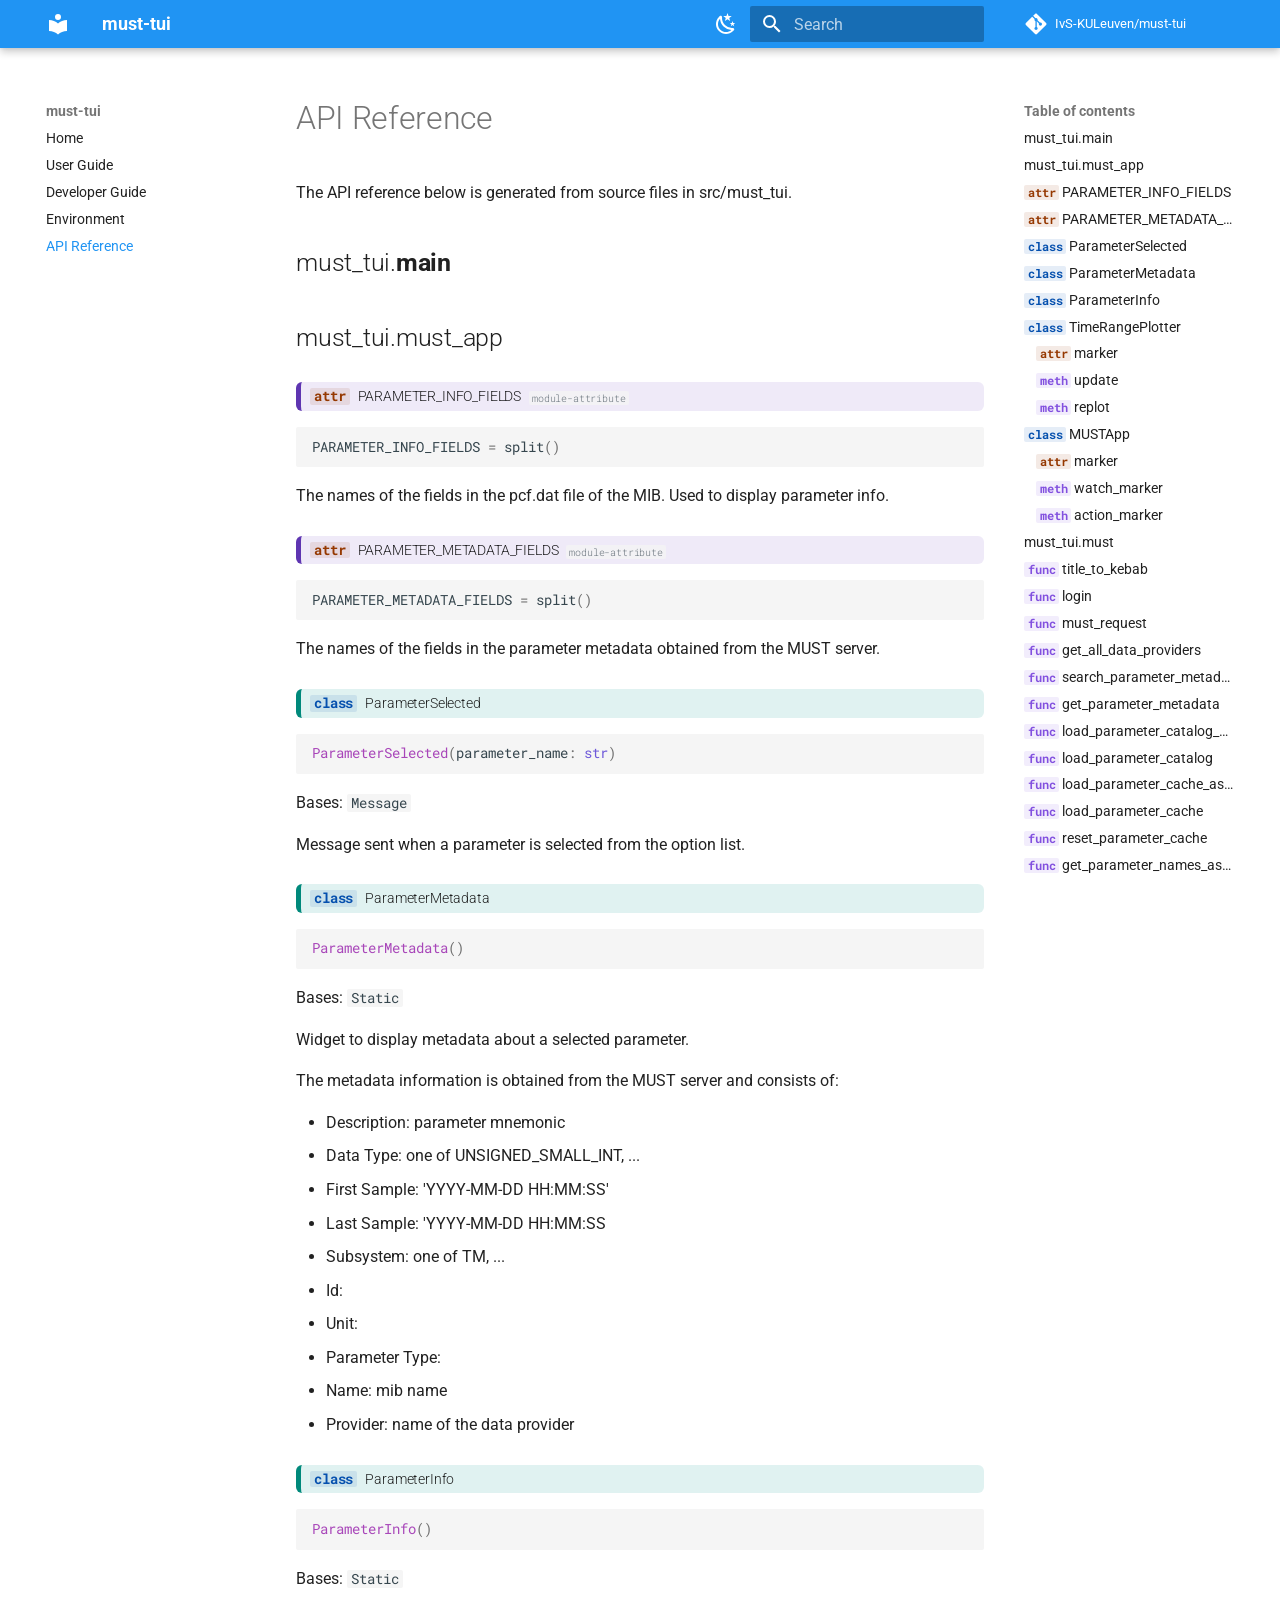
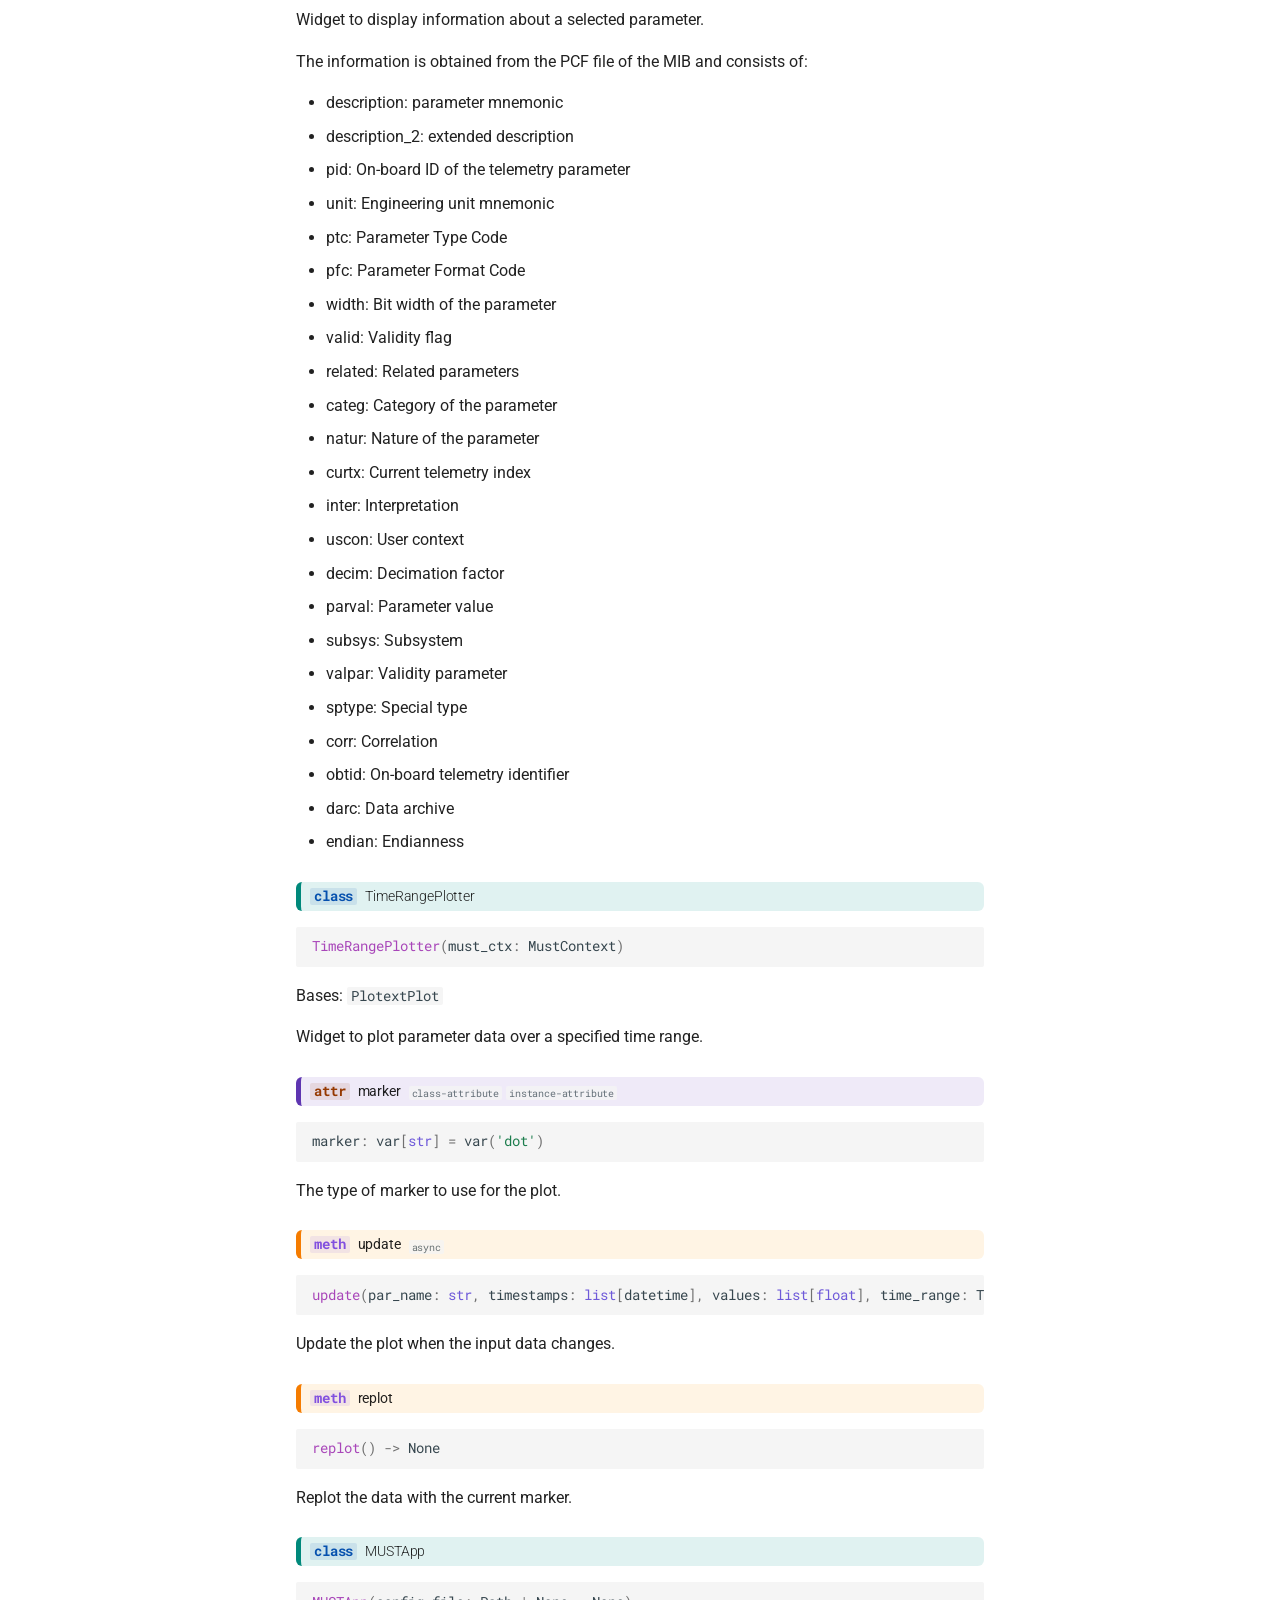
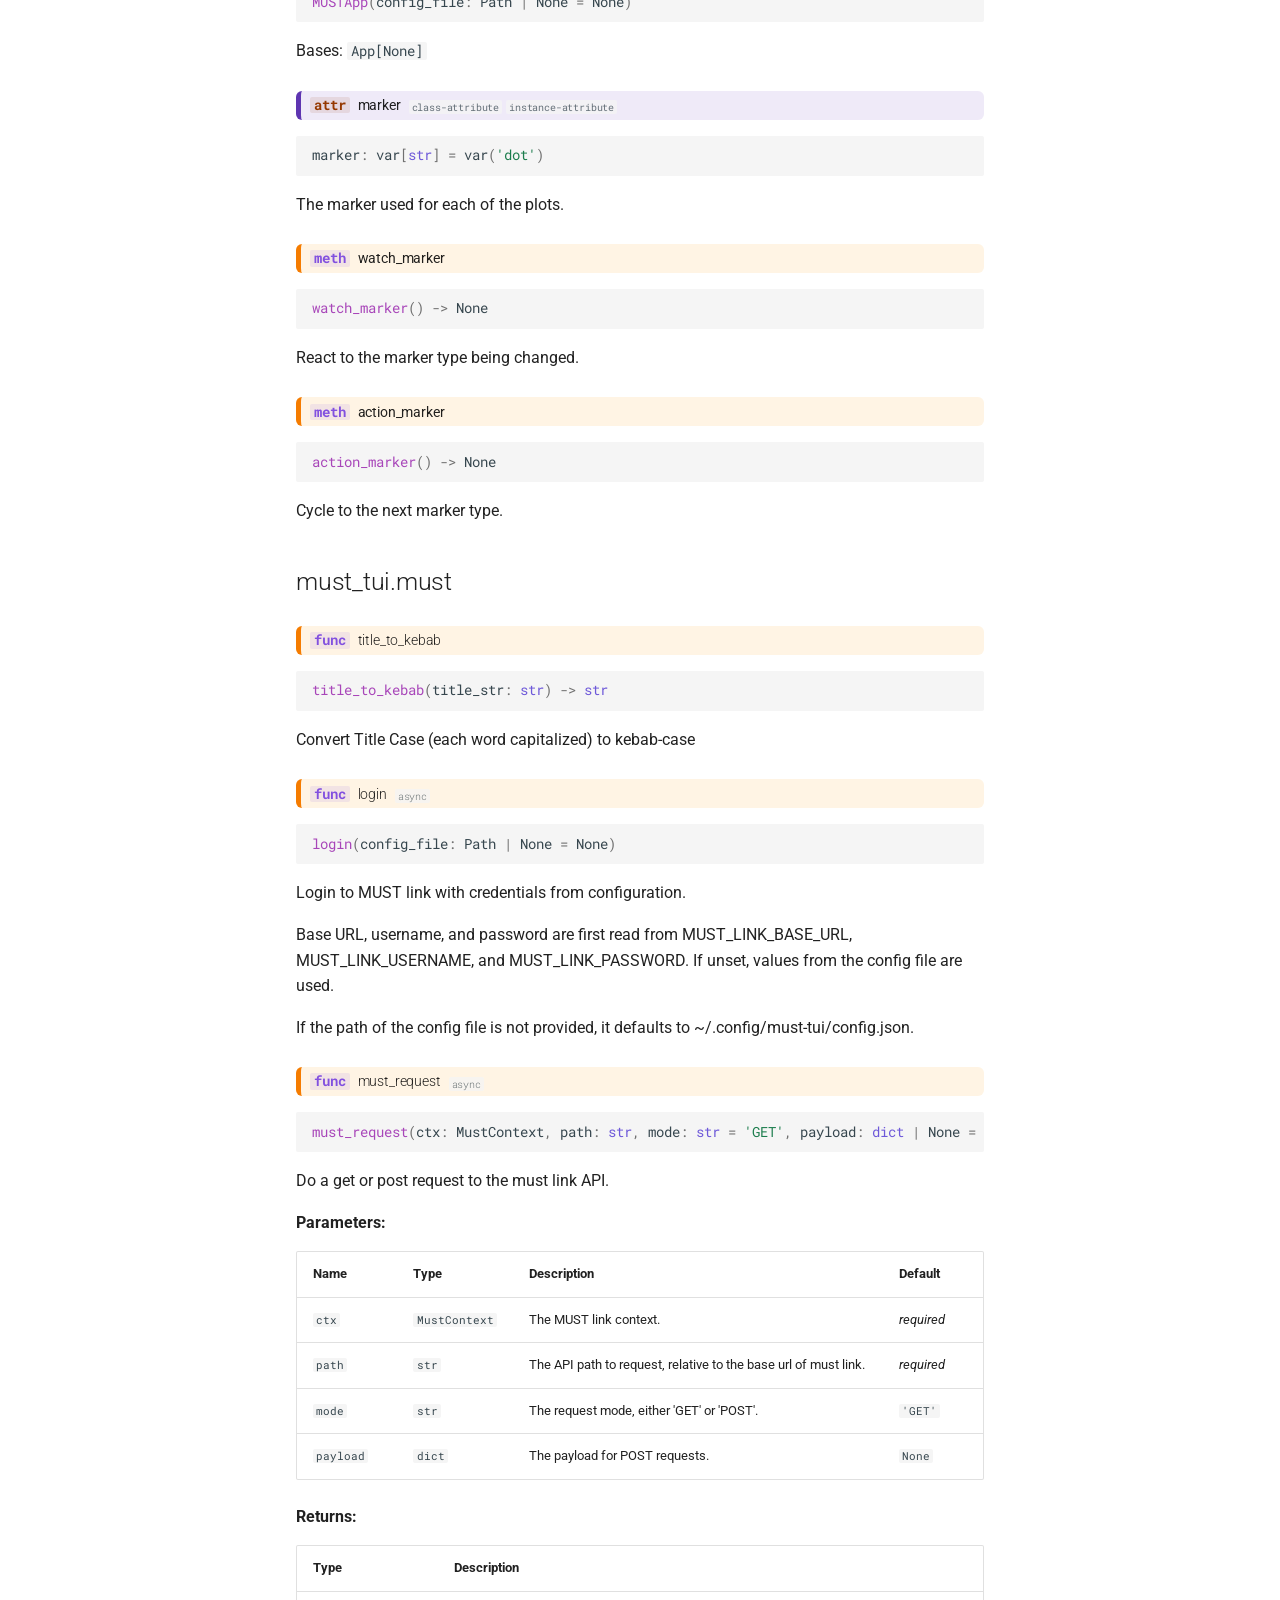
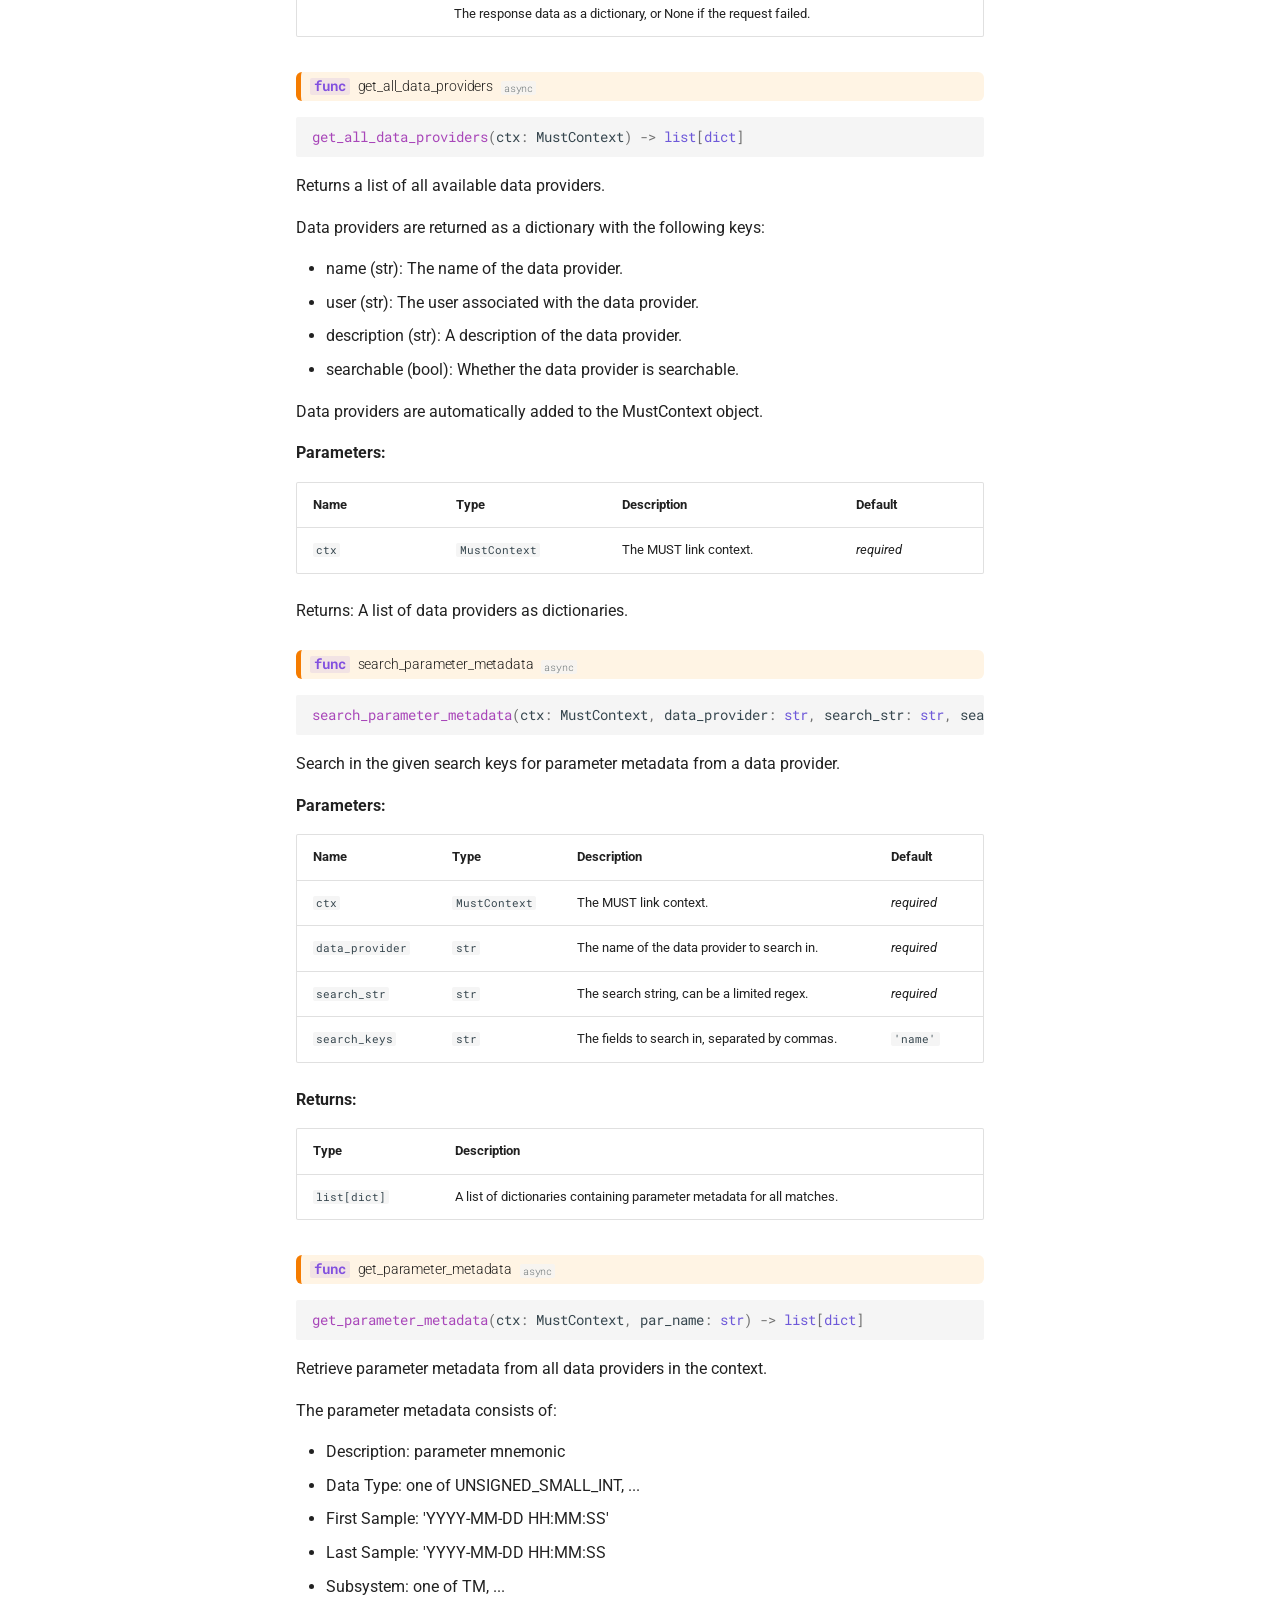
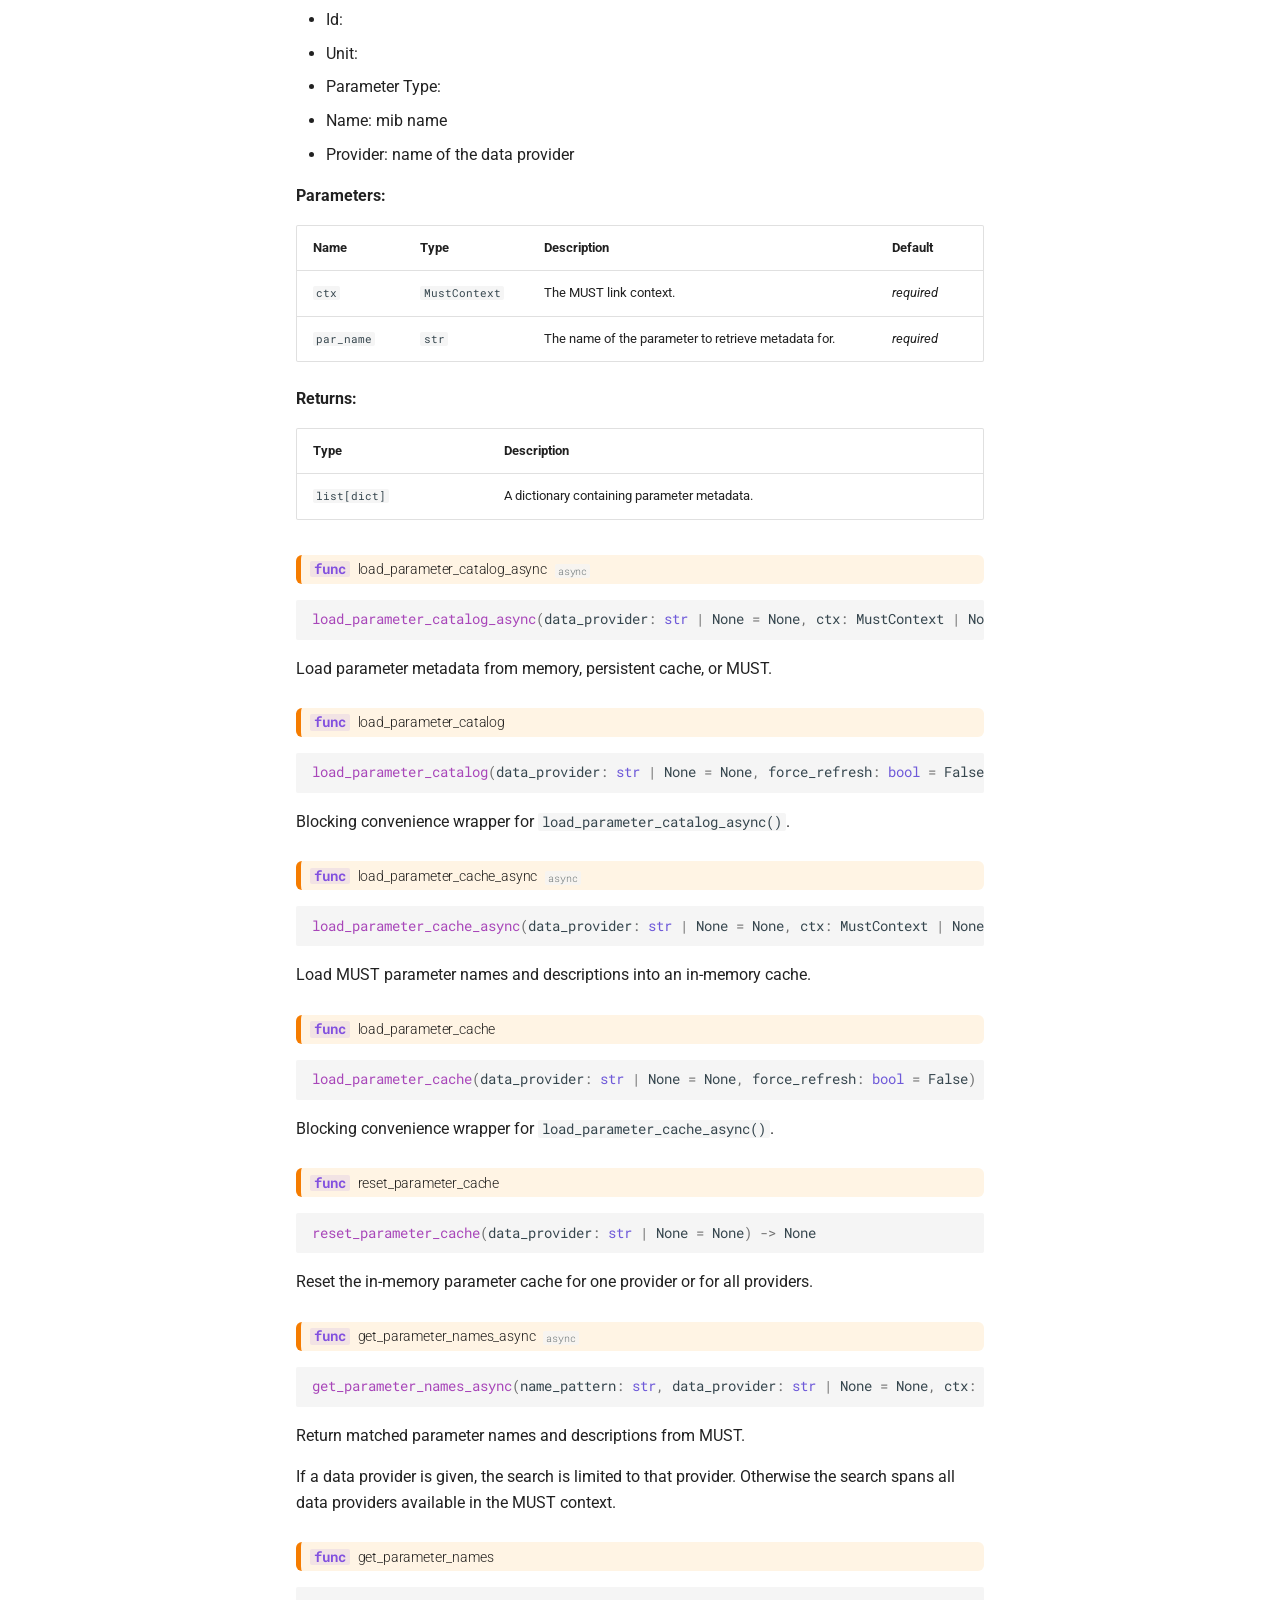
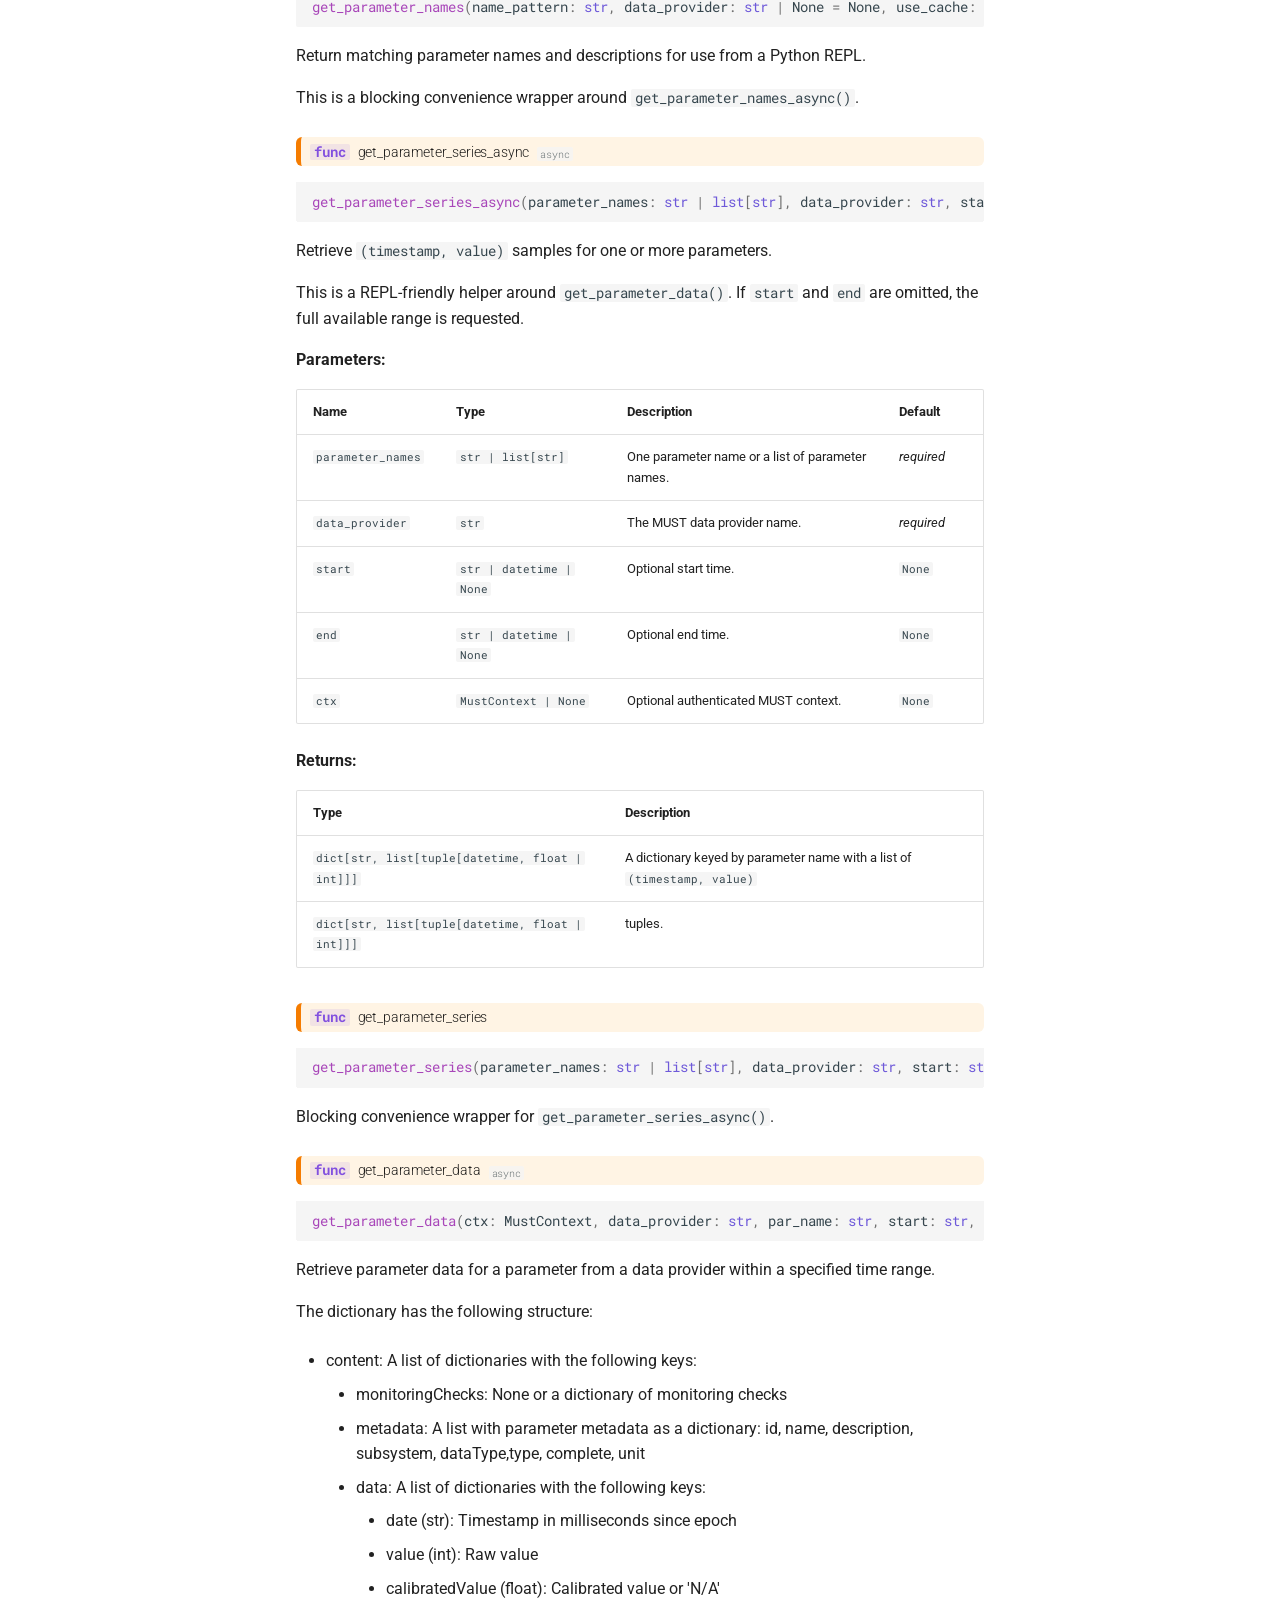
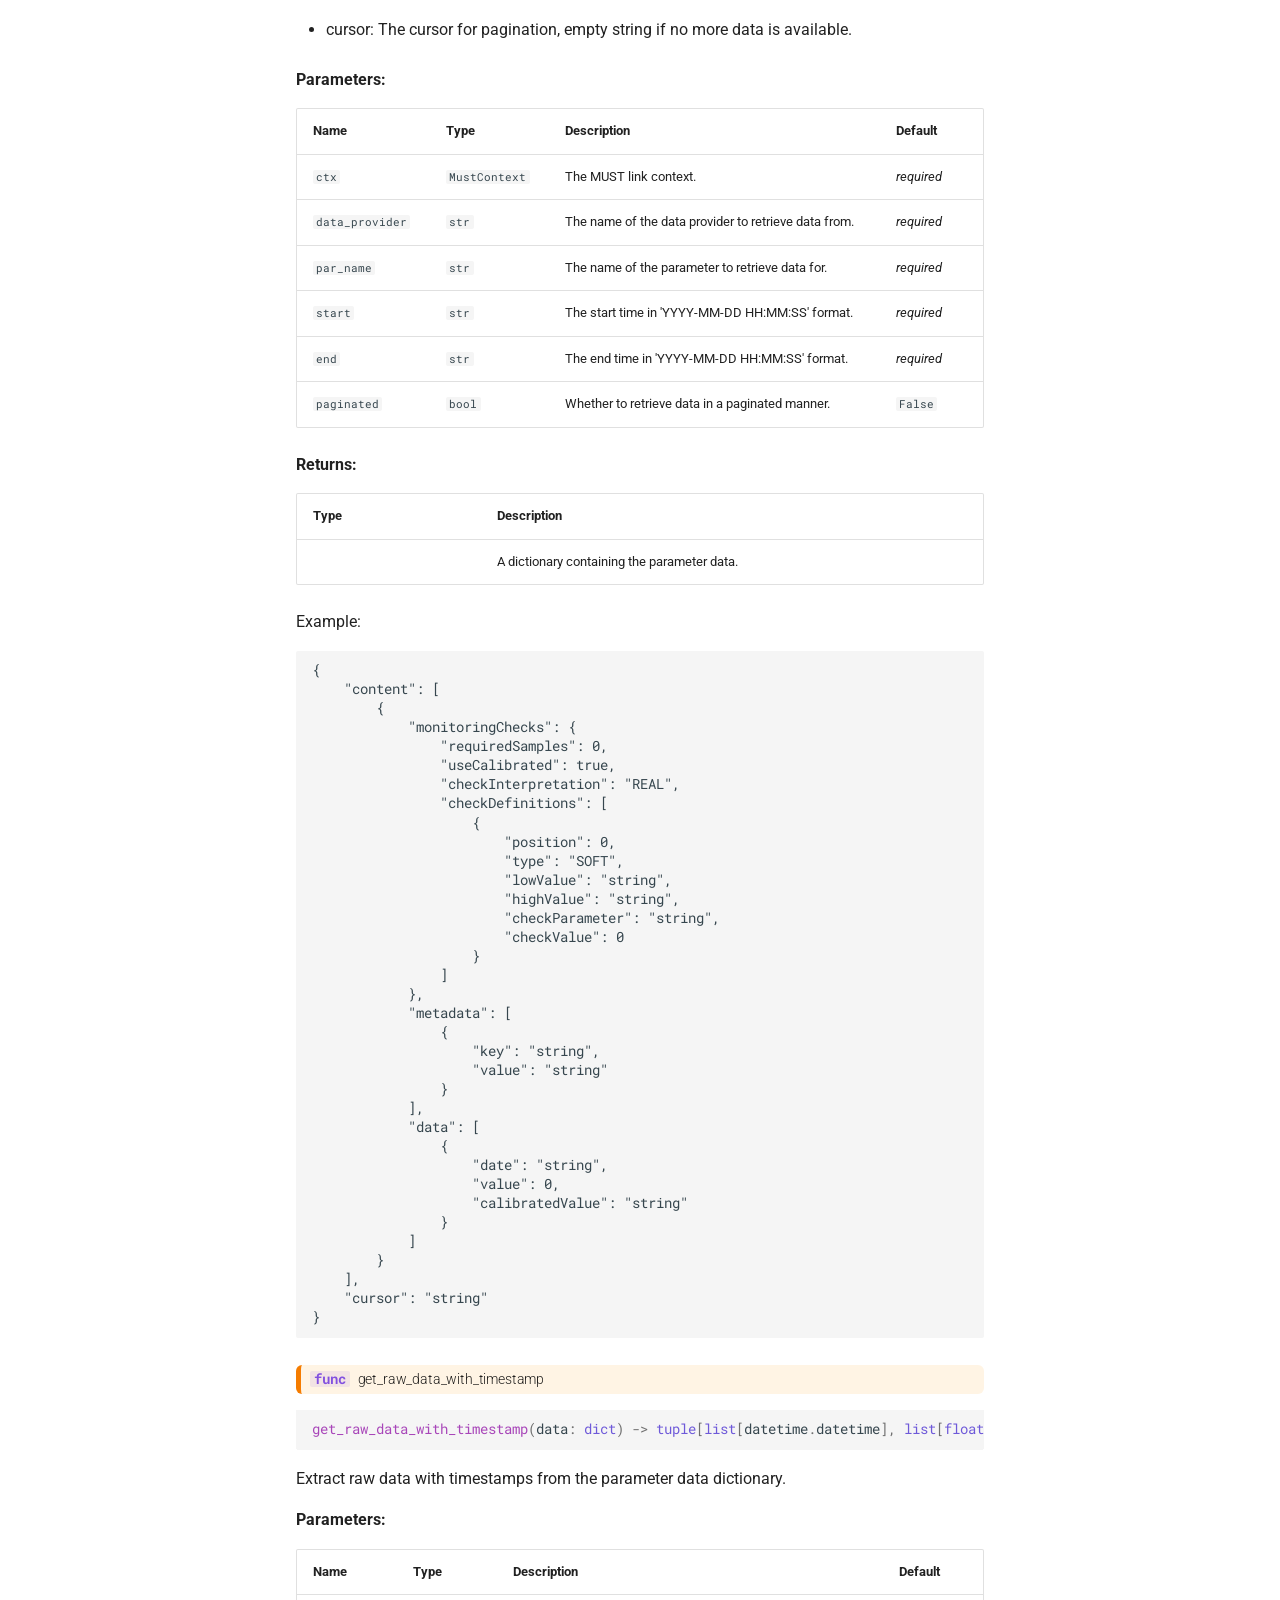
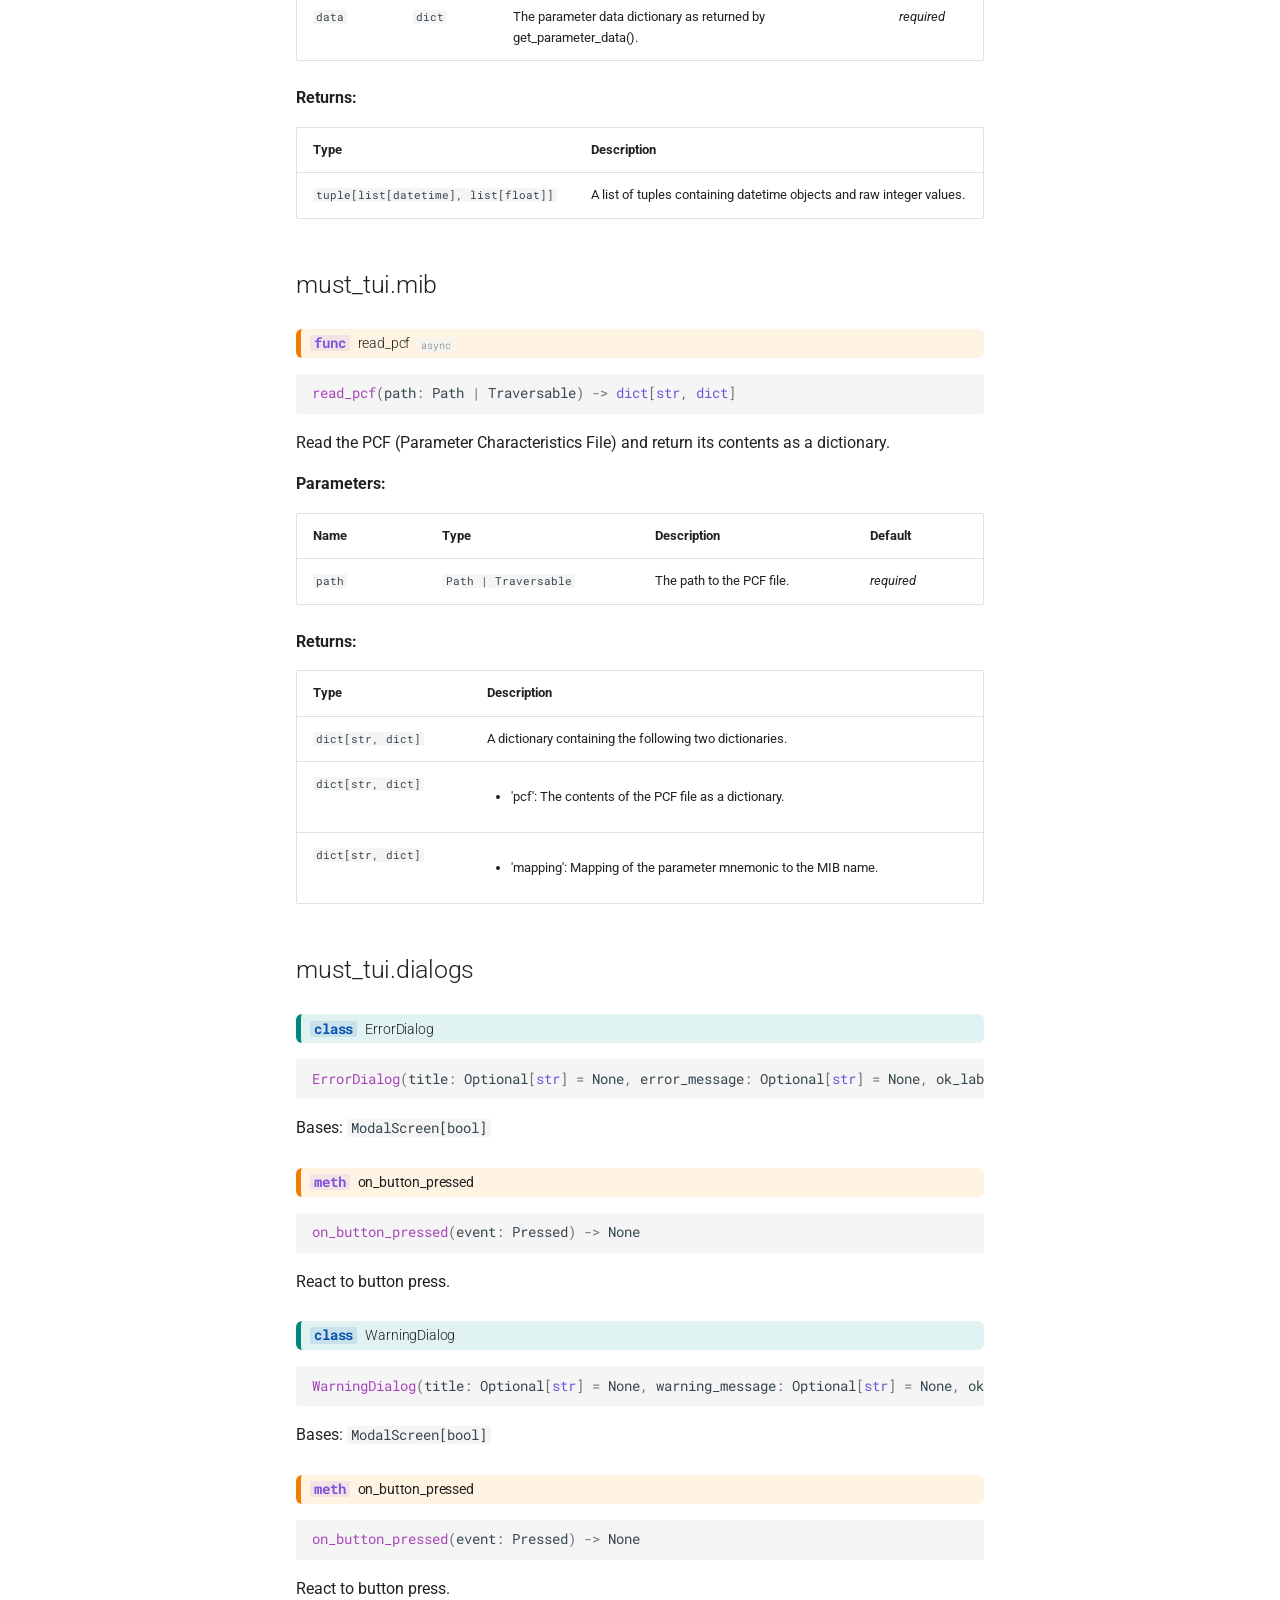
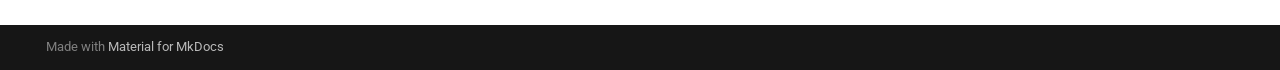
==== commit 8e8a3bf2: "Update docs" ====
--- a/api/index.html
+++ b/api/index.html
@@ -10,8 +10,10 @@
       
       
       
-      
-        <link rel="prev" href="../developer/">
+        <link rel="canonical" href="https://ivs-kuleuven.github.io/must-tui/api/">
+      
+      
+        <link rel="prev" href="../env/">
       
       
       
@@ -322,6 +324,33 @@
     
   
     Developer Guide
+  
+
+    
+  </span>
+  
+  
+
+      </a>
+    </li>
+  
+
+    
+      
+      
+  
+  
+  
+  
+    <li class="md-nav__item">
+      <a href="../env/" class="md-nav__link">
+        
+  
+  
+  <span class="md-ellipsis">
+    
+  
+    Environment
   
 
     
@@ -1810,7 +1839,7 @@
 
 
 <a href="#must_tui.must_app.MUSTApp" class="headerlink" title="Permanent link">&para;</a></h2>
-<div class="doc-signature highlight"><pre><span></span><code><span class="nf">MUSTApp</span><span class="p">()</span>
+<div class="doc-signature highlight"><pre><span></span><code><span class="nf">MUSTApp</span><span class="p">(</span><span class="n">config_file</span><span class="p">:</span> <span class="n">Path</span> <span class="o">|</span> <span class="kc">None</span> <span class="o">=</span> <span class="kc">None</span><span class="p">)</span>
 </code></pre></div>
 
     <div class="doc doc-contents ">
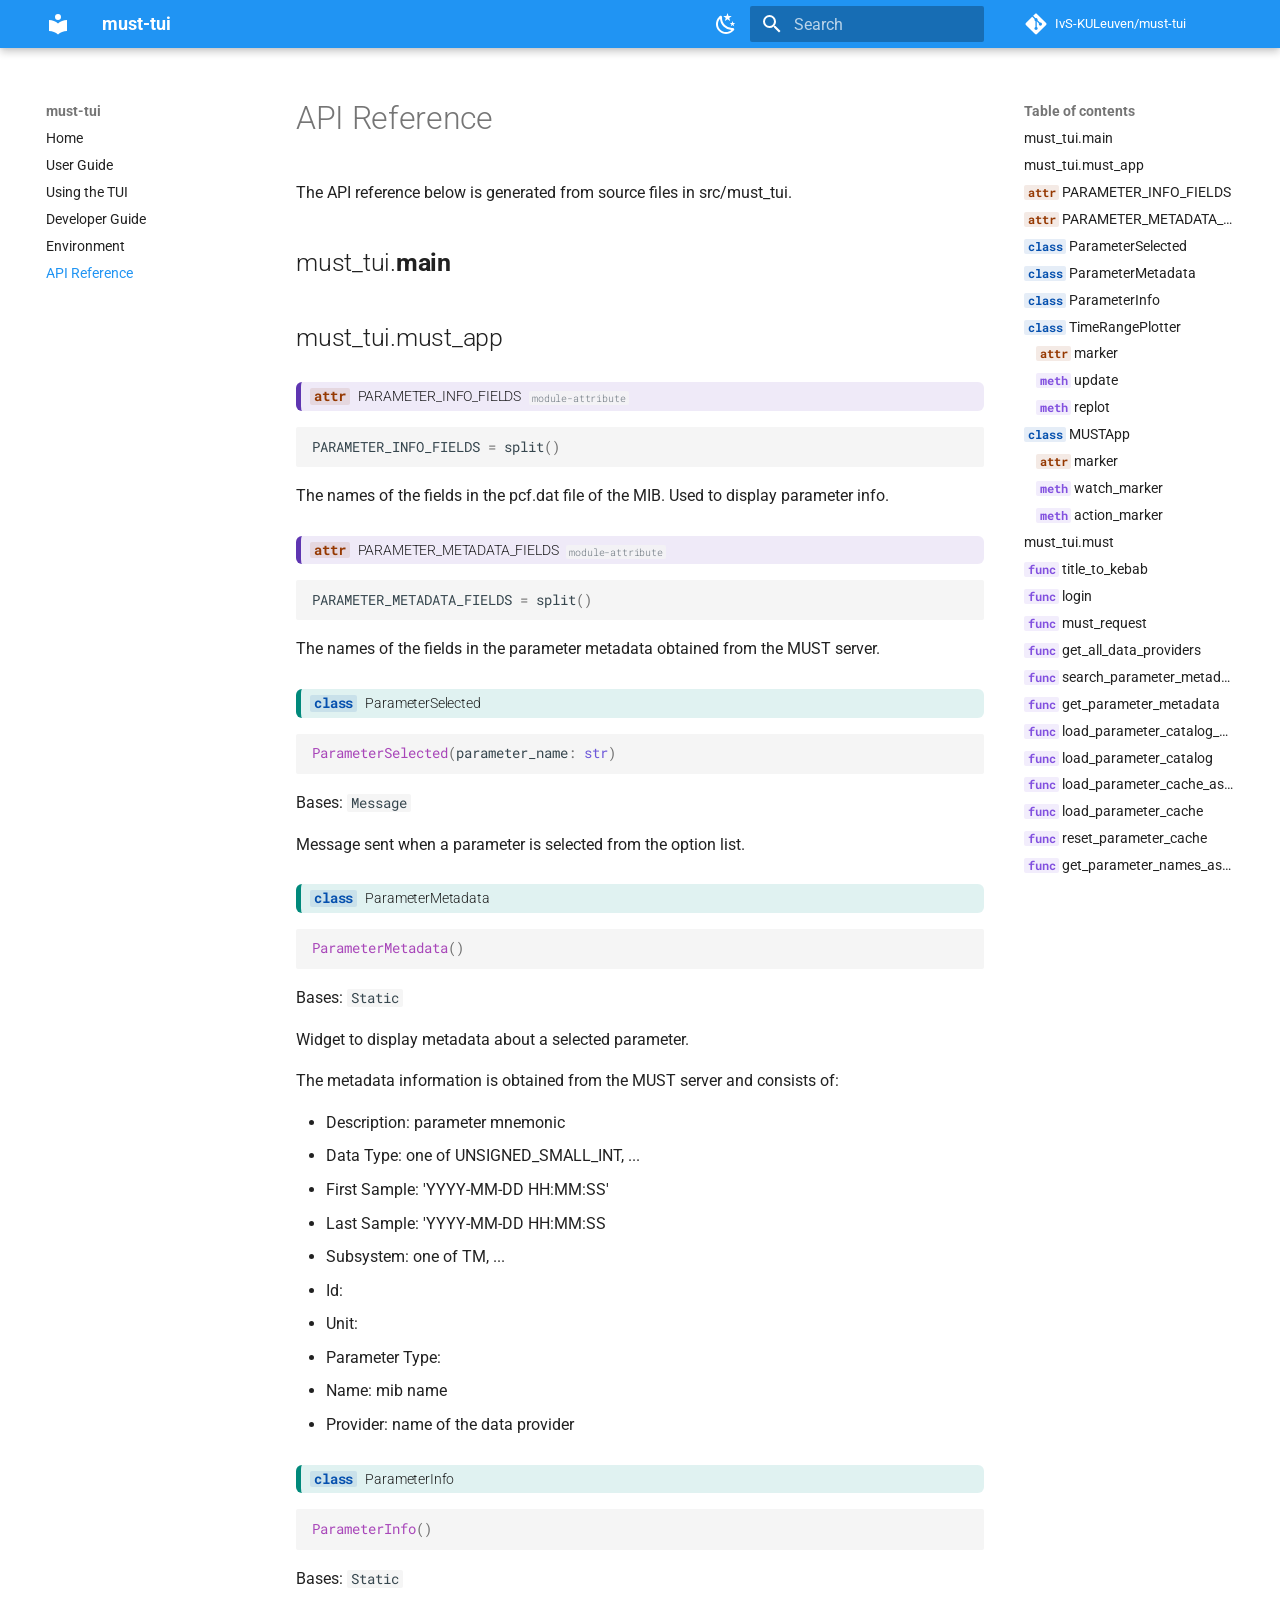
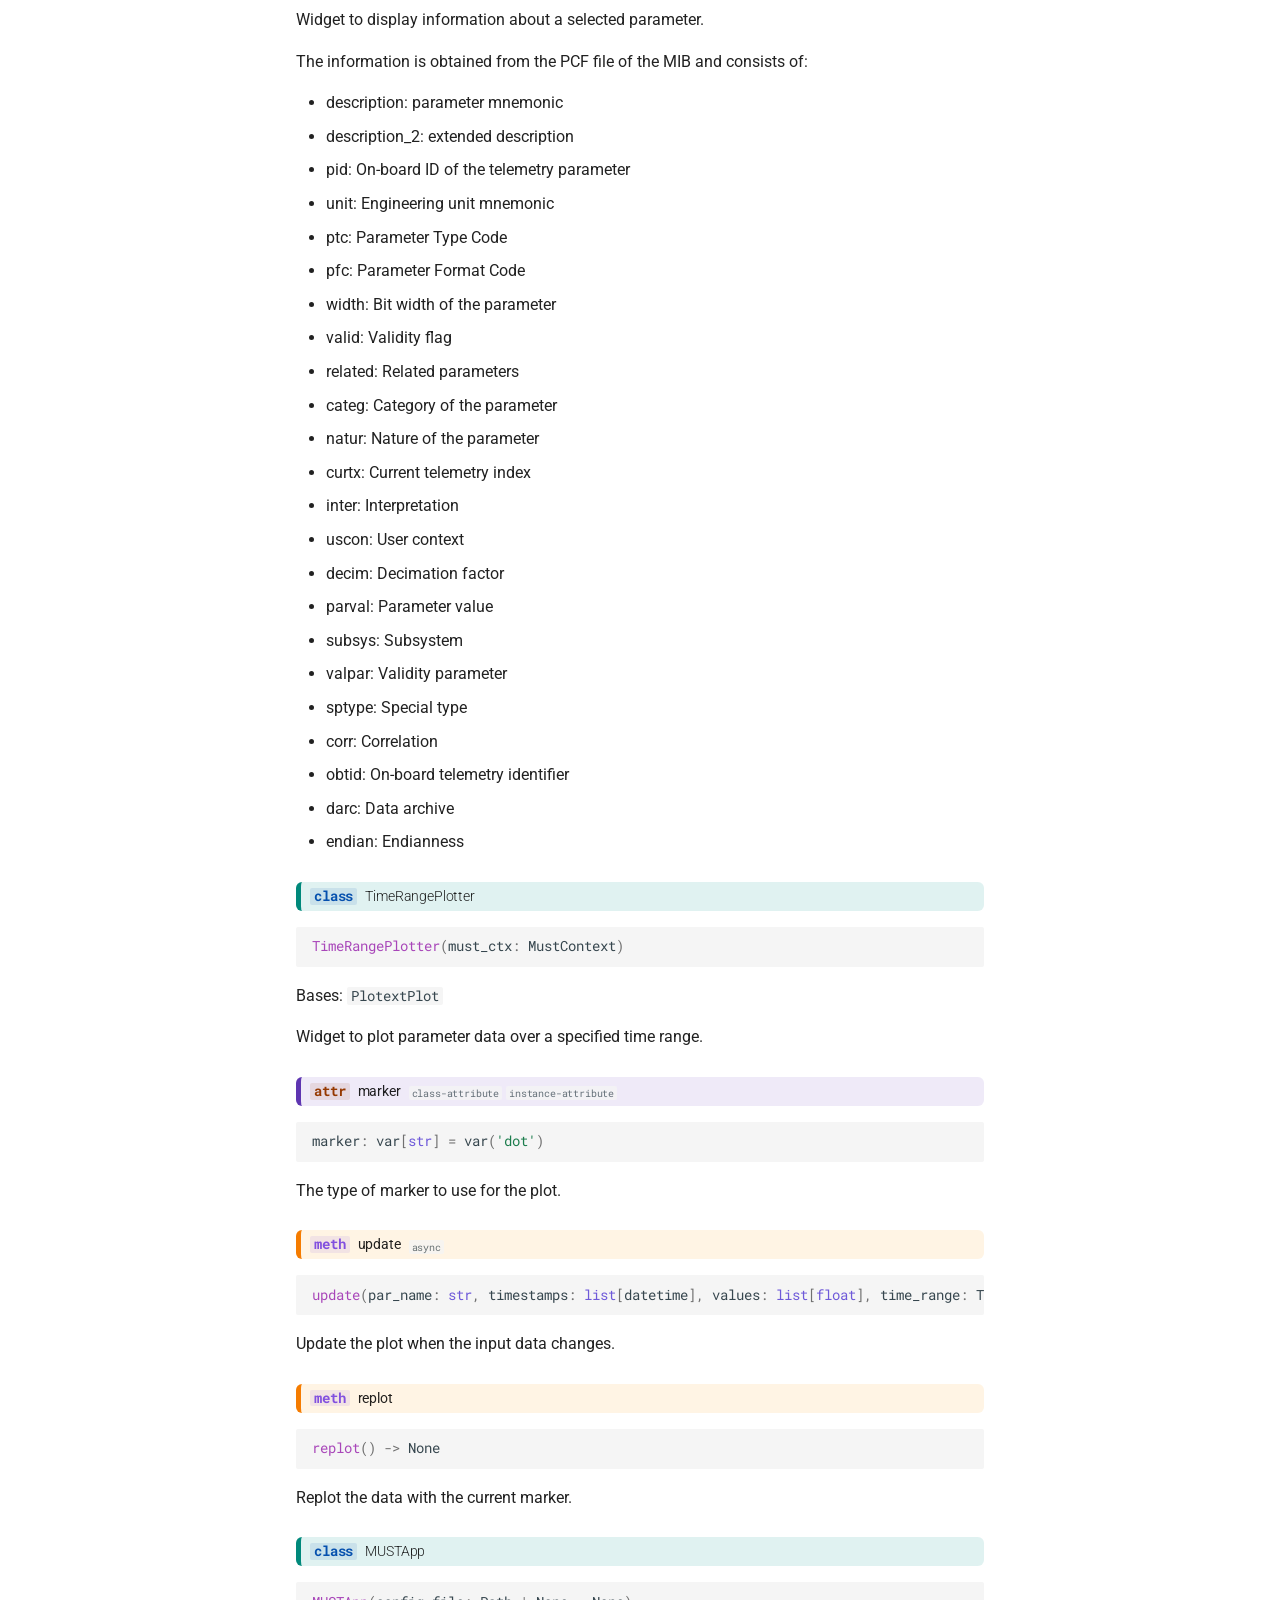
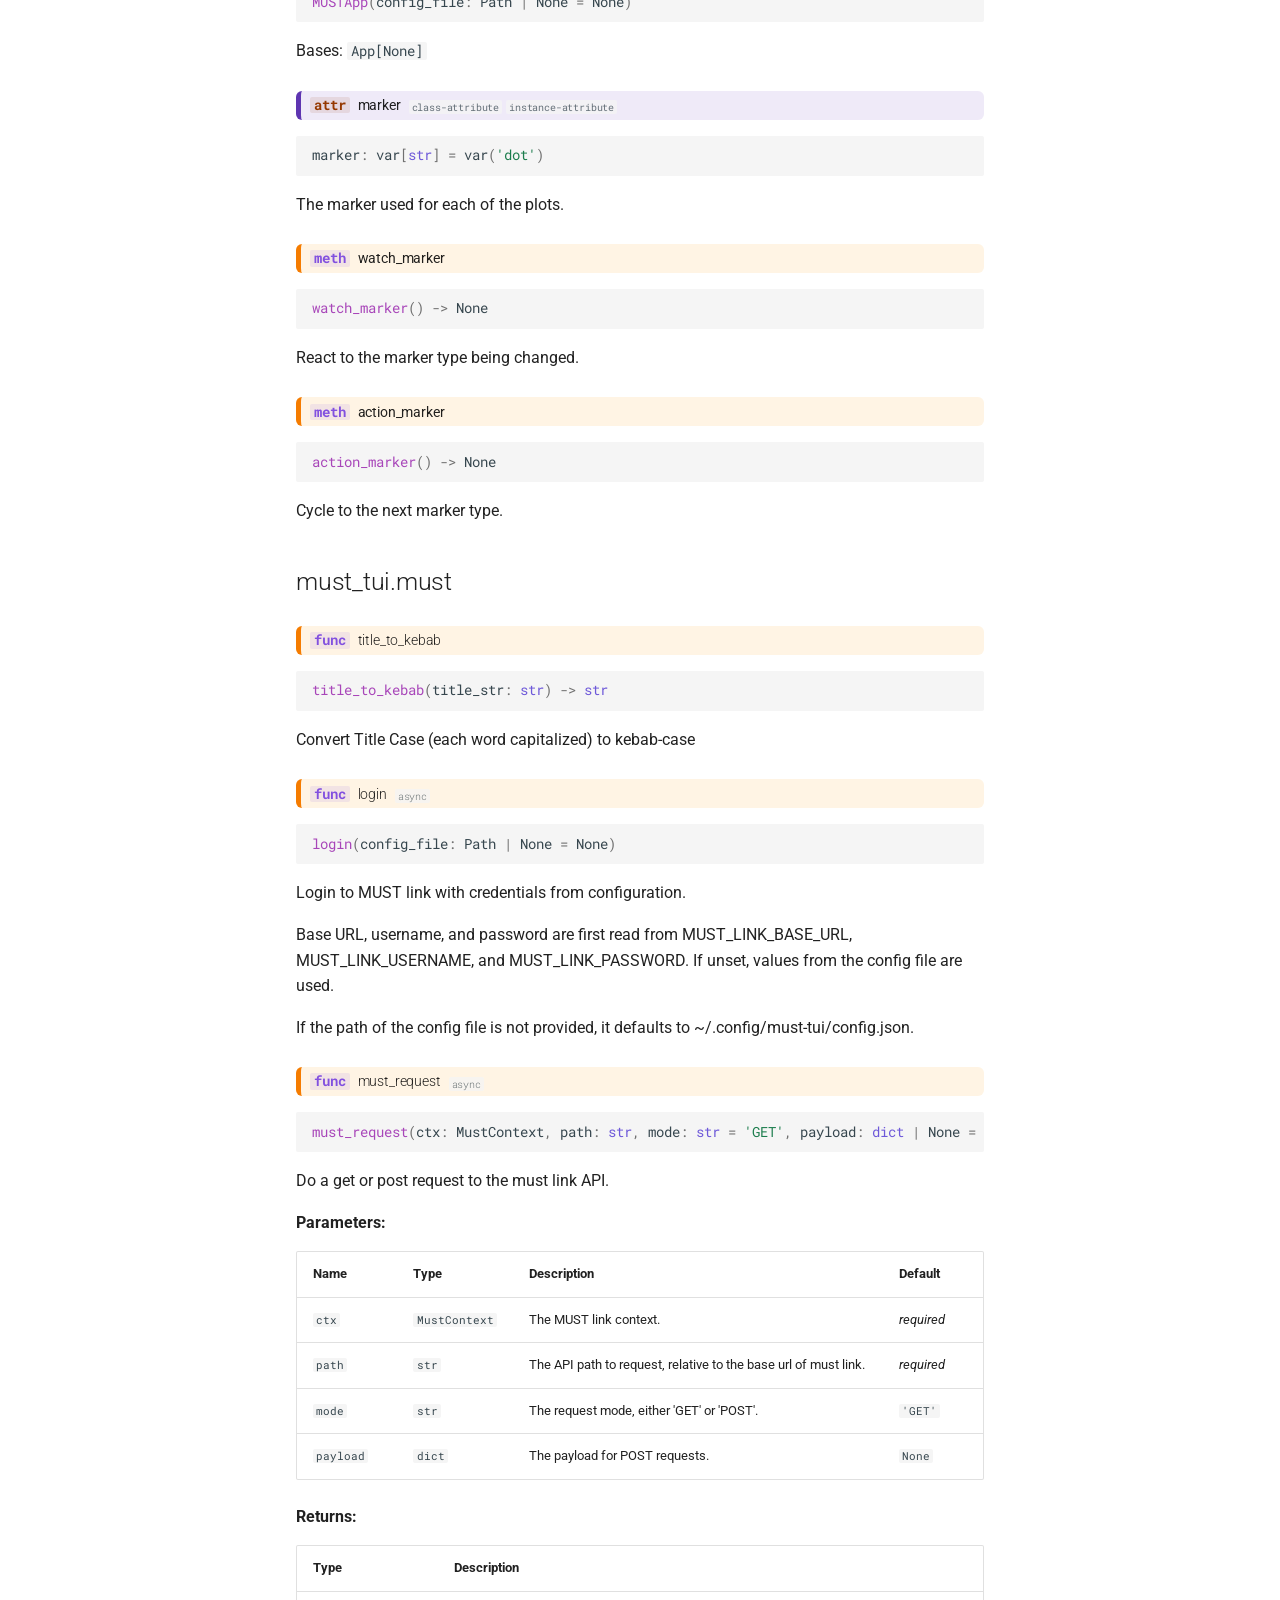
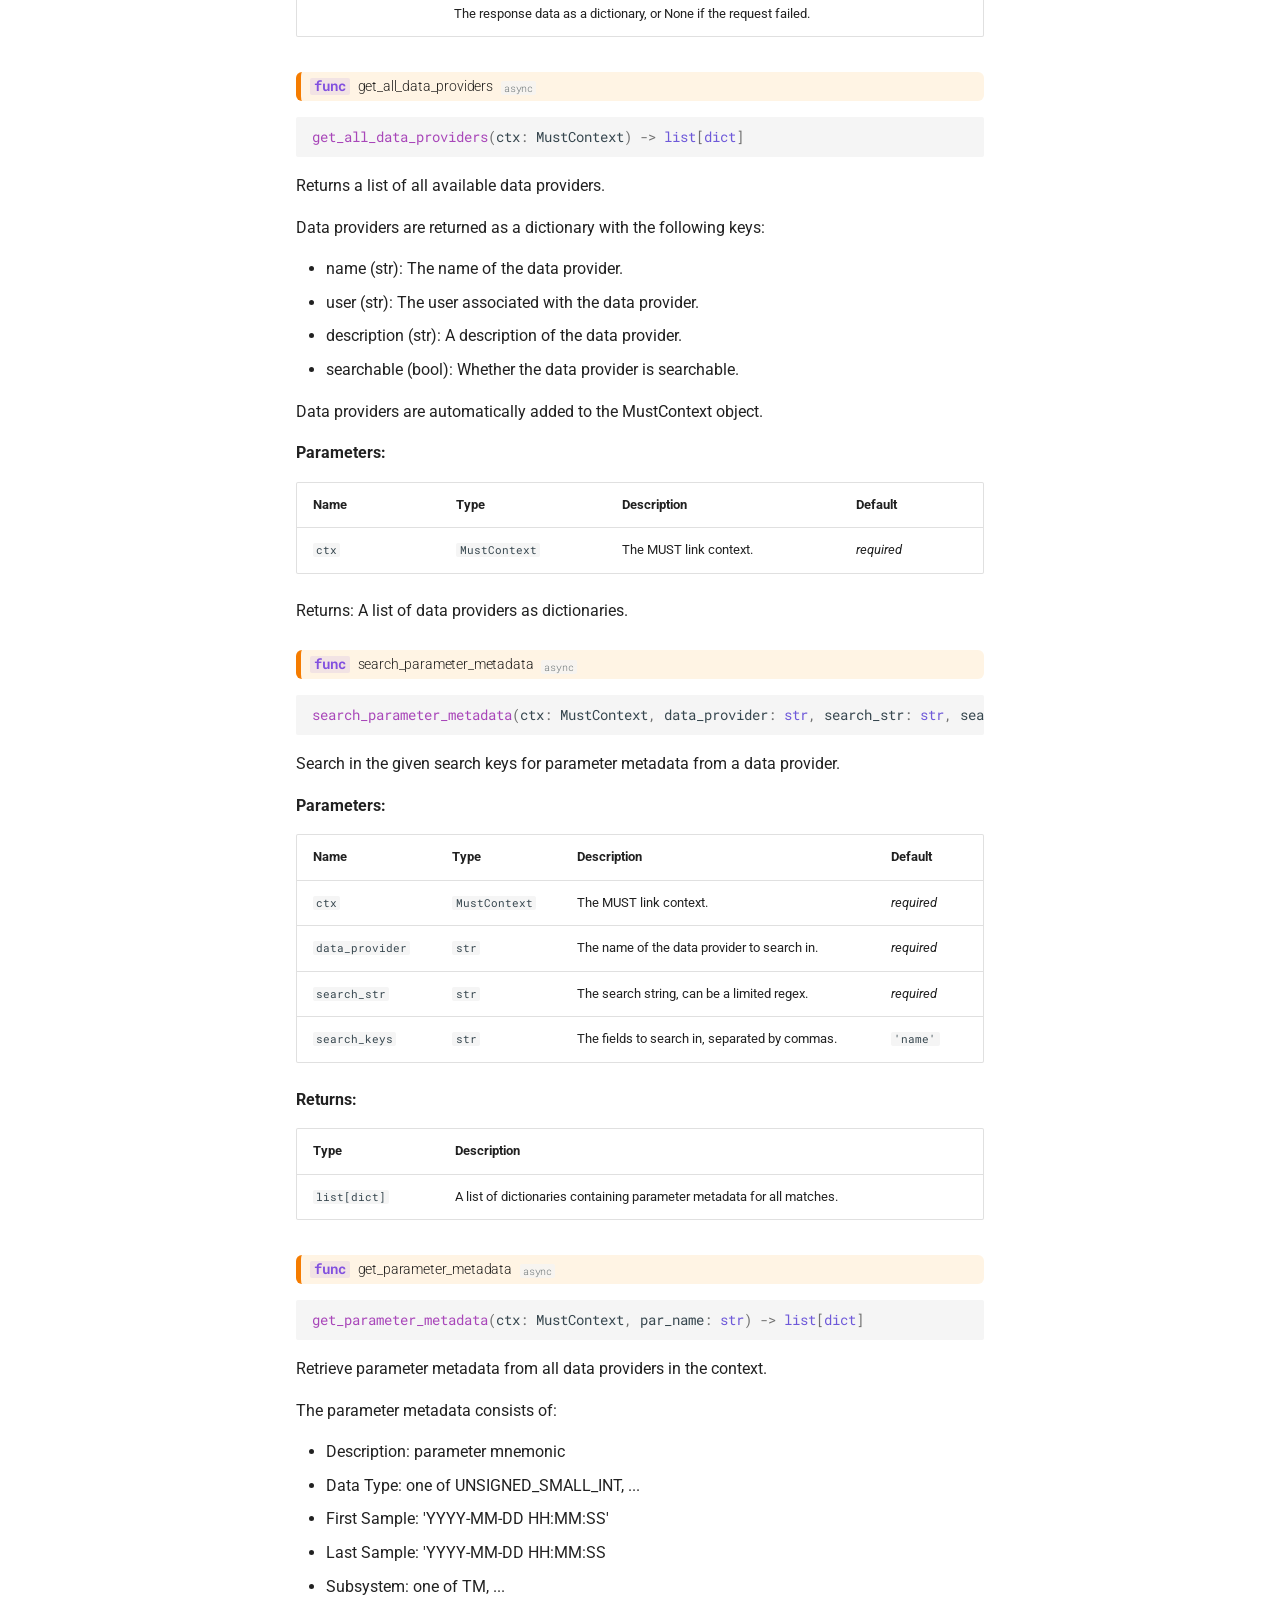
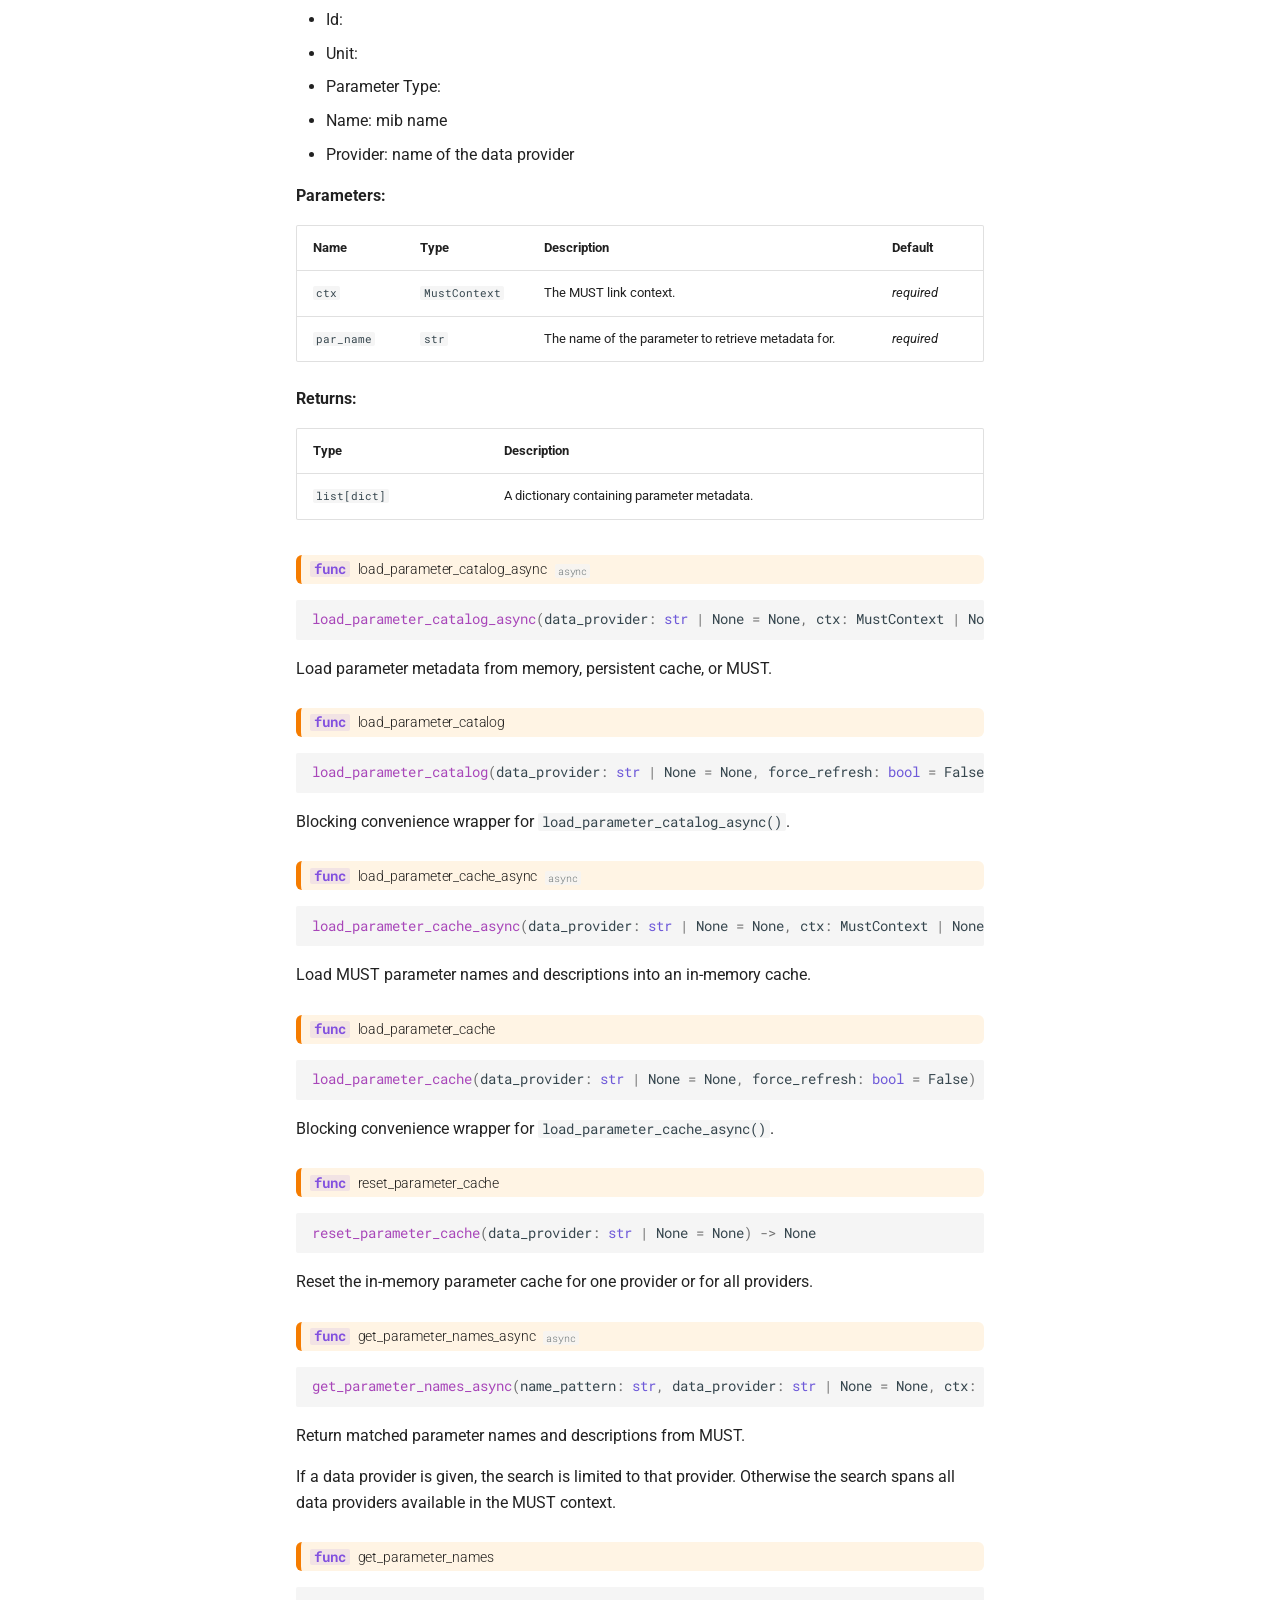
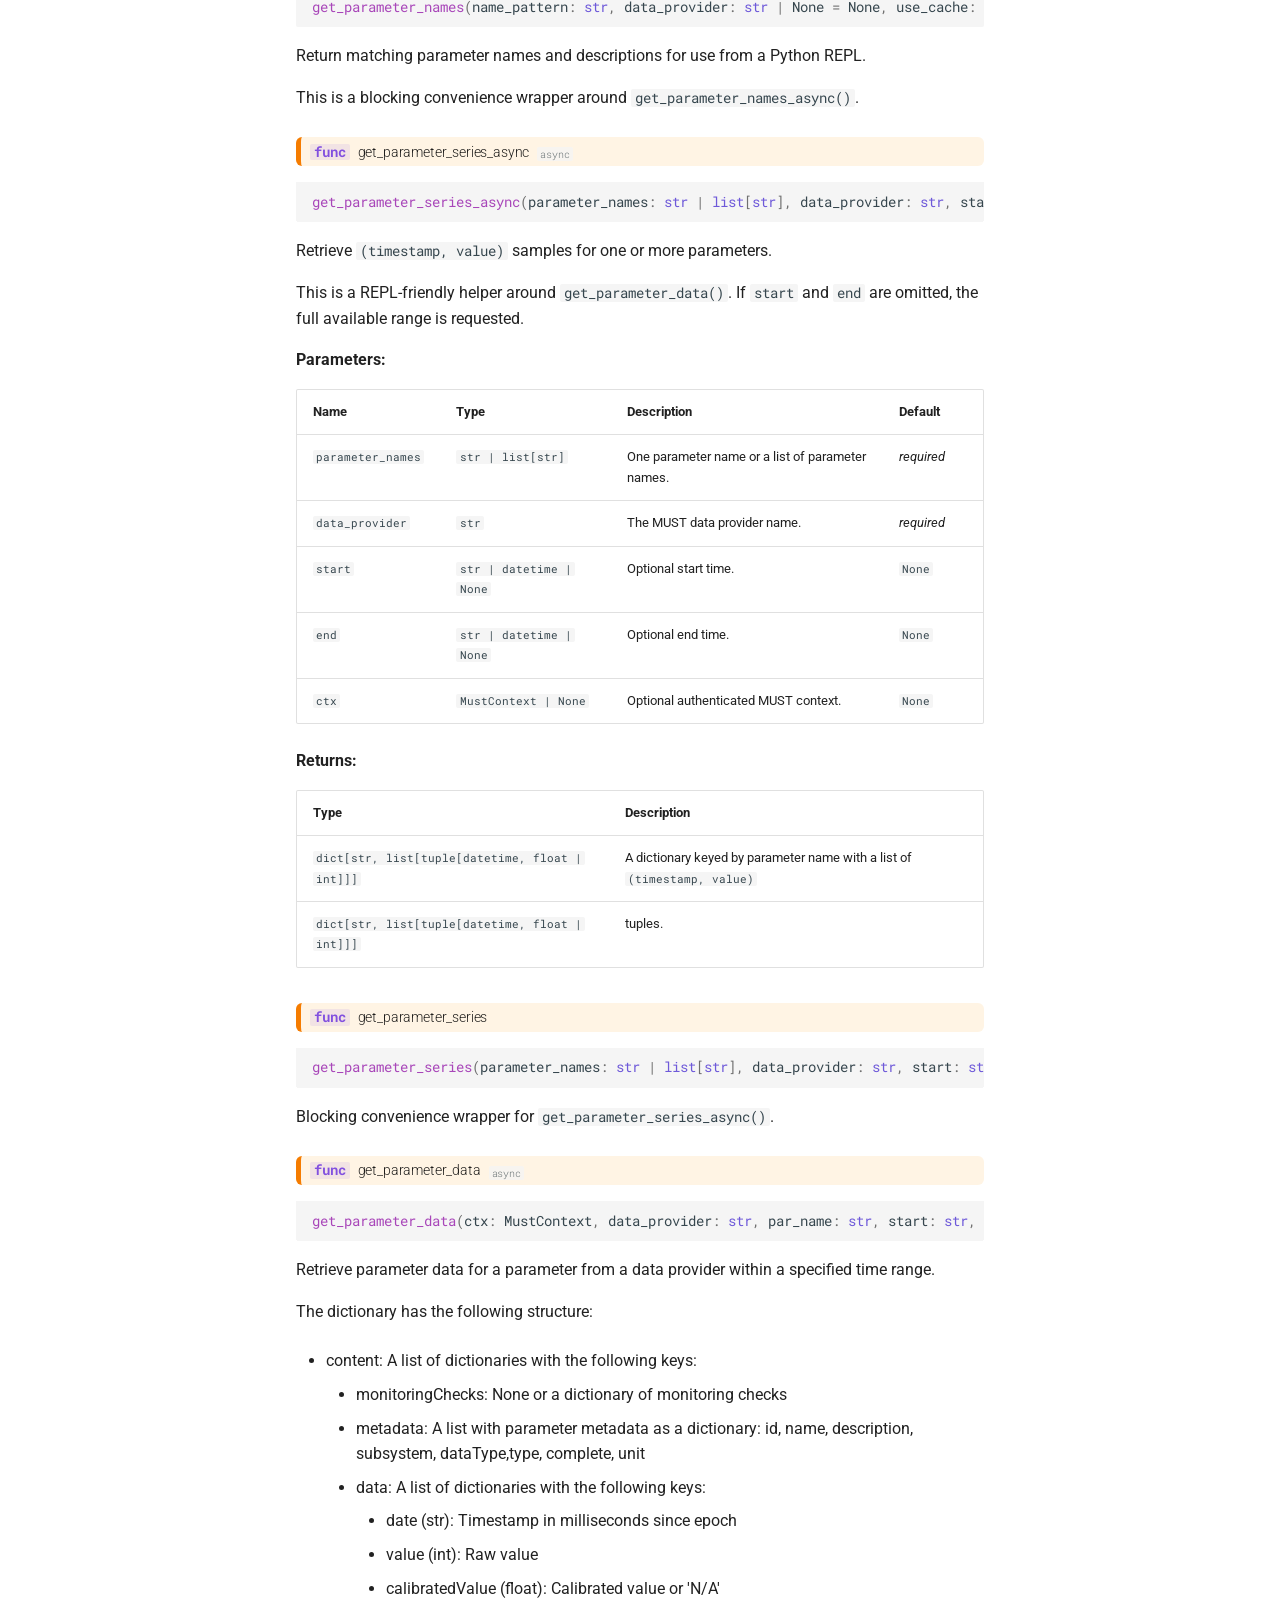
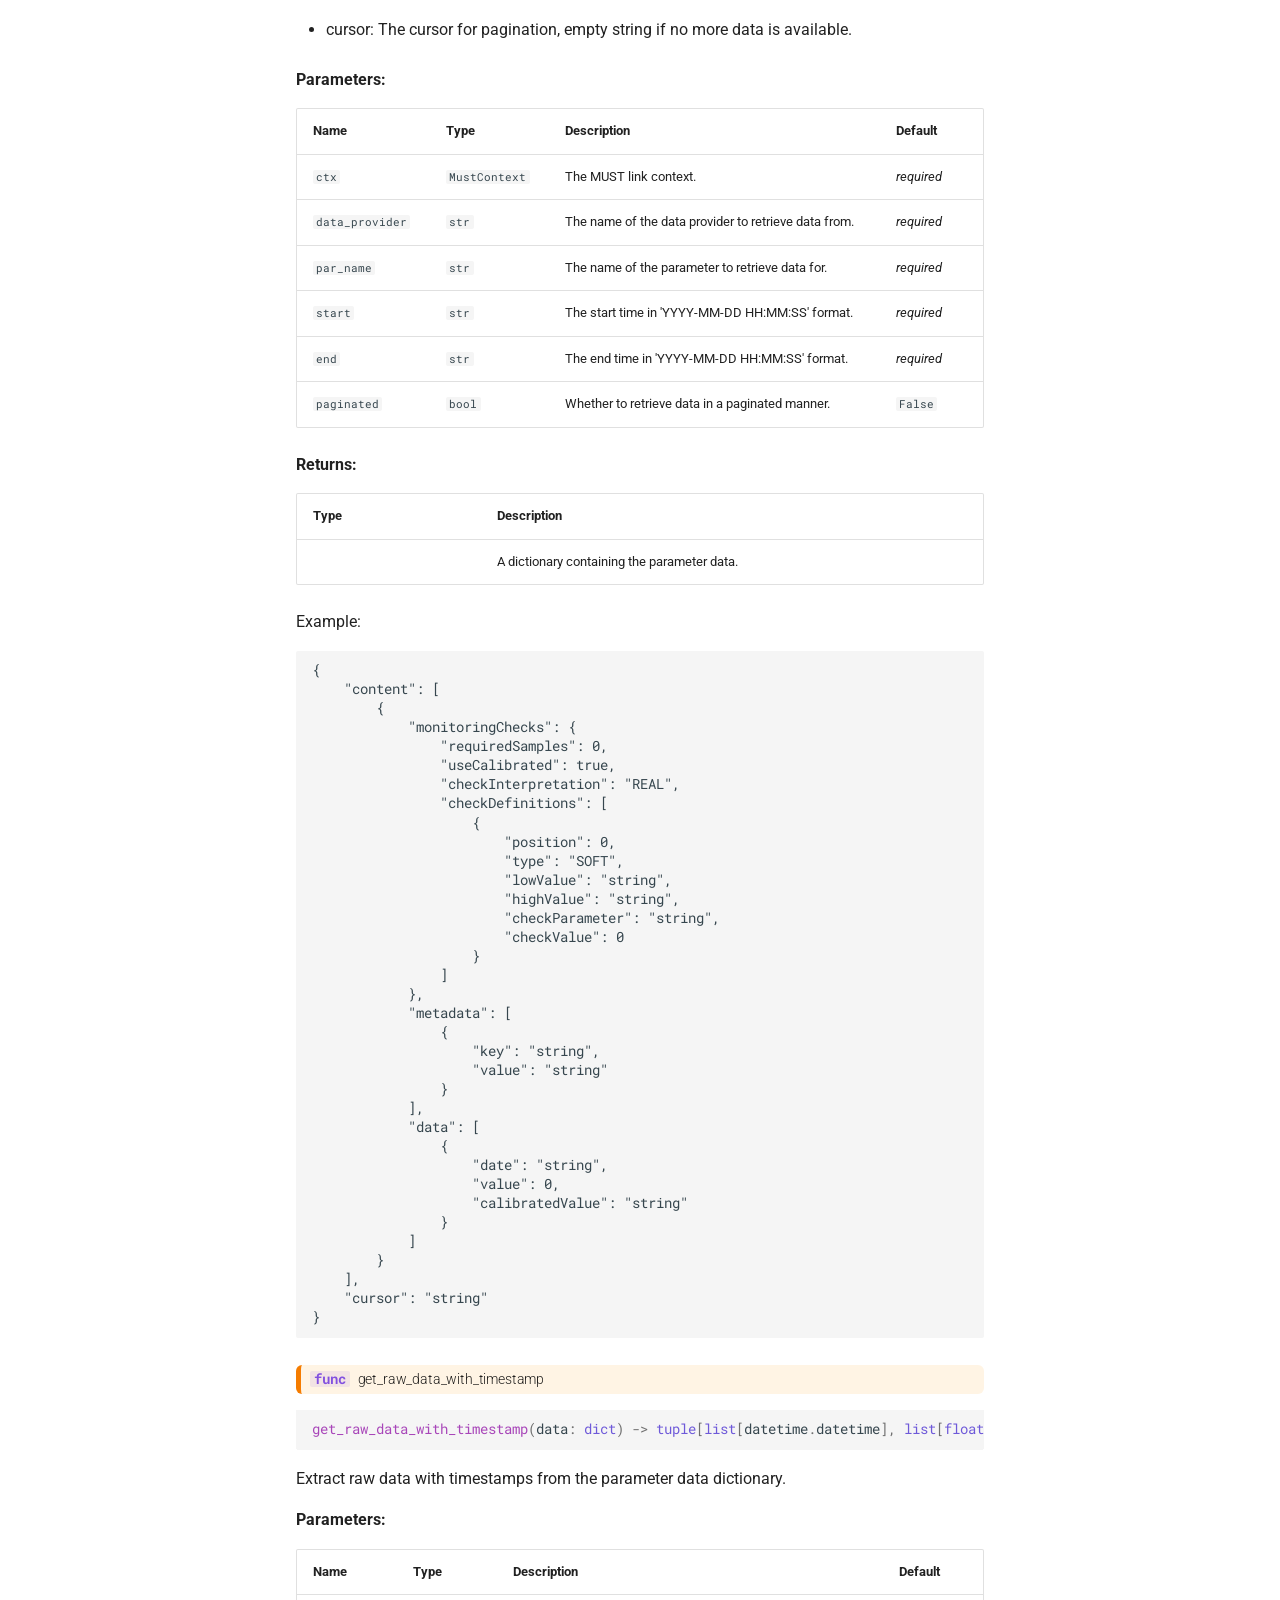
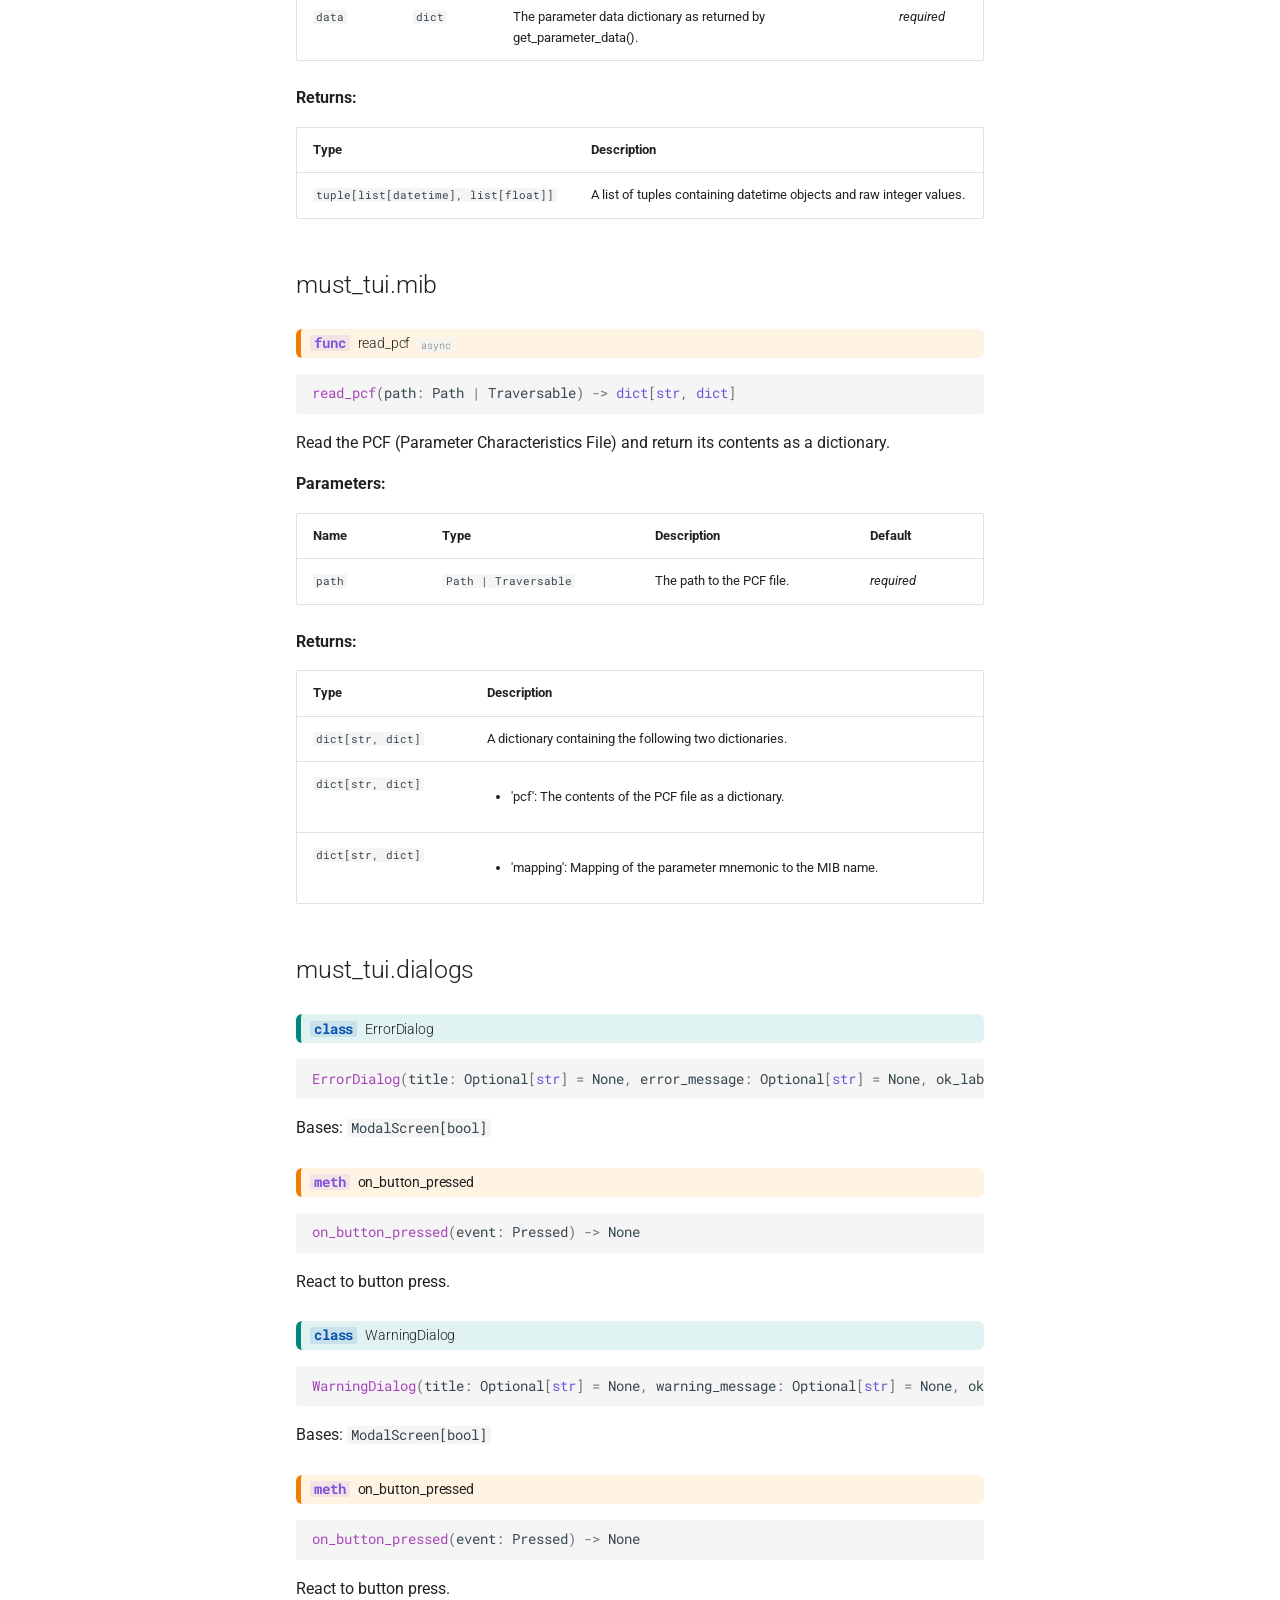
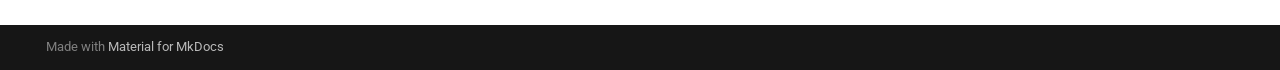
==== commit 21e0ea6c: "Update docs" ====
--- a/api/index.html
+++ b/api/index.html
@@ -297,6 +297,33 @@
     
   
     User Guide
+  
+
+    
+  </span>
+  
+  
+
+      </a>
+    </li>
+  
+
+    
+      
+      
+  
+  
+  
+  
+    <li class="md-nav__item">
+      <a href="../usage/" class="md-nav__link">
+        
+  
+  
+  <span class="md-ellipsis">
+    
+  
+    Using the TUI
   
 
     
@@ -3252,7 +3279,7 @@
 
 
 <a href="#must_tui.dialogs.ErrorDialog" class="headerlink" title="Permanent link">&para;</a></h2>
-<div class="doc-signature highlight"><pre><span></span><code><span class="nf">ErrorDialog</span><span class="p">(</span><span class="n">title</span><span class="p">:</span> <span class="n">Optional</span><span class="p">[</span><span class="nb">str</span><span class="p">]</span> <span class="o">=</span> <span class="kc">None</span><span class="p">,</span> <span class="n">error_message</span><span class="p">:</span> <span class="n">Optional</span><span class="p">[</span><span class="nb">str</span><span class="p">]</span> <span class="o">=</span> <span class="kc">None</span><span class="p">,</span> <span class="n">ok_label</span><span class="p">:</span> <span class="n">Optional</span><span class="p">[</span><span class="nb">str</span><span class="p">]</span> <span class="o">=</span> <span class="s1">&#39;OK&#39;</span><span class="p">,</span> <span class="n">cancel_label</span><span class="p">:</span> <span class="n">Optional</span><span class="p">[</span><span class="nb">str</span><span class="p">]</span> <span class="o">=</span> <span class="s1">&#39;Cancel&#39;</span><span class="p">)</span>
+<div class="doc-signature highlight"><pre><span></span><code><span class="nf">ErrorDialog</span><span class="p">(</span><span class="n">title</span><span class="p">:</span> <span class="n">Optional</span><span class="p">[</span><span class="nb">str</span><span class="p">]</span> <span class="o">=</span> <span class="kc">None</span><span class="p">,</span> <span class="n">error_message</span><span class="p">:</span> <span class="n">Optional</span><span class="p">[</span><span class="nb">str</span><span class="p">]</span> <span class="o">=</span> <span class="kc">None</span><span class="p">,</span> <span class="n">ok_label</span><span class="p">:</span> <span class="n">Optional</span><span class="p">[</span><span class="nb">str</span><span class="p">]</span> <span class="o">=</span> <span class="s1">&#39;OK&#39;</span><span class="p">,</span> <span class="n">cancel_label</span><span class="p">:</span> <span class="n">Optional</span><span class="p">[</span><span class="nb">str</span><span class="p">]</span> <span class="o">=</span> <span class="s1">&#39;Cancel&#39;</span><span class="p">,</span> <span class="n">quit_on_ok</span><span class="p">:</span> <span class="nb">bool</span> <span class="o">=</span> <span class="kc">False</span><span class="p">)</span>
 </code></pre></div>
 
     <div class="doc doc-contents ">
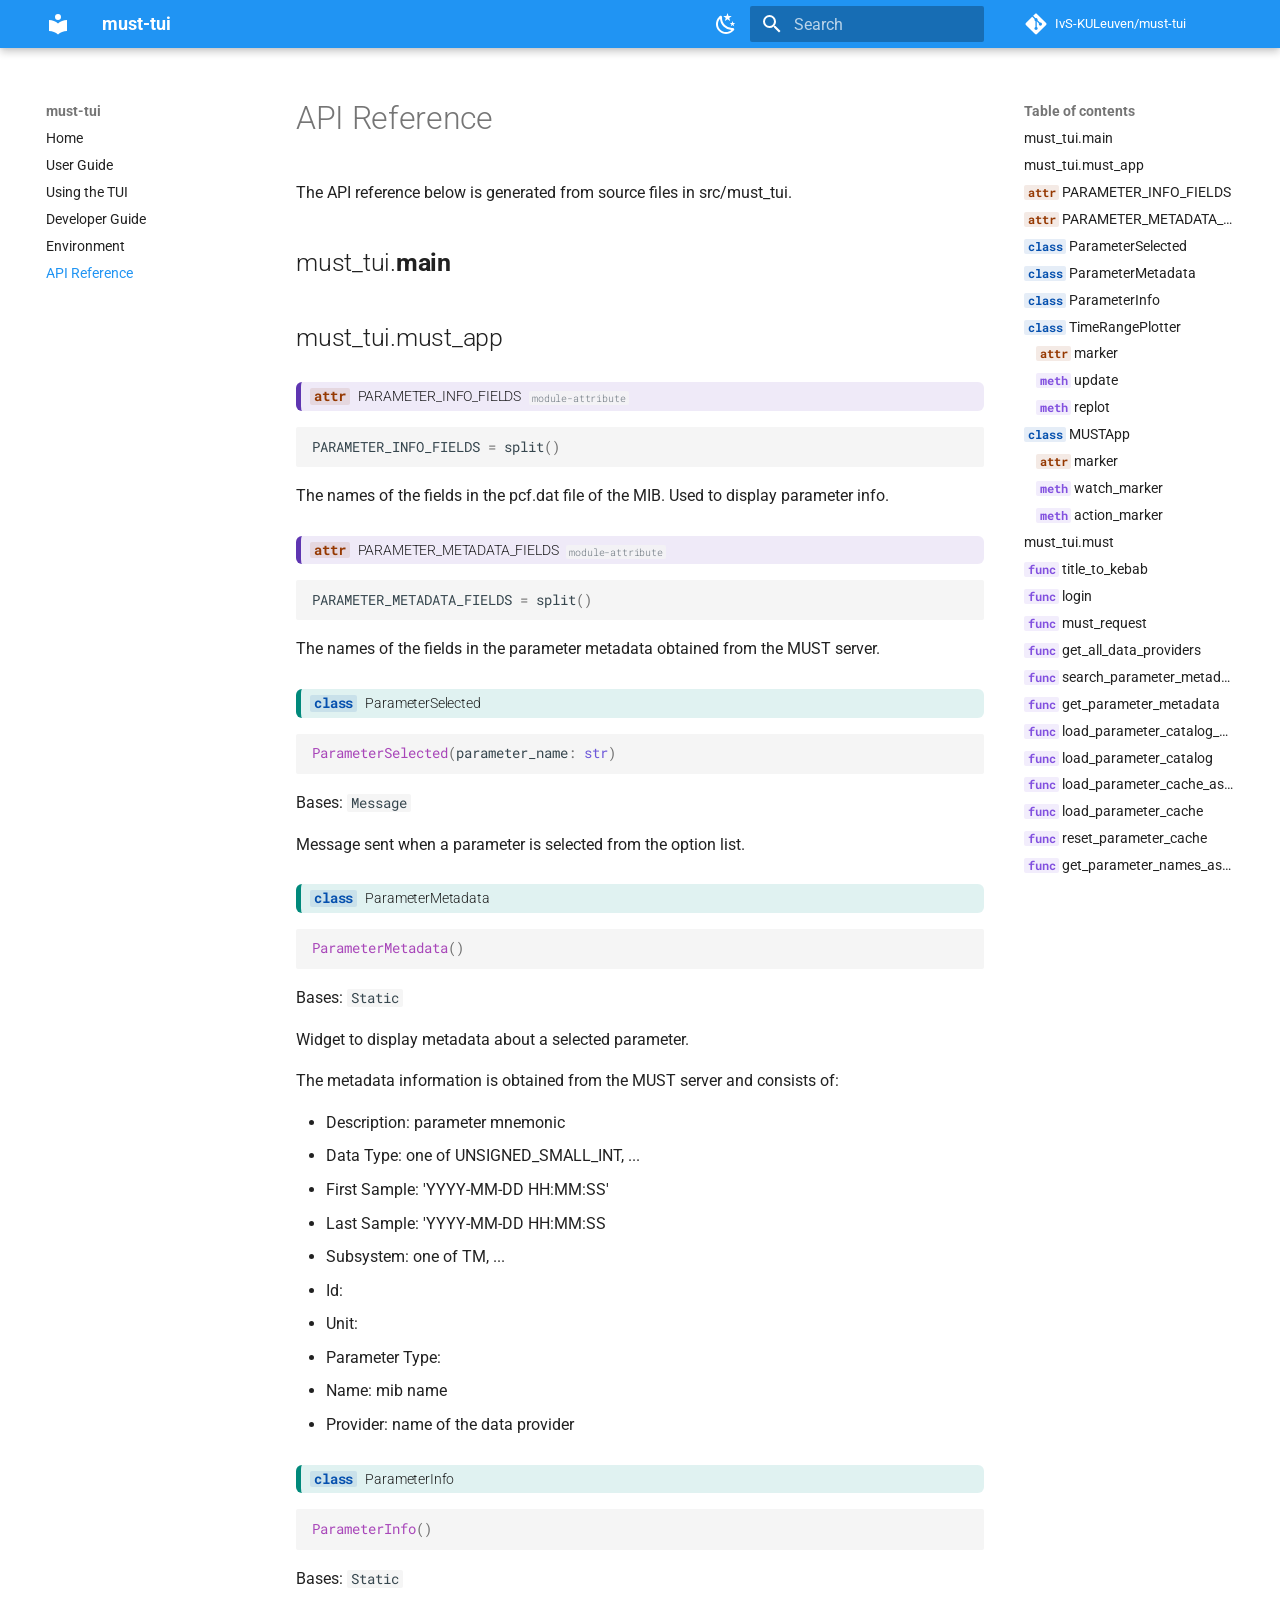
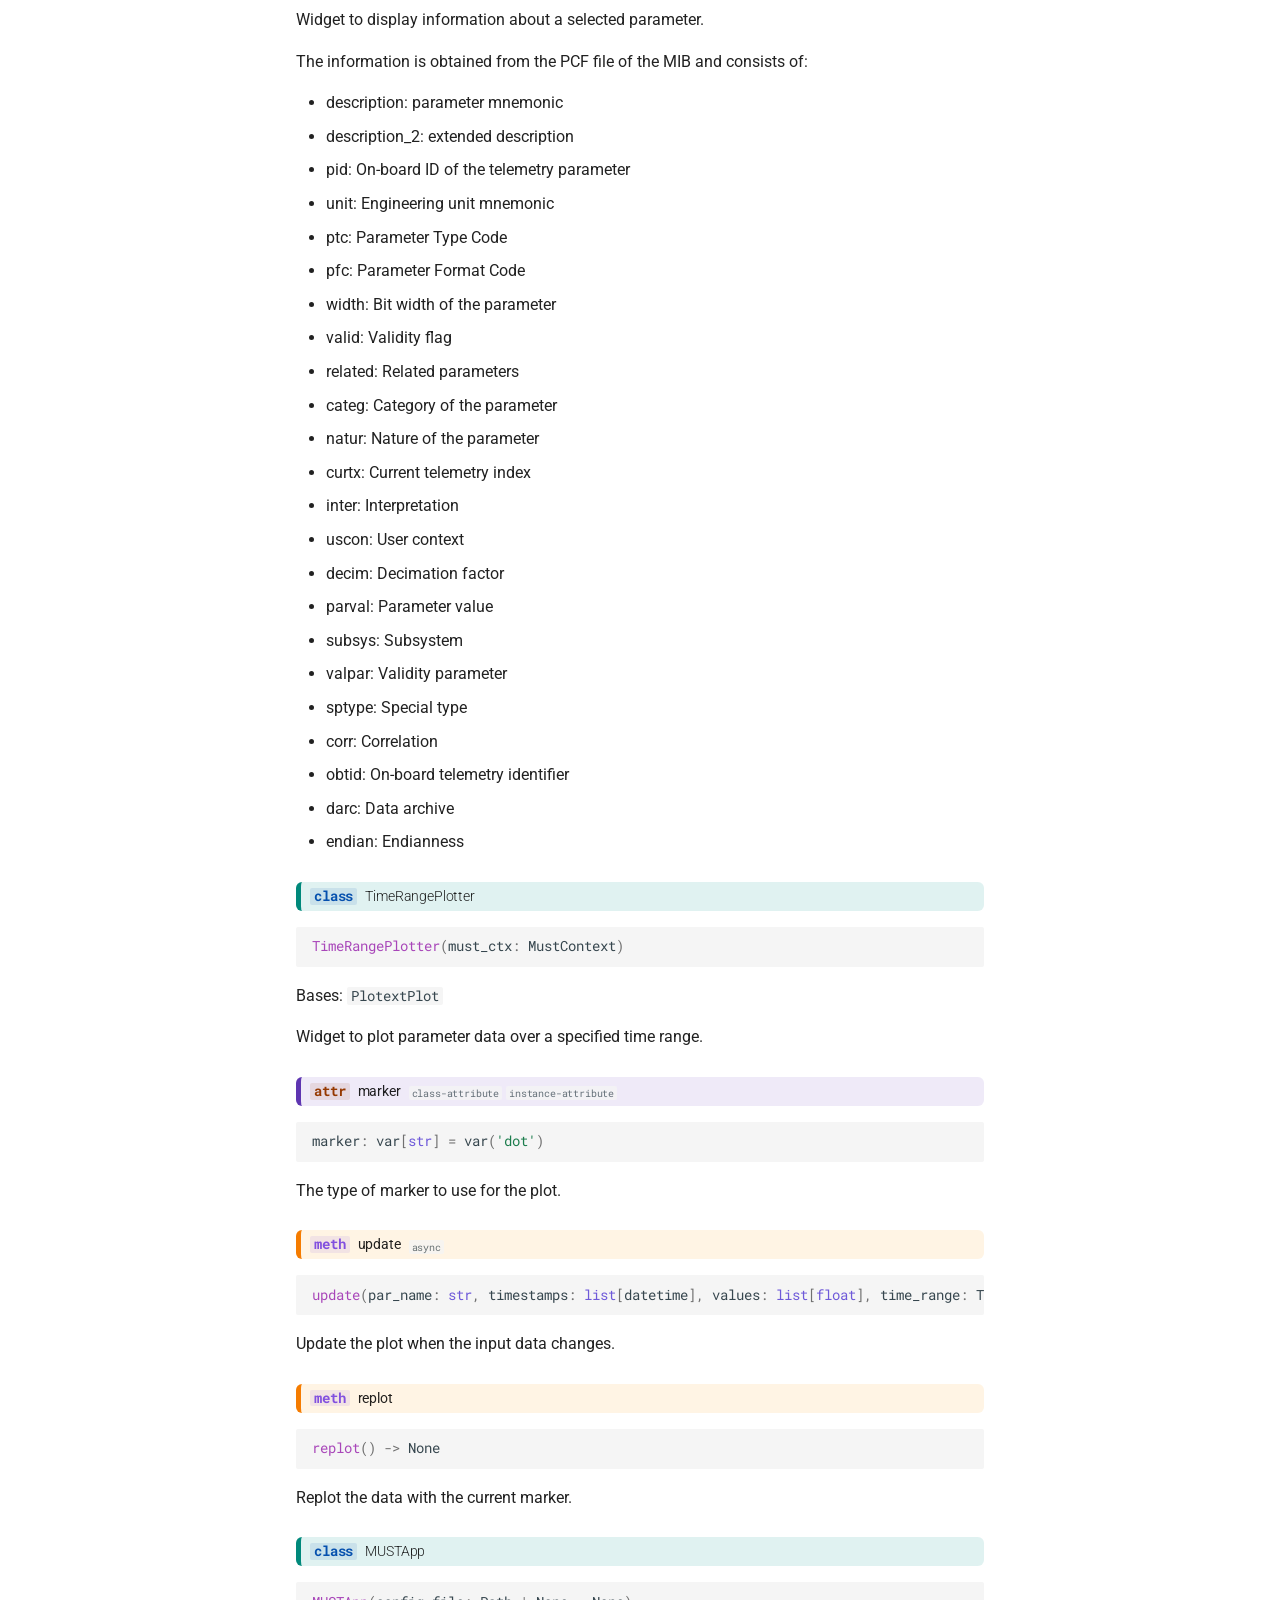
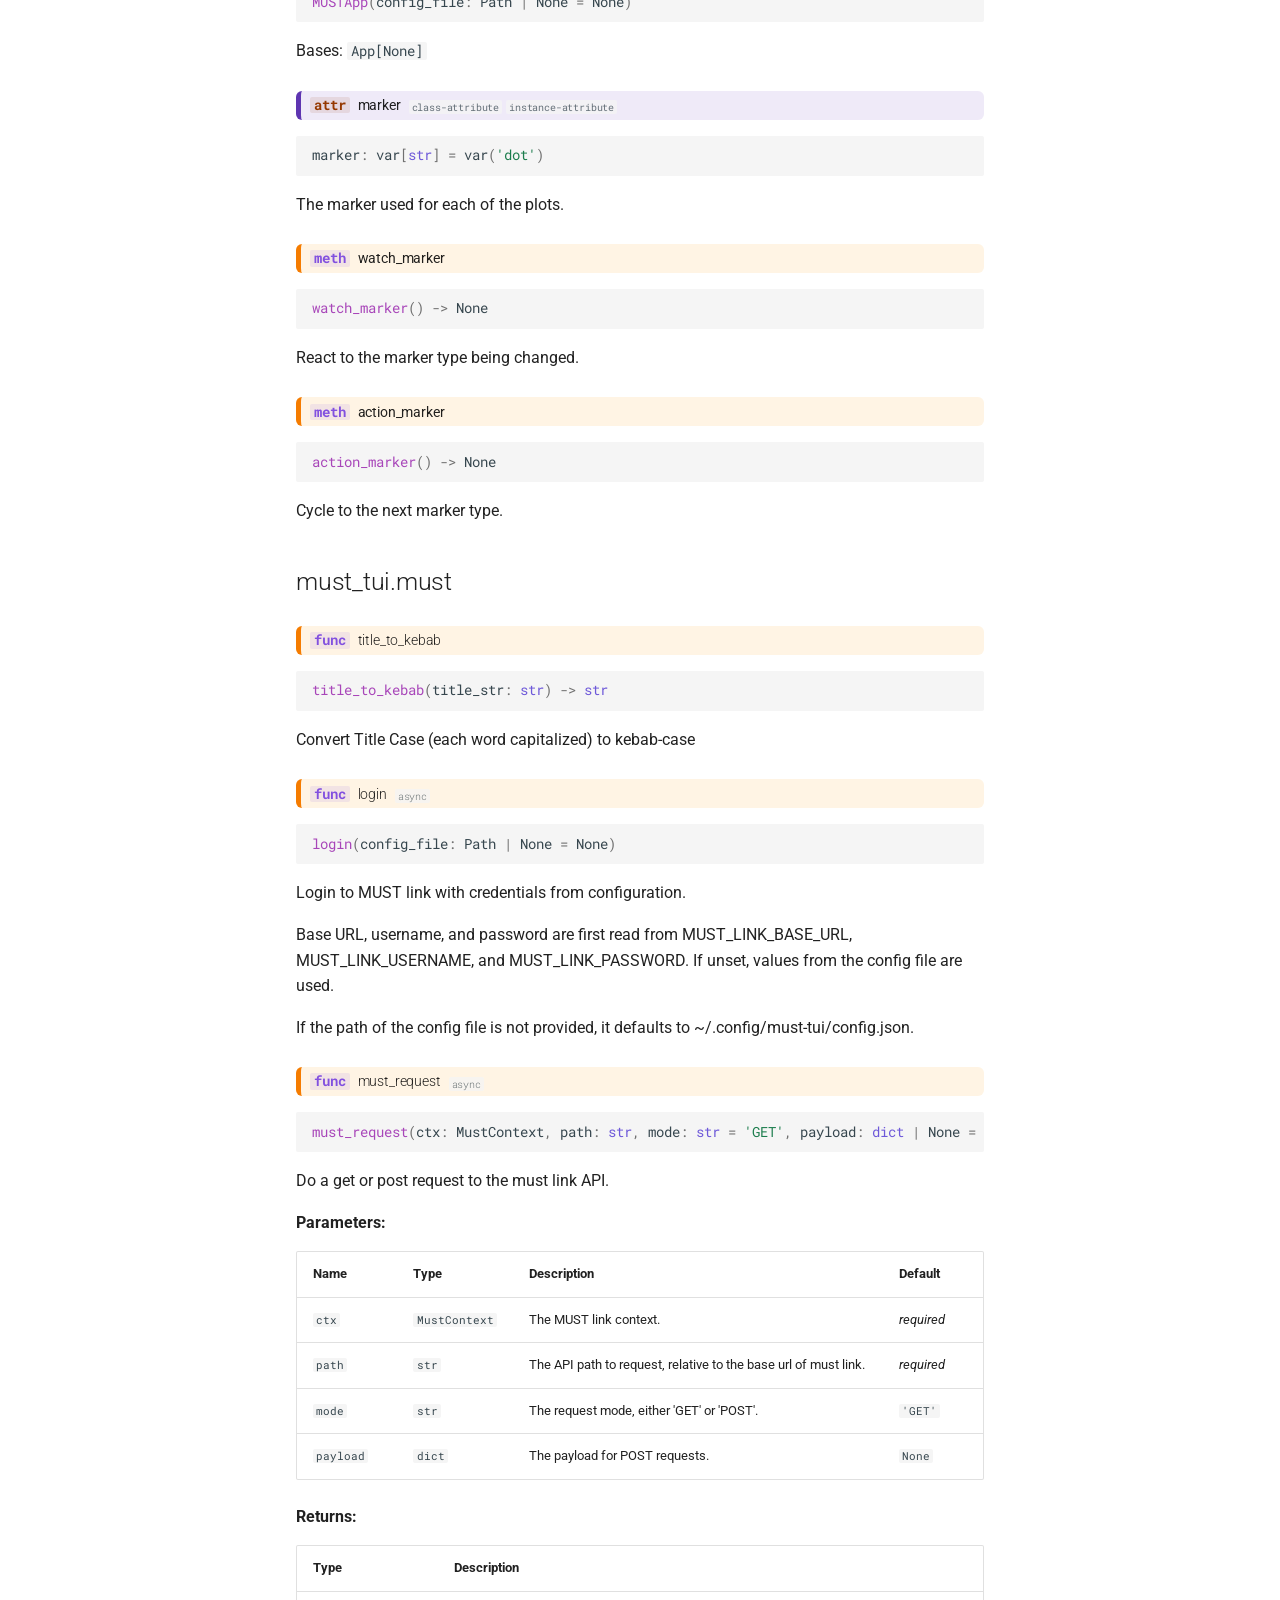
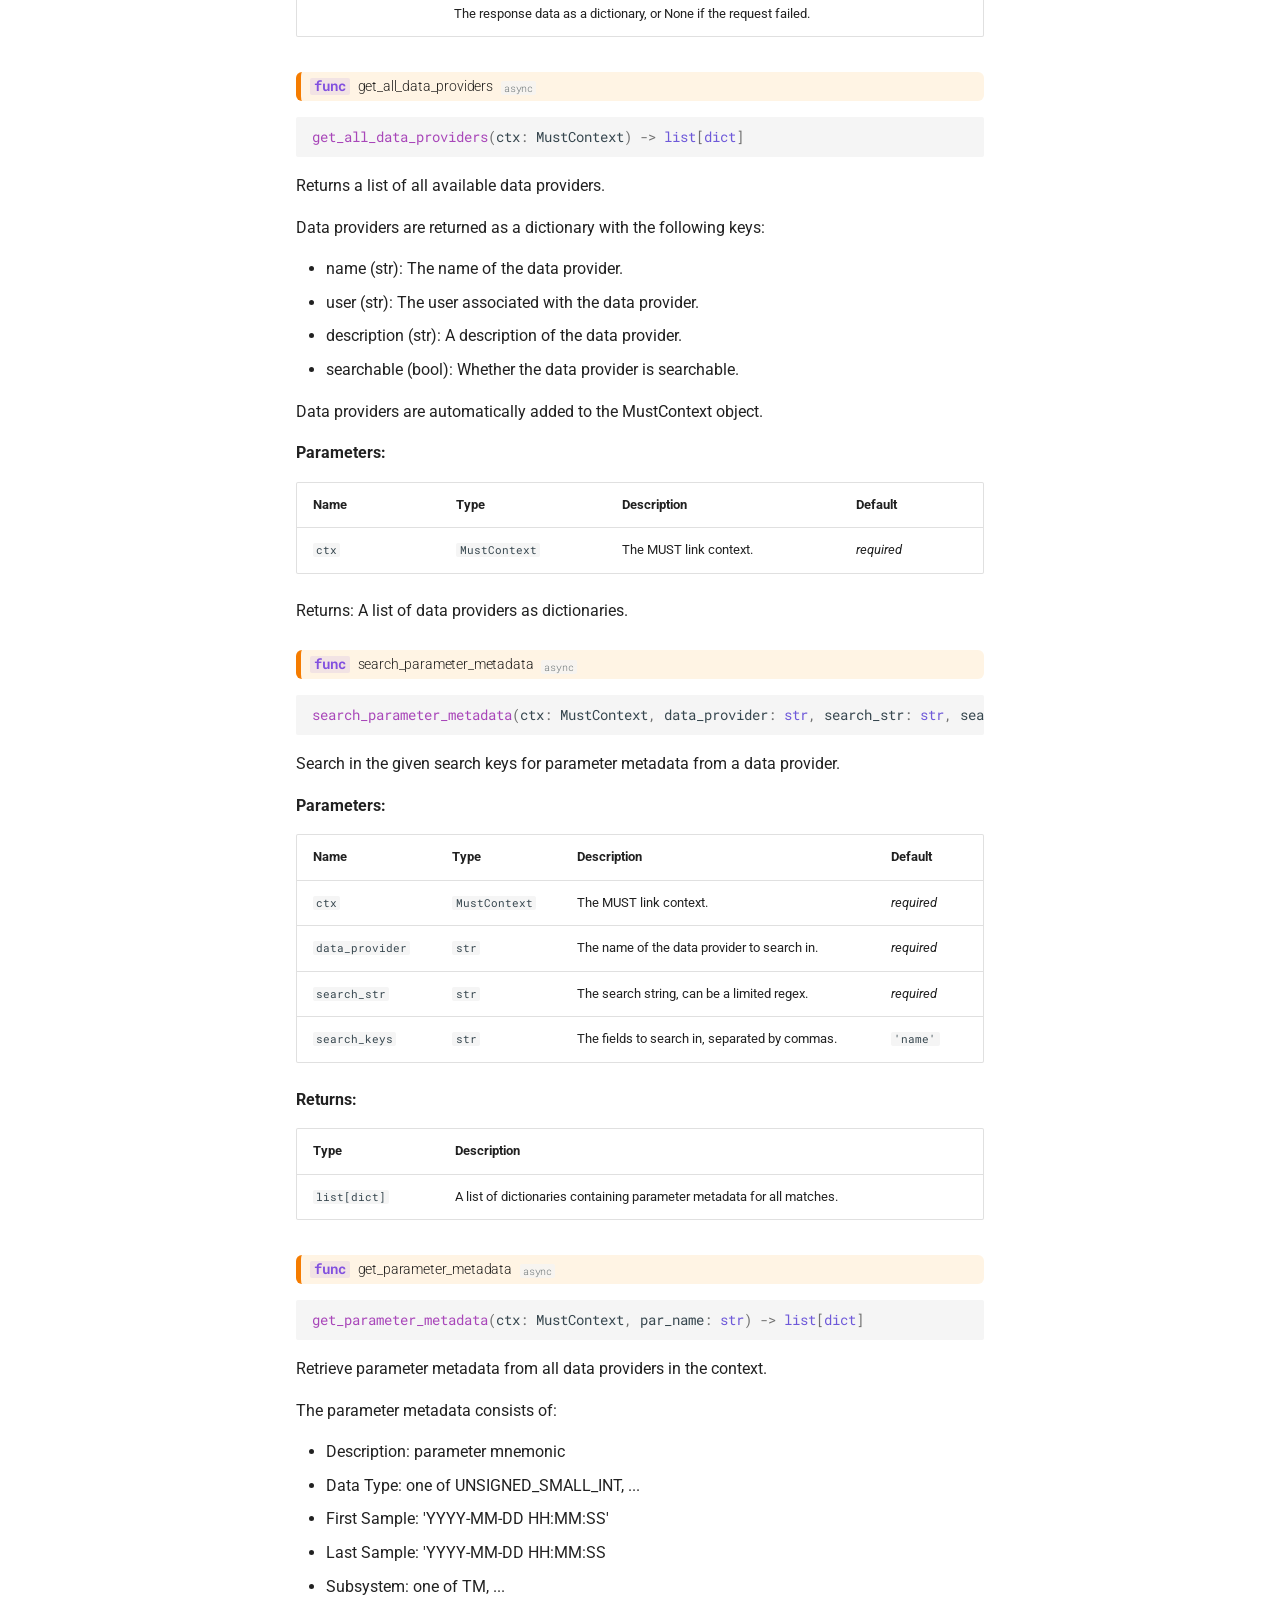
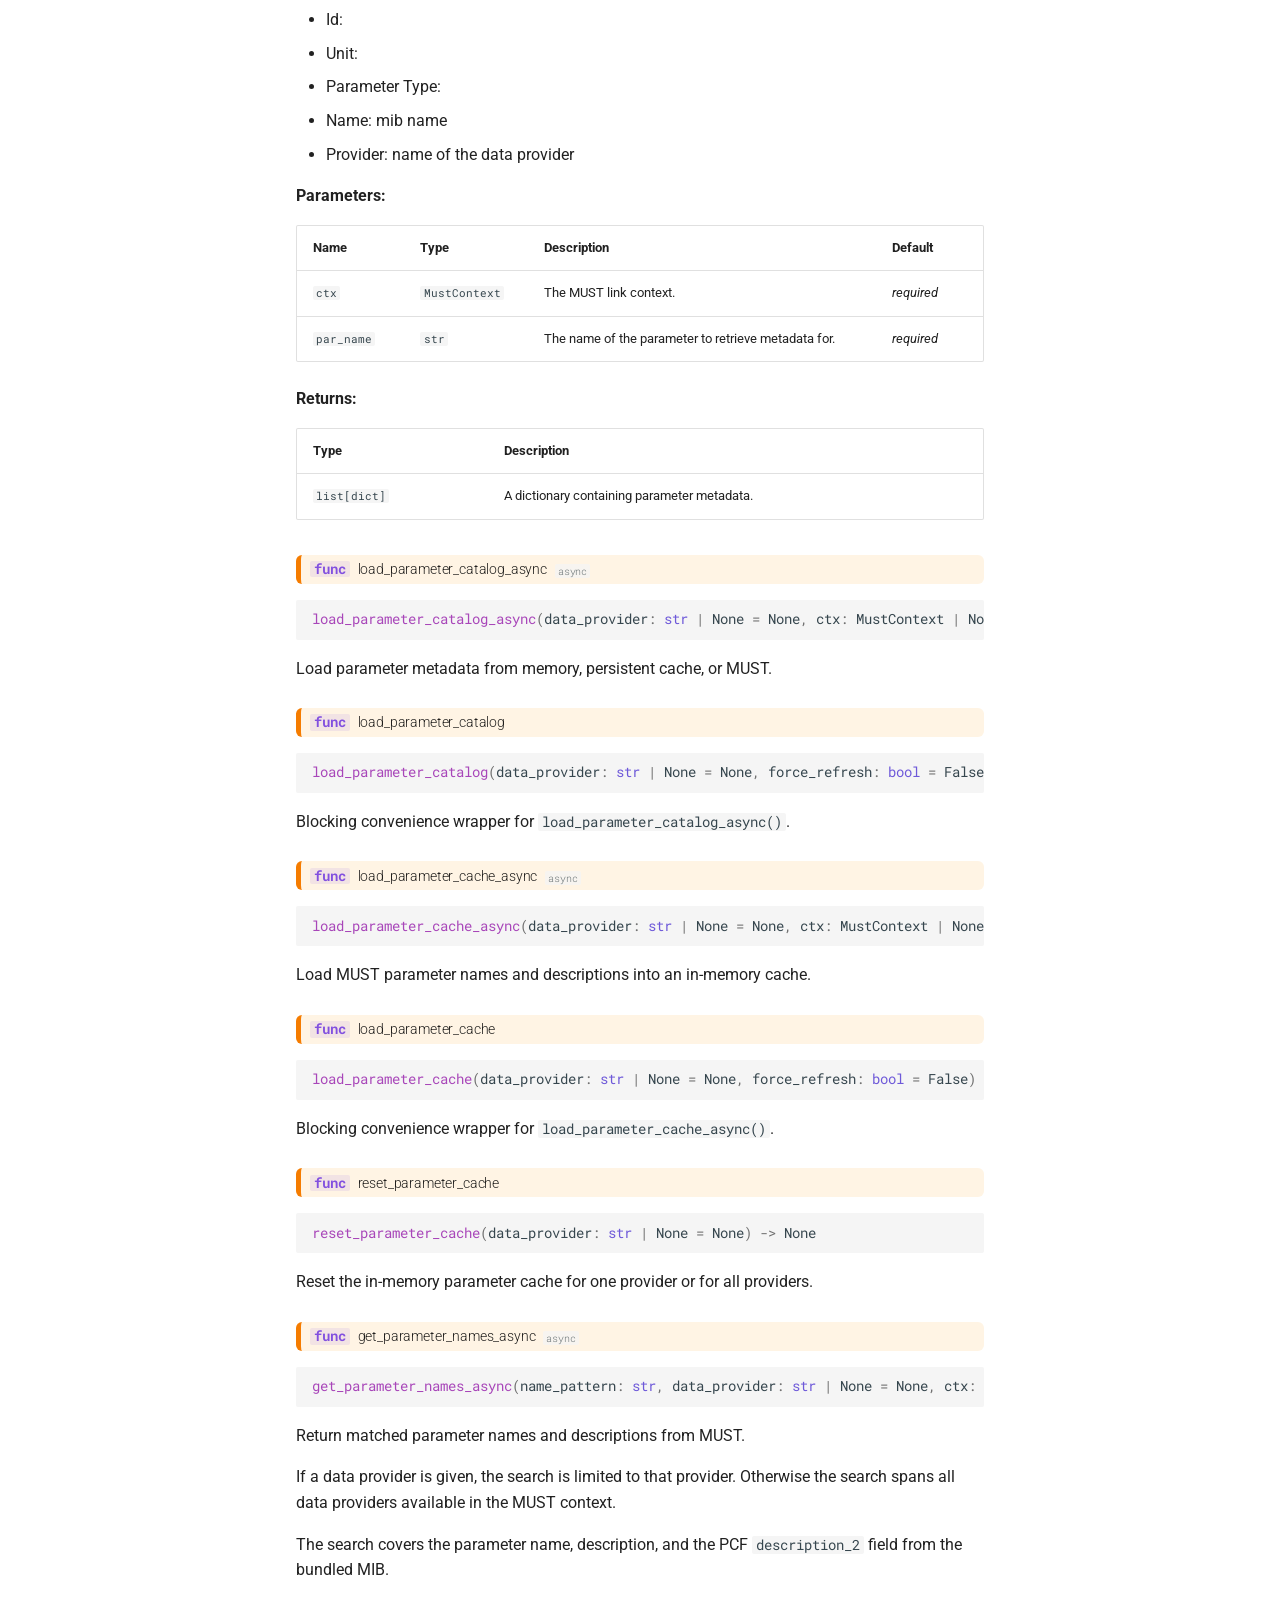
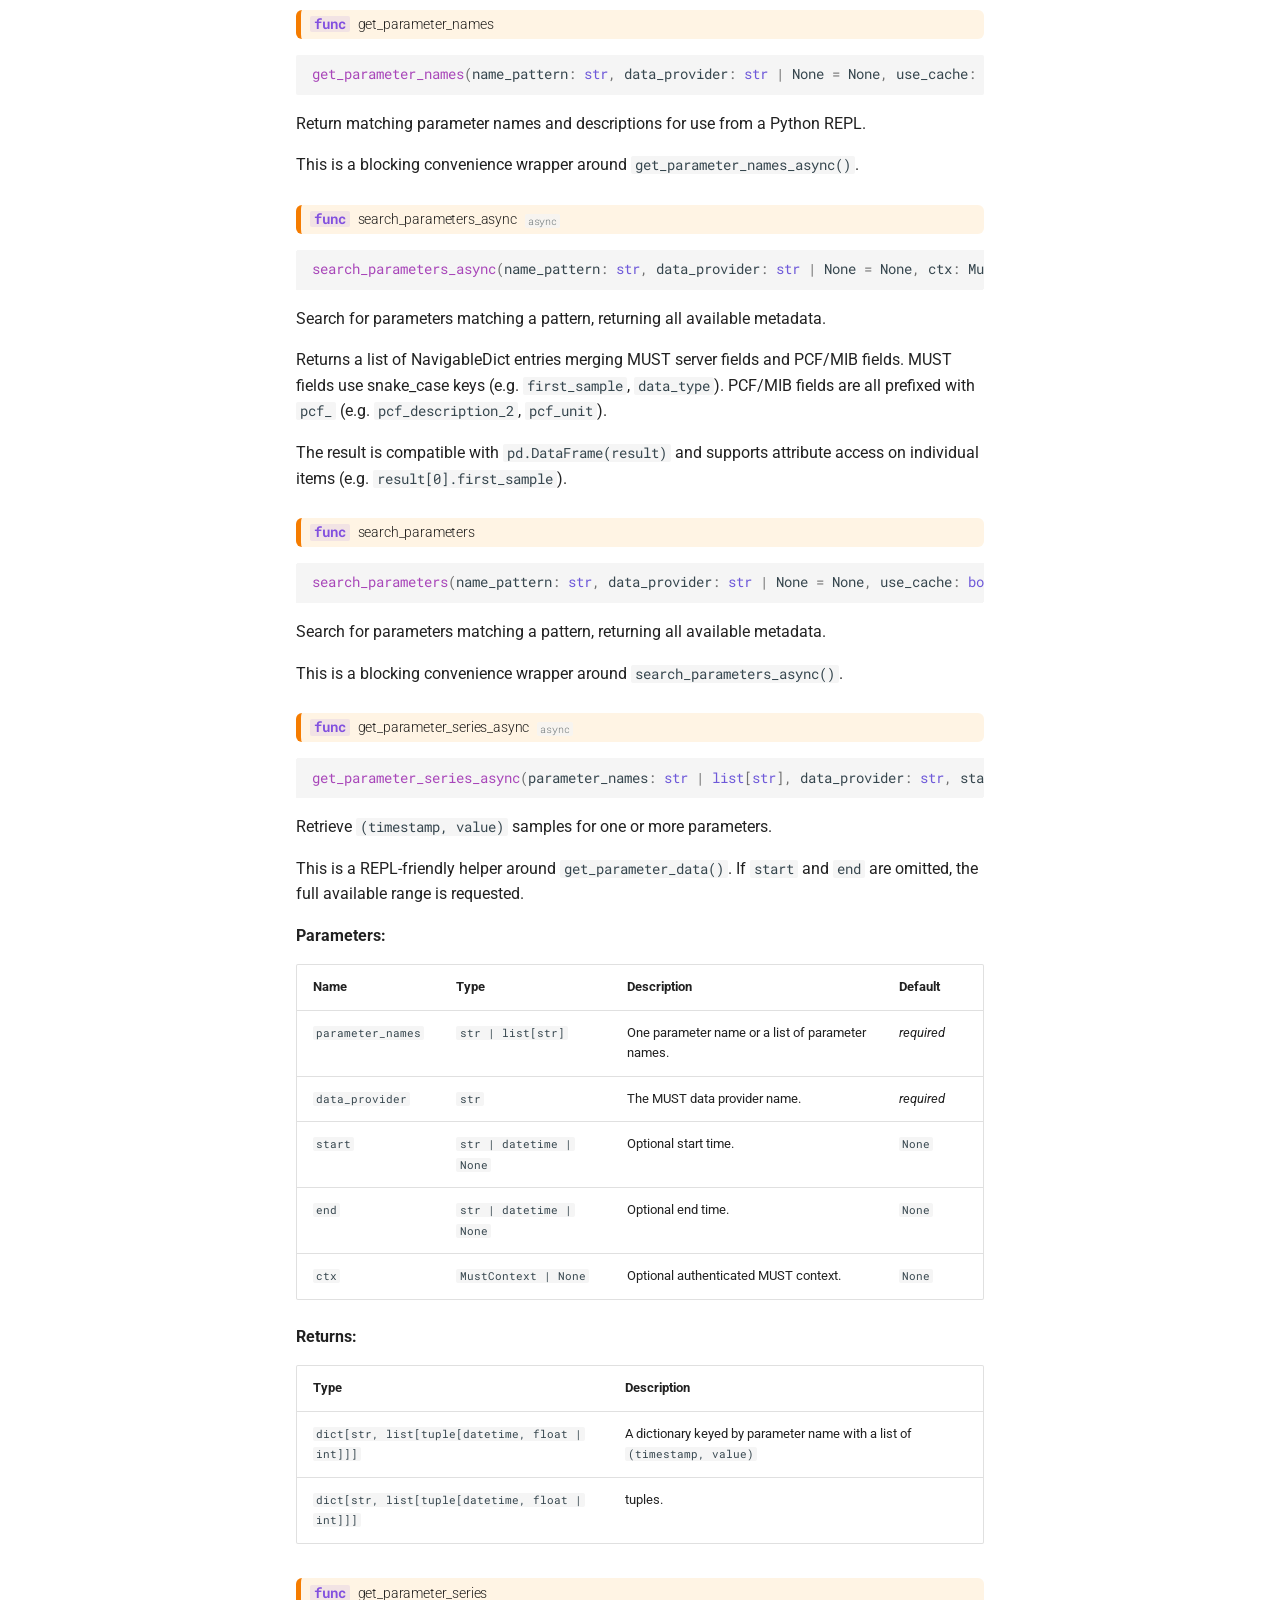
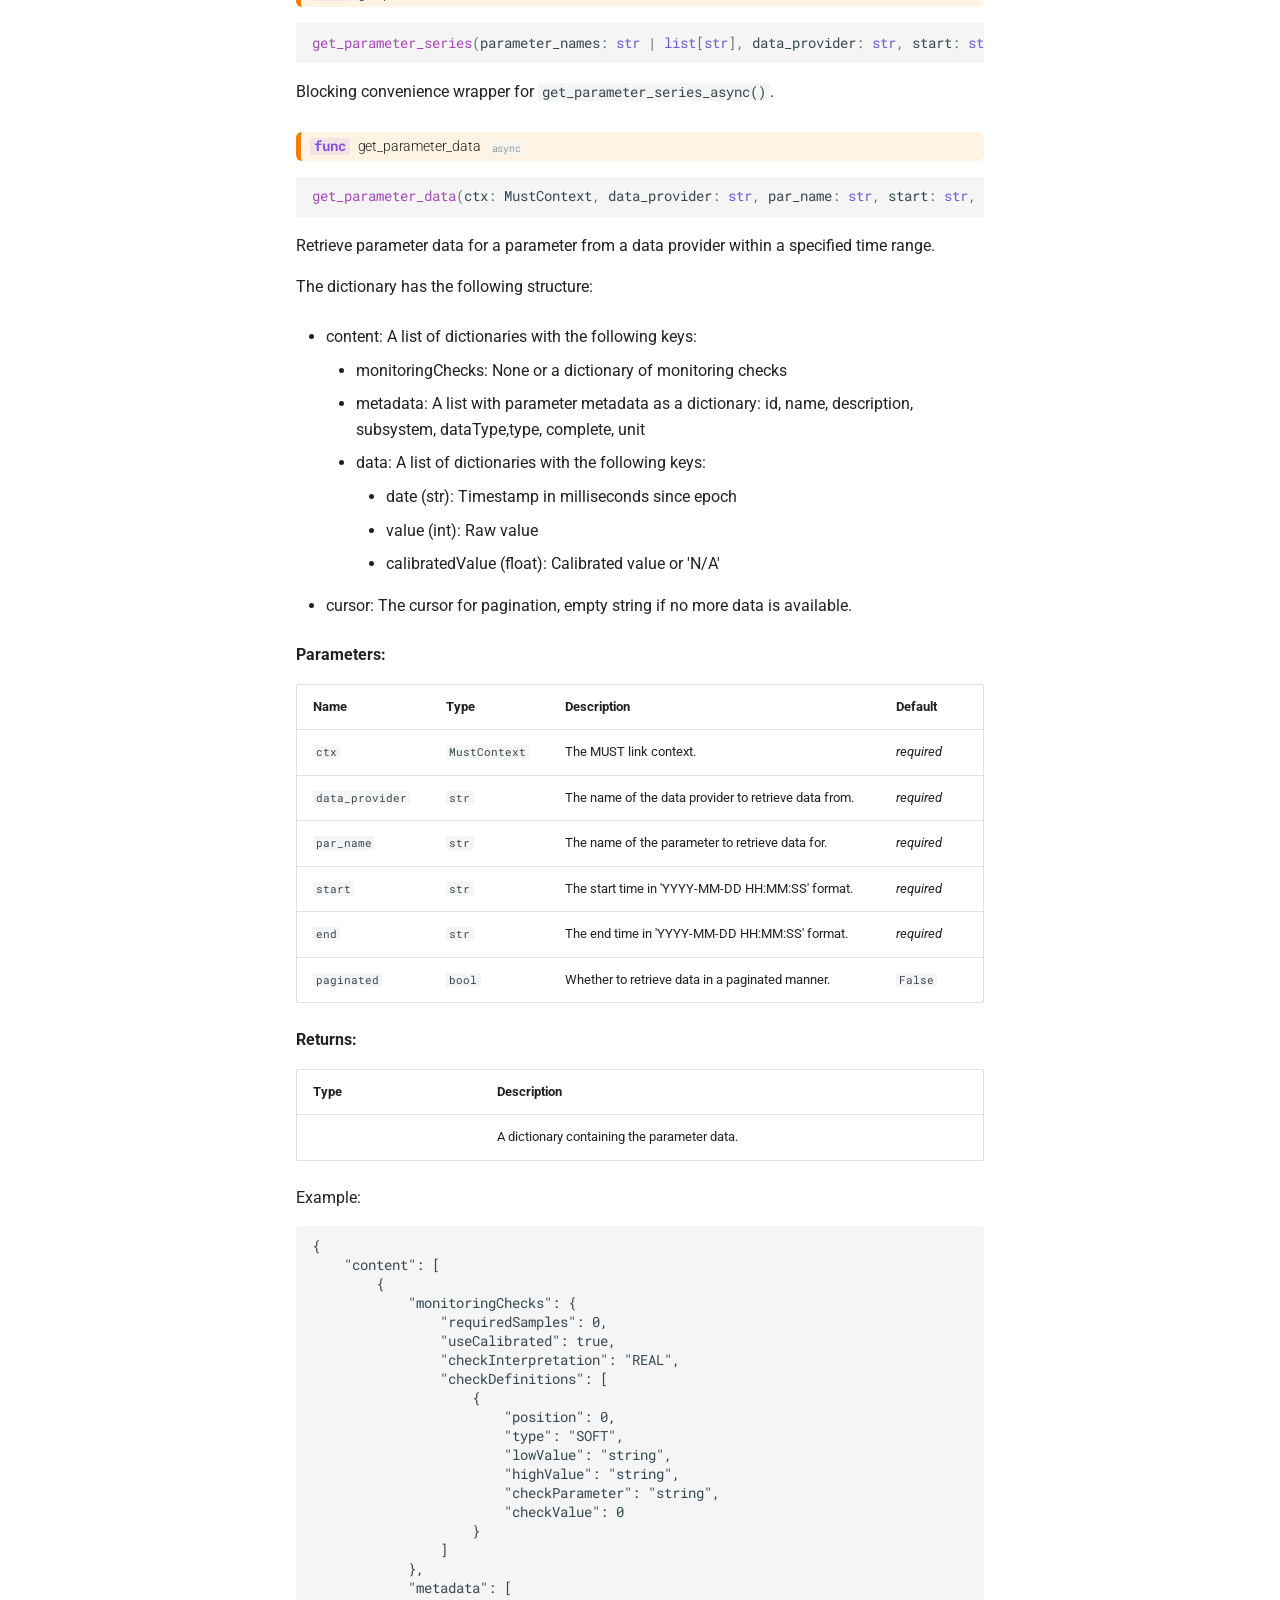
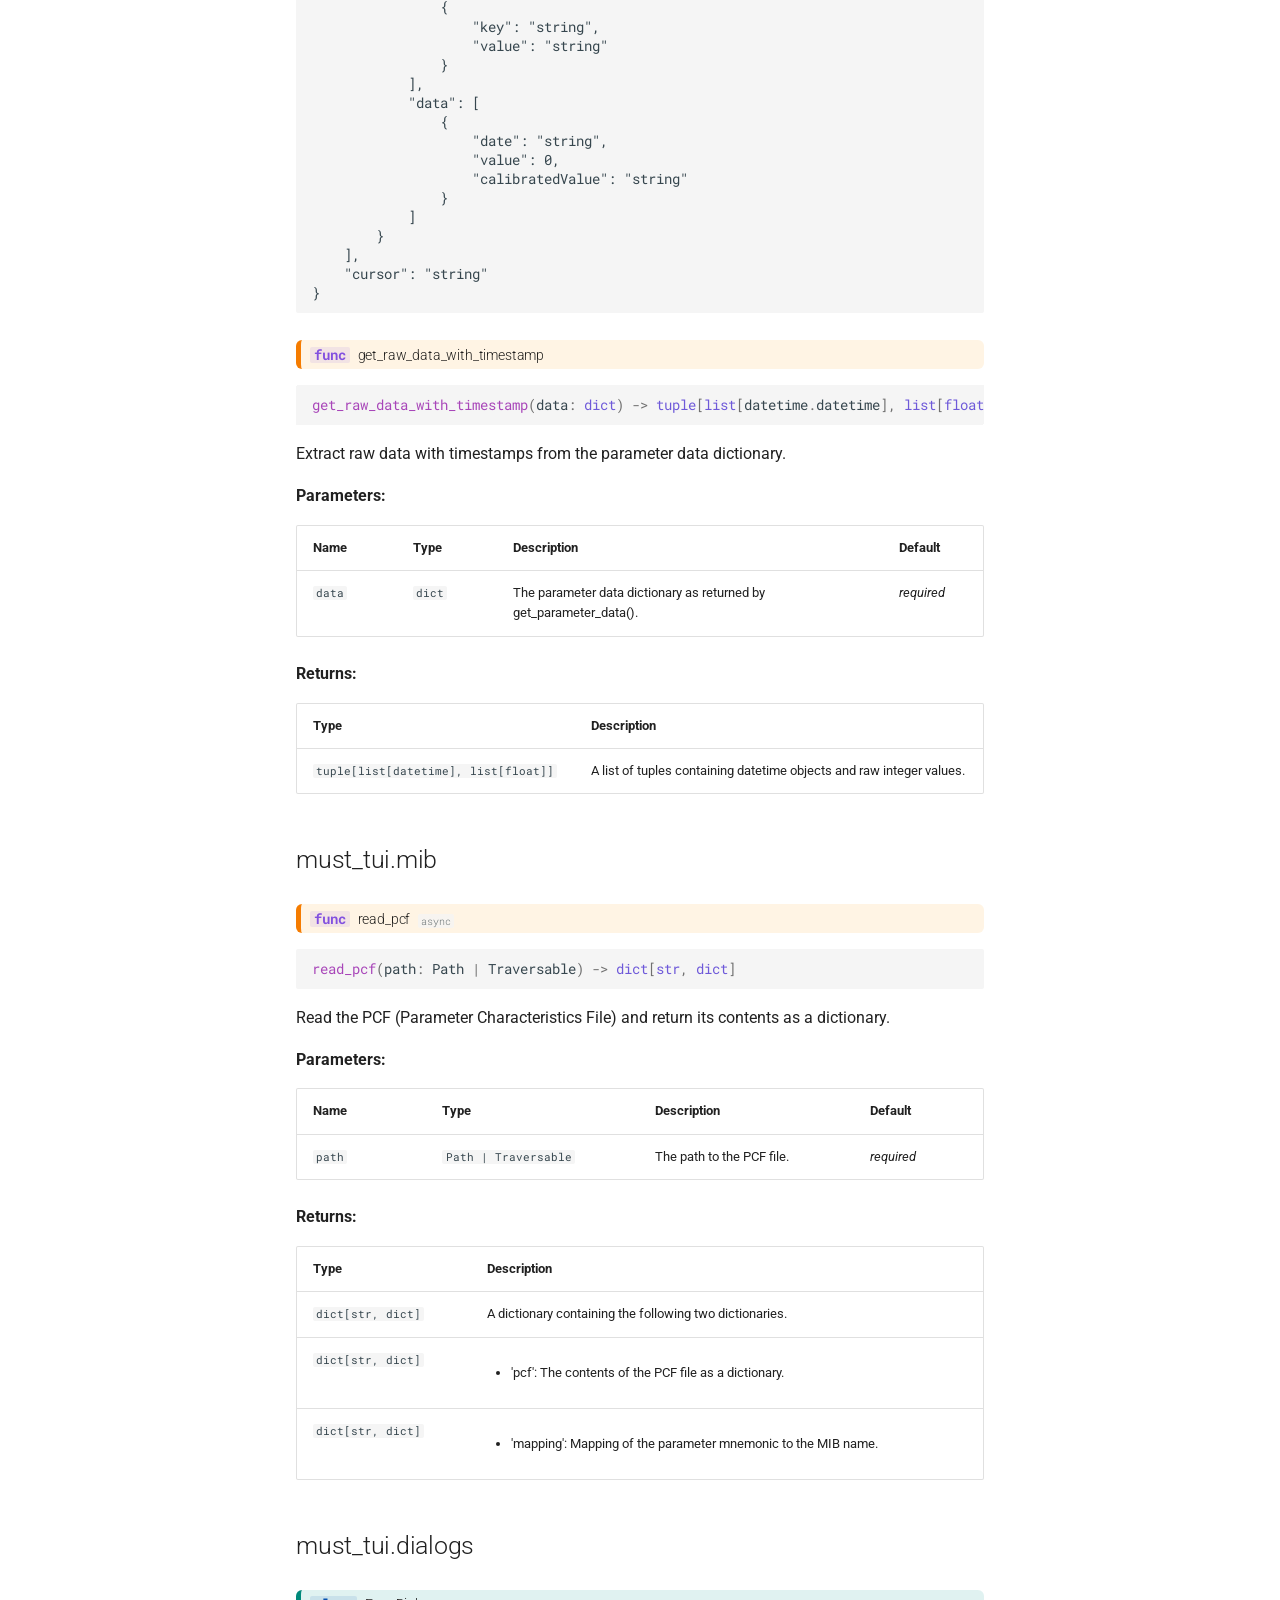
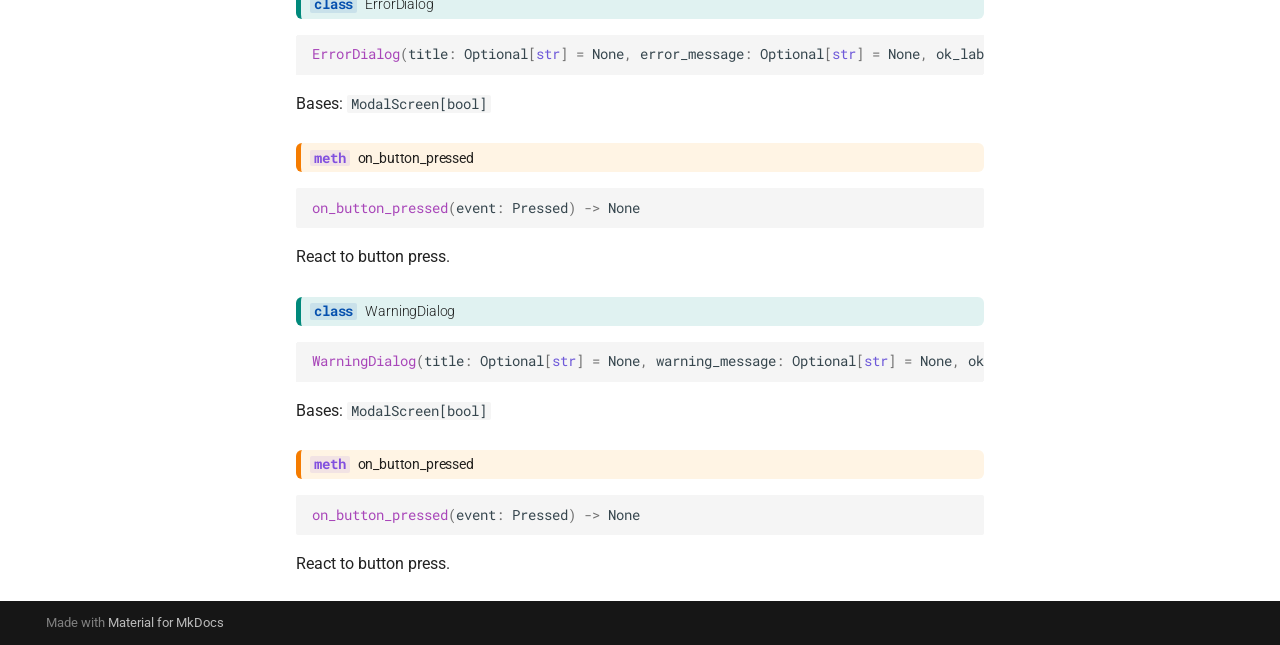
==== commit ea85d35e: "Deployed d29afdf with MkDocs version: 1.6.1" ====
--- a/api/index.html
+++ b/api/index.html
@@ -788,6 +788,28 @@
 </li>
       
         <li class="md-nav__item">
+  <a href="#must_tui.must.search_parameters_async" class="md-nav__link">
+    <span class="md-ellipsis">
+      
+        <code class="doc-symbol doc-symbol-toc doc-symbol-function"></code>&nbsp;search_parameters_async
+      
+    </span>
+  </a>
+  
+</li>
+      
+        <li class="md-nav__item">
+  <a href="#must_tui.must.search_parameters" class="md-nav__link">
+    <span class="md-ellipsis">
+      
+        <code class="doc-symbol doc-symbol-toc doc-symbol-function"></code>&nbsp;search_parameters
+      
+    </span>
+  </a>
+  
+</li>
+      
+        <li class="md-nav__item">
   <a href="#must_tui.must.get_parameter_series_async" class="md-nav__link">
     <span class="md-ellipsis">
       
@@ -1279,6 +1301,28 @@
     <span class="md-ellipsis">
       
         <code class="doc-symbol doc-symbol-toc doc-symbol-function"></code>&nbsp;get_parameter_names
+      
+    </span>
+  </a>
+  
+</li>
+      
+        <li class="md-nav__item">
+  <a href="#must_tui.must.search_parameters_async" class="md-nav__link">
+    <span class="md-ellipsis">
+      
+        <code class="doc-symbol doc-symbol-toc doc-symbol-function"></code>&nbsp;search_parameters_async
+      
+    </span>
+  </a>
+  
+</li>
+      
+        <li class="md-nav__item">
+  <a href="#must_tui.must.search_parameters" class="md-nav__link">
+    <span class="md-ellipsis">
+      
+        <code class="doc-symbol doc-symbol-toc doc-symbol-function"></code>&nbsp;search_parameters
       
     </span>
   </a>
@@ -2606,6 +2650,8 @@
         <p>Return matched parameter names and descriptions from MUST.</p>
 <p>If a data provider is given, the search is limited to that provider.
 Otherwise the search spans all data providers available in the MUST context.</p>
+<p>The search covers the parameter name, description, and the PCF <code>description_2</code> field
+from the bundled MIB.</p>
 
 
     </div>
@@ -2627,6 +2673,56 @@
 
         <p>Return matching parameter names and descriptions for use from a Python REPL.</p>
 <p>This is a blocking convenience wrapper around <code>get_parameter_names_async()</code>.</p>
+
+
+    </div>
+
+</div>
+
+<div class="doc doc-object doc-function">
+
+
+<h2 id="must_tui.must.search_parameters_async" class="doc doc-heading">
+<code class="doc-symbol doc-symbol-heading doc-symbol-function"></code>            <span class="doc doc-object-name doc-function-name">search_parameters_async</span>
+
+
+  <span class="doc doc-labels">
+      <small class="doc doc-label doc-label-async"><code>async</code></small>
+  </span>
+
+<a href="#must_tui.must.search_parameters_async" class="headerlink" title="Permanent link">&para;</a></h2>
+<div class="doc-signature highlight"><pre><span></span><code><span class="nf">search_parameters_async</span><span class="p">(</span><span class="n">name_pattern</span><span class="p">:</span> <span class="nb">str</span><span class="p">,</span> <span class="n">data_provider</span><span class="p">:</span> <span class="nb">str</span> <span class="o">|</span> <span class="kc">None</span> <span class="o">=</span> <span class="kc">None</span><span class="p">,</span> <span class="n">ctx</span><span class="p">:</span> <span class="n">MustContext</span> <span class="o">|</span> <span class="kc">None</span> <span class="o">=</span> <span class="kc">None</span><span class="p">,</span> <span class="n">use_cache</span><span class="p">:</span> <span class="nb">bool</span> <span class="o">=</span> <span class="kc">True</span><span class="p">)</span> <span class="o">-&gt;</span> <span class="nb">list</span><span class="p">[</span><span class="n">NavigableDict</span><span class="p">]</span>
+</code></pre></div>
+
+    <div class="doc doc-contents ">
+
+        <p>Search for parameters matching a pattern, returning all available metadata.</p>
+<p>Returns a list of NavigableDict entries merging MUST server fields and PCF/MIB fields.
+MUST fields use snake_case keys (e.g. <code>first_sample</code>, <code>data_type</code>).
+PCF/MIB fields are all prefixed with <code>pcf_</code> (e.g. <code>pcf_description_2</code>, <code>pcf_unit</code>).</p>
+<p>The result is compatible with <code>pd.DataFrame(result)</code> and supports attribute access
+on individual items (e.g. <code>result[0].first_sample</code>).</p>
+
+
+    </div>
+
+</div>
+
+<div class="doc doc-object doc-function">
+
+
+<h2 id="must_tui.must.search_parameters" class="doc doc-heading">
+<code class="doc-symbol doc-symbol-heading doc-symbol-function"></code>            <span class="doc doc-object-name doc-function-name">search_parameters</span>
+
+
+<a href="#must_tui.must.search_parameters" class="headerlink" title="Permanent link">&para;</a></h2>
+<div class="doc-signature highlight"><pre><span></span><code><span class="nf">search_parameters</span><span class="p">(</span><span class="n">name_pattern</span><span class="p">:</span> <span class="nb">str</span><span class="p">,</span> <span class="n">data_provider</span><span class="p">:</span> <span class="nb">str</span> <span class="o">|</span> <span class="kc">None</span> <span class="o">=</span> <span class="kc">None</span><span class="p">,</span> <span class="n">use_cache</span><span class="p">:</span> <span class="nb">bool</span> <span class="o">=</span> <span class="kc">True</span><span class="p">)</span> <span class="o">-&gt;</span> <span class="nb">list</span><span class="p">[</span><span class="n">NavigableDict</span><span class="p">]</span>
+</code></pre></div>
+
+    <div class="doc doc-contents ">
+
+        <p>Search for parameters matching a pattern, returning all available metadata.</p>
+<p>This is a blocking convenience wrapper around <code>search_parameters_async()</code>.</p>
 
 
     </div>
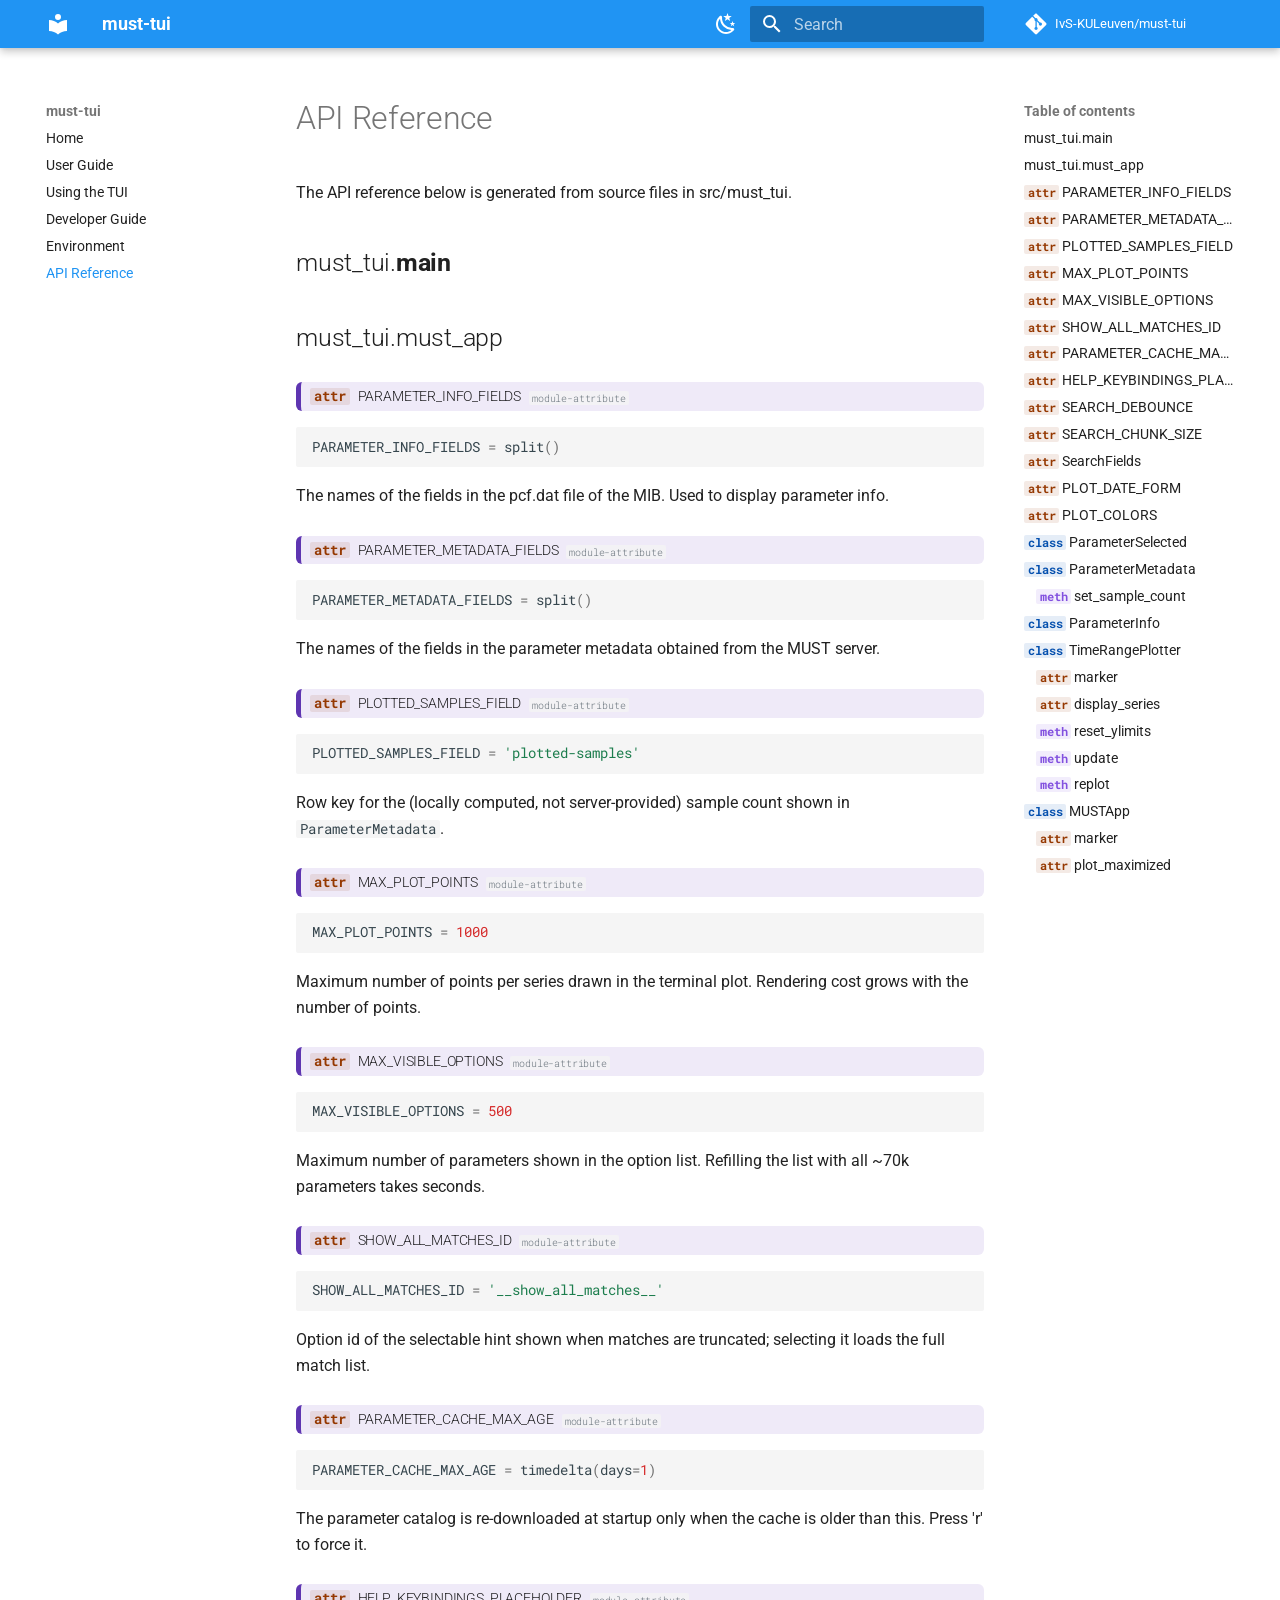
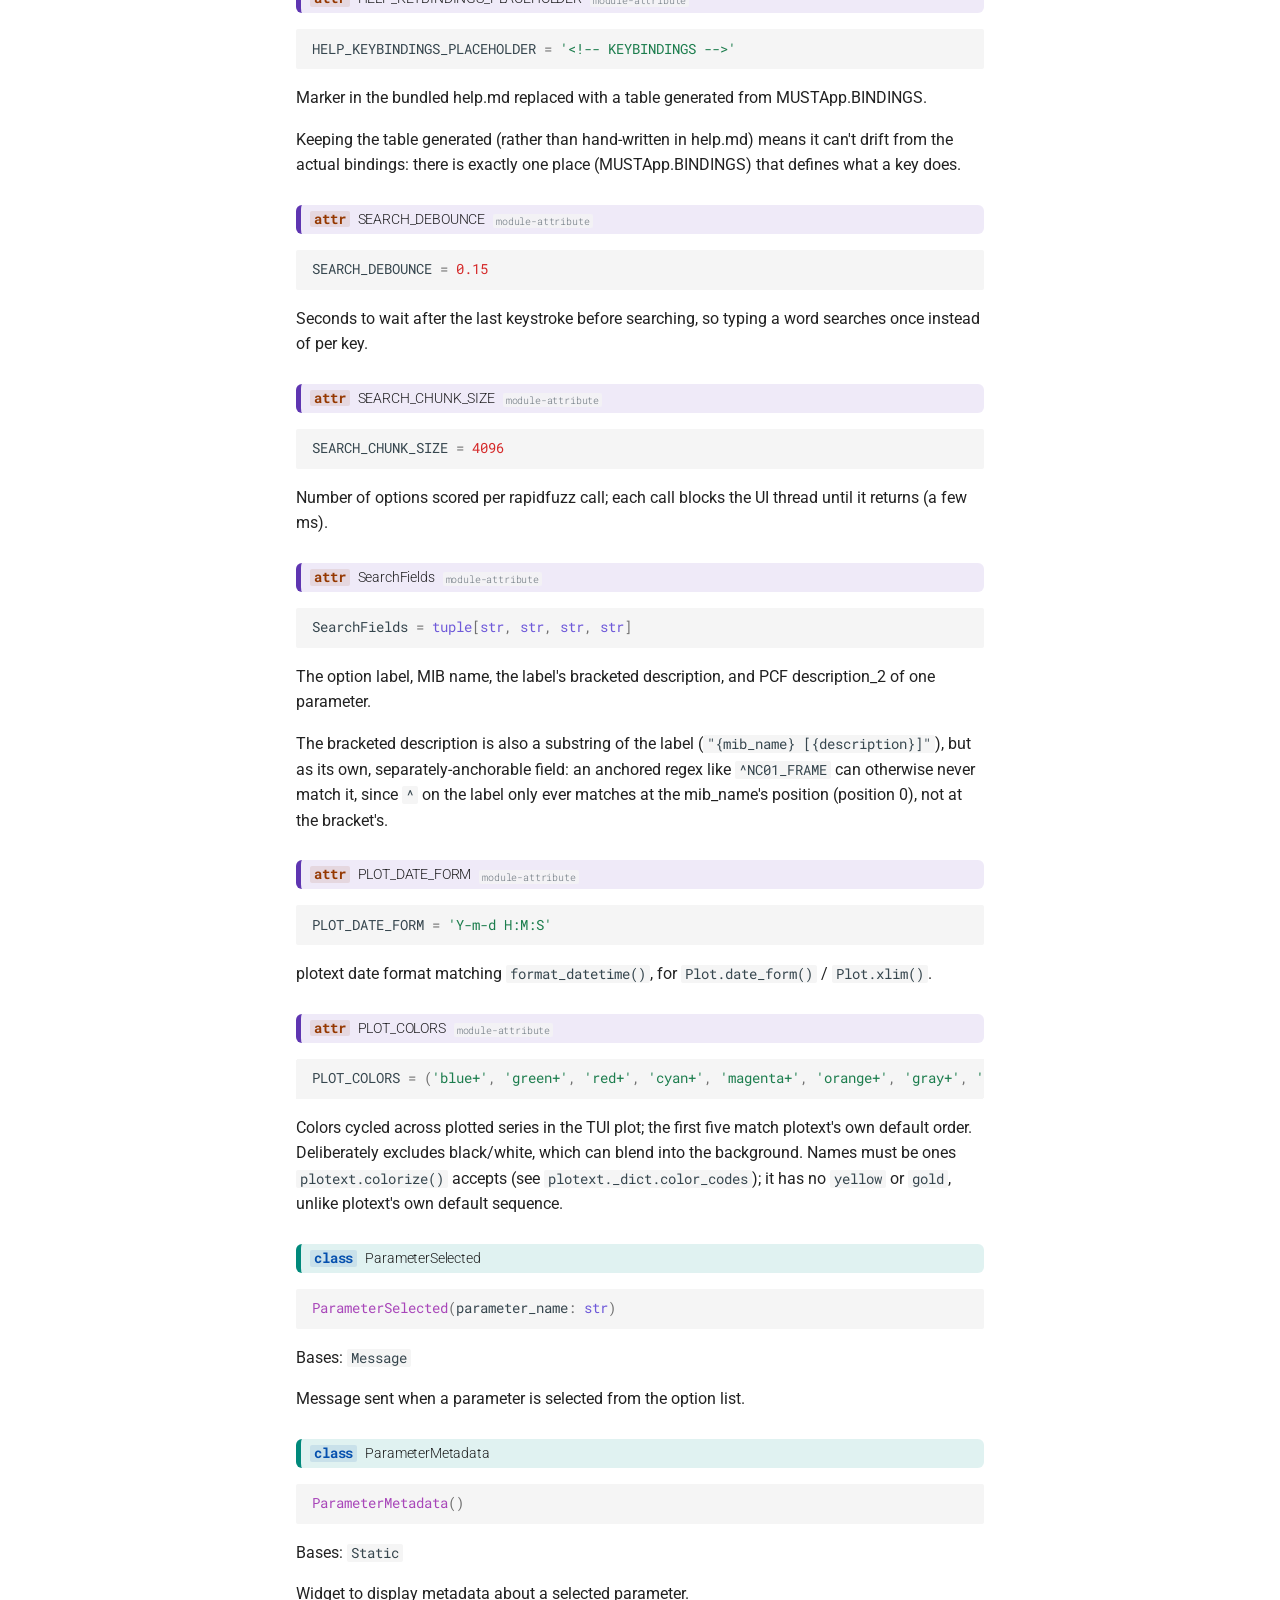
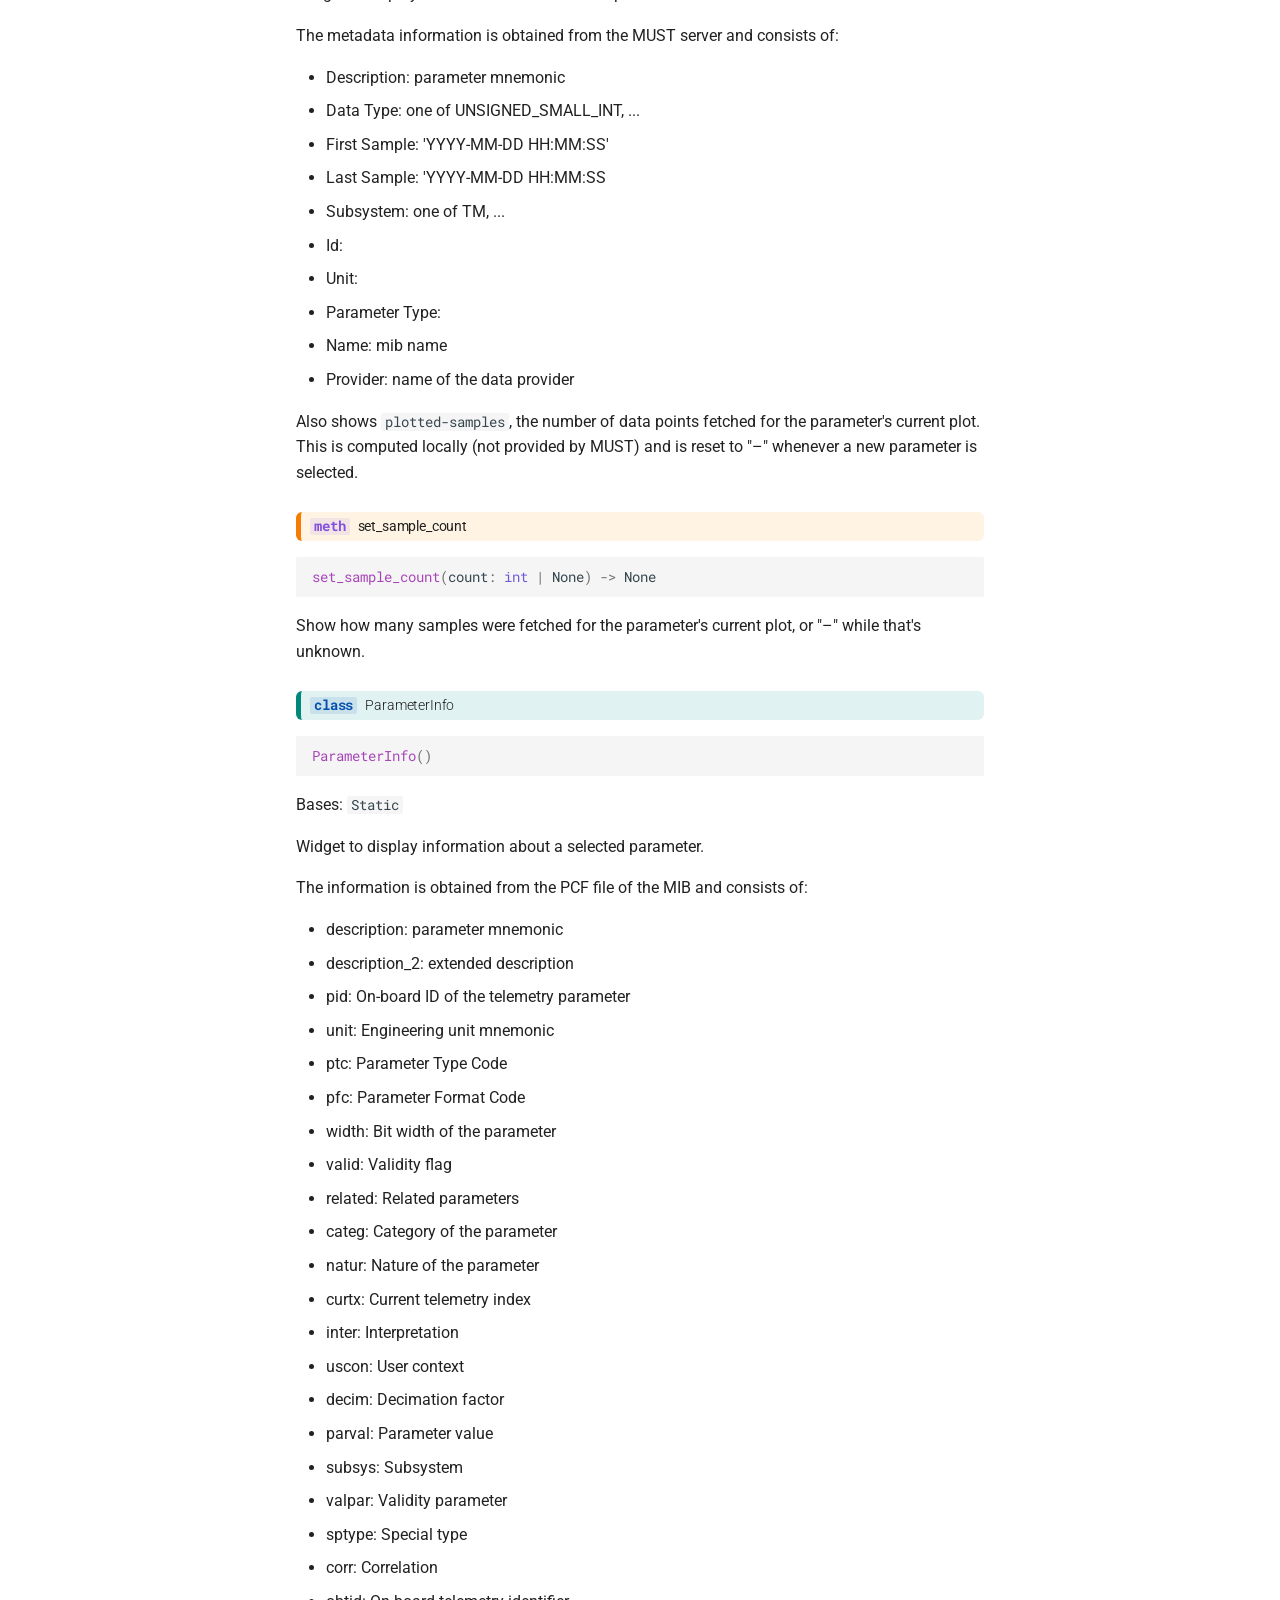
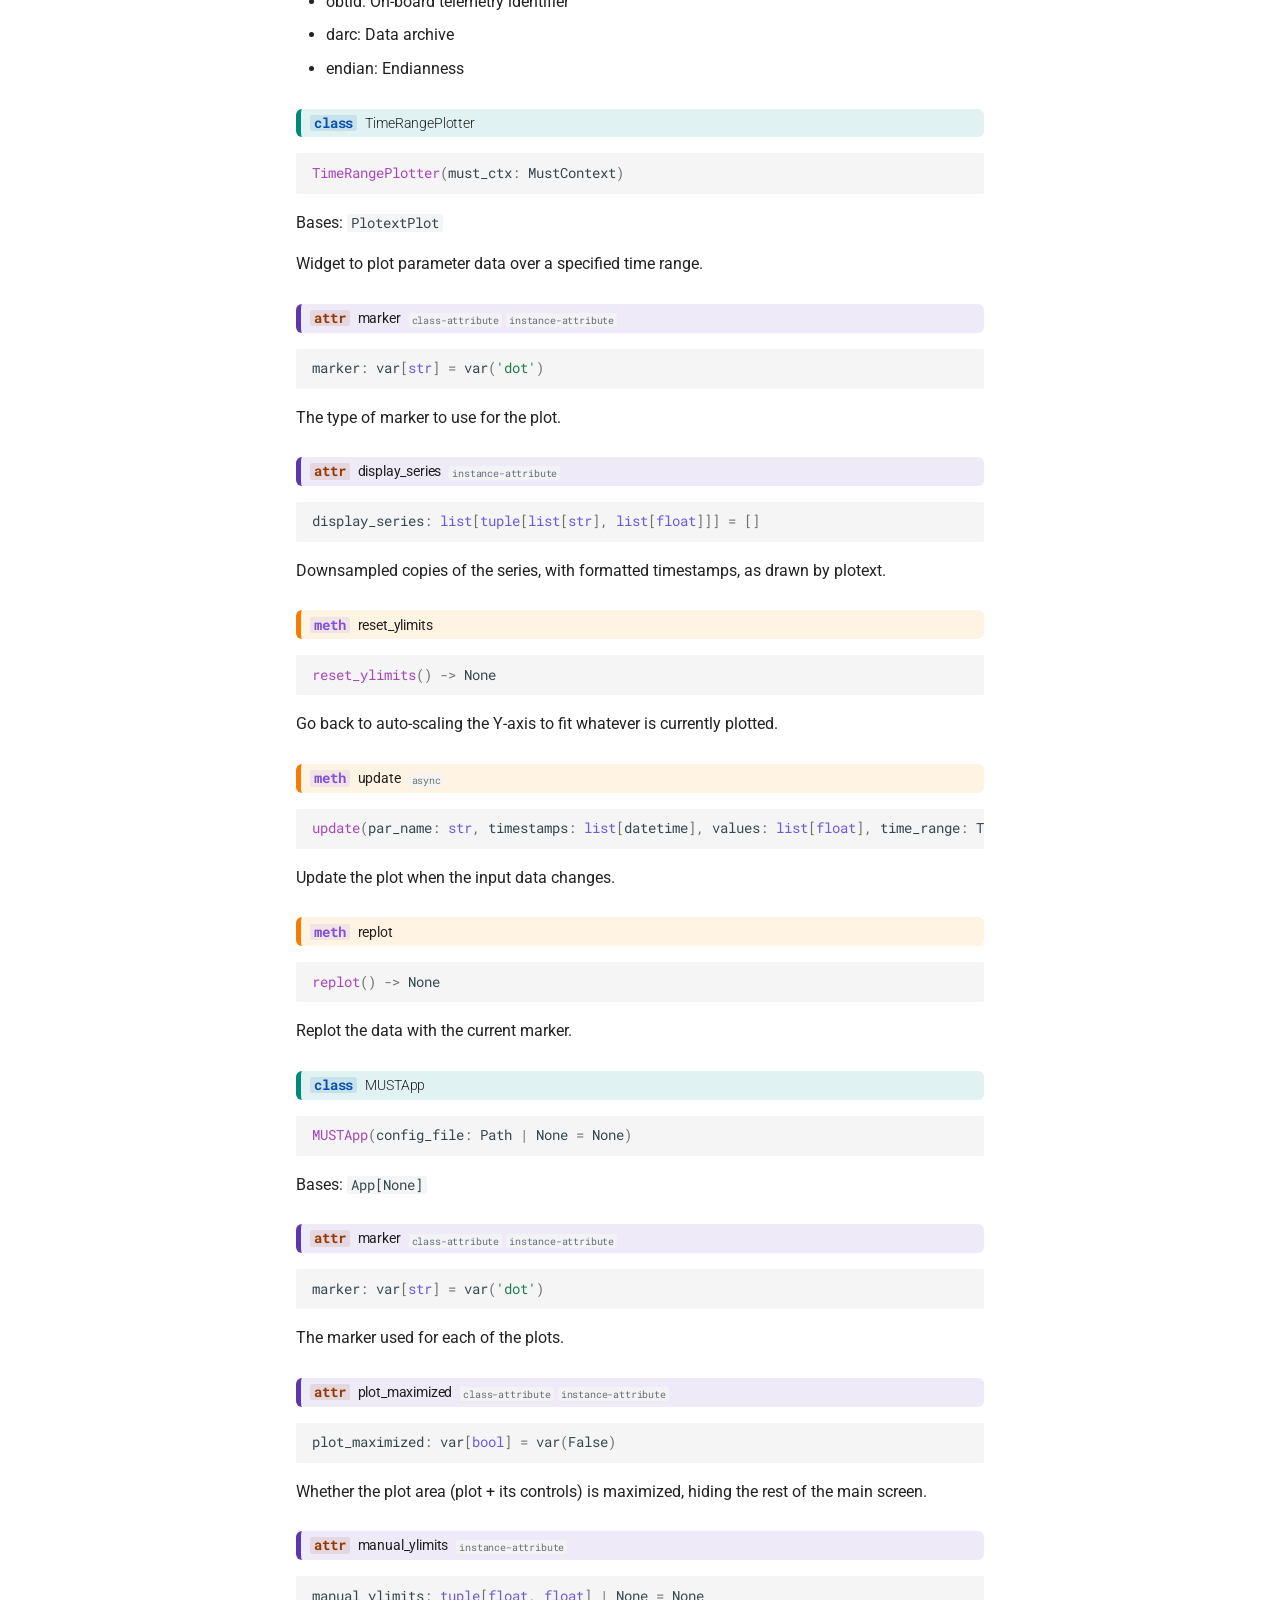
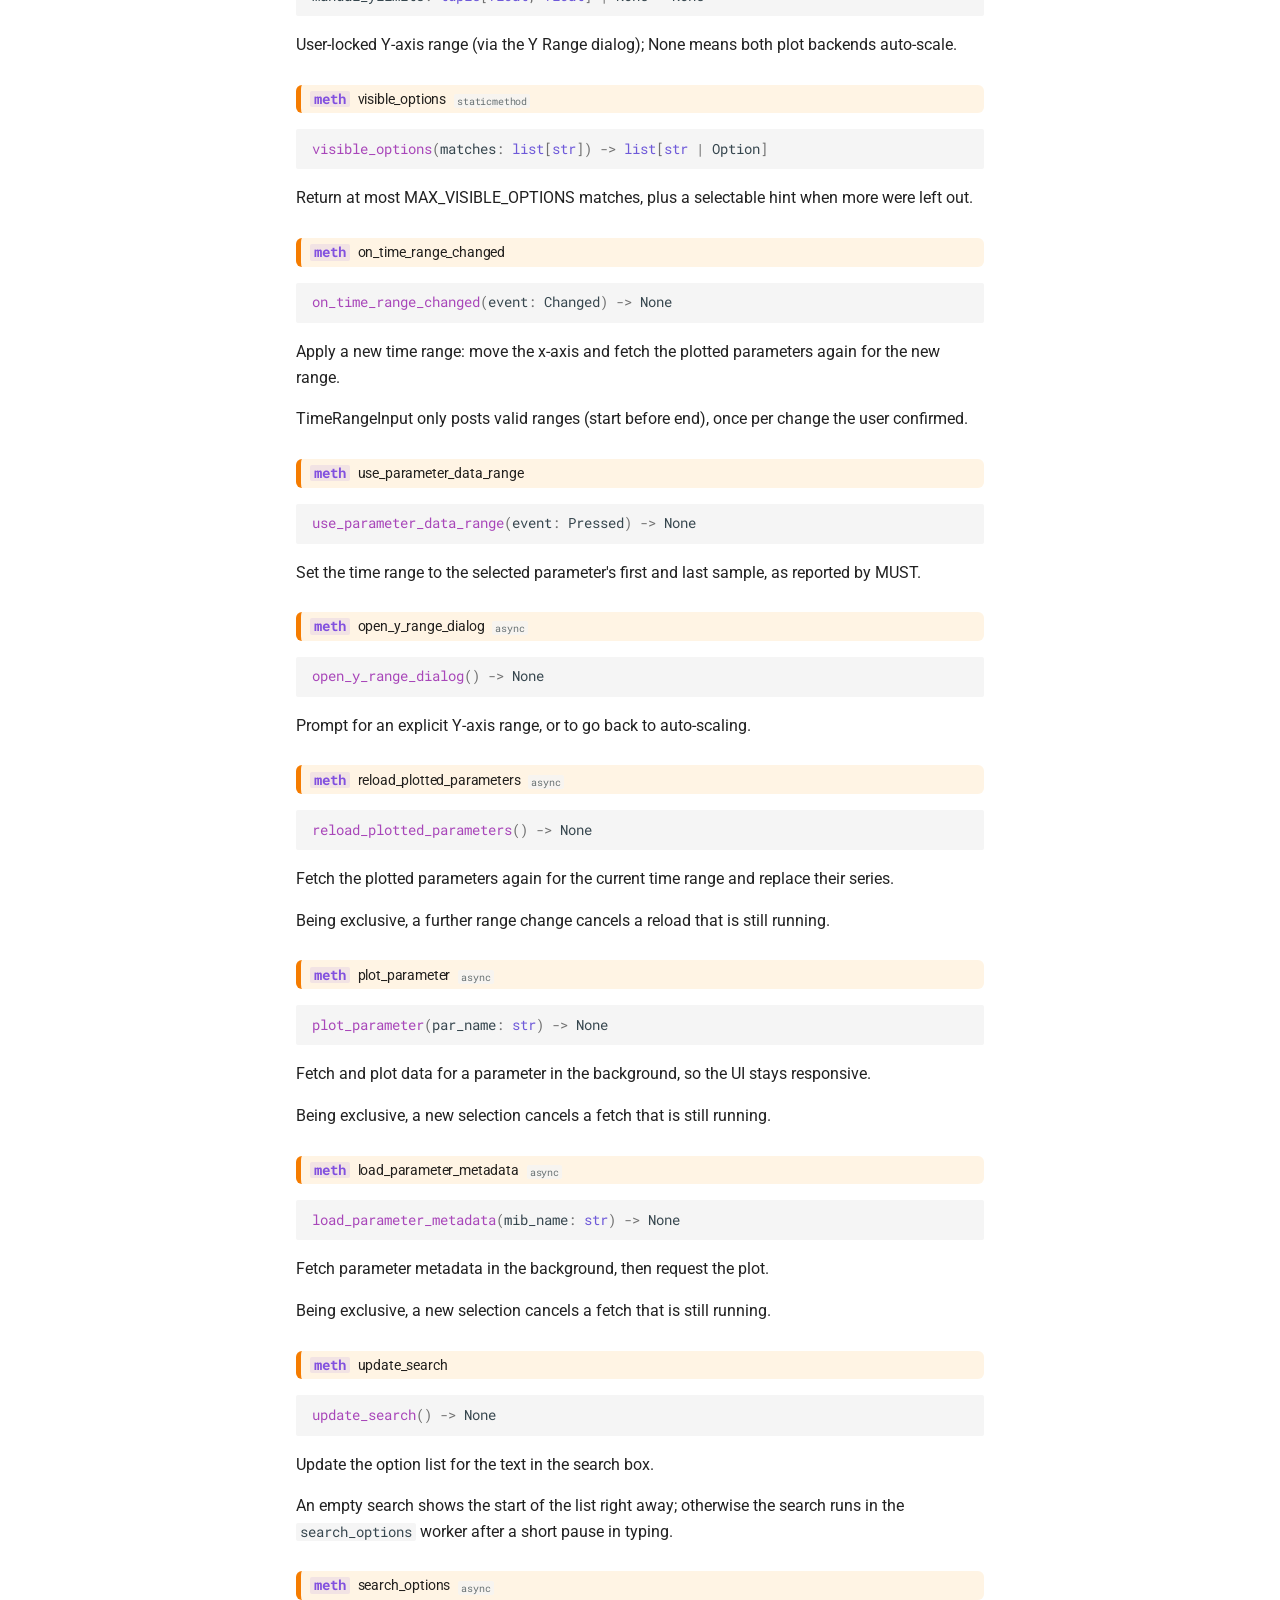
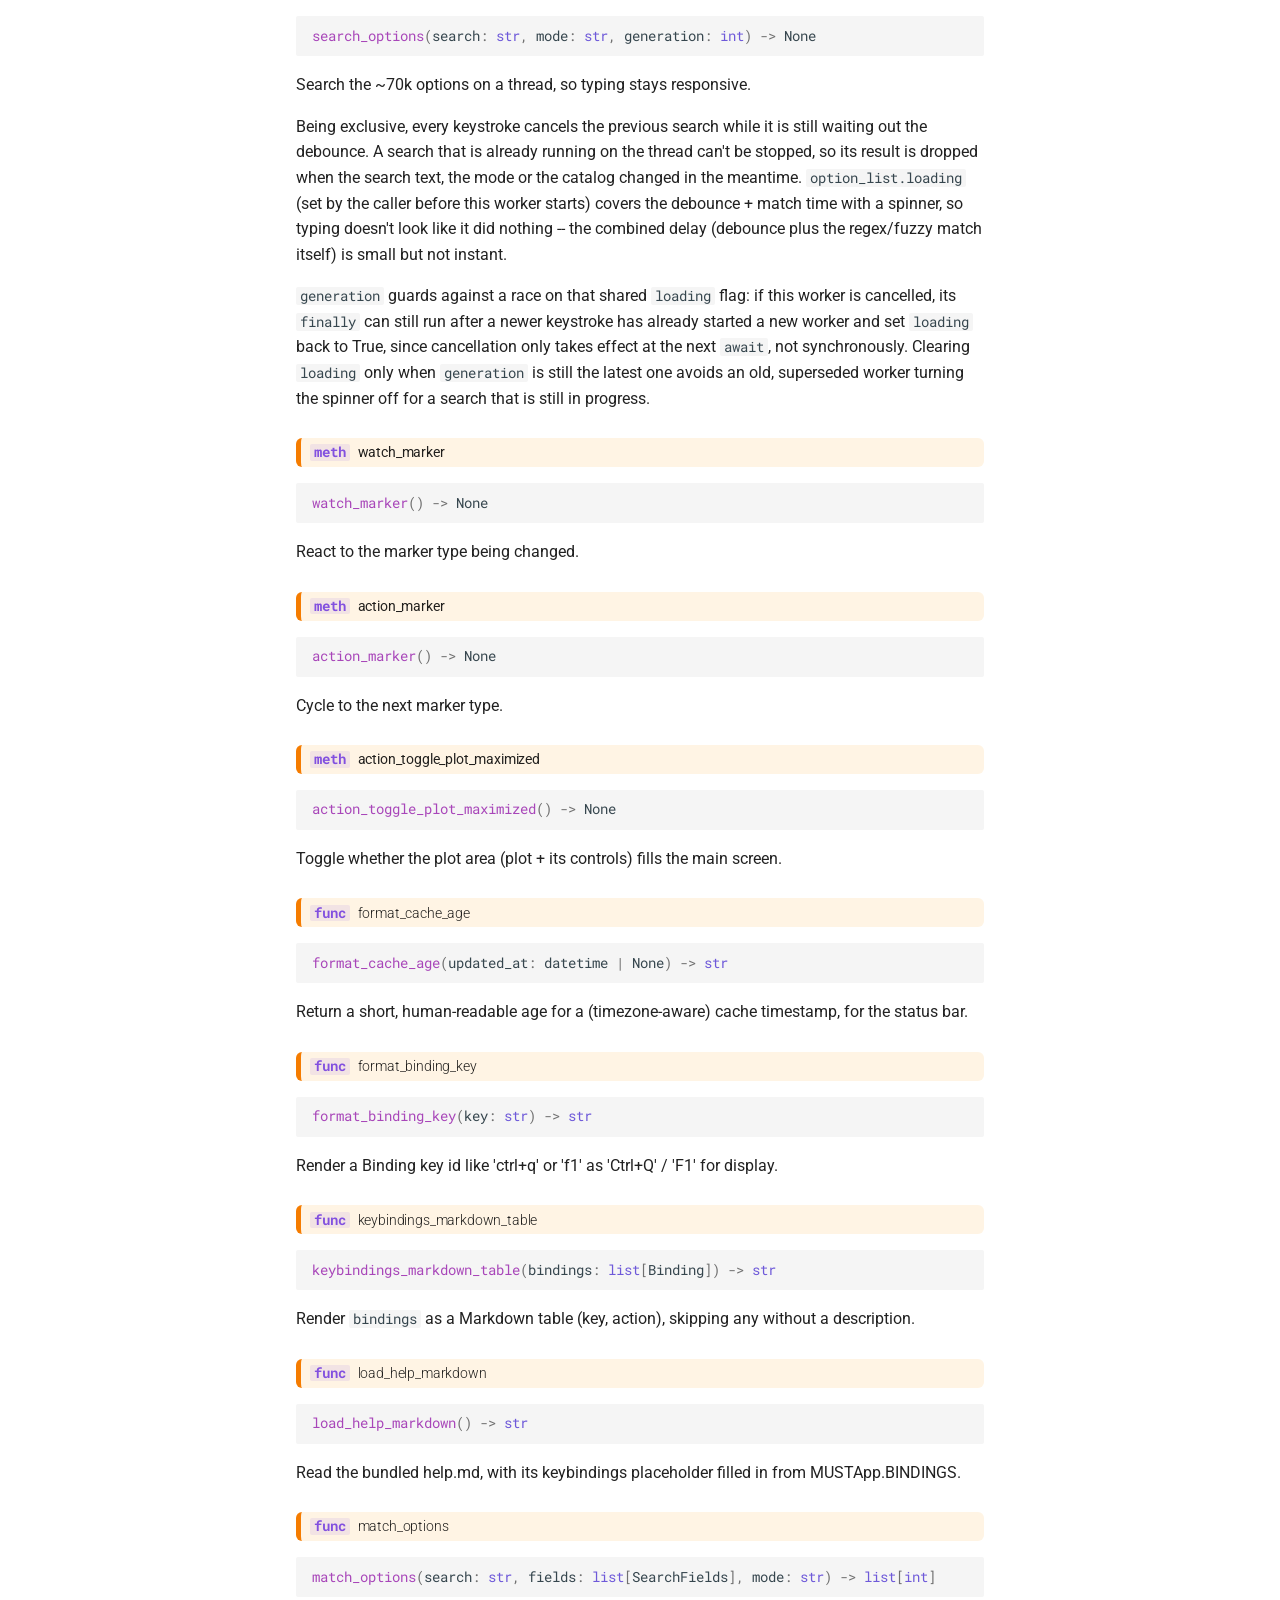
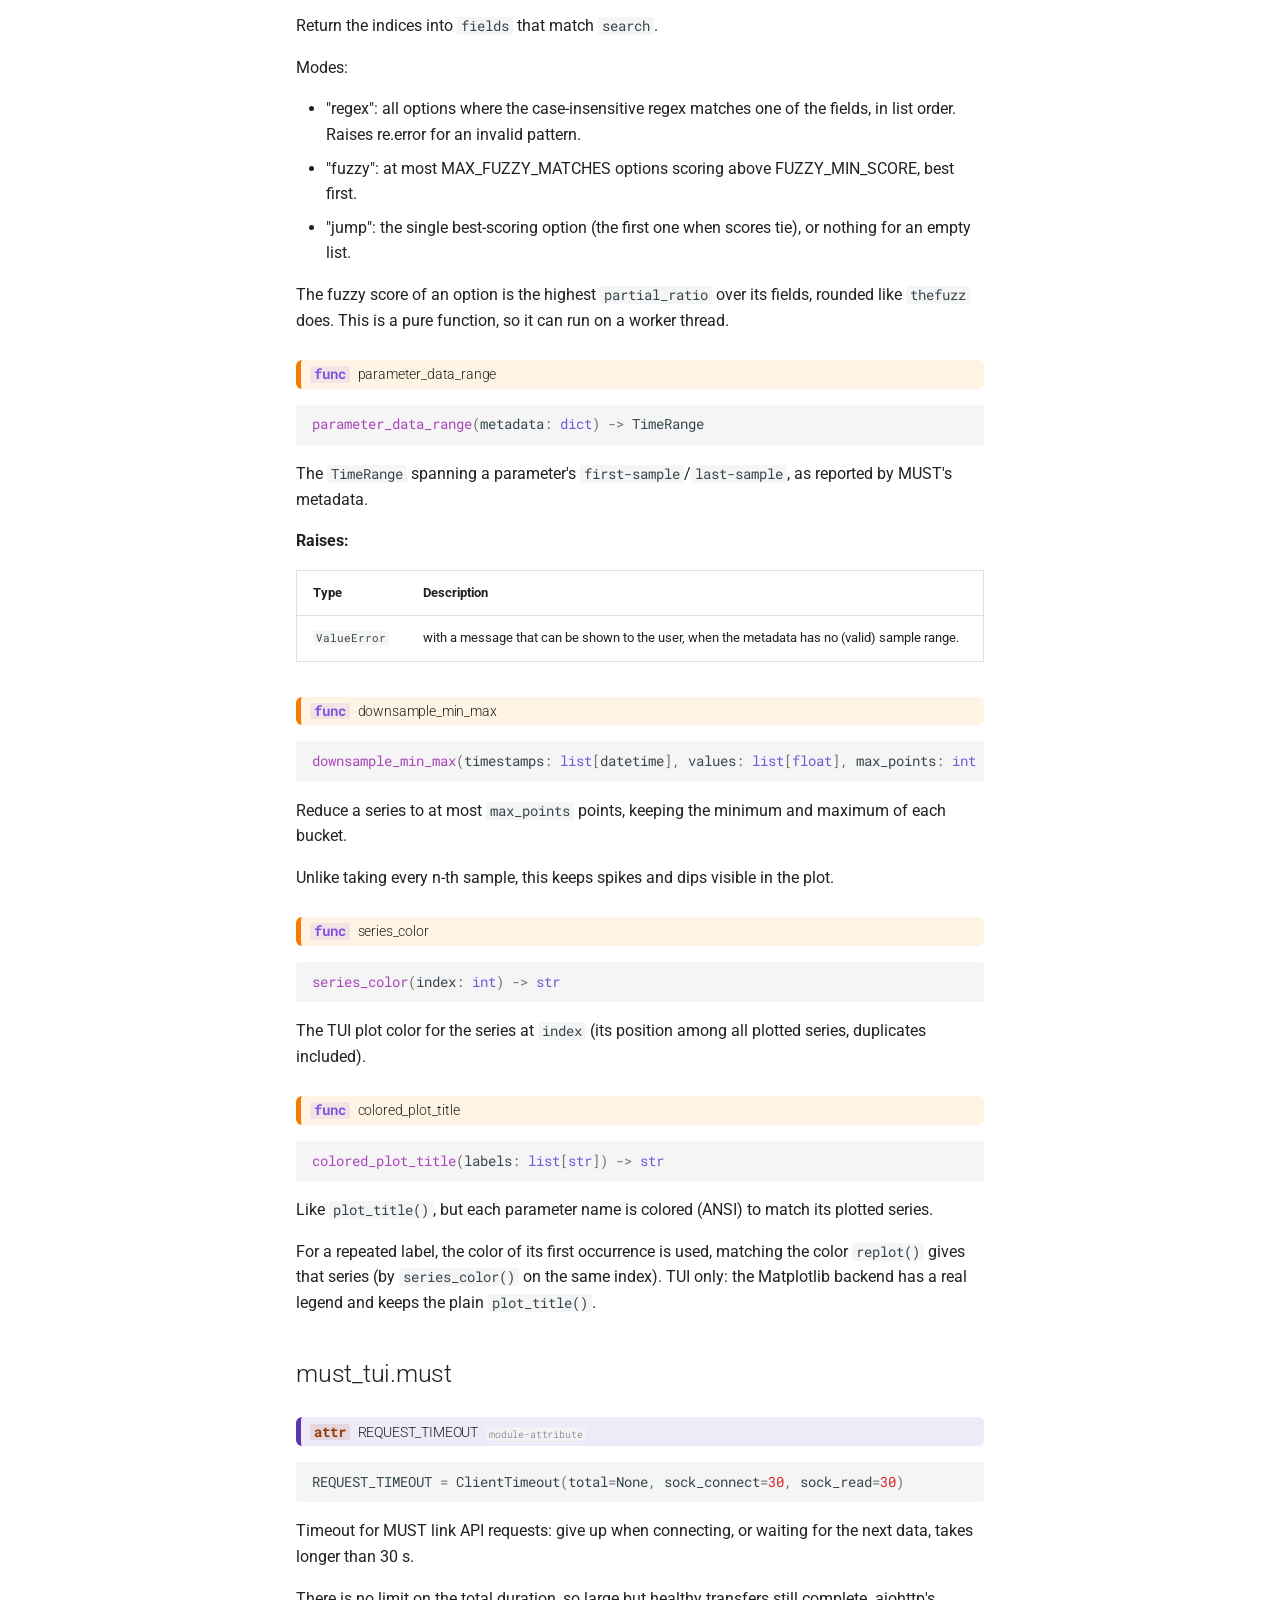
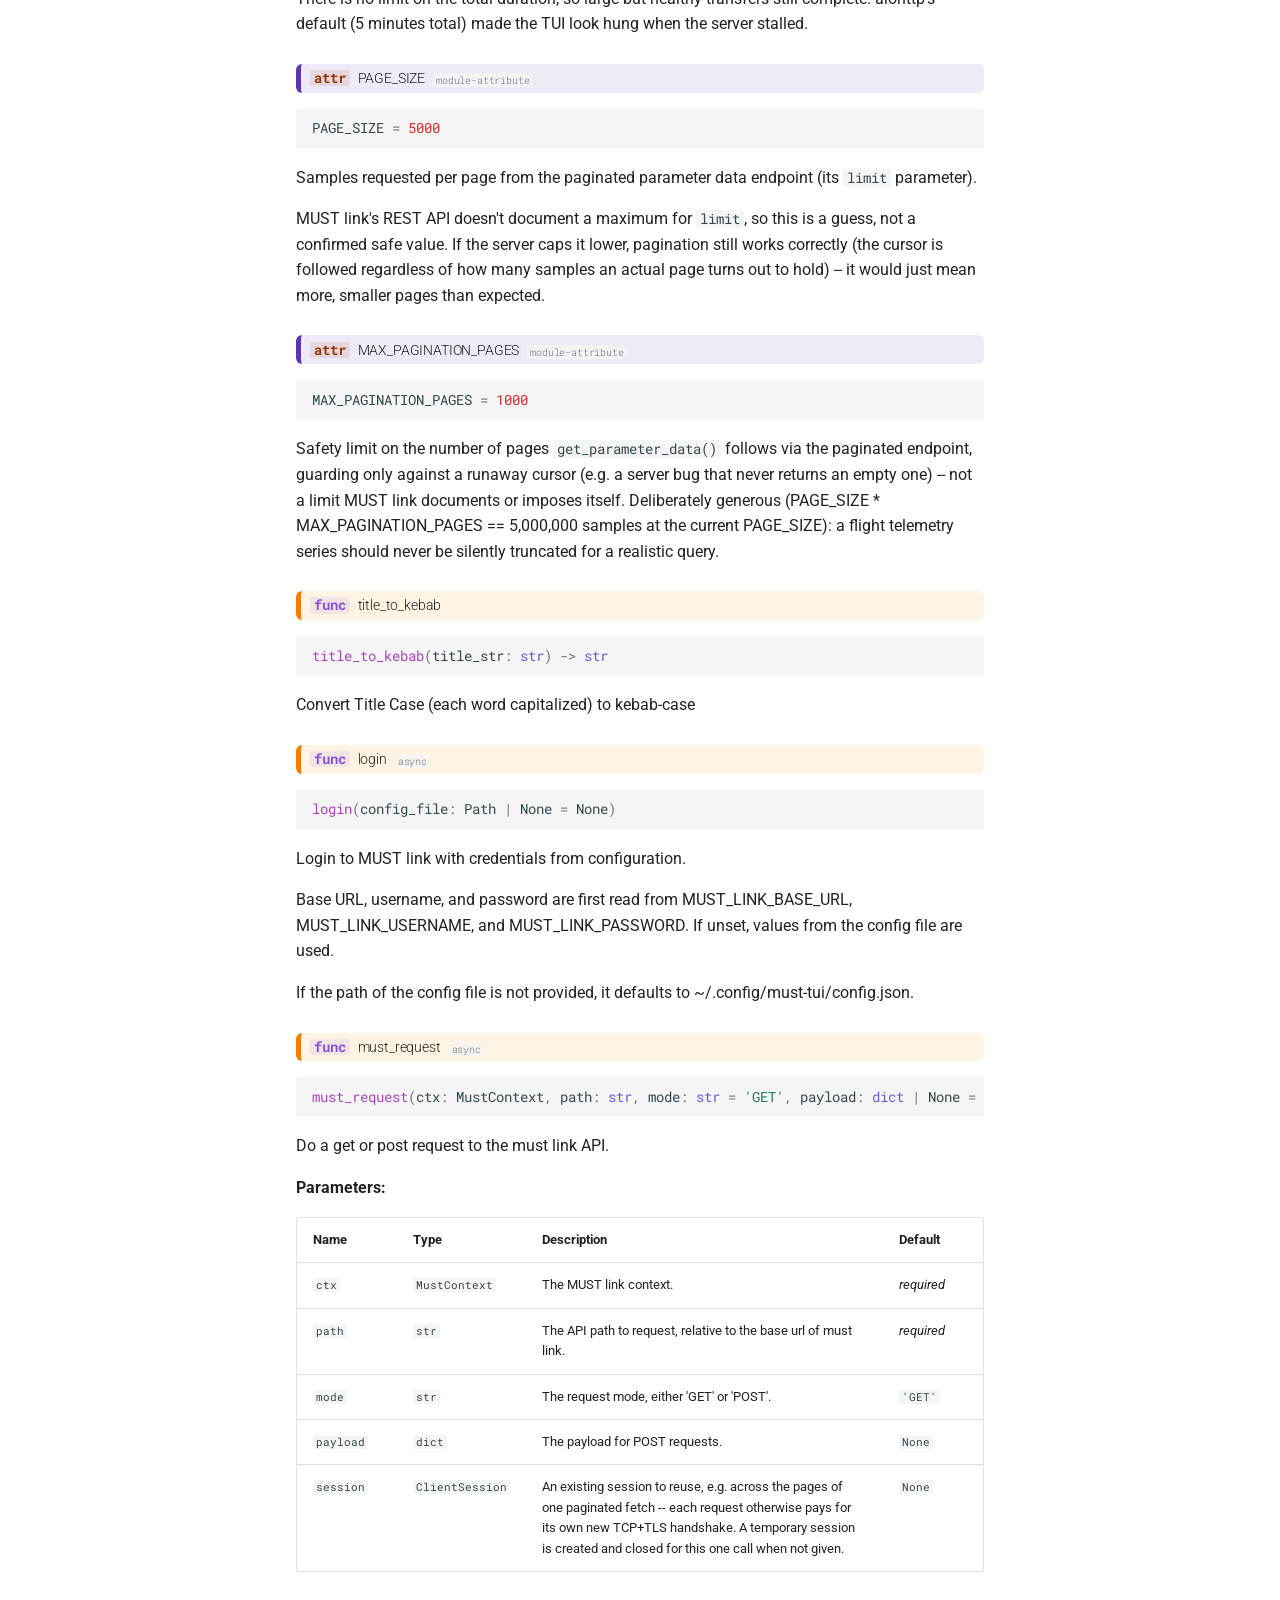
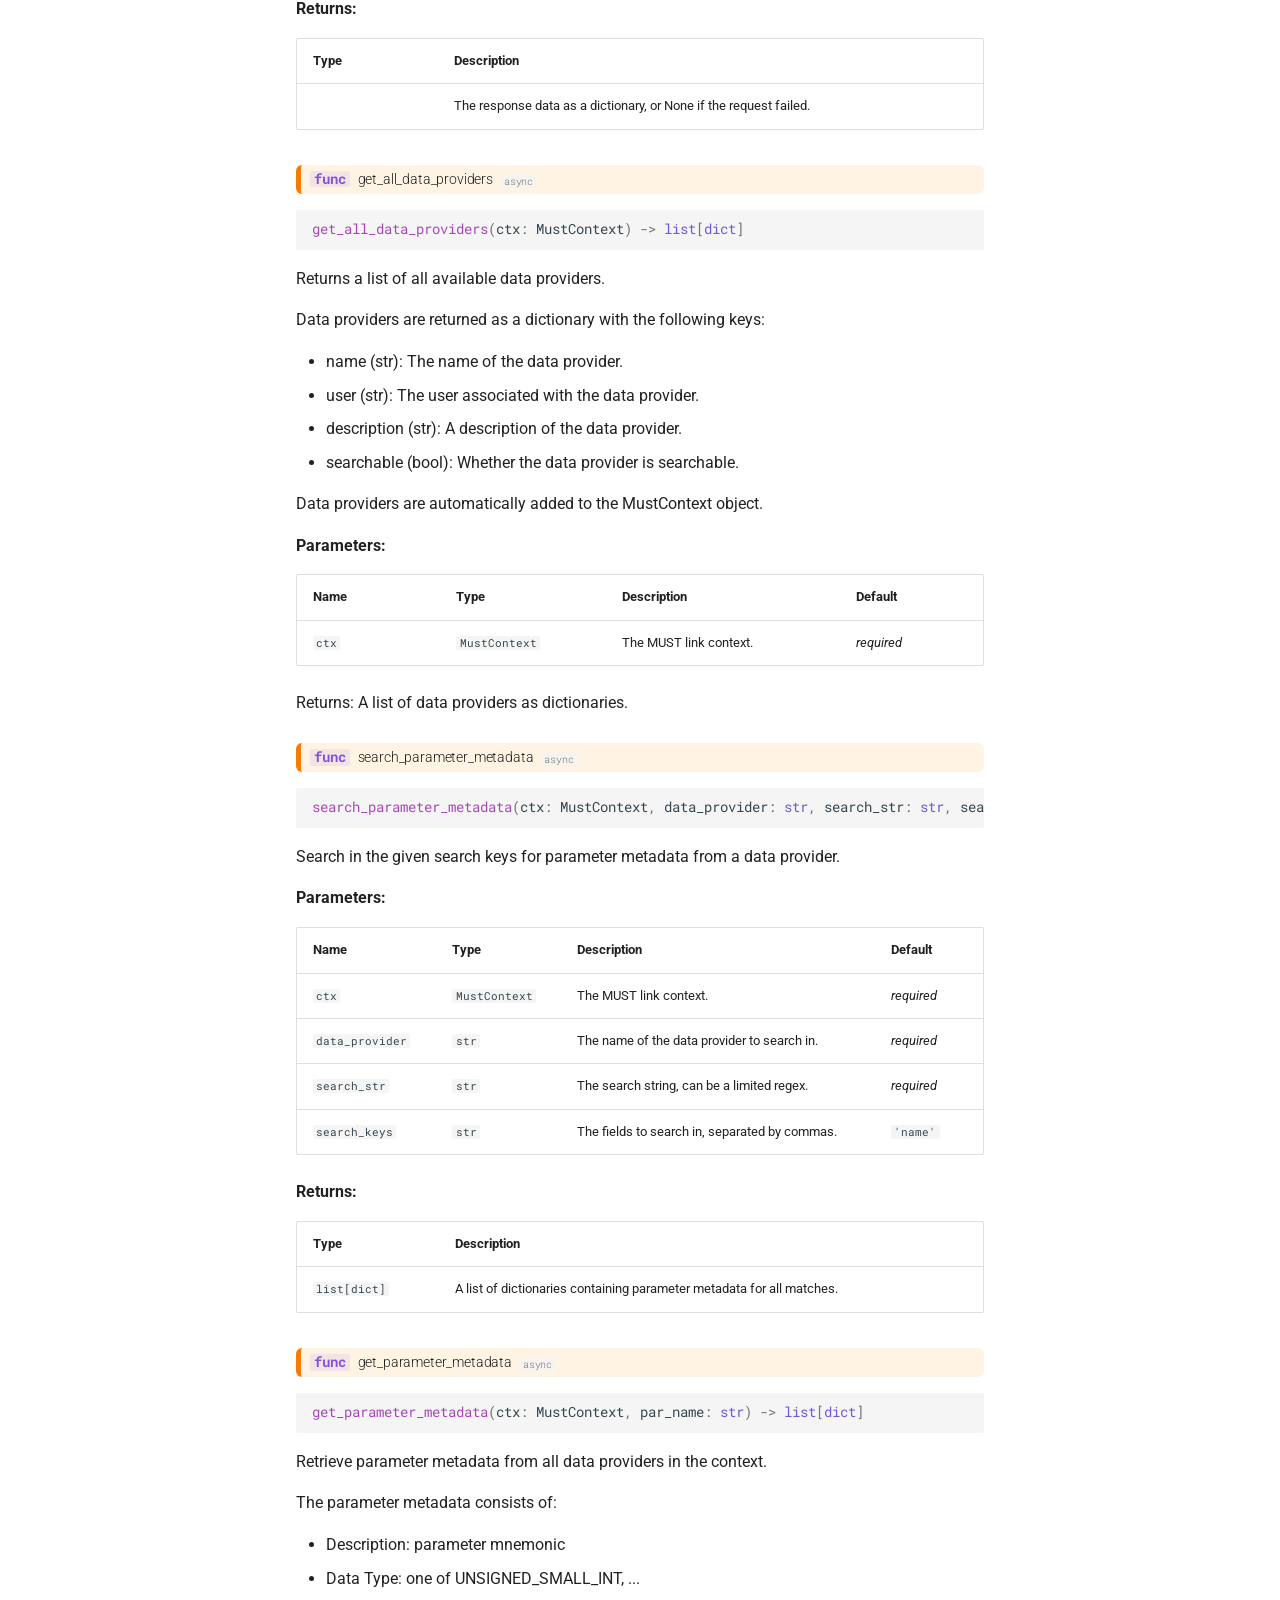
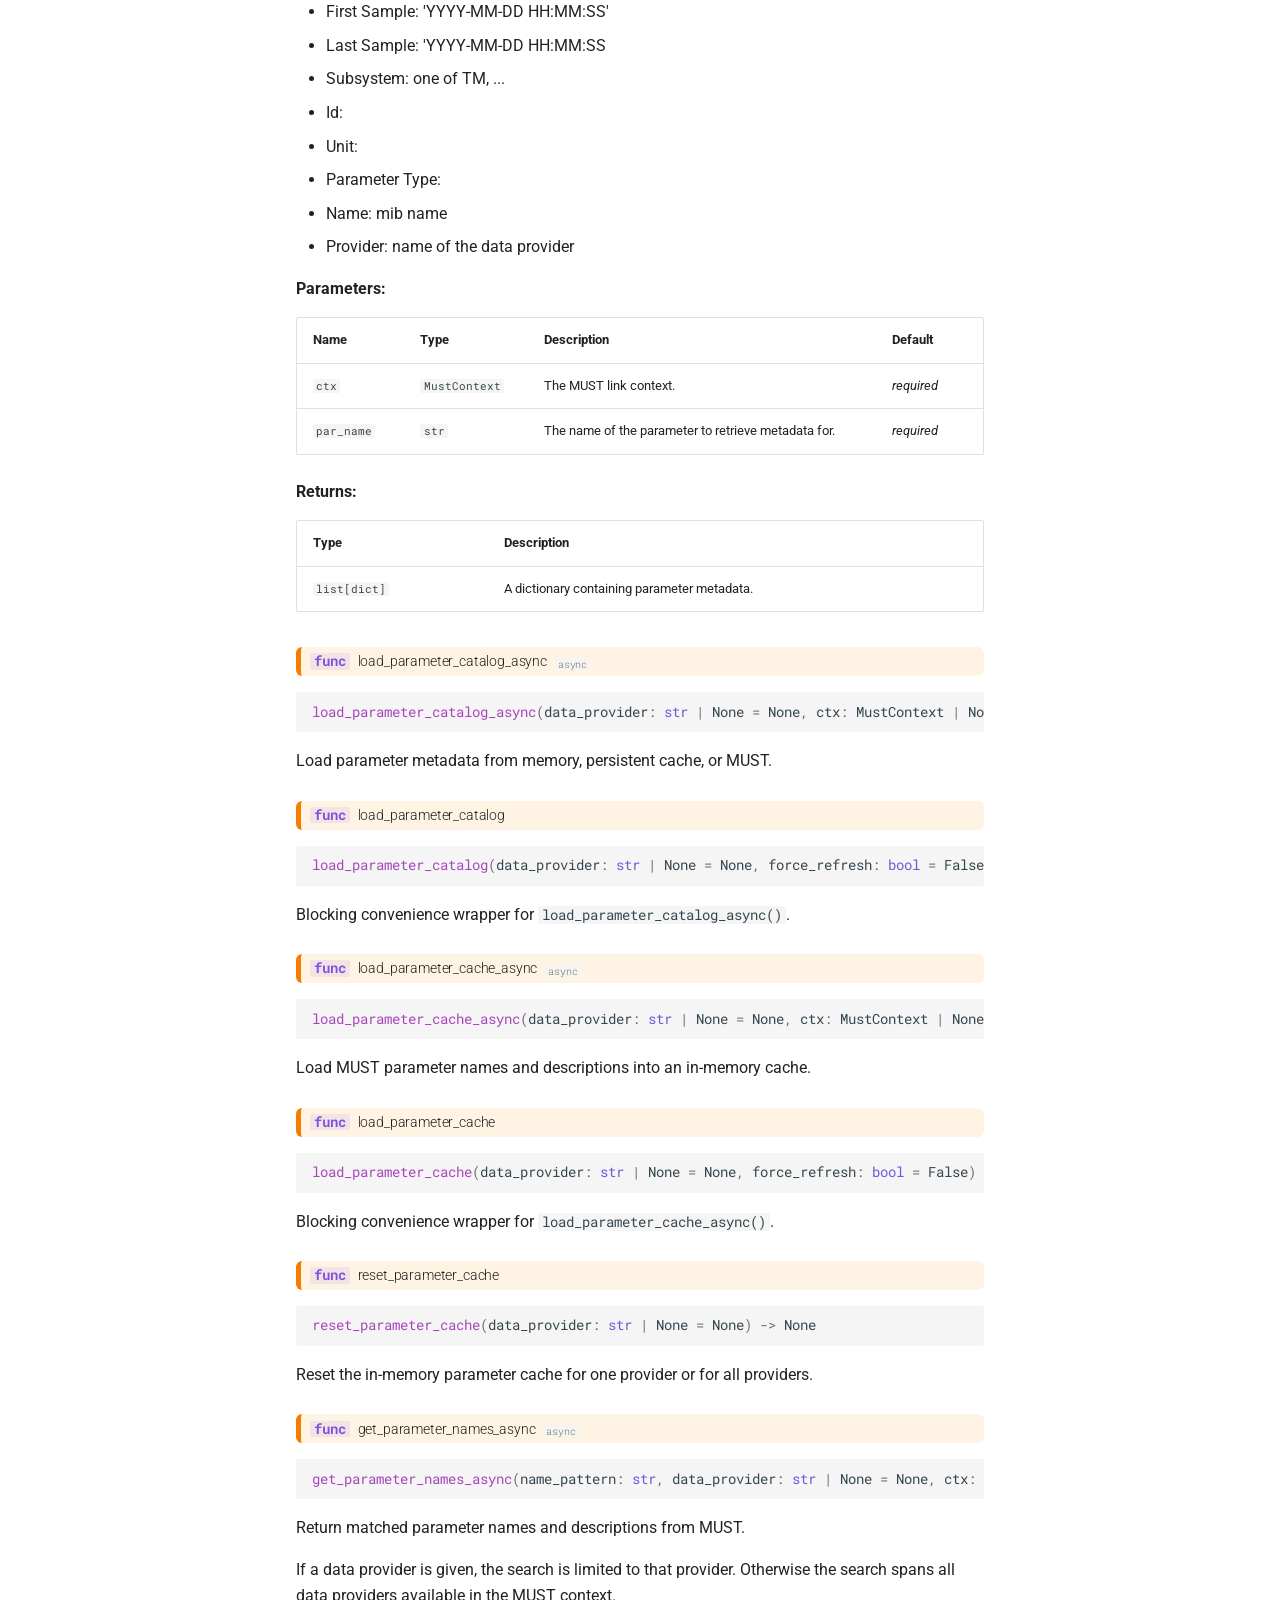
==== commit d80a99ab: "Documentation update for v0.5.0" ====
--- a/api/index.html
+++ b/api/index.html
@@ -501,6 +501,127 @@
 </li>
       
         <li class="md-nav__item">
+  <a href="#must_tui.must_app.PLOTTED_SAMPLES_FIELD" class="md-nav__link">
+    <span class="md-ellipsis">
+      
+        <code class="doc-symbol doc-symbol-toc doc-symbol-attribute"></code>&nbsp;PLOTTED_SAMPLES_FIELD
+      
+    </span>
+  </a>
+  
+</li>
+      
+        <li class="md-nav__item">
+  <a href="#must_tui.must_app.MAX_PLOT_POINTS" class="md-nav__link">
+    <span class="md-ellipsis">
+      
+        <code class="doc-symbol doc-symbol-toc doc-symbol-attribute"></code>&nbsp;MAX_PLOT_POINTS
+      
+    </span>
+  </a>
+  
+</li>
+      
+        <li class="md-nav__item">
+  <a href="#must_tui.must_app.MAX_VISIBLE_OPTIONS" class="md-nav__link">
+    <span class="md-ellipsis">
+      
+        <code class="doc-symbol doc-symbol-toc doc-symbol-attribute"></code>&nbsp;MAX_VISIBLE_OPTIONS
+      
+    </span>
+  </a>
+  
+</li>
+      
+        <li class="md-nav__item">
+  <a href="#must_tui.must_app.SHOW_ALL_MATCHES_ID" class="md-nav__link">
+    <span class="md-ellipsis">
+      
+        <code class="doc-symbol doc-symbol-toc doc-symbol-attribute"></code>&nbsp;SHOW_ALL_MATCHES_ID
+      
+    </span>
+  </a>
+  
+</li>
+      
+        <li class="md-nav__item">
+  <a href="#must_tui.must_app.PARAMETER_CACHE_MAX_AGE" class="md-nav__link">
+    <span class="md-ellipsis">
+      
+        <code class="doc-symbol doc-symbol-toc doc-symbol-attribute"></code>&nbsp;PARAMETER_CACHE_MAX_AGE
+      
+    </span>
+  </a>
+  
+</li>
+      
+        <li class="md-nav__item">
+  <a href="#must_tui.must_app.HELP_KEYBINDINGS_PLACEHOLDER" class="md-nav__link">
+    <span class="md-ellipsis">
+      
+        <code class="doc-symbol doc-symbol-toc doc-symbol-attribute"></code>&nbsp;HELP_KEYBINDINGS_PLACEHOLDER
+      
+    </span>
+  </a>
+  
+</li>
+      
+        <li class="md-nav__item">
+  <a href="#must_tui.must_app.SEARCH_DEBOUNCE" class="md-nav__link">
+    <span class="md-ellipsis">
+      
+        <code class="doc-symbol doc-symbol-toc doc-symbol-attribute"></code>&nbsp;SEARCH_DEBOUNCE
+      
+    </span>
+  </a>
+  
+</li>
+      
+        <li class="md-nav__item">
+  <a href="#must_tui.must_app.SEARCH_CHUNK_SIZE" class="md-nav__link">
+    <span class="md-ellipsis">
+      
+        <code class="doc-symbol doc-symbol-toc doc-symbol-attribute"></code>&nbsp;SEARCH_CHUNK_SIZE
+      
+    </span>
+  </a>
+  
+</li>
+      
+        <li class="md-nav__item">
+  <a href="#must_tui.must_app.SearchFields" class="md-nav__link">
+    <span class="md-ellipsis">
+      
+        <code class="doc-symbol doc-symbol-toc doc-symbol-attribute"></code>&nbsp;SearchFields
+      
+    </span>
+  </a>
+  
+</li>
+      
+        <li class="md-nav__item">
+  <a href="#must_tui.must_app.PLOT_DATE_FORM" class="md-nav__link">
+    <span class="md-ellipsis">
+      
+        <code class="doc-symbol doc-symbol-toc doc-symbol-attribute"></code>&nbsp;PLOT_DATE_FORM
+      
+    </span>
+  </a>
+  
+</li>
+      
+        <li class="md-nav__item">
+  <a href="#must_tui.must_app.PLOT_COLORS" class="md-nav__link">
+    <span class="md-ellipsis">
+      
+        <code class="doc-symbol doc-symbol-toc doc-symbol-attribute"></code>&nbsp;PLOT_COLORS
+      
+    </span>
+  </a>
+  
+</li>
+      
+        <li class="md-nav__item">
   <a href="#must_tui.must_app.ParameterSelected" class="md-nav__link">
     <span class="md-ellipsis">
       
@@ -519,6 +640,23 @@
       
     </span>
   </a>
+  
+    <nav class="md-nav" aria-label=" ParameterMetadata">
+      <ul class="md-nav__list">
+        
+          <li class="md-nav__item">
+  <a href="#must_tui.must_app.ParameterMetadata.set_sample_count" class="md-nav__link">
+    <span class="md-ellipsis">
+      
+        <code class="doc-symbol doc-symbol-toc doc-symbol-method"></code>&nbsp;set_sample_count
+      
+    </span>
+  </a>
+  
+</li>
+        
+      </ul>
+    </nav>
   
 </li>
       
@@ -557,6 +695,28 @@
 </li>
         
           <li class="md-nav__item">
+  <a href="#must_tui.must_app.TimeRangePlotter.display_series" class="md-nav__link">
+    <span class="md-ellipsis">
+      
+        <code class="doc-symbol doc-symbol-toc doc-symbol-attribute"></code>&nbsp;display_series
+      
+    </span>
+  </a>
+  
+</li>
+        
+          <li class="md-nav__item">
+  <a href="#must_tui.must_app.TimeRangePlotter.reset_ylimits" class="md-nav__link">
+    <span class="md-ellipsis">
+      
+        <code class="doc-symbol doc-symbol-toc doc-symbol-method"></code>&nbsp;reset_ylimits
+      
+    </span>
+  </a>
+  
+</li>
+        
+          <li class="md-nav__item">
   <a href="#must_tui.must_app.TimeRangePlotter.update" class="md-nav__link">
     <span class="md-ellipsis">
       
@@ -607,6 +767,127 @@
 </li>
         
           <li class="md-nav__item">
+  <a href="#must_tui.must_app.MUSTApp.plot_maximized" class="md-nav__link">
+    <span class="md-ellipsis">
+      
+        <code class="doc-symbol doc-symbol-toc doc-symbol-attribute"></code>&nbsp;plot_maximized
+      
+    </span>
+  </a>
+  
+</li>
+        
+          <li class="md-nav__item">
+  <a href="#must_tui.must_app.MUSTApp.manual_ylimits" class="md-nav__link">
+    <span class="md-ellipsis">
+      
+        <code class="doc-symbol doc-symbol-toc doc-symbol-attribute"></code>&nbsp;manual_ylimits
+      
+    </span>
+  </a>
+  
+</li>
+        
+          <li class="md-nav__item">
+  <a href="#must_tui.must_app.MUSTApp.visible_options" class="md-nav__link">
+    <span class="md-ellipsis">
+      
+        <code class="doc-symbol doc-symbol-toc doc-symbol-method"></code>&nbsp;visible_options
+      
+    </span>
+  </a>
+  
+</li>
+        
+          <li class="md-nav__item">
+  <a href="#must_tui.must_app.MUSTApp.on_time_range_changed" class="md-nav__link">
+    <span class="md-ellipsis">
+      
+        <code class="doc-symbol doc-symbol-toc doc-symbol-method"></code>&nbsp;on_time_range_changed
+      
+    </span>
+  </a>
+  
+</li>
+        
+          <li class="md-nav__item">
+  <a href="#must_tui.must_app.MUSTApp.use_parameter_data_range" class="md-nav__link">
+    <span class="md-ellipsis">
+      
+        <code class="doc-symbol doc-symbol-toc doc-symbol-method"></code>&nbsp;use_parameter_data_range
+      
+    </span>
+  </a>
+  
+</li>
+        
+          <li class="md-nav__item">
+  <a href="#must_tui.must_app.MUSTApp.open_y_range_dialog" class="md-nav__link">
+    <span class="md-ellipsis">
+      
+        <code class="doc-symbol doc-symbol-toc doc-symbol-method"></code>&nbsp;open_y_range_dialog
+      
+    </span>
+  </a>
+  
+</li>
+        
+          <li class="md-nav__item">
+  <a href="#must_tui.must_app.MUSTApp.reload_plotted_parameters" class="md-nav__link">
+    <span class="md-ellipsis">
+      
+        <code class="doc-symbol doc-symbol-toc doc-symbol-method"></code>&nbsp;reload_plotted_parameters
+      
+    </span>
+  </a>
+  
+</li>
+        
+          <li class="md-nav__item">
+  <a href="#must_tui.must_app.MUSTApp.plot_parameter" class="md-nav__link">
+    <span class="md-ellipsis">
+      
+        <code class="doc-symbol doc-symbol-toc doc-symbol-method"></code>&nbsp;plot_parameter
+      
+    </span>
+  </a>
+  
+</li>
+        
+          <li class="md-nav__item">
+  <a href="#must_tui.must_app.MUSTApp.load_parameter_metadata" class="md-nav__link">
+    <span class="md-ellipsis">
+      
+        <code class="doc-symbol doc-symbol-toc doc-symbol-method"></code>&nbsp;load_parameter_metadata
+      
+    </span>
+  </a>
+  
+</li>
+        
+          <li class="md-nav__item">
+  <a href="#must_tui.must_app.MUSTApp.update_search" class="md-nav__link">
+    <span class="md-ellipsis">
+      
+        <code class="doc-symbol doc-symbol-toc doc-symbol-method"></code>&nbsp;update_search
+      
+    </span>
+  </a>
+  
+</li>
+        
+          <li class="md-nav__item">
+  <a href="#must_tui.must_app.MUSTApp.search_options" class="md-nav__link">
+    <span class="md-ellipsis">
+      
+        <code class="doc-symbol doc-symbol-toc doc-symbol-method"></code>&nbsp;search_options
+      
+    </span>
+  </a>
+  
+</li>
+        
+          <li class="md-nav__item">
   <a href="#must_tui.must_app.MUSTApp.watch_marker" class="md-nav__link">
     <span class="md-ellipsis">
       
@@ -628,12 +909,122 @@
   
 </li>
         
+          <li class="md-nav__item">
+  <a href="#must_tui.must_app.MUSTApp.action_toggle_plot_maximized" class="md-nav__link">
+    <span class="md-ellipsis">
+      
+        <code class="doc-symbol doc-symbol-toc doc-symbol-method"></code>&nbsp;action_toggle_plot_maximized
+      
+    </span>
+  </a>
+  
+</li>
+        
       </ul>
     </nav>
   
 </li>
       
         <li class="md-nav__item">
+  <a href="#must_tui.must_app.format_cache_age" class="md-nav__link">
+    <span class="md-ellipsis">
+      
+        <code class="doc-symbol doc-symbol-toc doc-symbol-function"></code>&nbsp;format_cache_age
+      
+    </span>
+  </a>
+  
+</li>
+      
+        <li class="md-nav__item">
+  <a href="#must_tui.must_app.format_binding_key" class="md-nav__link">
+    <span class="md-ellipsis">
+      
+        <code class="doc-symbol doc-symbol-toc doc-symbol-function"></code>&nbsp;format_binding_key
+      
+    </span>
+  </a>
+  
+</li>
+      
+        <li class="md-nav__item">
+  <a href="#must_tui.must_app.keybindings_markdown_table" class="md-nav__link">
+    <span class="md-ellipsis">
+      
+        <code class="doc-symbol doc-symbol-toc doc-symbol-function"></code>&nbsp;keybindings_markdown_table
+      
+    </span>
+  </a>
+  
+</li>
+      
+        <li class="md-nav__item">
+  <a href="#must_tui.must_app.load_help_markdown" class="md-nav__link">
+    <span class="md-ellipsis">
+      
+        <code class="doc-symbol doc-symbol-toc doc-symbol-function"></code>&nbsp;load_help_markdown
+      
+    </span>
+  </a>
+  
+</li>
+      
+        <li class="md-nav__item">
+  <a href="#must_tui.must_app.match_options" class="md-nav__link">
+    <span class="md-ellipsis">
+      
+        <code class="doc-symbol doc-symbol-toc doc-symbol-function"></code>&nbsp;match_options
+      
+    </span>
+  </a>
+  
+</li>
+      
+        <li class="md-nav__item">
+  <a href="#must_tui.must_app.parameter_data_range" class="md-nav__link">
+    <span class="md-ellipsis">
+      
+        <code class="doc-symbol doc-symbol-toc doc-symbol-function"></code>&nbsp;parameter_data_range
+      
+    </span>
+  </a>
+  
+</li>
+      
+        <li class="md-nav__item">
+  <a href="#must_tui.must_app.downsample_min_max" class="md-nav__link">
+    <span class="md-ellipsis">
+      
+        <code class="doc-symbol doc-symbol-toc doc-symbol-function"></code>&nbsp;downsample_min_max
+      
+    </span>
+  </a>
+  
+</li>
+      
+        <li class="md-nav__item">
+  <a href="#must_tui.must_app.series_color" class="md-nav__link">
+    <span class="md-ellipsis">
+      
+        <code class="doc-symbol doc-symbol-toc doc-symbol-function"></code>&nbsp;series_color
+      
+    </span>
+  </a>
+  
+</li>
+      
+        <li class="md-nav__item">
+  <a href="#must_tui.must_app.colored_plot_title" class="md-nav__link">
+    <span class="md-ellipsis">
+      
+        <code class="doc-symbol doc-symbol-toc doc-symbol-function"></code>&nbsp;colored_plot_title
+      
+    </span>
+  </a>
+  
+</li>
+      
+        <li class="md-nav__item">
   <a href="#must_tuimust" class="md-nav__link">
     <span class="md-ellipsis">
       
@@ -645,6 +1036,39 @@
 </li>
       
         <li class="md-nav__item">
+  <a href="#must_tui.must.REQUEST_TIMEOUT" class="md-nav__link">
+    <span class="md-ellipsis">
+      
+        <code class="doc-symbol doc-symbol-toc doc-symbol-attribute"></code>&nbsp;REQUEST_TIMEOUT
+      
+    </span>
+  </a>
+  
+</li>
+      
+        <li class="md-nav__item">
+  <a href="#must_tui.must.PAGE_SIZE" class="md-nav__link">
+    <span class="md-ellipsis">
+      
+        <code class="doc-symbol doc-symbol-toc doc-symbol-attribute"></code>&nbsp;PAGE_SIZE
+      
+    </span>
+  </a>
+  
+</li>
+      
+        <li class="md-nav__item">
+  <a href="#must_tui.must.MAX_PAGINATION_PAGES" class="md-nav__link">
+    <span class="md-ellipsis">
+      
+        <code class="doc-symbol doc-symbol-toc doc-symbol-attribute"></code>&nbsp;MAX_PAGINATION_PAGES
+      
+    </span>
+  </a>
+  
+</li>
+      
+        <li class="md-nav__item">
   <a href="#must_tui.must.title_to_kebab" class="md-nav__link">
     <span class="md-ellipsis">
       
@@ -880,6 +1304,17 @@
     <span class="md-ellipsis">
       
         must_tui.dialogs
+      
+    </span>
+  </a>
+  
+</li>
+      
+        <li class="md-nav__item">
+  <a href="#must_tui.dialogs.YAxisRangeResult" class="md-nav__link">
+    <span class="md-ellipsis">
+      
+        <code class="doc-symbol doc-symbol-toc doc-symbol-attribute"></code>&nbsp;YAxisRangeResult
       
     </span>
   </a>
@@ -939,6 +1374,28 @@
         
       </ul>
     </nav>
+  
+</li>
+      
+        <li class="md-nav__item">
+  <a href="#must_tui.dialogs.HelpDialog" class="md-nav__link">
+    <span class="md-ellipsis">
+      
+        <code class="doc-symbol doc-symbol-toc doc-symbol-class"></code>&nbsp;HelpDialog
+      
+    </span>
+  </a>
+  
+</li>
+      
+        <li class="md-nav__item">
+  <a href="#must_tui.dialogs.YAxisRangeDialog" class="md-nav__link">
+    <span class="md-ellipsis">
+      
+        <code class="doc-symbol doc-symbol-toc doc-symbol-class"></code>&nbsp;YAxisRangeDialog
+      
+    </span>
+  </a>
   
 </li>
       
@@ -1021,6 +1478,127 @@
 </li>
       
         <li class="md-nav__item">
+  <a href="#must_tui.must_app.PLOTTED_SAMPLES_FIELD" class="md-nav__link">
+    <span class="md-ellipsis">
+      
+        <code class="doc-symbol doc-symbol-toc doc-symbol-attribute"></code>&nbsp;PLOTTED_SAMPLES_FIELD
+      
+    </span>
+  </a>
+  
+</li>
+      
+        <li class="md-nav__item">
+  <a href="#must_tui.must_app.MAX_PLOT_POINTS" class="md-nav__link">
+    <span class="md-ellipsis">
+      
+        <code class="doc-symbol doc-symbol-toc doc-symbol-attribute"></code>&nbsp;MAX_PLOT_POINTS
+      
+    </span>
+  </a>
+  
+</li>
+      
+        <li class="md-nav__item">
+  <a href="#must_tui.must_app.MAX_VISIBLE_OPTIONS" class="md-nav__link">
+    <span class="md-ellipsis">
+      
+        <code class="doc-symbol doc-symbol-toc doc-symbol-attribute"></code>&nbsp;MAX_VISIBLE_OPTIONS
+      
+    </span>
+  </a>
+  
+</li>
+      
+        <li class="md-nav__item">
+  <a href="#must_tui.must_app.SHOW_ALL_MATCHES_ID" class="md-nav__link">
+    <span class="md-ellipsis">
+      
+        <code class="doc-symbol doc-symbol-toc doc-symbol-attribute"></code>&nbsp;SHOW_ALL_MATCHES_ID
+      
+    </span>
+  </a>
+  
+</li>
+      
+        <li class="md-nav__item">
+  <a href="#must_tui.must_app.PARAMETER_CACHE_MAX_AGE" class="md-nav__link">
+    <span class="md-ellipsis">
+      
+        <code class="doc-symbol doc-symbol-toc doc-symbol-attribute"></code>&nbsp;PARAMETER_CACHE_MAX_AGE
+      
+    </span>
+  </a>
+  
+</li>
+      
+        <li class="md-nav__item">
+  <a href="#must_tui.must_app.HELP_KEYBINDINGS_PLACEHOLDER" class="md-nav__link">
+    <span class="md-ellipsis">
+      
+        <code class="doc-symbol doc-symbol-toc doc-symbol-attribute"></code>&nbsp;HELP_KEYBINDINGS_PLACEHOLDER
+      
+    </span>
+  </a>
+  
+</li>
+      
+        <li class="md-nav__item">
+  <a href="#must_tui.must_app.SEARCH_DEBOUNCE" class="md-nav__link">
+    <span class="md-ellipsis">
+      
+        <code class="doc-symbol doc-symbol-toc doc-symbol-attribute"></code>&nbsp;SEARCH_DEBOUNCE
+      
+    </span>
+  </a>
+  
+</li>
+      
+        <li class="md-nav__item">
+  <a href="#must_tui.must_app.SEARCH_CHUNK_SIZE" class="md-nav__link">
+    <span class="md-ellipsis">
+      
+        <code class="doc-symbol doc-symbol-toc doc-symbol-attribute"></code>&nbsp;SEARCH_CHUNK_SIZE
+      
+    </span>
+  </a>
+  
+</li>
+      
+        <li class="md-nav__item">
+  <a href="#must_tui.must_app.SearchFields" class="md-nav__link">
+    <span class="md-ellipsis">
+      
+        <code class="doc-symbol doc-symbol-toc doc-symbol-attribute"></code>&nbsp;SearchFields
+      
+    </span>
+  </a>
+  
+</li>
+      
+        <li class="md-nav__item">
+  <a href="#must_tui.must_app.PLOT_DATE_FORM" class="md-nav__link">
+    <span class="md-ellipsis">
+      
+        <code class="doc-symbol doc-symbol-toc doc-symbol-attribute"></code>&nbsp;PLOT_DATE_FORM
+      
+    </span>
+  </a>
+  
+</li>
+      
+        <li class="md-nav__item">
+  <a href="#must_tui.must_app.PLOT_COLORS" class="md-nav__link">
+    <span class="md-ellipsis">
+      
+        <code class="doc-symbol doc-symbol-toc doc-symbol-attribute"></code>&nbsp;PLOT_COLORS
+      
+    </span>
+  </a>
+  
+</li>
+      
+        <li class="md-nav__item">
   <a href="#must_tui.must_app.ParameterSelected" class="md-nav__link">
     <span class="md-ellipsis">
       
@@ -1039,6 +1617,23 @@
       
     </span>
   </a>
+  
+    <nav class="md-nav" aria-label=" ParameterMetadata">
+      <ul class="md-nav__list">
+        
+          <li class="md-nav__item">
+  <a href="#must_tui.must_app.ParameterMetadata.set_sample_count" class="md-nav__link">
+    <span class="md-ellipsis">
+      
+        <code class="doc-symbol doc-symbol-toc doc-symbol-method"></code>&nbsp;set_sample_count
+      
+    </span>
+  </a>
+  
+</li>
+        
+      </ul>
+    </nav>
   
 </li>
       
@@ -1077,6 +1672,28 @@
 </li>
         
           <li class="md-nav__item">
+  <a href="#must_tui.must_app.TimeRangePlotter.display_series" class="md-nav__link">
+    <span class="md-ellipsis">
+      
+        <code class="doc-symbol doc-symbol-toc doc-symbol-attribute"></code>&nbsp;display_series
+      
+    </span>
+  </a>
+  
+</li>
+        
+          <li class="md-nav__item">
+  <a href="#must_tui.must_app.TimeRangePlotter.reset_ylimits" class="md-nav__link">
+    <span class="md-ellipsis">
+      
+        <code class="doc-symbol doc-symbol-toc doc-symbol-method"></code>&nbsp;reset_ylimits
+      
+    </span>
+  </a>
+  
+</li>
+        
+          <li class="md-nav__item">
   <a href="#must_tui.must_app.TimeRangePlotter.update" class="md-nav__link">
     <span class="md-ellipsis">
       
@@ -1127,6 +1744,127 @@
 </li>
         
           <li class="md-nav__item">
+  <a href="#must_tui.must_app.MUSTApp.plot_maximized" class="md-nav__link">
+    <span class="md-ellipsis">
+      
+        <code class="doc-symbol doc-symbol-toc doc-symbol-attribute"></code>&nbsp;plot_maximized
+      
+    </span>
+  </a>
+  
+</li>
+        
+          <li class="md-nav__item">
+  <a href="#must_tui.must_app.MUSTApp.manual_ylimits" class="md-nav__link">
+    <span class="md-ellipsis">
+      
+        <code class="doc-symbol doc-symbol-toc doc-symbol-attribute"></code>&nbsp;manual_ylimits
+      
+    </span>
+  </a>
+  
+</li>
+        
+          <li class="md-nav__item">
+  <a href="#must_tui.must_app.MUSTApp.visible_options" class="md-nav__link">
+    <span class="md-ellipsis">
+      
+        <code class="doc-symbol doc-symbol-toc doc-symbol-method"></code>&nbsp;visible_options
+      
+    </span>
+  </a>
+  
+</li>
+        
+          <li class="md-nav__item">
+  <a href="#must_tui.must_app.MUSTApp.on_time_range_changed" class="md-nav__link">
+    <span class="md-ellipsis">
+      
+        <code class="doc-symbol doc-symbol-toc doc-symbol-method"></code>&nbsp;on_time_range_changed
+      
+    </span>
+  </a>
+  
+</li>
+        
+          <li class="md-nav__item">
+  <a href="#must_tui.must_app.MUSTApp.use_parameter_data_range" class="md-nav__link">
+    <span class="md-ellipsis">
+      
+        <code class="doc-symbol doc-symbol-toc doc-symbol-method"></code>&nbsp;use_parameter_data_range
+      
+    </span>
+  </a>
+  
+</li>
+        
+          <li class="md-nav__item">
+  <a href="#must_tui.must_app.MUSTApp.open_y_range_dialog" class="md-nav__link">
+    <span class="md-ellipsis">
+      
+        <code class="doc-symbol doc-symbol-toc doc-symbol-method"></code>&nbsp;open_y_range_dialog
+      
+    </span>
+  </a>
+  
+</li>
+        
+          <li class="md-nav__item">
+  <a href="#must_tui.must_app.MUSTApp.reload_plotted_parameters" class="md-nav__link">
+    <span class="md-ellipsis">
+      
+        <code class="doc-symbol doc-symbol-toc doc-symbol-method"></code>&nbsp;reload_plotted_parameters
+      
+    </span>
+  </a>
+  
+</li>
+        
+          <li class="md-nav__item">
+  <a href="#must_tui.must_app.MUSTApp.plot_parameter" class="md-nav__link">
+    <span class="md-ellipsis">
+      
+        <code class="doc-symbol doc-symbol-toc doc-symbol-method"></code>&nbsp;plot_parameter
+      
+    </span>
+  </a>
+  
+</li>
+        
+          <li class="md-nav__item">
+  <a href="#must_tui.must_app.MUSTApp.load_parameter_metadata" class="md-nav__link">
+    <span class="md-ellipsis">
+      
+        <code class="doc-symbol doc-symbol-toc doc-symbol-method"></code>&nbsp;load_parameter_metadata
+      
+    </span>
+  </a>
+  
+</li>
+        
+          <li class="md-nav__item">
+  <a href="#must_tui.must_app.MUSTApp.update_search" class="md-nav__link">
+    <span class="md-ellipsis">
+      
+        <code class="doc-symbol doc-symbol-toc doc-symbol-method"></code>&nbsp;update_search
+      
+    </span>
+  </a>
+  
+</li>
+        
+          <li class="md-nav__item">
+  <a href="#must_tui.must_app.MUSTApp.search_options" class="md-nav__link">
+    <span class="md-ellipsis">
+      
+        <code class="doc-symbol doc-symbol-toc doc-symbol-method"></code>&nbsp;search_options
+      
+    </span>
+  </a>
+  
+</li>
+        
+          <li class="md-nav__item">
   <a href="#must_tui.must_app.MUSTApp.watch_marker" class="md-nav__link">
     <span class="md-ellipsis">
       
@@ -1148,12 +1886,122 @@
   
 </li>
         
+          <li class="md-nav__item">
+  <a href="#must_tui.must_app.MUSTApp.action_toggle_plot_maximized" class="md-nav__link">
+    <span class="md-ellipsis">
+      
+        <code class="doc-symbol doc-symbol-toc doc-symbol-method"></code>&nbsp;action_toggle_plot_maximized
+      
+    </span>
+  </a>
+  
+</li>
+        
       </ul>
     </nav>
   
 </li>
       
         <li class="md-nav__item">
+  <a href="#must_tui.must_app.format_cache_age" class="md-nav__link">
+    <span class="md-ellipsis">
+      
+        <code class="doc-symbol doc-symbol-toc doc-symbol-function"></code>&nbsp;format_cache_age
+      
+    </span>
+  </a>
+  
+</li>
+      
+        <li class="md-nav__item">
+  <a href="#must_tui.must_app.format_binding_key" class="md-nav__link">
+    <span class="md-ellipsis">
+      
+        <code class="doc-symbol doc-symbol-toc doc-symbol-function"></code>&nbsp;format_binding_key
+      
+    </span>
+  </a>
+  
+</li>
+      
+        <li class="md-nav__item">
+  <a href="#must_tui.must_app.keybindings_markdown_table" class="md-nav__link">
+    <span class="md-ellipsis">
+      
+        <code class="doc-symbol doc-symbol-toc doc-symbol-function"></code>&nbsp;keybindings_markdown_table
+      
+    </span>
+  </a>
+  
+</li>
+      
+        <li class="md-nav__item">
+  <a href="#must_tui.must_app.load_help_markdown" class="md-nav__link">
+    <span class="md-ellipsis">
+      
+        <code class="doc-symbol doc-symbol-toc doc-symbol-function"></code>&nbsp;load_help_markdown
+      
+    </span>
+  </a>
+  
+</li>
+      
+        <li class="md-nav__item">
+  <a href="#must_tui.must_app.match_options" class="md-nav__link">
+    <span class="md-ellipsis">
+      
+        <code class="doc-symbol doc-symbol-toc doc-symbol-function"></code>&nbsp;match_options
+      
+    </span>
+  </a>
+  
+</li>
+      
+        <li class="md-nav__item">
+  <a href="#must_tui.must_app.parameter_data_range" class="md-nav__link">
+    <span class="md-ellipsis">
+      
+        <code class="doc-symbol doc-symbol-toc doc-symbol-function"></code>&nbsp;parameter_data_range
+      
+    </span>
+  </a>
+  
+</li>
+      
+        <li class="md-nav__item">
+  <a href="#must_tui.must_app.downsample_min_max" class="md-nav__link">
+    <span class="md-ellipsis">
+      
+        <code class="doc-symbol doc-symbol-toc doc-symbol-function"></code>&nbsp;downsample_min_max
+      
+    </span>
+  </a>
+  
+</li>
+      
+        <li class="md-nav__item">
+  <a href="#must_tui.must_app.series_color" class="md-nav__link">
+    <span class="md-ellipsis">
+      
+        <code class="doc-symbol doc-symbol-toc doc-symbol-function"></code>&nbsp;series_color
+      
+    </span>
+  </a>
+  
+</li>
+      
+        <li class="md-nav__item">
+  <a href="#must_tui.must_app.colored_plot_title" class="md-nav__link">
+    <span class="md-ellipsis">
+      
+        <code class="doc-symbol doc-symbol-toc doc-symbol-function"></code>&nbsp;colored_plot_title
+      
+    </span>
+  </a>
+  
+</li>
+      
+        <li class="md-nav__item">
   <a href="#must_tuimust" class="md-nav__link">
     <span class="md-ellipsis">
       
@@ -1165,6 +2013,39 @@
 </li>
       
         <li class="md-nav__item">
+  <a href="#must_tui.must.REQUEST_TIMEOUT" class="md-nav__link">
+    <span class="md-ellipsis">
+      
+        <code class="doc-symbol doc-symbol-toc doc-symbol-attribute"></code>&nbsp;REQUEST_TIMEOUT
+      
+    </span>
+  </a>
+  
+</li>
+      
+        <li class="md-nav__item">
+  <a href="#must_tui.must.PAGE_SIZE" class="md-nav__link">
+    <span class="md-ellipsis">
+      
+        <code class="doc-symbol doc-symbol-toc doc-symbol-attribute"></code>&nbsp;PAGE_SIZE
+      
+    </span>
+  </a>
+  
+</li>
+      
+        <li class="md-nav__item">
+  <a href="#must_tui.must.MAX_PAGINATION_PAGES" class="md-nav__link">
+    <span class="md-ellipsis">
+      
+        <code class="doc-symbol doc-symbol-toc doc-symbol-attribute"></code>&nbsp;MAX_PAGINATION_PAGES
+      
+    </span>
+  </a>
+  
+</li>
+      
+        <li class="md-nav__item">
   <a href="#must_tui.must.title_to_kebab" class="md-nav__link">
     <span class="md-ellipsis">
       
@@ -1400,6 +2281,17 @@
     <span class="md-ellipsis">
       
         must_tui.dialogs
+      
+    </span>
+  </a>
+  
+</li>
+      
+        <li class="md-nav__item">
+  <a href="#must_tui.dialogs.YAxisRangeResult" class="md-nav__link">
+    <span class="md-ellipsis">
+      
+        <code class="doc-symbol doc-symbol-toc doc-symbol-attribute"></code>&nbsp;YAxisRangeResult
       
     </span>
   </a>
@@ -1459,6 +2351,28 @@
         
       </ul>
     </nav>
+  
+</li>
+      
+        <li class="md-nav__item">
+  <a href="#must_tui.dialogs.HelpDialog" class="md-nav__link">
+    <span class="md-ellipsis">
+      
+        <code class="doc-symbol doc-symbol-toc doc-symbol-class"></code>&nbsp;HelpDialog
+      
+    </span>
+  </a>
+  
+</li>
+      
+        <li class="md-nav__item">
+  <a href="#must_tui.dialogs.YAxisRangeDialog" class="md-nav__link">
+    <span class="md-ellipsis">
+      
+        <code class="doc-symbol doc-symbol-toc doc-symbol-class"></code>&nbsp;YAxisRangeDialog
+      
+    </span>
+  </a>
   
 </li>
       
@@ -1590,6 +2504,277 @@
     <div class="doc doc-contents ">
 
         <p>The names of the fields in the parameter metadata obtained from the MUST server.</p>
+
+    </div>
+
+</div>
+
+<div class="doc doc-object doc-attribute">
+
+
+
+<h2 id="must_tui.must_app.PLOTTED_SAMPLES_FIELD" class="doc doc-heading">
+<code class="doc-symbol doc-symbol-heading doc-symbol-attribute"></code>            <span class="doc doc-object-name doc-attribute-name">PLOTTED_SAMPLES_FIELD</span>
+
+
+  <span class="doc doc-labels">
+      <small class="doc doc-label doc-label-module-attribute"><code>module-attribute</code></small>
+  </span>
+
+<a href="#must_tui.must_app.PLOTTED_SAMPLES_FIELD" class="headerlink" title="Permanent link">&para;</a></h2>
+<div class="doc-signature highlight"><pre><span></span><code><span class="n">PLOTTED_SAMPLES_FIELD</span> <span class="o">=</span> <span class="s1">&#39;plotted-samples&#39;</span>
+</code></pre></div>
+
+    <div class="doc doc-contents ">
+
+        <p>Row key for the (locally computed, not server-provided) sample count shown in <code>ParameterMetadata</code>.</p>
+
+    </div>
+
+</div>
+
+<div class="doc doc-object doc-attribute">
+
+
+
+<h2 id="must_tui.must_app.MAX_PLOT_POINTS" class="doc doc-heading">
+<code class="doc-symbol doc-symbol-heading doc-symbol-attribute"></code>            <span class="doc doc-object-name doc-attribute-name">MAX_PLOT_POINTS</span>
+
+
+  <span class="doc doc-labels">
+      <small class="doc doc-label doc-label-module-attribute"><code>module-attribute</code></small>
+  </span>
+
+<a href="#must_tui.must_app.MAX_PLOT_POINTS" class="headerlink" title="Permanent link">&para;</a></h2>
+<div class="doc-signature highlight"><pre><span></span><code><span class="n">MAX_PLOT_POINTS</span> <span class="o">=</span> <span class="mi">1000</span>
+</code></pre></div>
+
+    <div class="doc doc-contents ">
+
+        <p>Maximum number of points per series drawn in the terminal plot. Rendering cost grows with the number of points.</p>
+
+    </div>
+
+</div>
+
+<div class="doc doc-object doc-attribute">
+
+
+
+<h2 id="must_tui.must_app.MAX_VISIBLE_OPTIONS" class="doc doc-heading">
+<code class="doc-symbol doc-symbol-heading doc-symbol-attribute"></code>            <span class="doc doc-object-name doc-attribute-name">MAX_VISIBLE_OPTIONS</span>
+
+
+  <span class="doc doc-labels">
+      <small class="doc doc-label doc-label-module-attribute"><code>module-attribute</code></small>
+  </span>
+
+<a href="#must_tui.must_app.MAX_VISIBLE_OPTIONS" class="headerlink" title="Permanent link">&para;</a></h2>
+<div class="doc-signature highlight"><pre><span></span><code><span class="n">MAX_VISIBLE_OPTIONS</span> <span class="o">=</span> <span class="mi">500</span>
+</code></pre></div>
+
+    <div class="doc doc-contents ">
+
+        <p>Maximum number of parameters shown in the option list. Refilling the list with all ~70k parameters takes seconds.</p>
+
+    </div>
+
+</div>
+
+<div class="doc doc-object doc-attribute">
+
+
+
+<h2 id="must_tui.must_app.SHOW_ALL_MATCHES_ID" class="doc doc-heading">
+<code class="doc-symbol doc-symbol-heading doc-symbol-attribute"></code>            <span class="doc doc-object-name doc-attribute-name">SHOW_ALL_MATCHES_ID</span>
+
+
+  <span class="doc doc-labels">
+      <small class="doc doc-label doc-label-module-attribute"><code>module-attribute</code></small>
+  </span>
+
+<a href="#must_tui.must_app.SHOW_ALL_MATCHES_ID" class="headerlink" title="Permanent link">&para;</a></h2>
+<div class="doc-signature highlight"><pre><span></span><code><span class="n">SHOW_ALL_MATCHES_ID</span> <span class="o">=</span> <span class="s1">&#39;__show_all_matches__&#39;</span>
+</code></pre></div>
+
+    <div class="doc doc-contents ">
+
+        <p>Option id of the selectable hint shown when matches are truncated; selecting it loads the full match list.</p>
+
+    </div>
+
+</div>
+
+<div class="doc doc-object doc-attribute">
+
+
+
+<h2 id="must_tui.must_app.PARAMETER_CACHE_MAX_AGE" class="doc doc-heading">
+<code class="doc-symbol doc-symbol-heading doc-symbol-attribute"></code>            <span class="doc doc-object-name doc-attribute-name">PARAMETER_CACHE_MAX_AGE</span>
+
+
+  <span class="doc doc-labels">
+      <small class="doc doc-label doc-label-module-attribute"><code>module-attribute</code></small>
+  </span>
+
+<a href="#must_tui.must_app.PARAMETER_CACHE_MAX_AGE" class="headerlink" title="Permanent link">&para;</a></h2>
+<div class="doc-signature highlight"><pre><span></span><code><span class="n">PARAMETER_CACHE_MAX_AGE</span> <span class="o">=</span> <span class="n">timedelta</span><span class="p">(</span><span class="n">days</span><span class="o">=</span><span class="mi">1</span><span class="p">)</span>
+</code></pre></div>
+
+    <div class="doc doc-contents ">
+
+        <p>The parameter catalog is re-downloaded at startup only when the cache is older than this. Press 'r' to force it.</p>
+
+    </div>
+
+</div>
+
+<div class="doc doc-object doc-attribute">
+
+
+
+<h2 id="must_tui.must_app.HELP_KEYBINDINGS_PLACEHOLDER" class="doc doc-heading">
+<code class="doc-symbol doc-symbol-heading doc-symbol-attribute"></code>            <span class="doc doc-object-name doc-attribute-name">HELP_KEYBINDINGS_PLACEHOLDER</span>
+
+
+  <span class="doc doc-labels">
+      <small class="doc doc-label doc-label-module-attribute"><code>module-attribute</code></small>
+  </span>
+
+<a href="#must_tui.must_app.HELP_KEYBINDINGS_PLACEHOLDER" class="headerlink" title="Permanent link">&para;</a></h2>
+<div class="doc-signature highlight"><pre><span></span><code><span class="n">HELP_KEYBINDINGS_PLACEHOLDER</span> <span class="o">=</span> <span class="s1">&#39;&lt;!-- KEYBINDINGS --&gt;&#39;</span>
+</code></pre></div>
+
+    <div class="doc doc-contents ">
+
+        <p>Marker in the bundled help.md replaced with a table generated from MUSTApp.BINDINGS.</p>
+<p>Keeping the table generated (rather than hand-written in help.md) means it can't drift from the actual
+bindings: there is exactly one place (MUSTApp.BINDINGS) that defines what a key does.</p>
+
+    </div>
+
+</div>
+
+<div class="doc doc-object doc-attribute">
+
+
+
+<h2 id="must_tui.must_app.SEARCH_DEBOUNCE" class="doc doc-heading">
+<code class="doc-symbol doc-symbol-heading doc-symbol-attribute"></code>            <span class="doc doc-object-name doc-attribute-name">SEARCH_DEBOUNCE</span>
+
+
+  <span class="doc doc-labels">
+      <small class="doc doc-label doc-label-module-attribute"><code>module-attribute</code></small>
+  </span>
+
+<a href="#must_tui.must_app.SEARCH_DEBOUNCE" class="headerlink" title="Permanent link">&para;</a></h2>
+<div class="doc-signature highlight"><pre><span></span><code><span class="n">SEARCH_DEBOUNCE</span> <span class="o">=</span> <span class="mf">0.15</span>
+</code></pre></div>
+
+    <div class="doc doc-contents ">
+
+        <p>Seconds to wait after the last keystroke before searching, so typing a word searches once instead of per key.</p>
+
+    </div>
+
+</div>
+
+<div class="doc doc-object doc-attribute">
+
+
+
+<h2 id="must_tui.must_app.SEARCH_CHUNK_SIZE" class="doc doc-heading">
+<code class="doc-symbol doc-symbol-heading doc-symbol-attribute"></code>            <span class="doc doc-object-name doc-attribute-name">SEARCH_CHUNK_SIZE</span>
+
+
+  <span class="doc doc-labels">
+      <small class="doc doc-label doc-label-module-attribute"><code>module-attribute</code></small>
+  </span>
+
+<a href="#must_tui.must_app.SEARCH_CHUNK_SIZE" class="headerlink" title="Permanent link">&para;</a></h2>
+<div class="doc-signature highlight"><pre><span></span><code><span class="n">SEARCH_CHUNK_SIZE</span> <span class="o">=</span> <span class="mi">4096</span>
+</code></pre></div>
+
+    <div class="doc doc-contents ">
+
+        <p>Number of options scored per rapidfuzz call; each call blocks the UI thread until it returns (a few ms).</p>
+
+    </div>
+
+</div>
+
+<div class="doc doc-object doc-attribute">
+
+
+
+<h2 id="must_tui.must_app.SearchFields" class="doc doc-heading">
+<code class="doc-symbol doc-symbol-heading doc-symbol-attribute"></code>            <span class="doc doc-object-name doc-attribute-name">SearchFields</span>
+
+
+  <span class="doc doc-labels">
+      <small class="doc doc-label doc-label-module-attribute"><code>module-attribute</code></small>
+  </span>
+
+<a href="#must_tui.must_app.SearchFields" class="headerlink" title="Permanent link">&para;</a></h2>
+<div class="doc-signature highlight"><pre><span></span><code><span class="n">SearchFields</span> <span class="o">=</span> <span class="nb">tuple</span><span class="p">[</span><span class="nb">str</span><span class="p">,</span> <span class="nb">str</span><span class="p">,</span> <span class="nb">str</span><span class="p">,</span> <span class="nb">str</span><span class="p">]</span>
+</code></pre></div>
+
+    <div class="doc doc-contents ">
+
+        <p>The option label, MIB name, the label's bracketed description, and PCF description_2 of one parameter.</p>
+<p>The bracketed description is also a substring of the label (<code>"{mib_name} [{description}]"</code>), but as its own,
+separately-anchorable field: an anchored regex like <code>^NC01_FRAME</code> can otherwise never match it, since <code>^</code> on
+the label only ever matches at the mib_name's position (position 0), not at the bracket's.</p>
+
+    </div>
+
+</div>
+
+<div class="doc doc-object doc-attribute">
+
+
+
+<h2 id="must_tui.must_app.PLOT_DATE_FORM" class="doc doc-heading">
+<code class="doc-symbol doc-symbol-heading doc-symbol-attribute"></code>            <span class="doc doc-object-name doc-attribute-name">PLOT_DATE_FORM</span>
+
+
+  <span class="doc doc-labels">
+      <small class="doc doc-label doc-label-module-attribute"><code>module-attribute</code></small>
+  </span>
+
+<a href="#must_tui.must_app.PLOT_DATE_FORM" class="headerlink" title="Permanent link">&para;</a></h2>
+<div class="doc-signature highlight"><pre><span></span><code><span class="n">PLOT_DATE_FORM</span> <span class="o">=</span> <span class="s1">&#39;Y-m-d H:M:S&#39;</span>
+</code></pre></div>
+
+    <div class="doc doc-contents ">
+
+        <p>plotext date format matching <code>format_datetime()</code>, for <code>Plot.date_form()</code> / <code>Plot.xlim()</code>.</p>
+
+    </div>
+
+</div>
+
+<div class="doc doc-object doc-attribute">
+
+
+
+<h2 id="must_tui.must_app.PLOT_COLORS" class="doc doc-heading">
+<code class="doc-symbol doc-symbol-heading doc-symbol-attribute"></code>            <span class="doc doc-object-name doc-attribute-name">PLOT_COLORS</span>
+
+
+  <span class="doc doc-labels">
+      <small class="doc doc-label doc-label-module-attribute"><code>module-attribute</code></small>
+  </span>
+
+<a href="#must_tui.must_app.PLOT_COLORS" class="headerlink" title="Permanent link">&para;</a></h2>
+<div class="doc-signature highlight"><pre><span></span><code><span class="n">PLOT_COLORS</span> <span class="o">=</span> <span class="p">(</span><span class="s1">&#39;blue+&#39;</span><span class="p">,</span> <span class="s1">&#39;green+&#39;</span><span class="p">,</span> <span class="s1">&#39;red+&#39;</span><span class="p">,</span> <span class="s1">&#39;cyan+&#39;</span><span class="p">,</span> <span class="s1">&#39;magenta+&#39;</span><span class="p">,</span> <span class="s1">&#39;orange+&#39;</span><span class="p">,</span> <span class="s1">&#39;gray+&#39;</span><span class="p">,</span> <span class="s1">&#39;blue&#39;</span><span class="p">,</span> <span class="s1">&#39;green&#39;</span><span class="p">,</span> <span class="s1">&#39;red&#39;</span><span class="p">,</span> <span class="s1">&#39;cyan&#39;</span><span class="p">,</span> <span class="s1">&#39;magenta&#39;</span><span class="p">,</span> <span class="s1">&#39;orange&#39;</span><span class="p">,</span> <span class="s1">&#39;gray&#39;</span><span class="p">)</span>
+</code></pre></div>
+
+    <div class="doc doc-contents ">
+
+        <p>Colors cycled across plotted series in the TUI plot; the first five match plotext's own default order.
+Deliberately excludes black/white, which can blend into the background. Names must be ones <code>plotext.colorize()</code>
+accepts (see <code>plotext._dict.color_codes</code>); it has no <code>yellow</code> or <code>gold</code>, unlike plotext's own default sequence.</p>
 
     </div>
 
@@ -1678,6 +2863,8 @@
 <li>Name: mib name</li>
 <li>Provider: name of the data provider</li>
 </ul>
+<p>Also shows <code>plotted-samples</code>, the number of data points fetched for the parameter's current plot. This is
+computed locally (not provided by MUST) and is reset to "–" whenever a new parameter is selected.</p>
 
 
 
@@ -1699,6 +2886,26 @@
 
 
 
+
+<div class="doc doc-object doc-function">
+
+
+<h3 id="must_tui.must_app.ParameterMetadata.set_sample_count" class="doc doc-heading">
+<code class="doc-symbol doc-symbol-heading doc-symbol-method"></code>            <span class="doc doc-object-name doc-function-name">set_sample_count</span>
+
+
+<a href="#must_tui.must_app.ParameterMetadata.set_sample_count" class="headerlink" title="Permanent link">&para;</a></h3>
+<div class="doc-signature highlight"><pre><span></span><code><span class="nf">set_sample_count</span><span class="p">(</span><span class="n">count</span><span class="p">:</span> <span class="nb">int</span> <span class="o">|</span> <span class="kc">None</span><span class="p">)</span> <span class="o">-&gt;</span> <span class="kc">None</span>
+</code></pre></div>
+
+    <div class="doc doc-contents ">
+
+        <p>Show how many samples were fetched for the parameter's current plot, or "–" while that's unknown.</p>
+
+
+    </div>
+
+</div>
 
 
 
@@ -1846,8 +3053,52 @@
 
 </div>
 
-
-
+<div class="doc doc-object doc-attribute">
+
+
+
+<h3 id="must_tui.must_app.TimeRangePlotter.display_series" class="doc doc-heading">
+<code class="doc-symbol doc-symbol-heading doc-symbol-attribute"></code>            <span class="doc doc-object-name doc-attribute-name">display_series</span>
+
+
+  <span class="doc doc-labels">
+      <small class="doc doc-label doc-label-instance-attribute"><code>instance-attribute</code></small>
+  </span>
+
+<a href="#must_tui.must_app.TimeRangePlotter.display_series" class="headerlink" title="Permanent link">&para;</a></h3>
+<div class="doc-signature highlight"><pre><span></span><code><span class="n">display_series</span><span class="p">:</span> <span class="nb">list</span><span class="p">[</span><span class="nb">tuple</span><span class="p">[</span><span class="nb">list</span><span class="p">[</span><span class="nb">str</span><span class="p">],</span> <span class="nb">list</span><span class="p">[</span><span class="nb">float</span><span class="p">]]]</span> <span class="o">=</span> <span class="p">[]</span>
+</code></pre></div>
+
+    <div class="doc doc-contents ">
+
+        <p>Downsampled copies of the series, with formatted timestamps, as drawn by plotext.</p>
+
+    </div>
+
+</div>
+
+
+
+
+<div class="doc doc-object doc-function">
+
+
+<h3 id="must_tui.must_app.TimeRangePlotter.reset_ylimits" class="doc doc-heading">
+<code class="doc-symbol doc-symbol-heading doc-symbol-method"></code>            <span class="doc doc-object-name doc-function-name">reset_ylimits</span>
+
+
+<a href="#must_tui.must_app.TimeRangePlotter.reset_ylimits" class="headerlink" title="Permanent link">&para;</a></h3>
+<div class="doc-signature highlight"><pre><span></span><code><span class="nf">reset_ylimits</span><span class="p">()</span> <span class="o">-&gt;</span> <span class="kc">None</span>
+</code></pre></div>
+
+    <div class="doc doc-contents ">
+
+        <p>Go back to auto-scaling the Y-axis to fit whatever is currently plotted.</p>
+
+
+    </div>
+
+</div>
 
 <div class="doc doc-object doc-function">
 
@@ -1962,8 +3213,277 @@
 
 </div>
 
-
-
+<div class="doc doc-object doc-attribute">
+
+
+
+<h3 id="must_tui.must_app.MUSTApp.plot_maximized" class="doc doc-heading">
+<code class="doc-symbol doc-symbol-heading doc-symbol-attribute"></code>            <span class="doc doc-object-name doc-attribute-name">plot_maximized</span>
+
+
+  <span class="doc doc-labels">
+      <small class="doc doc-label doc-label-class-attribute"><code>class-attribute</code></small>
+      <small class="doc doc-label doc-label-instance-attribute"><code>instance-attribute</code></small>
+  </span>
+
+<a href="#must_tui.must_app.MUSTApp.plot_maximized" class="headerlink" title="Permanent link">&para;</a></h3>
+<div class="doc-signature highlight"><pre><span></span><code><span class="n">plot_maximized</span><span class="p">:</span> <span class="n">var</span><span class="p">[</span><span class="nb">bool</span><span class="p">]</span> <span class="o">=</span> <span class="n">var</span><span class="p">(</span><span class="kc">False</span><span class="p">)</span>
+</code></pre></div>
+
+    <div class="doc doc-contents ">
+
+        <p>Whether the plot area (plot + its controls) is maximized, hiding the rest of the main screen.</p>
+
+    </div>
+
+</div>
+
+<div class="doc doc-object doc-attribute">
+
+
+
+<h3 id="must_tui.must_app.MUSTApp.manual_ylimits" class="doc doc-heading">
+<code class="doc-symbol doc-symbol-heading doc-symbol-attribute"></code>            <span class="doc doc-object-name doc-attribute-name">manual_ylimits</span>
+
+
+  <span class="doc doc-labels">
+      <small class="doc doc-label doc-label-instance-attribute"><code>instance-attribute</code></small>
+  </span>
+
+<a href="#must_tui.must_app.MUSTApp.manual_ylimits" class="headerlink" title="Permanent link">&para;</a></h3>
+<div class="doc-signature highlight"><pre><span></span><code><span class="n">manual_ylimits</span><span class="p">:</span> <span class="nb">tuple</span><span class="p">[</span><span class="nb">float</span><span class="p">,</span> <span class="nb">float</span><span class="p">]</span> <span class="o">|</span> <span class="kc">None</span> <span class="o">=</span> <span class="kc">None</span>
+</code></pre></div>
+
+    <div class="doc doc-contents ">
+
+        <p>User-locked Y-axis range (via the Y Range dialog); None means both plot backends auto-scale.</p>
+
+    </div>
+
+</div>
+
+
+
+
+<div class="doc doc-object doc-function">
+
+
+<h3 id="must_tui.must_app.MUSTApp.visible_options" class="doc doc-heading">
+<code class="doc-symbol doc-symbol-heading doc-symbol-method"></code>            <span class="doc doc-object-name doc-function-name">visible_options</span>
+
+
+  <span class="doc doc-labels">
+      <small class="doc doc-label doc-label-staticmethod"><code>staticmethod</code></small>
+  </span>
+
+<a href="#must_tui.must_app.MUSTApp.visible_options" class="headerlink" title="Permanent link">&para;</a></h3>
+<div class="doc-signature highlight"><pre><span></span><code><span class="nf">visible_options</span><span class="p">(</span><span class="n">matches</span><span class="p">:</span> <span class="nb">list</span><span class="p">[</span><span class="nb">str</span><span class="p">])</span> <span class="o">-&gt;</span> <span class="nb">list</span><span class="p">[</span><span class="nb">str</span> <span class="o">|</span> <span class="n">Option</span><span class="p">]</span>
+</code></pre></div>
+
+    <div class="doc doc-contents ">
+
+        <p>Return at most MAX_VISIBLE_OPTIONS matches, plus a selectable hint when more were left out.</p>
+
+
+    </div>
+
+</div>
+
+<div class="doc doc-object doc-function">
+
+
+<h3 id="must_tui.must_app.MUSTApp.on_time_range_changed" class="doc doc-heading">
+<code class="doc-symbol doc-symbol-heading doc-symbol-method"></code>            <span class="doc doc-object-name doc-function-name">on_time_range_changed</span>
+
+
+<a href="#must_tui.must_app.MUSTApp.on_time_range_changed" class="headerlink" title="Permanent link">&para;</a></h3>
+<div class="doc-signature highlight"><pre><span></span><code><span class="nf">on_time_range_changed</span><span class="p">(</span><span class="n">event</span><span class="p">:</span> <span class="n">Changed</span><span class="p">)</span> <span class="o">-&gt;</span> <span class="kc">None</span>
+</code></pre></div>
+
+    <div class="doc doc-contents ">
+
+        <p>Apply a new time range: move the x-axis and fetch the plotted parameters again for the new range.</p>
+<p>TimeRangeInput only posts valid ranges (start before end), once per change the user confirmed.</p>
+
+
+    </div>
+
+</div>
+
+<div class="doc doc-object doc-function">
+
+
+<h3 id="must_tui.must_app.MUSTApp.use_parameter_data_range" class="doc doc-heading">
+<code class="doc-symbol doc-symbol-heading doc-symbol-method"></code>            <span class="doc doc-object-name doc-function-name">use_parameter_data_range</span>
+
+
+<a href="#must_tui.must_app.MUSTApp.use_parameter_data_range" class="headerlink" title="Permanent link">&para;</a></h3>
+<div class="doc-signature highlight"><pre><span></span><code><span class="nf">use_parameter_data_range</span><span class="p">(</span><span class="n">event</span><span class="p">:</span> <span class="n">Pressed</span><span class="p">)</span> <span class="o">-&gt;</span> <span class="kc">None</span>
+</code></pre></div>
+
+    <div class="doc doc-contents ">
+
+        <p>Set the time range to the selected parameter's first and last sample, as reported by MUST.</p>
+
+
+    </div>
+
+</div>
+
+<div class="doc doc-object doc-function">
+
+
+<h3 id="must_tui.must_app.MUSTApp.open_y_range_dialog" class="doc doc-heading">
+<code class="doc-symbol doc-symbol-heading doc-symbol-method"></code>            <span class="doc doc-object-name doc-function-name">open_y_range_dialog</span>
+
+
+  <span class="doc doc-labels">
+      <small class="doc doc-label doc-label-async"><code>async</code></small>
+  </span>
+
+<a href="#must_tui.must_app.MUSTApp.open_y_range_dialog" class="headerlink" title="Permanent link">&para;</a></h3>
+<div class="doc-signature highlight"><pre><span></span><code><span class="nf">open_y_range_dialog</span><span class="p">()</span> <span class="o">-&gt;</span> <span class="kc">None</span>
+</code></pre></div>
+
+    <div class="doc doc-contents ">
+
+        <p>Prompt for an explicit Y-axis range, or to go back to auto-scaling.</p>
+
+
+    </div>
+
+</div>
+
+<div class="doc doc-object doc-function">
+
+
+<h3 id="must_tui.must_app.MUSTApp.reload_plotted_parameters" class="doc doc-heading">
+<code class="doc-symbol doc-symbol-heading doc-symbol-method"></code>            <span class="doc doc-object-name doc-function-name">reload_plotted_parameters</span>
+
+
+  <span class="doc doc-labels">
+      <small class="doc doc-label doc-label-async"><code>async</code></small>
+  </span>
+
+<a href="#must_tui.must_app.MUSTApp.reload_plotted_parameters" class="headerlink" title="Permanent link">&para;</a></h3>
+<div class="doc-signature highlight"><pre><span></span><code><span class="nf">reload_plotted_parameters</span><span class="p">()</span> <span class="o">-&gt;</span> <span class="kc">None</span>
+</code></pre></div>
+
+    <div class="doc doc-contents ">
+
+        <p>Fetch the plotted parameters again for the current time range and replace their series.</p>
+<p>Being exclusive, a further range change cancels a reload that is still running.</p>
+
+
+    </div>
+
+</div>
+
+<div class="doc doc-object doc-function">
+
+
+<h3 id="must_tui.must_app.MUSTApp.plot_parameter" class="doc doc-heading">
+<code class="doc-symbol doc-symbol-heading doc-symbol-method"></code>            <span class="doc doc-object-name doc-function-name">plot_parameter</span>
+
+
+  <span class="doc doc-labels">
+      <small class="doc doc-label doc-label-async"><code>async</code></small>
+  </span>
+
+<a href="#must_tui.must_app.MUSTApp.plot_parameter" class="headerlink" title="Permanent link">&para;</a></h3>
+<div class="doc-signature highlight"><pre><span></span><code><span class="nf">plot_parameter</span><span class="p">(</span><span class="n">par_name</span><span class="p">:</span> <span class="nb">str</span><span class="p">)</span> <span class="o">-&gt;</span> <span class="kc">None</span>
+</code></pre></div>
+
+    <div class="doc doc-contents ">
+
+        <p>Fetch and plot data for a parameter in the background, so the UI stays responsive.</p>
+<p>Being exclusive, a new selection cancels a fetch that is still running.</p>
+
+
+    </div>
+
+</div>
+
+<div class="doc doc-object doc-function">
+
+
+<h3 id="must_tui.must_app.MUSTApp.load_parameter_metadata" class="doc doc-heading">
+<code class="doc-symbol doc-symbol-heading doc-symbol-method"></code>            <span class="doc doc-object-name doc-function-name">load_parameter_metadata</span>
+
+
+  <span class="doc doc-labels">
+      <small class="doc doc-label doc-label-async"><code>async</code></small>
+  </span>
+
+<a href="#must_tui.must_app.MUSTApp.load_parameter_metadata" class="headerlink" title="Permanent link">&para;</a></h3>
+<div class="doc-signature highlight"><pre><span></span><code><span class="nf">load_parameter_metadata</span><span class="p">(</span><span class="n">mib_name</span><span class="p">:</span> <span class="nb">str</span><span class="p">)</span> <span class="o">-&gt;</span> <span class="kc">None</span>
+</code></pre></div>
+
+    <div class="doc doc-contents ">
+
+        <p>Fetch parameter metadata in the background, then request the plot.</p>
+<p>Being exclusive, a new selection cancels a fetch that is still running.</p>
+
+
+    </div>
+
+</div>
+
+<div class="doc doc-object doc-function">
+
+
+<h3 id="must_tui.must_app.MUSTApp.update_search" class="doc doc-heading">
+<code class="doc-symbol doc-symbol-heading doc-symbol-method"></code>            <span class="doc doc-object-name doc-function-name">update_search</span>
+
+
+<a href="#must_tui.must_app.MUSTApp.update_search" class="headerlink" title="Permanent link">&para;</a></h3>
+<div class="doc-signature highlight"><pre><span></span><code><span class="nf">update_search</span><span class="p">()</span> <span class="o">-&gt;</span> <span class="kc">None</span>
+</code></pre></div>
+
+    <div class="doc doc-contents ">
+
+        <p>Update the option list for the text in the search box.</p>
+<p>An empty search shows the start of the list right away; otherwise the search runs in the <code>search_options</code>
+worker after a short pause in typing.</p>
+
+
+    </div>
+
+</div>
+
+<div class="doc doc-object doc-function">
+
+
+<h3 id="must_tui.must_app.MUSTApp.search_options" class="doc doc-heading">
+<code class="doc-symbol doc-symbol-heading doc-symbol-method"></code>            <span class="doc doc-object-name doc-function-name">search_options</span>
+
+
+  <span class="doc doc-labels">
+      <small class="doc doc-label doc-label-async"><code>async</code></small>
+  </span>
+
+<a href="#must_tui.must_app.MUSTApp.search_options" class="headerlink" title="Permanent link">&para;</a></h3>
+<div class="doc-signature highlight"><pre><span></span><code><span class="nf">search_options</span><span class="p">(</span><span class="n">search</span><span class="p">:</span> <span class="nb">str</span><span class="p">,</span> <span class="n">mode</span><span class="p">:</span> <span class="nb">str</span><span class="p">,</span> <span class="n">generation</span><span class="p">:</span> <span class="nb">int</span><span class="p">)</span> <span class="o">-&gt;</span> <span class="kc">None</span>
+</code></pre></div>
+
+    <div class="doc doc-contents ">
+
+        <p>Search the ~70k options on a thread, so typing stays responsive.</p>
+<p>Being exclusive, every keystroke cancels the previous search while it is still waiting out the debounce.
+A search that is already running on the thread can't be stopped, so its result is dropped when the search
+text, the mode or the catalog changed in the meantime. <code>option_list.loading</code> (set by the caller before
+this worker starts) covers the debounce + match time with a spinner, so typing doesn't look like it did
+nothing -- the combined delay (debounce plus the regex/fuzzy match itself) is small but not instant.</p>
+<p><code>generation</code> guards against a race on that shared <code>loading</code> flag: if this worker is cancelled, its
+<code>finally</code> can still run after a newer keystroke has already started a new worker and set <code>loading</code>
+back to True, since cancellation only takes effect at the next <code>await</code>, not synchronously. Clearing
+<code>loading</code> only when <code>generation</code> is still the latest one avoids an old, superseded worker turning the
+spinner off for a search that is still in progress.</p>
+
+
+    </div>
+
+</div>
 
 <div class="doc doc-object doc-function">
 
@@ -2005,6 +3525,26 @@
 
 </div>
 
+<div class="doc doc-object doc-function">
+
+
+<h3 id="must_tui.must_app.MUSTApp.action_toggle_plot_maximized" class="doc doc-heading">
+<code class="doc-symbol doc-symbol-heading doc-symbol-method"></code>            <span class="doc doc-object-name doc-function-name">action_toggle_plot_maximized</span>
+
+
+<a href="#must_tui.must_app.MUSTApp.action_toggle_plot_maximized" class="headerlink" title="Permanent link">&para;</a></h3>
+<div class="doc-signature highlight"><pre><span></span><code><span class="nf">action_toggle_plot_maximized</span><span class="p">()</span> <span class="o">-&gt;</span> <span class="kc">None</span>
+</code></pre></div>
+
+    <div class="doc doc-contents ">
+
+        <p>Toggle whether the plot area (plot + its controls) fills the main screen.</p>
+
+
+    </div>
+
+</div>
+
 
 
   </div>
@@ -2014,6 +3554,222 @@
 </div>
 
 
+<div class="doc doc-object doc-function">
+
+
+<h2 id="must_tui.must_app.format_cache_age" class="doc doc-heading">
+<code class="doc-symbol doc-symbol-heading doc-symbol-function"></code>            <span class="doc doc-object-name doc-function-name">format_cache_age</span>
+
+
+<a href="#must_tui.must_app.format_cache_age" class="headerlink" title="Permanent link">&para;</a></h2>
+<div class="doc-signature highlight"><pre><span></span><code><span class="nf">format_cache_age</span><span class="p">(</span><span class="n">updated_at</span><span class="p">:</span> <span class="n">datetime</span> <span class="o">|</span> <span class="kc">None</span><span class="p">)</span> <span class="o">-&gt;</span> <span class="nb">str</span>
+</code></pre></div>
+
+    <div class="doc doc-contents ">
+
+        <p>Return a short, human-readable age for a (timezone-aware) cache timestamp, for the status bar.</p>
+
+
+    </div>
+
+</div>
+
+<div class="doc doc-object doc-function">
+
+
+<h2 id="must_tui.must_app.format_binding_key" class="doc doc-heading">
+<code class="doc-symbol doc-symbol-heading doc-symbol-function"></code>            <span class="doc doc-object-name doc-function-name">format_binding_key</span>
+
+
+<a href="#must_tui.must_app.format_binding_key" class="headerlink" title="Permanent link">&para;</a></h2>
+<div class="doc-signature highlight"><pre><span></span><code><span class="nf">format_binding_key</span><span class="p">(</span><span class="n">key</span><span class="p">:</span> <span class="nb">str</span><span class="p">)</span> <span class="o">-&gt;</span> <span class="nb">str</span>
+</code></pre></div>
+
+    <div class="doc doc-contents ">
+
+        <p>Render a Binding key id like 'ctrl+q' or 'f1' as 'Ctrl+Q' / 'F1' for display.</p>
+
+
+    </div>
+
+</div>
+
+<div class="doc doc-object doc-function">
+
+
+<h2 id="must_tui.must_app.keybindings_markdown_table" class="doc doc-heading">
+<code class="doc-symbol doc-symbol-heading doc-symbol-function"></code>            <span class="doc doc-object-name doc-function-name">keybindings_markdown_table</span>
+
+
+<a href="#must_tui.must_app.keybindings_markdown_table" class="headerlink" title="Permanent link">&para;</a></h2>
+<div class="doc-signature highlight"><pre><span></span><code><span class="nf">keybindings_markdown_table</span><span class="p">(</span><span class="n">bindings</span><span class="p">:</span> <span class="nb">list</span><span class="p">[</span><span class="n">Binding</span><span class="p">])</span> <span class="o">-&gt;</span> <span class="nb">str</span>
+</code></pre></div>
+
+    <div class="doc doc-contents ">
+
+        <p>Render <code>bindings</code> as a Markdown table (key, action), skipping any without a description.</p>
+
+
+    </div>
+
+</div>
+
+<div class="doc doc-object doc-function">
+
+
+<h2 id="must_tui.must_app.load_help_markdown" class="doc doc-heading">
+<code class="doc-symbol doc-symbol-heading doc-symbol-function"></code>            <span class="doc doc-object-name doc-function-name">load_help_markdown</span>
+
+
+<a href="#must_tui.must_app.load_help_markdown" class="headerlink" title="Permanent link">&para;</a></h2>
+<div class="doc-signature highlight"><pre><span></span><code><span class="nf">load_help_markdown</span><span class="p">()</span> <span class="o">-&gt;</span> <span class="nb">str</span>
+</code></pre></div>
+
+    <div class="doc doc-contents ">
+
+        <p>Read the bundled help.md, with its keybindings placeholder filled in from MUSTApp.BINDINGS.</p>
+
+
+    </div>
+
+</div>
+
+<div class="doc doc-object doc-function">
+
+
+<h2 id="must_tui.must_app.match_options" class="doc doc-heading">
+<code class="doc-symbol doc-symbol-heading doc-symbol-function"></code>            <span class="doc doc-object-name doc-function-name">match_options</span>
+
+
+<a href="#must_tui.must_app.match_options" class="headerlink" title="Permanent link">&para;</a></h2>
+<div class="doc-signature highlight"><pre><span></span><code><span class="nf">match_options</span><span class="p">(</span><span class="n">search</span><span class="p">:</span> <span class="nb">str</span><span class="p">,</span> <span class="n">fields</span><span class="p">:</span> <span class="nb">list</span><span class="p">[</span><span class="n">SearchFields</span><span class="p">],</span> <span class="n">mode</span><span class="p">:</span> <span class="nb">str</span><span class="p">)</span> <span class="o">-&gt;</span> <span class="nb">list</span><span class="p">[</span><span class="nb">int</span><span class="p">]</span>
+</code></pre></div>
+
+    <div class="doc doc-contents ">
+
+        <p>Return the indices into <code>fields</code> that match <code>search</code>.</p>
+<p>Modes:</p>
+<ul>
+<li>"regex": all options where the case-insensitive regex matches one of the fields, in list order.
+  Raises re.error for an invalid pattern.</li>
+<li>"fuzzy": at most MAX_FUZZY_MATCHES options scoring above FUZZY_MIN_SCORE, best first.</li>
+<li>"jump": the single best-scoring option (the first one when scores tie), or nothing for an empty list.</li>
+</ul>
+<p>The fuzzy score of an option is the highest <code>partial_ratio</code> over its fields, rounded like <code>thefuzz</code> does.
+This is a pure function, so it can run on a worker thread.</p>
+
+
+    </div>
+
+</div>
+
+<div class="doc doc-object doc-function">
+
+
+<h2 id="must_tui.must_app.parameter_data_range" class="doc doc-heading">
+<code class="doc-symbol doc-symbol-heading doc-symbol-function"></code>            <span class="doc doc-object-name doc-function-name">parameter_data_range</span>
+
+
+<a href="#must_tui.must_app.parameter_data_range" class="headerlink" title="Permanent link">&para;</a></h2>
+<div class="doc-signature highlight"><pre><span></span><code><span class="nf">parameter_data_range</span><span class="p">(</span><span class="n">metadata</span><span class="p">:</span> <span class="nb">dict</span><span class="p">)</span> <span class="o">-&gt;</span> <span class="n">TimeRange</span>
+</code></pre></div>
+
+    <div class="doc doc-contents ">
+
+        <p>The <code>TimeRange</code> spanning a parameter's <code>first-sample</code>/<code>last-sample</code>, as reported by MUST's metadata.</p>
+
+
+<p><span class="doc-section-title">Raises:</span></p>
+    <table>
+      <thead>
+        <tr>
+          <th>Type</th>
+          <th>Description</th>
+        </tr>
+      </thead>
+      <tbody>
+          <tr class="doc-section-item">
+            <td>
+                  <code><span title="ValueError">ValueError</span></code>
+            </td>
+            <td>
+              <div class="doc-md-description">
+                <p>with a message that can be shown to the user, when the metadata has no (valid) sample range.</p>
+              </div>
+            </td>
+          </tr>
+      </tbody>
+    </table>
+
+
+    </div>
+
+</div>
+
+<div class="doc doc-object doc-function">
+
+
+<h2 id="must_tui.must_app.downsample_min_max" class="doc doc-heading">
+<code class="doc-symbol doc-symbol-heading doc-symbol-function"></code>            <span class="doc doc-object-name doc-function-name">downsample_min_max</span>
+
+
+<a href="#must_tui.must_app.downsample_min_max" class="headerlink" title="Permanent link">&para;</a></h2>
+<div class="doc-signature highlight"><pre><span></span><code><span class="nf">downsample_min_max</span><span class="p">(</span><span class="n">timestamps</span><span class="p">:</span> <span class="nb">list</span><span class="p">[</span><span class="n">datetime</span><span class="p">],</span> <span class="n">values</span><span class="p">:</span> <span class="nb">list</span><span class="p">[</span><span class="nb">float</span><span class="p">],</span> <span class="n">max_points</span><span class="p">:</span> <span class="nb">int</span> <span class="o">=</span> <span class="n">MAX_PLOT_POINTS</span><span class="p">)</span> <span class="o">-&gt;</span> <span class="nb">tuple</span><span class="p">[</span><span class="nb">list</span><span class="p">[</span><span class="n">datetime</span><span class="o">.</span><span class="n">datetime</span><span class="p">],</span> <span class="nb">list</span><span class="p">[</span><span class="nb">float</span><span class="p">]]</span>
+</code></pre></div>
+
+    <div class="doc doc-contents ">
+
+        <p>Reduce a series to at most <code>max_points</code> points, keeping the minimum and maximum of each bucket.</p>
+<p>Unlike taking every n-th sample, this keeps spikes and dips visible in the plot.</p>
+
+
+    </div>
+
+</div>
+
+<div class="doc doc-object doc-function">
+
+
+<h2 id="must_tui.must_app.series_color" class="doc doc-heading">
+<code class="doc-symbol doc-symbol-heading doc-symbol-function"></code>            <span class="doc doc-object-name doc-function-name">series_color</span>
+
+
+<a href="#must_tui.must_app.series_color" class="headerlink" title="Permanent link">&para;</a></h2>
+<div class="doc-signature highlight"><pre><span></span><code><span class="nf">series_color</span><span class="p">(</span><span class="n">index</span><span class="p">:</span> <span class="nb">int</span><span class="p">)</span> <span class="o">-&gt;</span> <span class="nb">str</span>
+</code></pre></div>
+
+    <div class="doc doc-contents ">
+
+        <p>The TUI plot color for the series at <code>index</code> (its position among all plotted series, duplicates included).</p>
+
+
+    </div>
+
+</div>
+
+<div class="doc doc-object doc-function">
+
+
+<h2 id="must_tui.must_app.colored_plot_title" class="doc doc-heading">
+<code class="doc-symbol doc-symbol-heading doc-symbol-function"></code>            <span class="doc doc-object-name doc-function-name">colored_plot_title</span>
+
+
+<a href="#must_tui.must_app.colored_plot_title" class="headerlink" title="Permanent link">&para;</a></h2>
+<div class="doc-signature highlight"><pre><span></span><code><span class="nf">colored_plot_title</span><span class="p">(</span><span class="n">labels</span><span class="p">:</span> <span class="nb">list</span><span class="p">[</span><span class="nb">str</span><span class="p">])</span> <span class="o">-&gt;</span> <span class="nb">str</span>
+</code></pre></div>
+
+    <div class="doc doc-contents ">
+
+        <p>Like <code>plot_title()</code>, but each parameter name is colored (ANSI) to match its plotted series.</p>
+<p>For a repeated label, the color of its first occurrence is used, matching the color <code>replot()</code> gives that
+series (by <code>series_color()</code> on the same index). TUI only: the Matplotlib backend has a real legend and
+keeps the plain <code>plot_title()</code>.</p>
+
+
+    </div>
+
+</div>
+
 
 
   </div>
@@ -2046,6 +3802,86 @@
 
 
 
+
+<div class="doc doc-object doc-attribute">
+
+
+
+<h2 id="must_tui.must.REQUEST_TIMEOUT" class="doc doc-heading">
+<code class="doc-symbol doc-symbol-heading doc-symbol-attribute"></code>            <span class="doc doc-object-name doc-attribute-name">REQUEST_TIMEOUT</span>
+
+
+  <span class="doc doc-labels">
+      <small class="doc doc-label doc-label-module-attribute"><code>module-attribute</code></small>
+  </span>
+
+<a href="#must_tui.must.REQUEST_TIMEOUT" class="headerlink" title="Permanent link">&para;</a></h2>
+<div class="doc-signature highlight"><pre><span></span><code><span class="n">REQUEST_TIMEOUT</span> <span class="o">=</span> <span class="n">ClientTimeout</span><span class="p">(</span><span class="n">total</span><span class="o">=</span><span class="kc">None</span><span class="p">,</span> <span class="n">sock_connect</span><span class="o">=</span><span class="mi">30</span><span class="p">,</span> <span class="n">sock_read</span><span class="o">=</span><span class="mi">30</span><span class="p">)</span>
+</code></pre></div>
+
+    <div class="doc doc-contents ">
+
+        <p>Timeout for MUST link API requests: give up when connecting, or waiting for the next data, takes longer than 30 s.</p>
+<p>There is no limit on the total duration, so large but healthy transfers still complete. aiohttp's default
+(5 minutes total) made the TUI look hung when the server stalled.</p>
+
+    </div>
+
+</div>
+
+<div class="doc doc-object doc-attribute">
+
+
+
+<h2 id="must_tui.must.PAGE_SIZE" class="doc doc-heading">
+<code class="doc-symbol doc-symbol-heading doc-symbol-attribute"></code>            <span class="doc doc-object-name doc-attribute-name">PAGE_SIZE</span>
+
+
+  <span class="doc doc-labels">
+      <small class="doc doc-label doc-label-module-attribute"><code>module-attribute</code></small>
+  </span>
+
+<a href="#must_tui.must.PAGE_SIZE" class="headerlink" title="Permanent link">&para;</a></h2>
+<div class="doc-signature highlight"><pre><span></span><code><span class="n">PAGE_SIZE</span> <span class="o">=</span> <span class="mi">5000</span>
+</code></pre></div>
+
+    <div class="doc doc-contents ">
+
+        <p>Samples requested per page from the paginated parameter data endpoint (its <code>limit</code> parameter).</p>
+<p>MUST link's REST API doesn't document a maximum for <code>limit</code>, so this is a guess, not a confirmed safe value.
+If the server caps it lower, pagination still works correctly (the cursor is followed regardless of how many
+samples an actual page turns out to hold) -- it would just mean more, smaller pages than expected.</p>
+
+    </div>
+
+</div>
+
+<div class="doc doc-object doc-attribute">
+
+
+
+<h2 id="must_tui.must.MAX_PAGINATION_PAGES" class="doc doc-heading">
+<code class="doc-symbol doc-symbol-heading doc-symbol-attribute"></code>            <span class="doc doc-object-name doc-attribute-name">MAX_PAGINATION_PAGES</span>
+
+
+  <span class="doc doc-labels">
+      <small class="doc doc-label doc-label-module-attribute"><code>module-attribute</code></small>
+  </span>
+
+<a href="#must_tui.must.MAX_PAGINATION_PAGES" class="headerlink" title="Permanent link">&para;</a></h2>
+<div class="doc-signature highlight"><pre><span></span><code><span class="n">MAX_PAGINATION_PAGES</span> <span class="o">=</span> <span class="mi">1000</span>
+</code></pre></div>
+
+    <div class="doc doc-contents ">
+
+        <p>Safety limit on the number of pages <code>get_parameter_data()</code> follows via the paginated endpoint, guarding only
+against a runaway cursor (e.g. a server bug that never returns an empty one) -- not a limit MUST link documents
+or imposes itself. Deliberately generous (PAGE_SIZE * MAX_PAGINATION_PAGES == 5,000,000 samples at the current
+PAGE_SIZE): a flight telemetry series should never be silently truncated for a realistic query.</p>
+
+    </div>
+
+</div>
 
 
 
@@ -2111,7 +3947,7 @@
   </span>
 
 <a href="#must_tui.must.must_request" class="headerlink" title="Permanent link">&para;</a></h2>
-<div class="doc-signature highlight"><pre><span></span><code><span class="nf">must_request</span><span class="p">(</span><span class="n">ctx</span><span class="p">:</span> <span class="n">MustContext</span><span class="p">,</span> <span class="n">path</span><span class="p">:</span> <span class="nb">str</span><span class="p">,</span> <span class="n">mode</span><span class="p">:</span> <span class="nb">str</span> <span class="o">=</span> <span class="s1">&#39;GET&#39;</span><span class="p">,</span> <span class="n">payload</span><span class="p">:</span> <span class="nb">dict</span> <span class="o">|</span> <span class="kc">None</span> <span class="o">=</span> <span class="kc">None</span><span class="p">)</span>
+<div class="doc-signature highlight"><pre><span></span><code><span class="nf">must_request</span><span class="p">(</span><span class="n">ctx</span><span class="p">:</span> <span class="n">MustContext</span><span class="p">,</span> <span class="n">path</span><span class="p">:</span> <span class="nb">str</span><span class="p">,</span> <span class="n">mode</span><span class="p">:</span> <span class="nb">str</span> <span class="o">=</span> <span class="s1">&#39;GET&#39;</span><span class="p">,</span> <span class="n">payload</span><span class="p">:</span> <span class="nb">dict</span> <span class="o">|</span> <span class="kc">None</span> <span class="o">=</span> <span class="kc">None</span><span class="p">,</span> <span class="n">session</span><span class="p">:</span> <span class="n">ClientSession</span> <span class="o">|</span> <span class="kc">None</span> <span class="o">=</span> <span class="kc">None</span><span class="p">)</span>
 </code></pre></div>
 
     <div class="doc doc-contents ">
@@ -2188,6 +4024,24 @@
             <td>
               <div class="doc-md-description">
                 <p>The payload for POST requests.</p>
+              </div>
+            </td>
+            <td>
+                  <code>None</code>
+            </td>
+          </tr>
+          <tr class="doc-section-item">
+            <td>
+                <code>session</code>
+            </td>
+            <td>
+                  <code><span title="aiohttp.ClientSession">ClientSession</span></code>
+            </td>
+            <td>
+              <div class="doc-md-description">
+                <p>An existing session to reuse, e.g. across the pages of one
+paginated fetch -- each request otherwise pays for its own new TCP+TLS handshake. A temporary
+session is created and closed for this one call when not given.</p>
               </div>
             </td>
             <td>
@@ -2916,7 +4770,7 @@
   </span>
 
 <a href="#must_tui.must.get_parameter_data" class="headerlink" title="Permanent link">&para;</a></h2>
-<div class="doc-signature highlight"><pre><span></span><code><span class="nf">get_parameter_data</span><span class="p">(</span><span class="n">ctx</span><span class="p">:</span> <span class="n">MustContext</span><span class="p">,</span> <span class="n">data_provider</span><span class="p">:</span> <span class="nb">str</span><span class="p">,</span> <span class="n">par_name</span><span class="p">:</span> <span class="nb">str</span><span class="p">,</span> <span class="n">start</span><span class="p">:</span> <span class="nb">str</span><span class="p">,</span> <span class="n">end</span><span class="p">:</span> <span class="nb">str</span><span class="p">,</span> <span class="n">paginated</span><span class="p">:</span> <span class="nb">bool</span> <span class="o">=</span> <span class="kc">False</span><span class="p">)</span>
+<div class="doc-signature highlight"><pre><span></span><code><span class="nf">get_parameter_data</span><span class="p">(</span><span class="n">ctx</span><span class="p">:</span> <span class="n">MustContext</span><span class="p">,</span> <span class="n">data_provider</span><span class="p">:</span> <span class="nb">str</span><span class="p">,</span> <span class="n">par_name</span><span class="p">:</span> <span class="nb">str</span><span class="p">,</span> <span class="n">start</span><span class="p">:</span> <span class="nb">str</span><span class="p">,</span> <span class="n">end</span><span class="p">:</span> <span class="nb">str</span><span class="p">,</span> <span class="n">paginated</span><span class="p">:</span> <span class="nb">bool</span> <span class="o">=</span> <span class="kc">False</span><span class="p">,</span> <span class="n">truncated</span><span class="p">:</span> <span class="nb">list</span><span class="p">[</span><span class="nb">bool</span><span class="p">]</span> <span class="o">|</span> <span class="kc">None</span> <span class="o">=</span> <span class="kc">None</span><span class="p">)</span>
 </code></pre></div>
 
     <div class="doc doc-contents ">
@@ -2943,6 +4797,8 @@
 <p>cursor: The cursor for pagination, empty string if no more data is available.</p>
 </li>
 </ul>
+<p>The plain (non-paginated) endpoint has no <code>limit</code> parameter of its own -- MUST link's REST API only
+accepts <code>limit</code>/<code>cursor</code> on <code>.../data/paginated</code> -- so <code>limit</code> is only sent when <code>paginated</code> is True.</p>
 
 
 <p><span class="doc-section-title">Parameters:</span></p>
@@ -3050,6 +4906,24 @@
             </td>
             <td>
                   <code>False</code>
+            </td>
+          </tr>
+          <tr class="doc-section-item">
+            <td>
+                <code>truncated</code>
+            </td>
+            <td>
+                  <code><span title="list">list</span>[<span title="bool">bool</span>] | None</code>
+            </td>
+            <td>
+              <div class="doc-md-description">
+                <p>If given (only meaningful when <code>paginated</code> is True), <code>True</code> is appended
+to it when the MAX_PAGINATION_PAGES safety limit was reached while more data was still available
+(the cursor was non-empty), so the caller knows the returned data is incomplete.</p>
+              </div>
+            </td>
+            <td>
+                  <code>None</code>
             </td>
           </tr>
       </tbody>
@@ -3364,6 +5238,30 @@
 
 
 
+<div class="doc doc-object doc-attribute">
+
+
+
+<h2 id="must_tui.dialogs.YAxisRangeResult" class="doc doc-heading">
+<code class="doc-symbol doc-symbol-heading doc-symbol-attribute"></code>            <span class="doc doc-object-name doc-attribute-name">YAxisRangeResult</span>
+
+
+  <span class="doc doc-labels">
+      <small class="doc doc-label doc-label-module-attribute"><code>module-attribute</code></small>
+  </span>
+
+<a href="#must_tui.dialogs.YAxisRangeResult" class="headerlink" title="Permanent link">&para;</a></h2>
+<div class="doc-signature highlight"><pre><span></span><code><span class="n">YAxisRangeResult</span> <span class="o">=</span> <span class="n">Union</span><span class="p">[</span><span class="nb">tuple</span><span class="p">,</span> <span class="nb">str</span><span class="p">,</span> <span class="kc">None</span><span class="p">]</span>
+</code></pre></div>
+
+    <div class="doc doc-contents ">
+
+        <p>The dialog's result: an explicit <code>(ymin, ymax)</code>, the string <code>"auto"</code>, or <code>None</code> for cancelled.</p>
+
+    </div>
+
+</div>
+
 
 
 <div class="doc doc-object doc-class">
@@ -3491,6 +5389,109 @@
     </div>
 
 </div>
+
+
+
+  </div>
+
+    </div>
+
+</div>
+
+<div class="doc doc-object doc-class">
+
+
+
+<h2 id="must_tui.dialogs.HelpDialog" class="doc doc-heading">
+<code class="doc-symbol doc-symbol-heading doc-symbol-class"></code>            <span class="doc doc-object-name doc-class-name">HelpDialog</span>
+
+
+<a href="#must_tui.dialogs.HelpDialog" class="headerlink" title="Permanent link">&para;</a></h2>
+<div class="doc-signature highlight"><pre><span></span><code><span class="nf">HelpDialog</span><span class="p">(</span><span class="n">markdown</span><span class="p">:</span> <span class="nb">str</span><span class="p">)</span>
+</code></pre></div>
+
+    <div class="doc doc-contents ">
+            <p class="doc doc-class-bases">
+              Bases: <code><span title="textual.screen.ModalScreen">ModalScreen</span>[None]</code></p>
+
+
+
+        <p>Scrollable Markdown help/keyboard-shortcuts popup. Dismissed by the Close button or Escape.</p>
+
+
+
+
+
+
+
+
+
+
+
+<div class="doc doc-children">
+
+
+
+
+
+
+
+
+
+
+
+
+  </div>
+
+    </div>
+
+</div>
+
+<div class="doc doc-object doc-class">
+
+
+
+<h2 id="must_tui.dialogs.YAxisRangeDialog" class="doc doc-heading">
+<code class="doc-symbol doc-symbol-heading doc-symbol-class"></code>            <span class="doc doc-object-name doc-class-name">YAxisRangeDialog</span>
+
+
+<a href="#must_tui.dialogs.YAxisRangeDialog" class="headerlink" title="Permanent link">&para;</a></h2>
+<div class="doc-signature highlight"><pre><span></span><code><span class="nf">YAxisRangeDialog</span><span class="p">(</span><span class="n">default_range</span><span class="p">:</span> <span class="n">Optional</span><span class="p">[</span><span class="nb">tuple</span><span class="p">]</span> <span class="o">=</span> <span class="kc">None</span><span class="p">)</span>
+</code></pre></div>
+
+    <div class="doc doc-contents ">
+            <p class="doc doc-class-bases">
+              Bases: <code><span title="textual.screen.ModalScreen">ModalScreen</span>[<a class="autorefs autorefs-internal" title="            YAxisRangeResult
+
+
+  
+      module-attribute
+   (must_tui.dialogs.YAxisRangeResult)" href="#must_tui.dialogs.YAxisRangeResult">YAxisRangeResult</a>]</code></p>
+
+
+
+        <p>Prompts for an explicit Y-axis range, or to go back to auto-scaling. Escape cancels (result <code>None</code>).</p>
+
+
+
+
+
+
+
+
+
+
+
+<div class="doc doc-children">
+
+
+
+
+
+
+
+
+
 
 
 
